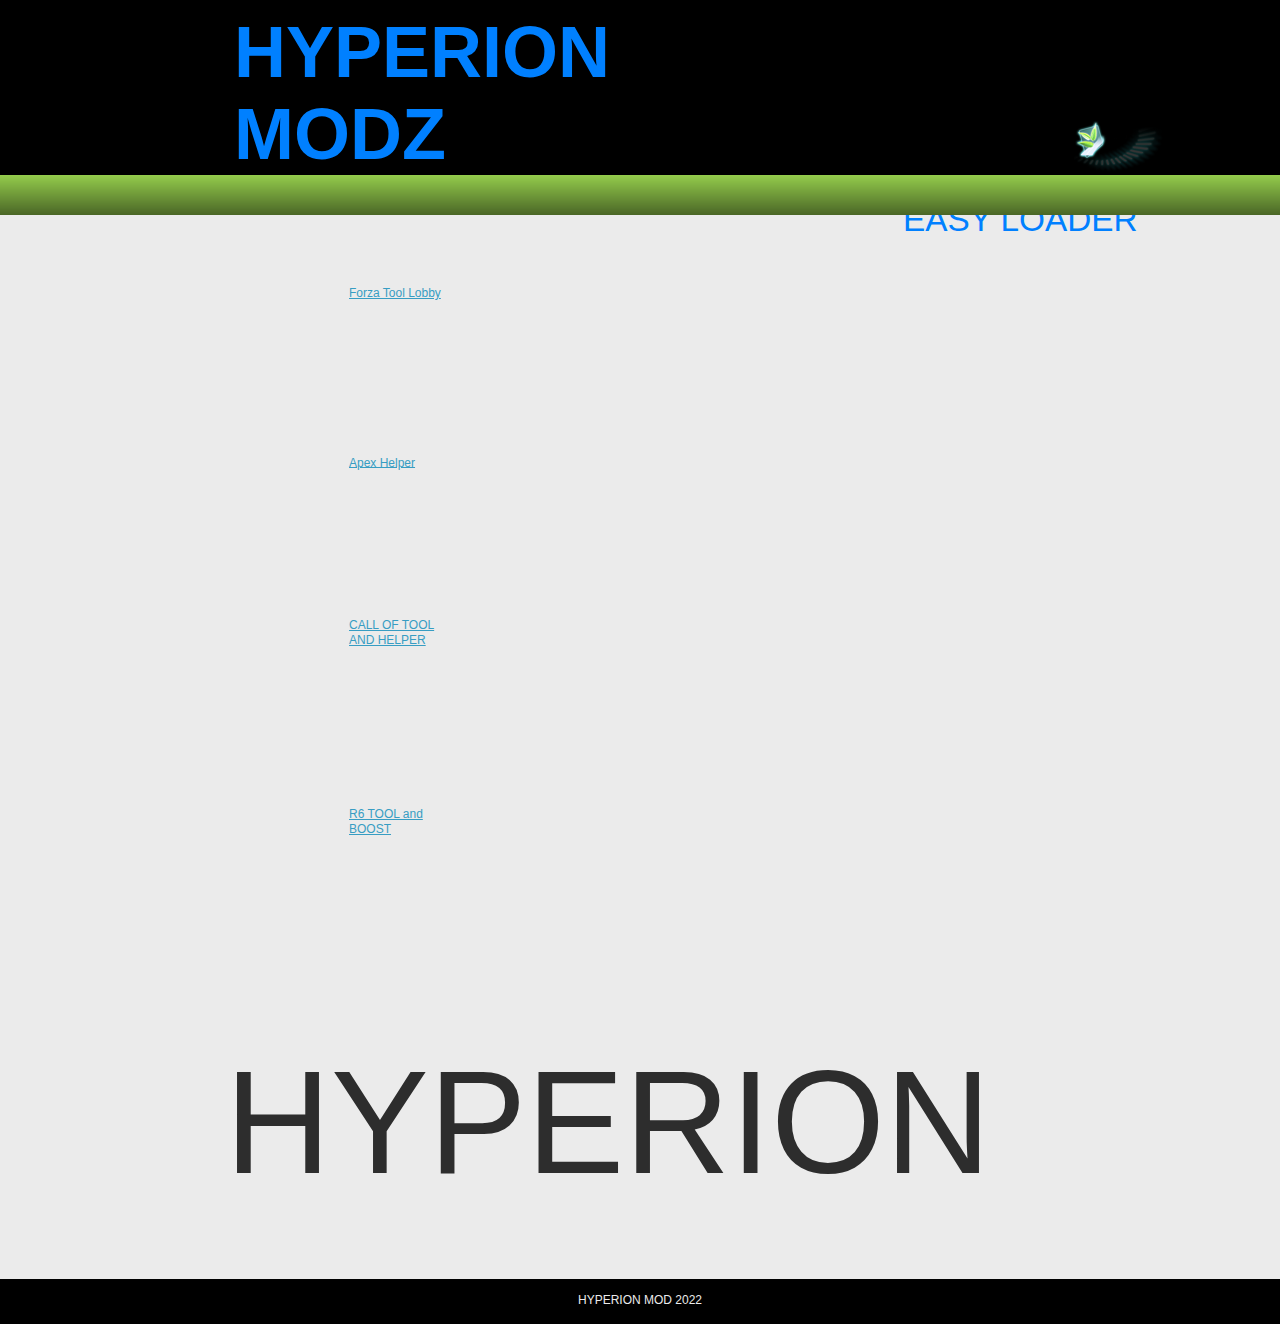
==== index.html @ d2118a26 "Alpha" ====
<!DOCTYPE html>
<!-- PAGE_Hyperion_Modz 17/02/2022 09:05 WEBDEV 24 24.0.64.0 --><html lang="fr" class="htmlstd html5">
<head><meta http-equiv="Content-Type" content="text/html; charset=UTF-8">
<title>Hyperion Modz</title><meta name="generator" content="WEBDEV">
<meta http-equiv="x-ua-compatible" content="ie=edge,requiresActiveX=true">
<style type="text/css">.wblien,.wblienHorsZTR {border:0;background:transparent;padding:0;text-align:center;box-shadow:none;_line-height:normal; color:#379dc3;}.wblienHorsZTR {border:0 !important;background:transparent !important;outline-width:0 !important;} .wblienHorsZTR:not([class^=l-]) {box-shadow: none !important;}a:active{}a:visited{}</style><link rel="stylesheet" type="text/css" href="res/standard.css?100018fea9cb8">
<link rel="stylesheet" type="text/css" href="res/static.css?10002ffa6e9c0">
<link rel="stylesheet" type="text/css" href="Hybrid150HybridOliveLight.css?10000e218c5f6">
<link rel="stylesheet" type="text/css" href="HyperionModz150HybridOliveLight.css?10000bf484368">
<link rel="stylesheet" type="text/css" href="palette-OliveLight.css?10000375f5180">
<link rel="stylesheet" type="text/css" href="PAGE_Hyperion_Modz_style.css?1000099848a98">
<style type="text/css">
body{line-height:normal;height:100%;width:100%;margin:0; color:#2d2d2d;} body{}html,body {background-image:url('../ext/logo%201/One.png');background-position:center top ;background-repeat:no-repeat;background-color:#9d9d9d;}#page{position:relative;background-position:center top ; background-color:#ebebeb;}html, form {height:100%;}body {background:none;}.l-0{background-image:url(res/MDL_Header_132150_HybridOlive__Light.png);background-position:center center ;background-repeat:no-repeat;}.l-3{background-image:url(res/00000404_5179fd27_wwcb1.png);background-repeat:repeat;background-size:100% 100% !important;}.l-6{background-image:url(res/Advert150%20Hybrid.png);background-position:right bottom ;background-repeat:no-repeat;}#M19,#tzM19{font-family:Impact, Charcoal, sans-serif;font-size:72px;color:#0080FF;}.dzA5{width:67px;height:74px;;overflow-x:hidden;;overflow-y:hidden;position:static;}#A15,#tzA15{background-image:url(res/watch%20v=Z-VfaG9ZN_U_CE_.png);}.dzA1{width:256px;height:190px;;overflow-x:hidden;;overflow-y:hidden;position:static;}.dzA2{width:245px;height:167px;;overflow-x:hidden;;overflow-y:hidden;position:static;}.dzA3{width:245px;height:149px;;overflow-x:hidden;;overflow-y:hidden;position:static;}.dzA4{width:142px;height:150px;;overflow-x:hidden;;overflow-y:hidden;position:static;}.dzA10{width:402px;height:472px;;overflow-x:hidden;;overflow-y:hidden;position:static;}#A11,#tzA11{font-size:25pt;color:#0080FF;}#A12,#tzA12{font-size:110pt;}.padding#A12,.webdevclass-riche #A12,.webdevclass-riche#A12,.padding#tzA12,.webdevclass-riche #tzA12,.webdevclass-riche#tzA12{padding:0;}.wbplanche{background-repeat:repeat;background-position:0% 0%;background-attachment:scroll;background-size:auto auto;background-origin:padding-box;}.wbplancheLibInc{_font-size:1px;}</style><style id="wbStyleAncrageIE11" type="text/css">/*<!--*/ @media all and (-ms-high-contrast:none) { *::-ms-backdrop, #page, tr[style*='height: 100%']>td>*[style*='height: 100%'] { height:auto !important; } }  /* IE11 -->*/</style><style type="text/css" class="wbAndrageIEChargement1erAffichage">html.js body {opacity:0;} html.js body:not(*:root){opacity:1;} @media screen { @media (min-width: 0px) {html.js body{opacity:1;}} }</style></head><body onload="clWDUtil.pfGetTraitement('PAGE_HYPERION_MODZ',15,'_COM')(event); "><form name="PAGE_HYPERION_MODZ" action="index.html" target="_self" method="post"><div class="h-0"><input type="hidden" name="WD_JSON_PROPRIETE_" value=""/><input type="hidden" name="WD_BUTTON_CLICK_" value=""><input type="hidden" name="WD_ACTION_" value=""></div><table style="width:100.00%;height:100.00%"><tr style="height:100.00%"><td style="width:100.00%"><div  id="page" class="clearfix pos1" data-window-width="1016" data-window-height="1304" data-width="1016" data-height="1304"><table style="width:100.00%;height:100.00%"><tr style="height:150px"><td style="width:100.00%"><header  class="pos2"><div id="dwwM1" style="position:fixed;left:0px;top:0px;width:100%;height:150px;z-index:800;" class="wbEpingle ancragefixedl" data-width="1016"><table data-width="1016" style=" width:100%; background-color:#000000;" id="M1" class="wbEpingle">
<tr><td style=" height:150px;" class="l-0 M1 wbEpingle"><table style="width:100.00%;height:150px"><tr style="height:110px"><td style="width:100.00%"><table style="width:100.00%;height:110px"><tr style="height:110px"><td style="width:100.00%"><table style=" width:100%; background-color:#000000;" id="M6">
<tr><td style=" height:110px;" class="l-6 M6"><table style="width:100.00%;height:110px"><tr style="height:110px"><td style="width:100.00%"><table style="width:100.00%;height:110px"><tr style="height:110px"><td style="width:12px;min-width:12px"><div style="height:100%;min-width:12px;width:auto !important;width:12px;" class="lh0"></div></td><td style="width:67px;min-width:67px"><div style="height:100%;min-width:67px;width:auto !important;width:67px;" class="lh0"><div  class="pos3"><div  class="pos4"><div class="lh0 dzSpan dzA5" id="dzA5" style=""><i class="wbHnImg" style="opacity:0;" data-wbModeHomothetique="21"><img src="../ext/One.png" alt="" id="A5" class="Image padding" style=" width:67px; height:74px;display:block;border:0;" onload="(window.wbImgHomNav ? window.wbImgHomNav(this,21) : (window['wbImgHomNav_DejaLoaded'] = (window['wbImgHomNav_DejaLoaded']||[]).concat([  [this,21]  ]))); "></i></div></div></div></div></td><td style="width:50.00%"></td><td style="width:23px;min-width:23px"><div style="height:100%;min-width:23px;width:auto !important;width:23px;" class="lh0"></div></td><td style="width:510px;min-width:510px"><div style="height:100%;min-width:510px;width:auto !important;width:510px;" class="lh0"><div  class="pos5"><div  class="pos6"><table style=" width:510px;height:75px;"><tr><td id="tzM19" class="Titre-Site padding">HYPERION MODZ</td></tr></table></div></div></div></td><td style="width:50.00%"></td><td style="width:6px;min-width:6px"><div style="height:100%;min-width:6px;width:auto !important;width:6px;" class="lh0"></div></td><td style="width:398px;min-width:398px"><div style="height:100%;min-width:398px;width:auto !important;width:398px;" class="lh0"><table style=" width:398px;height:110px;"><tr><td id="tzA15" class="l-15 padding valignmiddle"><iframe id="A15_YT" type="text/html" width="100%" height="100%" src="https://www.youtube.com/embed/Z-VfaG9ZN_U?enablejsapi=1&controls=0&fs=0&loop=1&playlist=Z-VfaG9ZN_U" frameborder="0"></iframe></td></tr></table></div></td></tr></table></td></tr></table></td></tr></table></td></tr></table></td></tr><tr><td style="width:100.00%"><table style="width:100.00%"><tr><td style="width:100.00%"><table style=" width:100%; background-color:#94cc4c;" id="M7">
<tr><td style=" min-width:100%;" class="l-3 M7"></td></tr></table></td></tr></table></td></tr></table></td></tr></table></div></header></td></tr><tr style="height:100.00%"><td style="width:100.00%"><table style="width:100.00%;height:100.00%"><tr style="height:100%"><td style="width:100.00%"><table style=" width:100%;height:100%;" id="M2">
<tr><td><table style="width:100.00%;height:100.00%"><tr style="height:33px"><td style="width:1016px"></td></tr><tr style="height:78.32%"><td style="width:100.00%"><table style="width:100.00%;height:100.00%"><tr style="height:100%"><td style="width:59px;min-width:59px"><div style="height:100%;min-width:59px;width:auto !important;width:59px;" class="lh0"></div></td><td style="width:256px;min-width:256px"><div style="height:100%;min-width:256px;width:auto !important;width:256px;" class="lh0"><div  class="pos7"><div  class="pos8"><div class="lh0 dzSpan dzA1" id="dzA1" style=""><i class="wbHnImg" style="opacity:0;" data-wbModeHomothetique="21"><img src="../ext/fz/forza-logo-png-1.png" alt="" id="A1" class="Image padding" style=" width:256px; height:190px;display:block;border:0;" onload="(window.wbImgHomNav ? window.wbImgHomNav(this,21) : (window['wbImgHomNav_DejaLoaded'] = (window['wbImgHomNav_DejaLoaded']||[]).concat([  [this,21]  ]))); "></i></div></div></div><div  class="pos9"><div  class="pos10"><div class="lh0 dzSpan dzA2" id="dzA2" style=""><i class="wbHnImg" style="opacity:0;" data-wbModeHomothetique="21"><img src="../ext/apx/258-2585974_apex-legends-apex-legends-logo-png-transparent-png.png" alt="" id="A2" class="Image padding" style=" width:245px; height:167px;display:block;border:0;" onload="(window.wbImgHomNav ? window.wbImgHomNav(this,21) : (window['wbImgHomNav_DejaLoaded'] = (window['wbImgHomNav_DejaLoaded']||[]).concat([  [this,21]  ]))); "></i></div></div></div><div  class="pos11"><div  class="pos12"><div class="lh0 dzSpan dzA3" id="dzA3" style=""><i class="wbHnImg" style="opacity:0;" data-wbModeHomothetique="21"><img src="../ext/call/800px-Call_of_Duty_Black_Ops_Logo.png" alt="" id="A3" class="Image padding" style=" width:245px; height:149px;display:block;border:0;" onload="(window.wbImgHomNav ? window.wbImgHomNav(this,21) : (window['wbImgHomNav_DejaLoaded'] = (window['wbImgHomNav_DejaLoaded']||[]).concat([  [this,21]  ]))); "></i></div></div></div></div></td><td style="width:34px;min-width:34px"><div style="height:100%;min-width:34px;width:auto !important;width:34px;" class="lh0"></div></td><td style="width:182px;min-width:182px"><div style="height:100%;min-width:182px;width:auto !important;width:182px;" class="lh0"><table style="width:182px;height:100.00%"><tr><td></td></tr><tr style="height:85px"><td style="width:182px"></td></tr><tr style="height:49px"><td style="width:182px;min-width:182px"><div style="height:100%;min-width:182px;width:auto !important;width:182px;" class="lh0"><table style=" width:182px;height:49px;"><tr><td id="tzA6" class="LIEN-Gauche-Non-Souligne"><a href="[%URL()%]?A6" target="_self" id="A6" class="LIEN-Gauche-Non-Souligne wblienHorsZTR padding">Forza Tool Lobby</a></td></tr></table></div></td></tr><tr style="height:131px"><td style="width:182px"></td></tr><tr style="height:28px"><td style="width:182px;min-width:182px"><div style="height:100%;min-width:182px;width:auto !important;width:182px;" class="lh0"><div  class="pos13"><div  class="pos14"><table style=" width:144px;height:28px;"><tr><td id="tzA7" class="LIEN-Gauche-Non-Souligne"><a href="[%URL()%]?A7" target="_self" id="A7" class="LIEN-Gauche-Non-Souligne wblienHorsZTR padding">Apex Helper</a></td></tr></table></div></div></div></td></tr><tr style="height:136px"><td style="width:182px"></td></tr><tr style="height:40px"><td style="width:182px;min-width:182px"><div style="height:100%;min-width:182px;width:auto !important;width:182px;" class="lh0"><div  class="pos15"><div  class="pos16"><table style=" width:100px;height:40px;"><tr><td id="tzA8" class="LIEN-Gauche-Non-Souligne"><a href="[%URL()%]?A8" target="_self" id="A8" class="LIEN-Gauche-Non-Souligne wblienHorsZTR padding">CALL OF TOOL AND HELPER</a></td></tr></table></div></div></div></td></tr><tr style="height:73px"><td style="width:182px"></td></tr><tr><td></td></tr></table></div></td><td style="width:100.00%"></td><td style="width:57px;min-width:57px"><div style="height:100%;min-width:57px;width:auto !important;width:57px;" class="lh0"></div></td><td style="width:402px;min-width:402px"><div style="height:100%;min-width:402px;width:auto !important;width:402px;" class="lh0"><table style="width:402px;height:100.00%"><tr style="height:14px"><td style="width:402px"></td></tr><tr style="height:50px"><td style="width:402px;min-width:402px"><div style="height:100%;min-width:402px;width:auto !important;width:402px;" class="lh0"><div  class="pos17"><div  class="pos18"><table style=" width:300px;height:50px;"><tr><td id="A11" class="TXT-Titre-3 padding effet webdevclass-riche" data-wbEffetApparition=" { 'bToujours' : true,'sId' : '[id$=\'A11\']','nDuree' : 2750,'animation' : 'fadeInLeft 1000ms ease 1000ms 1 normal both,tada 750ms ease 2000ms 1 normal forwards','opacity' : '1.00' } "><p>EASY LOADER&nbsp;</p></td></tr></table></div></div></div></td></tr><tr><td></td></tr><tr style="height:6px"><td style="width:402px"></td></tr><tr style="height:472px"><td style="width:402px;min-width:402px"><div style="height:100%;min-width:402px;width:auto !important;width:402px;" class="lh0"><div class="lh0 dzSpan dzA10" id="dzA10" style=""><i class="wbHnImg" style="opacity:0;" data-wbModeHomothetique="21"><img src="../ext/Loader/Hyperion%20Loader.PNG" alt="" id="A10" class="Image padding" style=" width:402px; height:472px;display:block;border:0;" onload="(window.wbImgHomNav ? window.wbImgHomNav(this,21) : (window['wbImgHomNav_DejaLoaded'] = (window['wbImgHomNav_DejaLoaded']||[]).concat([  [this,21]  ]))); "></i></div></div></td></tr><tr><td></td></tr></table></div></td><td style="width:26px;min-width:26px"><div style="height:100%;min-width:26px;width:auto !important;width:26px;" class="lh0"></div></td></tr></table></td></tr><tr style="height:12px"><td style="width:1016px"></td></tr><tr style="height:21.68%"><td style="width:1016px;min-width:1016px"><div style="height:100%;min-width:1016px;width:auto !important;width:1016px;" class="lh0"><table style="width:1016px;height:100.00%"><tr style="height:100%"><td style="width:162px;min-width:162px"></td><td style="width:142px;min-width:142px"><div style="height:100%;min-width:142px;width:auto !important;width:142px;" class="lh0"><div  class="pos19"><div  class="pos20"><div class="lh0 dzSpan dzA4" id="dzA4" style=""><i class="wbHnImg" style="opacity:0;" data-wbModeHomothetique="21"><img src="../ext/six/R.png" alt="" id="A4" class="Image padding" style=" width:142px; height:150px;display:block;border:0;" onload="(window.wbImgHomNav ? window.wbImgHomNav(this,21) : (window['wbImgHomNav_DejaLoaded'] = (window['wbImgHomNav_DejaLoaded']||[]).concat([  [this,21]  ]))); "></i></div></div></div></div></td><td style="width:712px;min-width:712px"><div style="height:100%;min-width:712px;width:auto !important;width:712px;" class="lh0"><div  class="pos21"><div  class="pos22"><table style=" width:100px;height:38px;"><tr><td id="tzA9" class="LIEN-Gauche-Non-Souligne"><a href="[%URL()%]?A9" target="_self" id="A9" class="LIEN-Gauche-Non-Souligne wblienHorsZTR padding">R6 TOOL and BOOST</a></td></tr></table></div></div></div></td></tr></table></div></td></tr><tr style="height:133px"><td style="width:1016px"></td></tr><tr style="height:185px"><td class="ancragecenter" style="width:100.00%"><table style="margin:0 auto;;width:1016px;height:185px"><tr style="height:185px"><td style="width:93px;min-width:93px"><div style="height:100%;min-width:93px;width:auto !important;width:93px;" class="lh0"></div></td><td style="width:831px;min-width:831px"><div style="height:100%;min-width:831px;width:auto !important;width:831px;" class="lh0"><table style=" width:831px;height:185px;"><tr><td id="A12" class="TXT-Normal padding effet webdevclass-riche"><p>HYPERION</p></td></tr></table></div></td><td style="width:92px;min-width:92px"><div style="height:100%;min-width:92px;width:auto !important;width:92px;" class="lh0"></div></td></tr></table></td></tr><tr style="height:54px"><td style="width:1016px"></td></tr></table></td></tr></table></td></tr></table></td></tr><tr style="height:45px"><td style="width:100.00%"><table style="width:100.00%;height:45px"><tr style="height:45px"><td style="width:100.00%"><footer  class="pos23"><table style=" width:100%; background-color:#000000;" id="M12">
<tr><td style=" height:45px;"><table style="width:100.00%;height:100.00%"><tr><td></td></tr><tr style="height:8px"><td style="width:1016px"></td></tr><tr style="height:25px"><td style="width:100.00%"><table style="width:100.00%;height:25px"><tr style="height:25px"><td style="width:159px;min-width:159px"><div style="height:100%;min-width:159px;width:auto !important;width:159px;" class="lh0"></div></td><td style="width:100.00%"><table style=" width:100%;height:25px;"><tr><td id="tzM10" class="pied-de-page padding">HYPERION MOD 2022</td></tr></table></td><td style="width:159px;min-width:159px"><div style="height:100%;min-width:159px;width:auto !important;width:159px;" class="lh0"></div></td></tr></table></td></tr><tr style="height:12px"><td style="width:1016px"></td></tr></table></td></tr></table></footer></td></tr></table></td></tr></table></div></td></tr></table>
</form>
<script type="text/javascript">var _bTable16_=false;
</script>
<script type="text/javascript" src="./res/WWConstante5.js?3fffeff930e67"></script>
<script type="text/javascript" src="./res/WDUtil.js?3ffff4ab22f3b"></script>
<script type="text/javascript" src="./res/WDChamp.js?3000147165c75"></script>
<script type="text/javascript" src="./res/WDVideo.js?300196c741581"></script>
<script type="text/javascript">
var _WD_="/HYPERION_MODZ_WEB/";var _WDR_="../";var _NA_=5;var _PAGE_=document["PAGE_HYPERION_MODZ"];clWDUtil.DeclareChamp("A15",void 0,void 0,void 0,WDVideo,[{"sFichier":"https://www.youtube.com/watch?v=Z-VfaG9ZN_U","m_sTypeMIME":"","eType":10,"m_tabSousTitres":[],"sImage":"","sLibelle":"Vidéo","ePlayerDefaut":8,"bPleinEcran":false,"bDemarrageAuto":false,"bBoucle":true,"eControles":0,"sHTMLDefaut":"\u003Ciframe id=\"A15_YT\" type=\"text/html\" width=\"100%\" height=\"100%\" src=\"https://www.youtube.com/embed/Z-VfaG9ZN_U?enablejsapi=1&controls=0&fs=0&loop=1&playlist=Z-VfaG9ZN_U\" frameborder=\"0\"\u003E\u003C/iframe\u003E"}],true,true);
<!--
clWDUtil.DeclareTraitement("PAGE_HYPERION_MODZ",true,[15,function(event){clWDUtil.DeclareChampInit();window.chfocus&&chfocus();},"_COM",16,function(event){},"_COM"]);
//-->
</script>

<script type="text/javascript" src="res/jquery-3.js?20000743875f4"></script><script type="text/javascript" data-wb-modal src="res/jquery-ancrage-ie.js?2000369081542"></script><script type="text/javascript" src="res/jquery-ui.js?20006bdd857cc"></script><script type="text/javascript" src="res/jquery-effet.js?2000469f11a2a"></script><script type="text/javascript" data-wb-modal src="res/jquery-ancrage-sup-epingle.js?200051b5cfa39"></script><style type="text/css">.wbTooltip{font-family:Arial, Helvetica, sans-serif;font-size:9pt;color:#FFFFFF;text-align:left;vertical-align:middle;background-color:#5BC0DE;border-radius:2px;padding:3px 8px;}</style><script type="text/javascript">jQuery().ready(function(){$( document ).tooltip({ 	items: "[title]", position : {my: 'left top+20',collision: 'flip'},	track : true, tooltipClass : "wbTooltip",open: function( event, ui ) { $('.wbTooltip').not($(ui.tooltip[0])).fadeOut(500); }});if (window.clWDUtil && window.$ && window.$.ui){function fNettoyageBulle(){$('.wbTooltip').fadeOut(500);	}if (clWDUtil.m_oNotificationsAjoutHTML){clWDUtil.m_oNotificationsAjoutHTML.AddNotification(fNettoyageBulle);}if (clWDUtil.m_oNotificationsFinAJAX){clWDUtil.m_oNotificationsFinAJAX.AddNotification(fNettoyageBulle);}} });</script><script type="text/javascript">
<!--
if (window["_gtabPostTrt"]!==undefined){for(var i=window["_gtabPostTrt"].length-1; i>-1; --i){var domCible = window["_gtabPostTrt"][i].cible;for(pcode in window["_gtabPostTrt"][i].pcode){var tmp=domCible[pcode.toString()]; var f = window["_gtabPostTrt"][i].pcode[pcode];  domCible[pcode.toString()] = function() { if (tmp) tmp.apply(this,arguments); return f.apply(this,arguments); };if (pcode.toString()=='onload'){if (domCible.complete || domCible.getAttribute("data-onload-posttrt")=="true") domCible[pcode.toString()]();domCible.removeAttribute("data-onload-posttrt");}}}}
//-->
</script></body></html>
---- res/standard.css ----
a,abbr,acronym,address,applet,article,aside,audio,b,big,blockquote,body,canvas,center,cite,code,dd,del,details,dfn,div,dl,dt,em,embed,fieldset,figcaption,figure,footer,form,h1,h2,h3,h4,h5,h6,header,hgroup,html,i,iframe,img,ins,kbd,label,legend,li,mark,menu,nav,object,ol,output,p,pre,q,ruby,s,samp,section,small,strike,strong,sub,summary,sup,time,tt,u,ul,var,video{margin:0;padding:0;border:0;font:inherit;vertical-align:baseline}caption,table,tbody,tfoot,th,thead,tr{margin:0;padding:0;border:0;font:inherit}@media only screen{span{margin:0;padding:0}}span{border:0;font:inherit;vertical-align:baseline}td{margin:0;padding:0;border:0;font:inherit}article,aside,details,figcaption,figure,footer,header,hgroup,menu,nav,section{display:block}body{line-height:1}blockquote,q{quotes:none}blockquote:after,blockquote:before,q:after,q:before{content:'';content:none}table{border-collapse:collapse;border-spacing:0}article,aside,details,figcaption,figure,footer,header,hgroup,nav,section{display:block}audio,canvas,video{display:inline-block;*display:inline;*zoom:1}audio:not([controls]){display:none}[hidden]{display:none}html{-webkit-text-size-adjust:100%;-ms-text-size-adjust:100%}button,html,input,select,textarea{color:#222}body{margin:0;line-height:normal}a:focus{outline:thin dotted}@media only screen{a:active,a:hover{outline:0}}abbr[title]{border-bottom:1px dotted}b,strong{font-weight:700}em,i{font-style:italic}blockquote{margin:1em 40px}dfn{font-style:italic}hr{display:block;border:0;margin:0;padding:0!important}ins{background:#ff9;color:#000;text-decoration:none}mark{background:#ff0;color:#000}code,kbd,pre,samp{font-family:monospace,serif;_font-family:'courier new',monospace}pre{white-space:pre;white-space:pre-wrap;word-wrap:break-word}q{quotes:none}q:after,q:before{content:"";content:none}small{font-size:85%}sub,sup{font-size:75%;line-height:0;position:relative;vertical-align:baseline}sup{top:-.5em}sub{bottom:-.25em}ol,ul{margin:1em 0;padding:0 0 0 40px}dd{margin:0 0 0 40px}nav ol,nav ul{list-style:none;list-style-image:none;margin:0;padding:0}img{border:0;-ms-interpolation-mode:bicubic;vertical-align:middle}svg:not(:root){overflow:hidden}figure{margin:0}form{margin:0}fieldset{border:0;margin:0;padding:0}label{cursor:pointer}legend{border:0;*margin-left:-7px;padding:0;white-space:normal}button,input,select,textarea{margin:0;vertical-align:baseline;*vertical-align:middle}button,input{line-height:normal}button,input[type=button],input[type=reset],input[type=submit]{cursor:pointer;-webkit-appearance:button;*overflow:visible}button[disabled],input[disabled]{cursor:default}input[type=checkbox],input[type=radio]{box-sizing:border-box;padding:0;*width:13px;*height:13px}input[type=search]{-webkit-appearance:textfield;-moz-box-sizing:content-box;-webkit-box-sizing:content-box;box-sizing:content-box}button::-moz-focus-inner,input::-moz-focus-inner{border:0;padding:0}textarea{overflow:auto;vertical-align:top;resize:vertical}input:invalid,textarea:invalid{background-color:#f0dddd}table{border-collapse:collapse;border-spacing:0}.chromeframe{margin:.2em 0;background:#ccc;color:#000;padding:.2em 0}
---- res/static.css ----
.wb-maj{text-transform:uppercase}.wb-min{text-transform:lowercase}.webdevclass-riche mark{background:0 0;color:inherit}.wb-loupeFiltre{position:absolute;bottom:1px;right:1px}.wb-loupeFiltre img{display:block}.dzSpan{display:block;position:relative}.dzSpanRiche{display:inline-block;position:relative}/*! jQuery UI - v1.12.1 - 2017-03-07
* http://jqueryui.com
* Includes: draggable.css, core.css, resizable.css, autocomplete.css, menu.css, tooltip.css, theme.css
* To view and modify this theme, visit http://jqueryui.com/themeroller/?scope=&folderName=base&cornerRadiusShadow=8px&offsetLeftShadow=0px&offsetTopShadow=0px&thicknessShadow=5px&opacityShadow=30&bgImgOpacityShadow=0&bgTextureShadow=flat&bgColorShadow=666666&opacityOverlay=30&bgImgOpacityOverlay=0&bgTextureOverlay=flat&bgColorOverlay=aaaaaa&iconColorError=cc0000&fcError=5f3f3f&borderColorError=f1a899&bgTextureError=flat&bgColorError=fddfdf&iconColorHighlight=777620&fcHighlight=777620&borderColorHighlight=dad55e&bgTextureHighlight=flat&bgColorHighlight=fffa90&iconColorActive=ffffff&fcActive=ffffff&borderColorActive=003eff&bgTextureActive=flat&bgColorActive=007fff&iconColorHover=555555&fcHover=2b2b2b&borderColorHover=cccccc&bgTextureHover=flat&bgColorHover=ededed&iconColorDefault=777777&fcDefault=454545&borderColorDefault=c5c5c5&bgTextureDefault=flat&bgColorDefault=f6f6f6&iconColorContent=444444&fcContent=333333&borderColorContent=dddddd&bgTextureContent=flat&bgColorContent=ffffff&iconColorHeader=444444&fcHeader=333333&borderColorHeader=dddddd&bgTextureHeader=flat&bgColorHeader=e9e9e9&cornerRadius=3px&fwDefault=normal&fsDefault=1em&ffDefault=Arial%2CHelvetica%2Csans-serif
* Copyright jQuery Foundation and other contributors; Licensed MIT */.ui-draggable-handle{-ms-touch-action:none;touch-action:none}.ui-helper-hidden{display:none}.ui-helper-hidden-accessible{border:0;clip:rect(0 0 0 0);height:1px;margin:-1px;overflow:hidden;padding:0;position:absolute;width:1px}.ui-helper-reset{margin:0;padding:0;border:0;outline:0;line-height:1.3;text-decoration:none;font-size:100%;list-style:none}.ui-helper-clearfix:after,.ui-helper-clearfix:before{content:"";display:table;border-collapse:collapse}.ui-helper-clearfix:after{clear:both}.ui-helper-zfix{width:100%;height:100%;top:0;left:0;position:absolute;opacity:0;filter:Alpha(Opacity=0)}.ui-front{z-index:100}.ui-state-disabled{cursor:default!important;pointer-events:none}.ui-icon{display:inline-block;vertical-align:middle;margin-top:-.25em;position:relative;text-indent:-99999px;overflow:hidden;background-repeat:no-repeat}.ui-widget-icon-block{left:50%;margin-left:-8px;display:block}.ui-widget-overlay{position:fixed;top:0;left:0;width:100%;height:100%}.ui-resizable{position:relative}.ui-resizable-handle{position:absolute;font-size:.1px;display:block;-ms-touch-action:none;touch-action:none}.ui-resizable-autohide .ui-resizable-handle,.ui-resizable-disabled .ui-resizable-handle{display:none}.ui-resizable-n{cursor:n-resize;height:7px;width:100%;top:-5px;left:0}.ui-resizable-s{cursor:s-resize;height:7px;width:100%;bottom:-5px;left:0}.ui-resizable-e{cursor:e-resize;width:7px;right:-5px;top:0;height:100%}.ui-resizable-w{cursor:w-resize;width:7px;left:-5px;top:0;height:100%}.ui-resizable-se{cursor:se-resize;width:12px;height:12px;right:1px;bottom:1px}.ui-resizable-sw{cursor:sw-resize;width:9px;height:9px;left:-5px;bottom:-5px}.ui-resizable-nw{cursor:nw-resize;width:9px;height:9px;left:-5px;top:-5px}.ui-resizable-ne{cursor:ne-resize;width:9px;height:9px;right:-5px;top:-5px}.ui-autocomplete{position:absolute;top:0;left:0;cursor:default}.ui-menu{list-style:none;padding:0;margin:0;display:block;outline:0}.ui-menu .ui-menu{position:absolute}.ui-menu .ui-menu-item{margin:0;cursor:pointer;list-style-image:url([data-uri])}.ui-menu .ui-menu-item-wrapper{position:relative;padding:3px 1em 3px .4em;display:block}.ui-menu .ui-menu-divider{margin:5px 0;height:0;font-size:0;line-height:0;border-width:1px 0 0 0}.ui-menu .ui-state-active,.ui-menu .ui-state-focus{margin:-1px}.ui-menu-icons{position:relative}.ui-menu-icons .ui-menu-item-wrapper{padding-left:2em}.ui-menu .ui-icon{position:absolute;top:0;bottom:0;left:.2em;margin:auto 0}.ui-menu .ui-menu-icon{left:auto;right:0}.ui-widget{font-family:Arial,Helvetica,sans-serif;font-size:1em}.ui-widget .ui-widget{font-size:1em}.ui-widget button,.ui-widget input,.ui-widget select,.ui-widget textarea{font-family:Arial,Helvetica,sans-serif;font-size:1em}.ui-widget.ui-widget-content:not(.wbTooltip){border:1px solid #c5c5c5}.ui-widget-content{border:1px solid #ddd;background:#fff;color:#333}.ui-widget-content a{color:#333}.ui-widget-header{border:1px solid #ddd;background:#e9e9e9;color:#333;font-weight:700}.ui-widget-header a{color:#333}.ui-button,.ui-state-default,.ui-widget-content .ui-state-default,.ui-widget-header .ui-state-default,html .ui-button.ui-state-disabled:active,html .ui-button.ui-state-disabled:hover{border:1px solid #c5c5c5;background:#f6f6f6;font-weight:400;color:#454545}.ui-button,.ui-state-default a,.ui-state-default a:link,.ui-state-default a:visited,a.ui-button,a:link.ui-button,a:visited.ui-button{color:#454545;text-decoration:none}.ui-button:focus,.ui-button:hover,.ui-state-focus,.ui-state-hover,.ui-widget-content .ui-state-focus,.ui-widget-content .ui-state-hover,.ui-widget-header .ui-state-focus,.ui-widget-header .ui-state-hover{border:1px solid #ccc;background:#ededed;font-weight:400;color:#2b2b2b}.ui-state-focus a,.ui-state-focus a:hover,.ui-state-focus a:link,.ui-state-focus a:visited,.ui-state-hover a,.ui-state-hover a:hover,.ui-state-hover a:link,.ui-state-hover a:visited,a.ui-button:focus,a.ui-button:hover{color:#2b2b2b;text-decoration:none}.ui-visual-focus{box-shadow:0 0 3px 1px #5e9ed6}.ui-button.ui-state-active:hover,.ui-button:active,.ui-state-active,.ui-widget-content .ui-state-active,.ui-widget-header .ui-state-active,a.ui-button:active{border:1px solid #003eff;background:#007fff;font-weight:400;color:#fff}.ui-icon-background,.ui-state-active .ui-icon-background{border:#003eff;background-color:#fff}.ui-state-active a,.ui-state-active a:link,.ui-state-active a:visited{color:#fff;text-decoration:none}.ui-state-highlight,.ui-widget-content .ui-state-highlight,.ui-widget-header .ui-state-highlight{border:1px solid #dad55e;background:#fffa90;color:#777620}.ui-state-checked{border:1px solid #dad55e;background:#fffa90}.ui-state-highlight a,.ui-widget-content .ui-state-highlight a,.ui-widget-header .ui-state-highlight a{color:#777620}.ui-state-error,.ui-widget-content .ui-state-error,.ui-widget-header .ui-state-error{border:1px solid #f1a899;background:#fddfdf;color:#5f3f3f}.ui-state-error a,.ui-widget-content .ui-state-error a,.ui-widget-header .ui-state-error a{color:#5f3f3f}.ui-state-error-text,.ui-widget-content .ui-state-error-text,.ui-widget-header .ui-state-error-text{color:#5f3f3f}.ui-priority-primary,.ui-widget-content .ui-priority-primary,.ui-widget-header .ui-priority-primary{font-weight:700}.ui-priority-secondary,.ui-widget-content .ui-priority-secondary,.ui-widget-header .ui-priority-secondary{opacity:.7;filter:Alpha(Opacity=70);font-weight:400}.ui-state-disabled,.ui-widget-content .ui-state-disabled,.ui-widget-header .ui-state-disabled{opacity:.35;filter:Alpha(Opacity=35);background-image:none}.ui-state-disabled .ui-icon{filter:Alpha(Opacity=35)}.ui-corner-all,.ui-corner-left,.ui-corner-tl,.ui-corner-top{border-top-left-radius:3px}.ui-corner-all,.ui-corner-right,.ui-corner-top,.ui-corner-tr{border-top-right-radius:3px}.ui-corner-all,.ui-corner-bl,.ui-corner-bottom,.ui-corner-left{border-bottom-left-radius:3px}.ui-corner-all,.ui-corner-bottom,.ui-corner-br,.ui-corner-right{border-bottom-right-radius:3px}.ui-widget-overlay{background:#aaa;opacity:.3;filter:Alpha(Opacity=30)}.ui-widget-shadow{-webkit-box-shadow:0 0 5px #666;box-shadow:0 0 5px #666}.ui-tooltip{position:absolute;z-index:9999;max-width:300px}.ui-tooltip{padding:8px;box-shadow:0 0 5px #aaa}body .ui-tooltip:not(.wbTooltip){border-width:2px}.ui-slider{position:relative;text-align:left}.ui-slider .ui-slider-handle{position:absolute;z-index:2;width:1.2em;height:1.2em;cursor:default;-ms-touch-action:none;touch-action:none}.ui-slider .ui-slider-range{position:absolute;z-index:1;font-size:.7em;display:block;border:0;background-position:0 0}.ui-slider.ui-state-disabled .ui-slider-handle,.ui-slider.ui-state-disabled .ui-slider-range{filter:inherit}.ui-slider-horizontal{height:.8em}.ui-slider-horizontal .ui-slider-handle{top:-.3em;margin-left:-.6em}.ui-slider-horizontal .ui-slider-range{top:0;height:100%}.ui-slider-horizontal .ui-slider-range-min{left:0}.ui-slider-horizontal .ui-slider-range-max{right:0}.ui-slider-vertical{width:.8em;height:100px}.ui-slider-vertical .ui-slider-handle{left:-.3em;margin-left:0;margin-bottom:-.6em}.ui-slider-vertical .ui-slider-range{left:0;width:100%}.ui-slider-vertical .ui-slider-range-min{bottom:0}.ui-slider-vertical .ui-slider-range-max{top:0}.ui-autocomplete-loading{background:#fff url(ui-anim_basic_16x16.gif) right center no-repeat}.ui-autocomplete{max-height:300px;overflow-y:auto;overflow-x:hidden}* html .ui-autocomplete{height:300px}.ui-autocomplete-term{color:grey}.ui-widget-content{background-image:none}.ui-widget-content:not(.wbTooltip){border:1px solid #ccc}.ui-widget-content{border-radius:0}.ui-state-focus{border-radius:0}.ui-widget{font-size:9pt}.wbTooltip{background:0 0;border:none;border-radius:0;box-shadow:none;color:initial;font-size:.75rem;padding:0;pointer-events:none;transition:none!important;overflow:hidden}.ui-menu{padding:2px}.ui-autocomplete{border:1px solid #ccc;box-shadow:0 2px 4px rgba(0,0,0,.2);cursor:default;border-top:0;font-family:Arial,Helvetica,sans-serif;z-index:999}.ui-menu .ui-menu-item a,.ui-menu .ui-menu-item a.ui-state-focus{font-weight:700}.ui-autocomplete .ui-state-active,.ui-menu .ui-menu-item a.ui-state-focus{background:none #eee;border:0;margin:0}.ui-autocomplete-term{color:#222;font-weight:400}.ui-autocomplete.ui-widget-content .ui-state-active{color:inherit;text-decoration:none}.wbDerniereColonneVisible{border-right-width:0!important}.wbtablesep{width:1px;min-width:1px}::-webkit-input-placeholder{font-style:italic;color:#888}:-moz-placeholder{font-style:italic;color:#888}::-moz-placeholder{font-style:italic;color:#888}:-ms-input-placeholder[value=""]{font-style:italic!important;color:#888!important}textarea:-ms-input-placeholder{font-style:italic;color:#888}.wbTdbME{position:absolute;left:0;top:0;right:0;bottom:0}.wbTdbHG{position:absolute;left:0;top:0;width:4px;height:4px}.wbTdbH{position:absolute;left:4px;right:4px;top:0;height:4px}.wbTdbHD{position:absolute;right:0;top:0;width:4px;height:4px}.wbTdbD{position:absolute;right:0;top:4px;bottom:4px;width:4px}.wbTdbBD{position:absolute;right:0;bottom:0;width:4px;height:4px}.wbTdbB{position:absolute;left:4px;right:4px;bottom:0;height:4px}.wbTdbBG{position:absolute;left:0;bottom:0;width:4px;height:4px}.wbTdbG{position:absolute;left:0;top:4px;bottom:4px;width:4px}.wbTdbRedim .wbTdbHG{cursor:SE-resize}.wbTdbRedim .wbTdbH{cursor:N-resize}.wbTdbRedim .wbTdbHD{cursor:NE-resize}.wbTdbRedim .wbTdbD{cursor:E-resize}.wbTdbRedim .wbTdbBD{cursor:SE-resize}.wbTdbRedim .wbTdbB{cursor:N-resize}.wbTdbRedim .wbTdbBG{cursor:NE-resize}.wbTdbRedim .wbTdbG{cursor:E-resize}.wbBorderBox{-webkit-box-sizing:border-box;-moz-box-sizing:border-box;box-sizing:border-box}.wbLibChamp{display:table-row;list-style:none;margin:0;padding:0;vertical-align:middle;position:relative}.wbLibChamp>li{display:table-cell;vertical-align:middle}.wbLibChamp>li:first-child{z-index:1}.WDBarreOutils{height:24px;display:none;position:absolute;top:-23px;bottom:0}.WDBarreOutilsPopup{display:none;position:absolute;left:0;top:22px;margin:0;padding:0}.WDBarreOutilsPopup img{vertical-align:middle}.WDBarreOutilsPopup span{font-family:Tahoma,Arial,Helvetica,sans-serif;font-size:10pt;cursor:default;padding-left:2px;padding-right:4px;white-space:nowrap}.WDBarreOutils .WDBordDroit,.WDBarreOutils .WDBordGauche{border-collapse:collapse;empty-cells:show;border-spacing:0}.WDBarreOutils .WDBordGauche{border-left:solid 1px #a0a0a0}.WDBarreOutils .WDBordDroit{border-right:solid 1px #a0a0a0}.WDBarreOutils tr{border-right:solid 1px #a0a0a0;border-collapse:collapse;empty-cells:show;border-spacing:0;background-color:#f5f5f5}.WDBarreOutils td{border-top:solid 1px #a0a0a0;border-bottom:solid 1px #a0a0a0;border-collapse:collapse;empty-cells:show;border-spacing:0}.WDBarreOutils .WDBarreOutilsPopup{border-style:solid;border-width:1px;border-color:#a0a0a0;border-collapse:collapse;empty-cells:show;border-spacing:0}.WDBarreOutils td td,.WDBarreOutils tr tr{color:#344963;background-color:#f5f5f5;border:none;background-image:none}.grfWDPaintCSSoGetInfoCSS{position:fixed;visibility:hidden;white-space:nowrap;will-change:content,font}.grfBurger{background:0 0;height:2rem;width:2rem;position:absolute;right:0;margin-right:.5rem;margin-top:.5rem;cursor:pointer;z-index:1;transition:transform 1ms ease-in-out 201ms,opacity .2s ease-in-out}.pr:hover>.grfBurger{transition:opacity .2s ease-in-out}.grfBurger input{display:none}.grfBurger>div{display:inline-block;background:#cfcfcf;background:rgba(207,207,207,.5);border-radius:50%;box-sizing:border-box;transform:rotateZ(90deg);padding:.875rem .525rem;line-height:0;font-size:0}.grfBurger>div:active{background:rgba(207,207,207,1)}.grfBurger>input:checked+div{background:rgba(207,207,207,.8)}.grfBurger>div:after,.grfBurger>div:before,.grfBurger>div>span{background:#fff;content:"";transition:.75s;width:.25rem;height:.25rem;border-radius:50%;display:inline-block}.grfBurger>div>span{margin:0 .1rem}.grfBurgerMenu .grfBouton input,.grfBurgerMenu .grfBulle input,.grfBurgerMenu .grfLegende input,.grfBurgerMenu .grfOptions input,.grfBurgerMenu .grfQuadrillage input,.grfBurgerMenu .grfType input{position:absolute;top:-9999px;left:-9999px;opacity:0;display:none}.grfBurgerMenuPosition li,.grfBurgerMenuPosition ul{margin:0;padding:0;list-style:none}.grfBurgerMenuPosition li,.grfBurgerMenuPosition ul{font-family:Verdana;font-size:.7rem}.grfBurgerMenuPosition{position:fixed;z-index:799}.grfBurgerMenu{max-width:70vw;width:20rem;height:auto;max-height:85vh;overflow:auto;overflow-y:scroll;overflow-x:hidden;box-sizing:border-box}.grfBurgerMenu{border:1px solid #cfcfcf;color:#000;background-color:rgba(255,255,255,.9);box-shadow:0 3px 6px rgba(0,0,0,.16),0 3px 6px rgba(0,0,0,.23)}.grfBurgerMenu .ui-slider-horizontal .ui-slider-handle{top:-.5em;width:.8em}.grfBurgerMenu .ui-slider-horizontal{height:.4em}.grfBurgerMenu>li{padding-bottom:.5rem;padding-left:.5rem;padding-right:.5rem;padding-top:.5rem;box-sizing:border-box}.grfBurgerMenu>li:first-child{border-top:none}.grfTitreDeplacable .grfBurgerMenu>li.grfTitre{margin:0;margin:0;padding:.5rem;box-sizing:border-box}.grfTitre h1{font-size:.95rem}@media print{.grfBurgerMenuPosition{display:none!important}}.grfEnreg,.grfEnregPRI .grfBulle,.grfEnregSAV,.grfLegende,.grfOpacite,.grfOptionAnimation,.grfOptionAntiAliasing,.grfOptionDegrade,.grfOptionInteractif,.grfOptionLissage,.grfOptionRelief,.grfQuadrillage,.grfQuadrillageHorizontal,.grfQuadrillageVertical,.grfType,.grfTypeCOL,.grfTypeCUR,.grfTypePIE,.grfTypeSTO,.grfZoomHorizontal,.grfZoomVertical .grfOptions{display:none}.grfTypeCOL .grfTypeCOL,.grfTypeCUR .grfTypeCUR,.grfTypePIE .grfTypePIE,.grfTypeSTO .grfTypeSTO{display:inline}.grfQuadrillageHorizontal .grfQuadrillageHorizontal,.grfQuadrillageVertical .grfQuadrillageVertical{display:inline}.grfEnregPRI .grfEnregPRI,.grfEnregSAV .grfEnregSAV{display:inline-block}.grfOptionAnimation .grfOptionAnimation,.grfOptionAntiAliasing .grfOptionAntiAliasing,.grfOptionDegrade .grfOptionDegrade,.grfOptionInteractif .grfOptionInteractif,.grfOptionLissage .grfOptionLissage,.grfOptionRelief .grfOptionRelief{display:block}.grfBulle .grfBulle,.grfEnregPRI .grfEnreg,.grfEnregSAV .grfEnreg,.grfLegendeAucune .grfLegende,.grfLegendeBas .grfLegende,.grfLegendeDroite .grfLegende,.grfLegendeGauche .grfLegende,.grfLegendeHaut .grfLegende,.grfOpacite .grfOpacite,.grfOptionAnimation .grfOptions,.grfOptionAntiAliasing .grfOptions,.grfOptionDegrade .grfOptions,.grfOptionInteractif .grfOptions,.grfOptionLissage .grfOptions,.grfOptionRelief .grfOptions,.grfOptions .grfOptions,.grfQuadrillageHorizontal .grfQuadrillage,.grfQuadrillageVertical .grfQuadrillage,.grfType .grfType,.grfTypeCOL .grfType,.grfTypeCUR .grfType,.grfTypePIE .grfType,.grfTypeSTO .grfType,.grfZoomHorizontal .grfZoomHorizontal,.grfZoomVertical .grfZoomVertical{display:block}.grfBurgerMenu{display:block}.grfBurgerMenuPosition{display:block;transition:.5s transform;transform-origin:top left}.grfBurgerMenuPosition.grfMenuMasque{transform:scale(.1,.1);transition:transform 1ms 401ms}.grfBurgerMenu .grfBouton>:hover{background-color:#4281f4;color:#fff}.grfBurgerMenu .grfBouton input+span{padding:.5rem .25rem;text-align:center}.grfBurgerMenu .grfBouton input:checked+span{outline:1px solid #cfcfcf}.grfBurgerMenu .grfQuadrillage li{float:left;width:50%;padding:.125rem;box-sizing:border-box}.grfBurgerMenu .grfQuadrillage ul{padding:.25rem 0}.grfBurgerMenu .grfQuadrillage li label span{display:block}.grfBurgerMenu .grfOptions>label{width:30%;float:left;padding:0;box-sizing:border-box;margin:.25rem}.grfBurgerMenu .grfOptions>label span{padding:.5rem .125rem;display:block;text-overflow:ellipsis;overflow:hidden}.grfBurgerMenu .grfOpacite li{display:table-cell;width:60%;box-sizing:border-box}.grfBurgerMenu .grfOpacite li:first-child{width:40%;padding:1rem 0}.grfBurgerMenu .grfOpacite .grfSaisie{position:relative}.grfBurgerMenu .grfOpacite .grfSaisie .ui-slider-range{background:#e9e9e9}.grfBurgerMenu .grfOpacite .grfOpaciteSaisie+*,.grfBurgerMenu .grfOpacite .grfOpaciteSaisie+*+*{display:none}.grfBurgerMenu .grfOpacite{margin:0;padding:0 0 0 .5rem;display:table;width:100%}.grfBurgerMenu .grfOpacite li{padding:.5rem 1.5rem;vertical-align:middle}.grfBurgerMenu .grfOpacite .grfSaisie input{padding:.125rem 0;border:none;text-align:center;font-size:.7rem;outline:0;width:100%}.grfBurgerMenu .grfOpacite .grfSaisie input[type=number]+span{margin-left:-1rem}.grfBurgerMenu .grfOpacite .grfSaisie input[type=range]+span{display:none}.grfBurgerMenuPosition .grfOpacite>ul{display:table-row;width:100%}.grfBurgerMenuPosition .grfOpacite>ul>li{display:table-cell}.grfBurgerMenu .grfOpacite .grfSaisie:hover span{background-color:#4281f4;color:#fff}.grfBurgerMenu .grfZoom li{display:table-cell;width:60%;box-sizing:border-box}.grfBurgerMenu .grfZoom li:first-child{width:40%;padding:.5rem}.grfBurgerMenu .grfZoom .grfSaisie{position:relative}.grfBurgerMenu .grfZoom{margin:0;padding:0;display:table;width:100%}.grfBurgerMenu .grfZoom li{padding:.5rem 1.5rem;vertical-align:middle}.grfBurgerMenu .grfZoom .grfSaisie input{padding:.125rem 0;border:none;text-align:center;font-size:.7rem;outline:0;width:auto}.grfBurgerMenuPosition .grfZoom>ul{display:table-row;width:100%}.grfBurgerMenuPosition .grfZoom>ul>li{display:table-cell}.grfBurgerMenu .grfZoom+.grfZoom{border-top:none}.grfBurgerMenu .grfZoom .grfSaisie:hover span{background-color:#4281f4;color:#fff}.grfBurgerMenu .grfZoom span{display:block}.grfBurgerMenu .grfLegende li{float:left}.grfBurgerMenu .grfLegende li:first-child{width:27%;padding-top:.25rem;margin-top:.25rem}.grfBurgerMenu .grfLegende label{float:left;padding:.5rem;margin:.5rem;position:relative}.grfBurgerMenu .grfLegende label span{position:absolute;width:100%;height:100%;top:0;left:0;background-size:6.25rem 58.125rem;background-clip:content-box;font-size:1px;line-height:0;color:transparent}.grfBurgerMenu .grfLegende label input:checked+span,.grfBurgerMenu .grfLegende label:hover span{margin-top:-.25rem;margin-left:-.25rem;margin-right:-.25rem;border:.25rem solid transparent}.grfBurgerMenu .grfLegende label input:checked+span{outline:1px solid #cfcfcf}.grfBurgerMenu .grfLegende label:hover input:checked+span,.grfBurgerMenu .grfLegende label:hover span{border-color:#4281f4;background-color:#4281f4}.grfBurgerMenu .grfLegende .grfLegendeAucune span{background-position:-.1rem 4.9rem}.grfBurgerMenu .grfLegende .grfLegendeHaut span{background-position:0 3.9rem}.grfBurgerMenu .grfLegende .grfLegendeBas span{background-position:0 3rem}.grfBurgerMenu .grfLegende .grfLegendeGauche span{background-position:0 2rem}.grfBurgerMenu .grfLegende .grfLegendeDroite span{background-position:0 1rem}.grfBurgerMenu .grfLegende .grfLegendeAucune:hover input:checked+span,.grfBurgerMenu .grfLegende .grfLegendeAucune:hover span{background-position:-1rem 4.9rem}.grfBurgerMenu .grfLegende .grfLegendeHaut:hover input:checked+span,.grfBurgerMenu .grfLegende .grfLegendeHaut:hover span{background-position:-1rem 3.9rem}.grfBurgerMenu .grfLegende .grfLegendeBas:hover input:checked+span,.grfBurgerMenu .grfLegende .grfLegendeBas:hover span{background-position:-1rem 3rem}.grfBurgerMenu .grfLegende .grfLegendeGauche:hover input:checked+span,.grfBurgerMenu .grfLegende .grfLegendeGauche:hover span{background-position:-1rem 2rem}.grfBurgerMenu .grfLegende .grfLegendeDroite:hover input:checked+span,.grfBurgerMenu .grfLegende .grfLegendeDroite:hover span{background-position:-1rem 1rem}.grfBurgerMenu .grfBulle li{float:left}.grfBurgerMenu .grfBulle li:first-child{width:27%;padding-top:.25rem;margin-top:.25rem}.grfBurgerMenu .grfBulle label{float:right;padding:.25rem}.grfBurgerMenu .grfBulle label{float:left;padding:.5rem;margin:.5rem;position:relative}.grfBurgerMenu .grfBulle label span{position:absolute;width:100%;height:100%;top:0;left:0;background-size:6.25rem 58.125rem;background-clip:content-box;font-size:1px;line-height:0;color:transparent;background-position-x:-2rem}.grfBurgerMenu .grfBulle label input:checked+span,.grfBurgerMenu .grfBulle label:hover span{margin-top:-.25rem;margin-left:-.25rem;margin-right:-.25rem;border:.25rem solid transparent}.grfBurgerMenu .grfBulle label input:checked+span{outline:1px solid #cfcfcf}.grfBurgerMenu .grfBulle label:hover input:checked+span,.grfBurgerMenu .grfBulle label:hover span{border-color:#4281f4;background-color:#4281f4}.grfBurgerMenu .grfBulle .grfBulleSimple span{background-position:-2rem 4rem}.grfBurgerMenu .grfBulle .grfMire span{background-position:-2rem 3rem}.grfBurgerMenu .grfBulle .grfMireMultiple span{background-position:-2rem 2rem}.grfBurgerMenu .grfBulle .grfSansBulle span{background-position:-.1rem 4.9rem}.grfBurgerMenu .grfBulle .grfSansBulle:hover input:checked+span,.grfBurgerMenu .grfBulle .grfSansBulle:hover span{background-position:-1rem 4.9rem}.grfBurgerMenu .grfBulle .grfBulleSimple:hover input:checked+span,.grfBurgerMenu .grfBulle .grfBulleSimple:hover span{background-position:-3rem 4rem}.grfBurgerMenu .grfBulle .grfMire:hover input:checked+span,.grfBurgerMenu .grfBulle .grfMire:hover span{background-position:-3rem 3rem}.grfBurgerMenu .grfBulle .grfMireMultiple:hover input:checked+span,.grfBurgerMenu .grfBulle .grfMireMultiple:hover span{background-position:-3rem 2rem}.grfBurgerMenu .grfType{padding-top:0;padding-bottom:1.5rem}.grfBurgerMenu .grfType li{float:left;width:0;padding:16.6666666666%;height:0;position:relative;margin-top:.25rem}.grfBurgerMenu .grfType label{border:1px solid transparent}.grfBurgerMenu .grfType li:hover>label{border-radius:2px}.grfBurgerMenu .grfType li input:checked+span{border:1px solid #cfcfcf}.grfBurgerMenu .grfType li:hover>label>span{color:#4281f4}.grfBurgerMenu .grfTypeAutres>a{cursor:pointer;display:inline-block;width:100%;text-align:center;line-height:1;position:absolute;margin-top:.75rem}.grfBurgerMenu .grfTypeAutres>a>i{border:solid #cfcfcf;border-width:0 .0625rem .0625rem 0;display:inline-block;padding:.1875rem;transform:translateY(-.15rem) rotate(45deg);transition:transform .4s ease}.grfBurgerMenu .grfTypeAutres>a:hover>i{border-color:#4281f4}.grfBurgerMenu .grfTypeAutres>ul[style*=block]+a>i{transform:translateY(-.15rem) rotate(225deg)}.grfBurgerMenu .grfTypeAutres ul{display:none}.grfBurgerMenu .grfType .grfTypeAutres{width:100%;position:relative;height:auto;box-sizing:border-box;padding:0;margin-top:0;background:0 0}.grfBurgerMenu .grfType li label span{position:absolute;left:-20%;width:150%;text-align:center;top:105%;padding:.125rem 0;text-overflow:ellipsis;overflow:hidden}.grfBurgerMenu .grfType li label{width:60%;height:60%;position:absolute;top:20%;left:10%;background-repeat:no-repeat;background-size:200% auto}.grfBurgerMenu .grfType li.grfTypeSecteur label{background-position:0 91.2%}.grfBurgerMenu .grfType li.grfTypeDonut label{background-position:0 80.6%}.grfBurgerMenu .grfType li.grfTypeHemicycle label{background-position:0 86%}.grfBurgerMenu .grfType li.grfTypeCourbe label{background-position:0 43%}.grfBurgerMenu .grfType li.grfTypeAire label{background-position:0 32.4%}.grfBurgerMenu .grfType li.grfTypeHistoGroupe label{background-position:0 69.8%}.grfBurgerMenu .grfType li.grfTypeHistoGroupeHoriz label{background-position:0 64.45%}.grfBurgerMenu .grfType>ul>li.grfTypeHistoEmpileHoriz,.grfBurgerMenu .grfType>ul>li.grfTypeHistoGroupeHoriz{margin-bottom:1rem}.grfBurgerMenu .grfType li.grfTypeHistoEmpile label{background-position:0 59.1%}.grfBurgerMenu .grfType li.grfTypeHistoEmpileHoriz label{background-position:0 53.7%}.grfBurgerMenu .grfType li.grfTypeMinMax label{background-position:0 5.4%}.grfBurgerMenu .grfType li.grfTypeBarChart label{background-position:0 10.7%}.grfBurgerMenu .grfType li.grfTypeChandelier label{background-position:0 16%}.grfBurgerMenu .grfType li.grfTypeWaterfall label{background-position:0 48.4%}.grfBurgerMenu .grfType li.grfTypeBulles label{background-position:0 21.6%}.grfBurgerMenu .grfType li.grfTypeNuage label{background-position:0 37.7%}.grfBurgerMenu .grfType li.grfTypeEntonnoir label{background-position:0 75.2%}.grfBurgerMenu .grfType li.grfTypeRadar label{background-position:0 27%}.grfBurgerMenu .grfType li.grfTypeHeatMap label{background-position:0 .1%}.grfBurgerMenu .grfType li.grfTypeSecteur:hover label{background-position:100% 91.2%}.grfBurgerMenu .grfType li.grfTypeDonut:hover label{background-position:100% 80.6%}.grfBurgerMenu .grfType li.grfTypeHemicycle:hover label{background-position:100% 86%}.grfBurgerMenu .grfType li.grfTypeCourbe:hover label{background-position:100% 43%}.grfBurgerMenu .grfType li.grfTypeAire:hover label{background-position:100% 32.4%}.grfBurgerMenu .grfType li.grfTypeHistoGroupe:hover label{background-position:100% 69.8%}.grfBurgerMenu .grfType li.grfTypeHistoGroupeHoriz:hover label{background-position:100% 64.45%}.grfBurgerMenu .grfType li.grfTypeHistoEmpile:hover label{background-position:100% 59.1%}.grfBurgerMenu .grfType li.grfTypeHistoEmpileHoriz:hover label{background-position:100% 53.7%}.grfBurgerMenu .grfType li.grfTypeMinMax:hover label{background-position:100% 5.4%}.grfBurgerMenu .grfType li.grfTypeBarChart:hover label{background-position:100% 10.7%}.grfBurgerMenu .grfType li.grfTypeChandelier:hover label{background-position:100% 16%}.grfBurgerMenu .grfType li.grfTypeWaterfall:hover label{background-position:100% 48.4%}.grfBurgerMenu .grfType li.grfTypeBulles:hover label{background-position:100% 21.6%}.grfBurgerMenu .grfType li.grfTypeNuage:hover label{background-position:100% 37.7%}.grfBurgerMenu .grfType li.grfTypeEntonnoir:hover label{background-position:100% 75.2%}.grfBurgerMenu .grfType li.grfTypeRadar:hover label{background-position:100% 27%}.grfBurgerMenu .grfType li.grfTypeHeatMap:hover label{background-position:100% .1%}.grfBurgerMenu .grfEnreg{margin:0;padding:.5rem 0;border-top:.1rem solid #cfcfcf;box-sizing:border-box;background-color:#f5f5f5}.grfBurgerMenu .grfEnreg button{-webkit-appearance:none;background-color:#f5f5f5;border:1px solid #cfcfcf;border:1px solid transparent;padding:.25rem;font-size:.7rem;margin:.25rem;vertical-align:middle}.grfBurgerMenu .grfEnreg button:hover{border:1px solid #cfcfcf;background-color:#fff}.grfBurgerMenu .grfEnreg button.wbActif,.grfBurgerMenu .grfEnreg button:active{border:1px solid #fff;color:#fff;background-color:#4281f4}.grfBurgerMenu .grfBouton span{transition:150ms border}.grfFullScreenHTML [id^=dww]{z-index:-1!important}.grfFullScreen{position:fixed;top:0;left:0;width:100%!important;height:100%!important;background-color:#fff;box-sizing:border-box}.grfFullScreen td{padding:1%!important}.grfFullScreen img,.grfFullScreen svg{width:100%!important;height:100%!important}.grfFullScreenHTML{position:absolute;top:-999999999px}.grfFullScreenBurger{position:fixed;right:2rem;top:2rem}@-webkit-keyframes hvr-ripple-out{100%{top:-12px;right:-12px;bottom:-12px;left:-12px;opacity:0}}@keyframes hvr-ripple-out{100%{top:-12px;right:-12px;bottom:-12px;left:-12px;opacity:0}}.rating td{height:100%}.rating ul{height:100%;margin:0 auto;display:block;list-style:none;padding:0}.rating li{height:100%;margin:0 auto;height:100%;width:100%;background-repeat:no-repeat;background-position:0 center;list-style:none;padding:0;cursor:pointer}@media only all and (max-width:30rem){html .grfBurgerMenuPosition li,html .grfBurgerMenuPosition ul{font-size:1rem}html .grfBurgerMenu .grfType .grfTypeAutres>ul{padding-top:1rem}html .grfBurgerMenuPosition{position:fixed!important;top:2rem!important;left:.5rem!important;right:.5rem!important;bottom:.5rem!important}html .grfBurger input:checked+div{position:fixed;top:.5rem;left:.75rem}html .grfBurgerMenu{width:100%;max-width:100%;max-height:100%;overflow:auto;box-sizing:border-box}html .grfBurgerMenu .grfType li{padding:16%;margin-top:0}html .grfBurgerMenu .grfType .grfTypeAutres{padding:0;padding-top:1rem}html .grfBurgerMenu .grfType li span{display:none}html .grfBurgerMenu .grfBulle li,html .grfBurgerMenu .grfLegende li,html .grfBurgerMenu .grfOpacite li{max-width:75%}html .grfBurgerMenu .grfBulle li:first-child,html .grfBurgerMenu .grfLegende li:first-child,html .grfBurgerMenu .grfOpacite li:first-child{width:25%;text-overflow:ellipsis;overflow:hidden}html .grfBurgerMenu input+span{background-image:none!important}html .grfBurgerMenu .grfOptions>label,html .grfBurgerMenu .grfQuadrillage li{width:100%;margin:.25rem 0;padding:0}html .grfBurgerMenu .grfBulle label span,html .grfBurgerMenu .grfLegende label span{position:static;width:auto;height:auto;font-size:1rem;line-height:normal;color:inherit}html .grfBurgerMenu .grfBulle label,html .grfBurgerMenu .grfLegende label{float:left;padding:.5rem;margin:0;min-width:50%;position:relative;box-sizing:border-box}html .grfBurgerMenu .grfEnreg button{width:100%;font-size:1rem;margin:0}html .grfBurgerMenu .grfTypeAutres>a{right:1rem;font-size:2rem;right:0;height:1rem;border:1px solid #cfcfcf;text-align:center;padding:0;margin:0;line-height:0}html .grfBurgerMenu .grfType li label{width:90%;height:90%;left:5%;top:5%}html .grfBurgerMenu .grfType>ul>li.grfTypeHistoEmpileHoriz,html .grfBurgerMenu .grfType>ul>li.grfTypeHistoGroupeHoriz{margin-bottom:0}html .grfTitreDeplacable .grfBurgerMenu>li.grfTitre{left:0;right:0;margin:0;box-shadow:0 3px 6px rgba(0,0,0,.08);width:100%}html .grfBurgerMenu .grfZoom li{display:none}html .grfBurgerMenu .grfZoom li:first-child{display:block;width:100%;padding:0}html .grfBurgerMenu .grfZoom+.grfZoom{padding-top:0}html .grfBurgerMenu .grfZoom{padding:.75rem .5rem}}.grfTitreDeplacable .grfBurgerMenu>li.grfTitre{position:absolute;background-color:rgba(255,255,255,.8);z-index:799;box-sizing:border-box;margin:0;width:90%;background:rgba(255,255,255,1);background:-moz-linear-gradient(left,rgba(255,255,255,1) 0,rgba(255,255,255,0) 100%);background:-o-linear-gradient(left,rgba(255,255,255,1) 0,rgba(255,255,255,0) 100%);background:-ms-linear-gradient(left,rgba(255,255,255,1) 0,rgba(255,255,255,0) 100%);background:linear-gradient(to right,rgba(255,255,255,1) 0,rgba(255,255,255,0) 100%)}.grfTitreDeplacable .grfBurgerMenu>li.grfTitre+li{margin-top:2rem;border-top:0}.grfTracker{cursor:move;position:absolute;outline:2px dotted rgba(0,0,128,0);transition:.3s outline,.3s outline-offset;outline-offset:-5px;border:1px dotted navy}.grfTracker:hover{outline-color:navy;outline-offset:0;border-color:transparent}.grfTracker.grfTrackerLegende{background-color:rgba(173,216,230,.23)}.grfTracker.grfTrackerTitre{background-color:rgba(173,230,216,.23)}.grfTracker.grfTrackerGraphe{background-color:rgba(230,216,173,.23)}.grfTracker .grfFermer{float:right;margin-top:-1rem;margin-right:-1rem;cursor:pointer;color:#fff;border:1px solid #aeaeae;border-radius:30px;background:#605f61;font-size:1rem;font-weight:700;display:inline-block;line-height:0;padding:.55rem .125rem}.grfTracker .grfFermer{opacity:.5;transition:.3s opacity}.grfTracker:hover .grfFermer{opacity:1}.grfTracker .grfFermer:before{content:"\D7"}.grfTracker .grfFermer.grfMasque:before{content:"\21B6"}.ui-draggable-dragging li *{pointer-events:none}.ir{display:block;border:0;text-indent:-999em;overflow:hidden;background-color:transparent;background-repeat:no-repeat;text-align:left;direction:ltr;*line-height:0}.ir br{display:none}.hidden{display:none!important;visibility:hidden}.visuallyhidden{border:0;clip:rect(0 0 0 0);height:1px;margin:-1px;overflow:hidden;padding:0;position:absolute;width:1px}.visuallyhidden.focusable:active,.visuallyhidden.focusable:focus{clip:auto;height:auto;margin:0;overflow:visible;position:static;width:auto}.invisible{visibility:hidden}.clearfix:after,.clearfix:before{content:"";display:table}.clearfix:after{clear:both}.clearfix{*zoom:1}.wbMaxWidthIeTdImg{width:100%}@media screen{@media (min-width:0px){.wbMaxWidthIeTdImg{width:auto}}}@-moz-document url-prefix(){.wbMaxWidthIeTdImg{width:100%}}input.wbCoche+i{background-repeat:repeat;display:block}input.wbCoche{opacity:0}input.wbCoche+i{background-position:-400% 0}input.wbCoche:hover+i,label:hover>input.wbCoche+i{background-position:-700% 0}input.wbCoche:active+i{background-position:-500% 0}input.wbCoche.wbgrise+i,input[disabled]+i{background-position:-600% 0}input.wbCoche:checked+i{background-position:0 0}input.wbCoche:checked:hover+i,label:hover>input.wbCoche:checked+i{background-position:-300% 0}input.wbCoche:checked:active+i{background-position:-100% 0}input.wbCoche:checked.wbgrise+i,input[disabled]:checked+i{background-position:-200% 0}.wbCoche+i{-webkit-animation-fill-mode:forwards!important;-moz-animation-fill-mode:forwards!important;-o-animation-fill-mode:forwards!important;-ms-animation-fill-mode:forwards!important;animation-fill-mode:forwards!important}.wbSelecteurInterrupteur *{text-decoration:inherit}ol.wbPlanPuces{list-style:none;padding:0;margin:0;position:absolute;left:0;width:100%;text-align:center;line-height:0;display:block;z-index:99;bottom:10px;transition:opacity .4s}ol.wbPlanPuces>li{padding:0;margin:0;list-style:none;display:inline;display:inline-block}ol.wbPlanPuces>li>label{display:inline-block}ol.wbPlanPuces>li>label>input{display:none}ol.wbPlanPuces>li>label>input+i{-webkit-box-sizing:border-box;-moz-box-sizing:border-box;box-sizing:border-box}.wbPlanPuces>li+li{margin-left:1rem}.wbPlanPuces>li.wbPlanMasque{display:none!important}.wbPlanBoutonPrecedent.wbPlanMasque,.wbPlanBoutonSuivant.wbPlanMasque,.wbPlanPuces.wbPlanMasque{opacity:0}.wbGalerieBoutonFermer,.wbGalerieBoutonPrecedent,.wbGalerieBoutonSuivant,.wbPlanBoutonPrecedent,.wbPlanBoutonSuivant{position:absolute;display:block;-webkit-box-sizing:border-box;-moz-box-sizing:border-box;box-sizing:border-box;transition:.3s transform;text-indent:-9999px!important;padding:0!important;top:50%;cursor:pointer;z-index:99}.wbGalerieBoutonFermer,.wbGalerieBoutonPrecedent,.wbGalerieBoutonSuivant{position:fixed;z-index:991}.wbGalerieBoutonPrecedent.wbgrise,.wbGalerieBoutonSuivant.wbgrise{pointer-events:auto!important;cursor:not-allowed}.wbGalerieBoutonFermer.wbplanche,.wbGalerieBoutonPrecedent.wbplanche,.wbGalerieBoutonSuivant.wbplanche,.wbPlanBoutonPrecedent.wbplanche,.wbPlanBoutonSuivant.wbplanche,.wbPlanPuces .wbCoche+i{background-origin:border-box}.wbGalerieBoutonPrecedent,.wbPlanBoutonPrecedent{left:0}.wbGalerieBoutonFermer,.wbGalerieBoutonSuivant,.wbPlanBoutonSuivant{right:0}.wbGalerieBoutonFermer{top:0}.grfBurgerMenu .grfBulle label span,.grfBurgerMenu .grfLegende label span,.grfBurgerMenu .grfType li label{background-image:url(grf_sprites.png)}.grfBurgerMenu.grfPlancheSVG .grfBulle label span,.grfBurgerMenu.grfPlancheSVG .grfLegende label span,.grfBurgerMenu.grfPlancheSVG .grfType li label{background-image:url(grf_sprites.svg)}/*!
 * animate.css -http://daneden.me/animate
 * Version - 3.5.1
 * Licensed under the MIT license - http://opensource.org/licenses/MIT
 *
 * Copyright (c) 2016 Daniel Eden
 */.animated{-webkit-animation-duration:1s;animation-duration:1s;-webkit-animation-fill-mode:both;animation-fill-mode:both}.animated.infinite{-webkit-animation-iteration-count:infinite;animation-iteration-count:infinite}.animated.hinge{-webkit-animation-duration:2s;animation-duration:2s}.animated.bounceIn,.animated.bounceOut,.animated.flipOutX,.animated.flipOutY{-webkit-animation-duration:.75s;animation-duration:.75s}@-webkit-keyframes bounce{20%,53%,80%,from,to{-webkit-animation-timing-function:cubic-bezier(.215,.61,.355,1);animation-timing-function:cubic-bezier(.215,.61,.355,1);-webkit-transform:translate3d(0,0,0);transform:translate3d(0,0,0)}40%,43%{-webkit-animation-timing-function:cubic-bezier(.755,.050,.855,.060);animation-timing-function:cubic-bezier(.755,.050,.855,.060);-webkit-transform:translate3d(0,-30px,0);transform:translate3d(0,-30px,0)}70%{-webkit-animation-timing-function:cubic-bezier(.755,.050,.855,.060);animation-timing-function:cubic-bezier(.755,.050,.855,.060);-webkit-transform:translate3d(0,-15px,0);transform:translate3d(0,-15px,0)}90%{-webkit-transform:translate3d(0,-4px,0);transform:translate3d(0,-4px,0)}}@keyframes bounce{20%,53%,80%,from,to{-webkit-animation-timing-function:cubic-bezier(.215,.61,.355,1);animation-timing-function:cubic-bezier(.215,.61,.355,1);-webkit-transform:translate3d(0,0,0);transform:translate3d(0,0,0)}40%,43%{-webkit-animation-timing-function:cubic-bezier(.755,.050,.855,.060);animation-timing-function:cubic-bezier(.755,.050,.855,.060);-webkit-transform:translate3d(0,-30px,0);transform:translate3d(0,-30px,0)}70%{-webkit-animation-timing-function:cubic-bezier(.755,.050,.855,.060);animation-timing-function:cubic-bezier(.755,.050,.855,.060);-webkit-transform:translate3d(0,-15px,0);transform:translate3d(0,-15px,0)}90%{-webkit-transform:translate3d(0,-4px,0);transform:translate3d(0,-4px,0)}}.bounce{-webkit-animation-name:bounce;animation-name:bounce;-webkit-transform-origin:center bottom;transform-origin:center bottom}@-webkit-keyframes flash{50%,from,to{opacity:1}25%,75%{opacity:0}}@keyframes flash{50%,from,to{opacity:1}25%,75%{opacity:0}}.flash{-webkit-animation-name:flash;animation-name:flash}@-webkit-keyframes pulse{from{-webkit-transform:scale3d(1,1,1);transform:scale3d(1,1,1)}50%{-webkit-transform:scale3d(1.05,1.05,1.05);transform:scale3d(1.05,1.05,1.05)}to{-webkit-transform:scale3d(1,1,1);transform:scale3d(1,1,1)}}@keyframes pulse{from{-webkit-transform:scale3d(1,1,1);transform:scale3d(1,1,1)}50%{-webkit-transform:scale3d(1.05,1.05,1.05);transform:scale3d(1.05,1.05,1.05)}to{-webkit-transform:scale3d(1,1,1);transform:scale3d(1,1,1)}}.pulse{-webkit-animation-name:pulse;animation-name:pulse}@-webkit-keyframes rubberBand{from{-webkit-transform:scale3d(1,1,1);transform:scale3d(1,1,1)}30%{-webkit-transform:scale3d(1.25,.75,1);transform:scale3d(1.25,.75,1)}40%{-webkit-transform:scale3d(.75,1.25,1);transform:scale3d(.75,1.25,1)}50%{-webkit-transform:scale3d(1.15,.85,1);transform:scale3d(1.15,.85,1)}65%{-webkit-transform:scale3d(.95,1.05,1);transform:scale3d(.95,1.05,1)}75%{-webkit-transform:scale3d(1.05,.95,1);transform:scale3d(1.05,.95,1)}to{-webkit-transform:scale3d(1,1,1);transform:scale3d(1,1,1)}}@keyframes rubberBand{from{-webkit-transform:scale3d(1,1,1);transform:scale3d(1,1,1)}30%{-webkit-transform:scale3d(1.25,.75,1);transform:scale3d(1.25,.75,1)}40%{-webkit-transform:scale3d(.75,1.25,1);transform:scale3d(.75,1.25,1)}50%{-webkit-transform:scale3d(1.15,.85,1);transform:scale3d(1.15,.85,1)}65%{-webkit-transform:scale3d(.95,1.05,1);transform:scale3d(.95,1.05,1)}75%{-webkit-transform:scale3d(1.05,.95,1);transform:scale3d(1.05,.95,1)}to{-webkit-transform:scale3d(1,1,1);transform:scale3d(1,1,1)}}.rubberBand{-webkit-animation-name:rubberBand;animation-name:rubberBand}@-webkit-keyframes shake{from,to{-webkit-transform:translate3d(0,0,0);transform:translate3d(0,0,0)}10%,30%,50%,70%,90%{-webkit-transform:translate3d(-10px,0,0);transform:translate3d(-10px,0,0)}20%,40%,60%,80%{-webkit-transform:translate3d(10px,0,0);transform:translate3d(10px,0,0)}}@keyframes shake{from,to{-webkit-transform:translate3d(0,0,0);transform:translate3d(0,0,0)}10%,30%,50%,70%,90%{-webkit-transform:translate3d(-10px,0,0);transform:translate3d(-10px,0,0)}20%,40%,60%,80%{-webkit-transform:translate3d(10px,0,0);transform:translate3d(10px,0,0)}}@keyframes shakeLight{from,to{-webkit-transform:translate3d(0,0,0);transform:translate3d(0,0,0)}25%,75%{-webkit-transform:translate3d(-10px,0,0);transform:translate3d(-10px,0,0)}50%{-webkit-transform:translate3d(10px,0,0);transform:translate3d(10px,0,0)}}@keyframes shakeLightLittle{from,to{transform:translate3d(0,0,0)}25%,75%{transform:translate3d(-5px,0,0)}50%{transform:translate3d(5px,0,0)}}.shake{-webkit-animation-name:shake;animation-name:shake}@-webkit-keyframes headShake{0%{-webkit-transform:translateX(0);transform:translateX(0)}6.5%{-webkit-transform:translateX(-6px) rotateY(-9deg);transform:translateX(-6px) rotateY(-9deg)}18.5%{-webkit-transform:translateX(5px) rotateY(7deg);transform:translateX(5px) rotateY(7deg)}31.5%{-webkit-transform:translateX(-3px) rotateY(-5deg);transform:translateX(-3px) rotateY(-5deg)}43.5%{-webkit-transform:translateX(2px) rotateY(3deg);transform:translateX(2px) rotateY(3deg)}50%{-webkit-transform:translateX(0);transform:translateX(0)}}@keyframes headShake{0%{-webkit-transform:translateX(0);transform:translateX(0)}6.5%{-webkit-transform:translateX(-6px) rotateY(-9deg);transform:translateX(-6px) rotateY(-9deg)}18.5%{-webkit-transform:translateX(5px) rotateY(7deg);transform:translateX(5px) rotateY(7deg)}31.5%{-webkit-transform:translateX(-3px) rotateY(-5deg);transform:translateX(-3px) rotateY(-5deg)}43.5%{-webkit-transform:translateX(2px) rotateY(3deg);transform:translateX(2px) rotateY(3deg)}50%{-webkit-transform:translateX(0);transform:translateX(0)}}.headShake{-webkit-animation-timing-function:ease-in-out;animation-timing-function:ease-in-out;-webkit-animation-name:headShake;animation-name:headShake}@-webkit-keyframes swing{20%{-webkit-transform:rotate3d(0,0,1,15deg);transform:rotate3d(0,0,1,15deg)}40%{-webkit-transform:rotate3d(0,0,1,-10deg);transform:rotate3d(0,0,1,-10deg)}60%{-webkit-transform:rotate3d(0,0,1,5deg);transform:rotate3d(0,0,1,5deg)}80%{-webkit-transform:rotate3d(0,0,1,-5deg);transform:rotate3d(0,0,1,-5deg)}to{-webkit-transform:rotate3d(0,0,1,0deg);transform:rotate3d(0,0,1,0deg)}}@keyframes swing{20%{-webkit-transform:rotate3d(0,0,1,15deg);transform:rotate3d(0,0,1,15deg)}40%{-webkit-transform:rotate3d(0,0,1,-10deg);transform:rotate3d(0,0,1,-10deg)}60%{-webkit-transform:rotate3d(0,0,1,5deg);transform:rotate3d(0,0,1,5deg)}80%{-webkit-transform:rotate3d(0,0,1,-5deg);transform:rotate3d(0,0,1,-5deg)}to{-webkit-transform:rotate3d(0,0,1,0deg);transform:rotate3d(0,0,1,0deg)}}.swing{-webkit-transform-origin:top center;transform-origin:top center;-webkit-animation-name:swing;animation-name:swing}@-webkit-keyframes tada{from{-webkit-transform:scale3d(1,1,1);transform:scale3d(1,1,1)}10%,20%{-webkit-transform:scale3d(.9,.9,.9) rotate3d(0,0,1,-3deg);transform:scale3d(.9,.9,.9) rotate3d(0,0,1,-3deg)}30%,50%,70%,90%{-webkit-transform:scale3d(1.1,1.1,1.1) rotate3d(0,0,1,3deg);transform:scale3d(1.1,1.1,1.1) rotate3d(0,0,1,3deg)}40%,60%,80%{-webkit-transform:scale3d(1.1,1.1,1.1) rotate3d(0,0,1,-3deg);transform:scale3d(1.1,1.1,1.1) rotate3d(0,0,1,-3deg)}to{-webkit-transform:scale3d(1,1,1);transform:scale3d(1,1,1)}}@keyframes tada{from{-webkit-transform:scale3d(1,1,1);transform:scale3d(1,1,1)}10%,20%{-webkit-transform:scale3d(.9,.9,.9) rotate3d(0,0,1,-3deg);transform:scale3d(.9,.9,.9) rotate3d(0,0,1,-3deg)}30%,50%,70%,90%{-webkit-transform:scale3d(1.1,1.1,1.1) rotate3d(0,0,1,3deg);transform:scale3d(1.1,1.1,1.1) rotate3d(0,0,1,3deg)}40%,60%,80%{-webkit-transform:scale3d(1.1,1.1,1.1) rotate3d(0,0,1,-3deg);transform:scale3d(1.1,1.1,1.1) rotate3d(0,0,1,-3deg)}to{-webkit-transform:scale3d(1,1,1);transform:scale3d(1,1,1)}}.tada{-webkit-animation-name:tada;animation-name:tada}@-webkit-keyframes wobble{from{-webkit-transform:none;transform:none}15%{-webkit-transform:translate3d(-25%,0,0) rotate3d(0,0,1,-5deg);transform:translate3d(-25%,0,0) rotate3d(0,0,1,-5deg)}30%{-webkit-transform:translate3d(20%,0,0) rotate3d(0,0,1,3deg);transform:translate3d(20%,0,0) rotate3d(0,0,1,3deg)}45%{-webkit-transform:translate3d(-15%,0,0) rotate3d(0,0,1,-3deg);transform:translate3d(-15%,0,0) rotate3d(0,0,1,-3deg)}60%{-webkit-transform:translate3d(10%,0,0) rotate3d(0,0,1,2deg);transform:translate3d(10%,0,0) rotate3d(0,0,1,2deg)}75%{-webkit-transform:translate3d(-5%,0,0) rotate3d(0,0,1,-1deg);transform:translate3d(-5%,0,0) rotate3d(0,0,1,-1deg)}to{-webkit-transform:none;transform:none}}@keyframes wobble{from{-webkit-transform:none;transform:none}15%{-webkit-transform:translate3d(-25%,0,0) rotate3d(0,0,1,-5deg);transform:translate3d(-25%,0,0) rotate3d(0,0,1,-5deg)}30%{-webkit-transform:translate3d(20%,0,0) rotate3d(0,0,1,3deg);transform:translate3d(20%,0,0) rotate3d(0,0,1,3deg)}45%{-webkit-transform:translate3d(-15%,0,0) rotate3d(0,0,1,-3deg);transform:translate3d(-15%,0,0) rotate3d(0,0,1,-3deg)}60%{-webkit-transform:translate3d(10%,0,0) rotate3d(0,0,1,2deg);transform:translate3d(10%,0,0) rotate3d(0,0,1,2deg)}75%{-webkit-transform:translate3d(-5%,0,0) rotate3d(0,0,1,-1deg);transform:translate3d(-5%,0,0) rotate3d(0,0,1,-1deg)}to{-webkit-transform:none;transform:none}}.wobble{-webkit-animation-name:wobble;animation-name:wobble}@-webkit-keyframes jello{11.1%,from,to{-webkit-transform:none;transform:none}22.2%{-webkit-transform:skewX(-12.5deg) skewY(-12.5deg);transform:skewX(-12.5deg) skewY(-12.5deg)}33.3%{-webkit-transform:skewX(6.25deg) skewY(6.25deg);transform:skewX(6.25deg) skewY(6.25deg)}44.4%{-webkit-transform:skewX(-3.125deg) skewY(-3.125deg);transform:skewX(-3.125deg) skewY(-3.125deg)}55.5%{-webkit-transform:skewX(1.5625deg) skewY(1.5625deg);transform:skewX(1.5625deg) skewY(1.5625deg)}66.6%{-webkit-transform:skewX(-.78125deg) skewY(-.78125deg);transform:skewX(-.78125deg) skewY(-.78125deg)}77.7%{-webkit-transform:skewX(.390625deg) skewY(.390625deg);transform:skewX(.390625deg) skewY(.390625deg)}88.8%{-webkit-transform:skewX(-.1953125deg) skewY(-.1953125deg);transform:skewX(-.1953125deg) skewY(-.1953125deg)}}@keyframes jello{11.1%,from,to{-webkit-transform:none;transform:none}22.2%{-webkit-transform:skewX(-12.5deg) skewY(-12.5deg);transform:skewX(-12.5deg) skewY(-12.5deg)}33.3%{-webkit-transform:skewX(6.25deg) skewY(6.25deg);transform:skewX(6.25deg) skewY(6.25deg)}44.4%{-webkit-transform:skewX(-3.125deg) skewY(-3.125deg);transform:skewX(-3.125deg) skewY(-3.125deg)}55.5%{-webkit-transform:skewX(1.5625deg) skewY(1.5625deg);transform:skewX(1.5625deg) skewY(1.5625deg)}66.6%{-webkit-transform:skewX(-.78125deg) skewY(-.78125deg);transform:skewX(-.78125deg) skewY(-.78125deg)}77.7%{-webkit-transform:skewX(.390625deg) skewY(.390625deg);transform:skewX(.390625deg) skewY(.390625deg)}88.8%{-webkit-transform:skewX(-.1953125deg) skewY(-.1953125deg);transform:skewX(-.1953125deg) skewY(-.1953125deg)}}.jello{-webkit-animation-name:jello;animation-name:jello;-webkit-transform-origin:center;transform-origin:center}@-webkit-keyframes bounceIn{20%,40%,60%,80%,from,to{-webkit-animation-timing-function:cubic-bezier(.215,.61,.355,1);animation-timing-function:cubic-bezier(.215,.61,.355,1)}0%{opacity:0;-webkit-transform:scale3d(.3,.3,.3);transform:scale3d(.3,.3,.3)}20%{-webkit-transform:scale3d(1.1,1.1,1.1);transform:scale3d(1.1,1.1,1.1)}40%{-webkit-transform:scale3d(.9,.9,.9);transform:scale3d(.9,.9,.9)}60%{opacity:1;-webkit-transform:scale3d(1.03,1.03,1.03);transform:scale3d(1.03,1.03,1.03)}80%{-webkit-transform:scale3d(.97,.97,.97);transform:scale3d(.97,.97,.97)}to{opacity:1;-webkit-transform:scale3d(1,1,1);transform:scale3d(1,1,1)}}@keyframes bounceIn{20%,40%,60%,80%,from,to{-webkit-animation-timing-function:cubic-bezier(.215,.61,.355,1);animation-timing-function:cubic-bezier(.215,.61,.355,1)}0%{opacity:0;-webkit-transform:scale3d(.3,.3,.3);transform:scale3d(.3,.3,.3)}20%{-webkit-transform:scale3d(1.1,1.1,1.1);transform:scale3d(1.1,1.1,1.1)}40%{-webkit-transform:scale3d(.9,.9,.9);transform:scale3d(.9,.9,.9)}60%{opacity:1;-webkit-transform:scale3d(1.03,1.03,1.03);transform:scale3d(1.03,1.03,1.03)}80%{-webkit-transform:scale3d(.97,.97,.97);transform:scale3d(.97,.97,.97)}to{opacity:1;-webkit-transform:scale3d(1,1,1);transform:scale3d(1,1,1)}}.bounceIn{-webkit-animation-name:bounceIn;animation-name:bounceIn}@-webkit-keyframes bounceInDown{60%,75%,90%,from,to{-webkit-animation-timing-function:cubic-bezier(.215,.61,.355,1);animation-timing-function:cubic-bezier(.215,.61,.355,1)}0%{opacity:0;-webkit-transform:translate3d(0,-3000px,0);transform:translate3d(0,-3000px,0)}60%{opacity:1;-webkit-transform:translate3d(0,25px,0);transform:translate3d(0,25px,0)}75%{-webkit-transform:translate3d(0,-10px,0);transform:translate3d(0,-10px,0)}90%{-webkit-transform:translate3d(0,5px,0);transform:translate3d(0,5px,0)}to{-webkit-transform:none;transform:none}}@keyframes bounceInDown{60%,75%,90%,from,to{-webkit-animation-timing-function:cubic-bezier(.215,.61,.355,1);animation-timing-function:cubic-bezier(.215,.61,.355,1)}0%{opacity:0;-webkit-transform:translate3d(0,-3000px,0);transform:translate3d(0,-3000px,0)}60%{opacity:1;-webkit-transform:translate3d(0,25px,0);transform:translate3d(0,25px,0)}75%{-webkit-transform:translate3d(0,-10px,0);transform:translate3d(0,-10px,0)}90%{-webkit-transform:translate3d(0,5px,0);transform:translate3d(0,5px,0)}to{-webkit-transform:none;transform:none}}.bounceInDown{-webkit-animation-name:bounceInDown;animation-name:bounceInDown}@-webkit-keyframes bounceInLeft{60%,75%,90%,from,to{-webkit-animation-timing-function:cubic-bezier(.215,.61,.355,1);animation-timing-function:cubic-bezier(.215,.61,.355,1)}0%{opacity:0;-webkit-transform:translate3d(-3000px,0,0);transform:translate3d(-3000px,0,0)}60%{opacity:1;-webkit-transform:translate3d(25px,0,0);transform:translate3d(25px,0,0)}75%{-webkit-transform:translate3d(-10px,0,0);transform:translate3d(-10px,0,0)}90%{-webkit-transform:translate3d(5px,0,0);transform:translate3d(5px,0,0)}to{-webkit-transform:none;transform:none}}@keyframes bounceInLeft{60%,75%,90%,from,to{-webkit-animation-timing-function:cubic-bezier(.215,.61,.355,1);animation-timing-function:cubic-bezier(.215,.61,.355,1)}0%{opacity:0;-webkit-transform:translate3d(-3000px,0,0);transform:translate3d(-3000px,0,0)}60%{opacity:1;-webkit-transform:translate3d(25px,0,0);transform:translate3d(25px,0,0)}75%{-webkit-transform:translate3d(-10px,0,0);transform:translate3d(-10px,0,0)}90%{-webkit-transform:translate3d(5px,0,0);transform:translate3d(5px,0,0)}to{-webkit-transform:none;transform:none}}.bounceInLeft{-webkit-animation-name:bounceInLeft;animation-name:bounceInLeft}@-webkit-keyframes bounceInRight{60%,75%,90%,from,to{-webkit-animation-timing-function:cubic-bezier(.215,.61,.355,1);animation-timing-function:cubic-bezier(.215,.61,.355,1)}from{opacity:0;-webkit-transform:translate3d(3000px,0,0);transform:translate3d(3000px,0,0)}60%{opacity:1;-webkit-transform:translate3d(-25px,0,0);transform:translate3d(-25px,0,0)}75%{-webkit-transform:translate3d(10px,0,0);transform:translate3d(10px,0,0)}90%{-webkit-transform:translate3d(-5px,0,0);transform:translate3d(-5px,0,0)}to{-webkit-transform:none;transform:none}}@keyframes bounceInRight{60%,75%,90%,from,to{-webkit-animation-timing-function:cubic-bezier(.215,.61,.355,1);animation-timing-function:cubic-bezier(.215,.61,.355,1)}from{opacity:0;-webkit-transform:translate3d(3000px,0,0);transform:translate3d(3000px,0,0)}60%{opacity:1;-webkit-transform:translate3d(-25px,0,0);transform:translate3d(-25px,0,0)}75%{-webkit-transform:translate3d(10px,0,0);transform:translate3d(10px,0,0)}90%{-webkit-transform:translate3d(-5px,0,0);transform:translate3d(-5px,0,0)}to{-webkit-transform:none;transform:none}}.bounceInRight{-webkit-animation-name:bounceInRight;animation-name:bounceInRight}@-webkit-keyframes bounceInUp{60%,75%,90%,from,to{-webkit-animation-timing-function:cubic-bezier(.215,.61,.355,1);animation-timing-function:cubic-bezier(.215,.61,.355,1)}from{opacity:0;-webkit-transform:translate3d(0,3000px,0);transform:translate3d(0,3000px,0)}60%{opacity:1;-webkit-transform:translate3d(0,-20px,0);transform:translate3d(0,-20px,0)}75%{-webkit-transform:translate3d(0,10px,0);transform:translate3d(0,10px,0)}90%{-webkit-transform:translate3d(0,-5px,0);transform:translate3d(0,-5px,0)}to{-webkit-transform:translate3d(0,0,0);transform:translate3d(0,0,0)}}@keyframes bounceInUp{60%,75%,90%,from,to{-webkit-animation-timing-function:cubic-bezier(.215,.61,.355,1);animation-timing-function:cubic-bezier(.215,.61,.355,1)}from{opacity:0;-webkit-transform:translate3d(0,3000px,0);transform:translate3d(0,3000px,0)}60%{opacity:1;-webkit-transform:translate3d(0,-20px,0);transform:translate3d(0,-20px,0)}75%{-webkit-transform:translate3d(0,10px,0);transform:translate3d(0,10px,0)}90%{-webkit-transform:translate3d(0,-5px,0);transform:translate3d(0,-5px,0)}to{-webkit-transform:translate3d(0,0,0);transform:translate3d(0,0,0)}}.bounceInUp{-webkit-animation-name:bounceInUp;animation-name:bounceInUp}@-webkit-keyframes bounceOut{20%{-webkit-transform:scale3d(.9,.9,.9);transform:scale3d(.9,.9,.9)}50%,55%{opacity:1;-webkit-transform:scale3d(1.1,1.1,1.1);transform:scale3d(1.1,1.1,1.1)}to{opacity:0;-webkit-transform:scale3d(.3,.3,.3);transform:scale3d(.3,.3,.3)}}@keyframes bounceOut{20%{-webkit-transform:scale3d(.9,.9,.9);transform:scale3d(.9,.9,.9)}50%,55%{opacity:1;-webkit-transform:scale3d(1.1,1.1,1.1);transform:scale3d(1.1,1.1,1.1)}to{opacity:0;-webkit-transform:scale3d(.3,.3,.3);transform:scale3d(.3,.3,.3)}}.bounceOut{-webkit-animation-name:bounceOut;animation-name:bounceOut}@-webkit-keyframes bounceOutDown{20%{-webkit-transform:translate3d(0,10px,0);transform:translate3d(0,10px,0)}40%,45%{opacity:1;-webkit-transform:translate3d(0,-20px,0);transform:translate3d(0,-20px,0)}to{opacity:0;-webkit-transform:translate3d(0,2000px,0);transform:translate3d(0,2000px,0)}}@keyframes bounceOutDown{20%{-webkit-transform:translate3d(0,10px,0);transform:translate3d(0,10px,0)}40%,45%{opacity:1;-webkit-transform:translate3d(0,-20px,0);transform:translate3d(0,-20px,0)}to{opacity:0;-webkit-transform:translate3d(0,2000px,0);transform:translate3d(0,2000px,0)}}.bounceOutDown{-webkit-animation-name:bounceOutDown;animation-name:bounceOutDown}@-webkit-keyframes bounceOutLeft{20%{opacity:1;-webkit-transform:translate3d(20px,0,0);transform:translate3d(20px,0,0)}to{opacity:0;-webkit-transform:translate3d(-2000px,0,0);transform:translate3d(-2000px,0,0)}}@keyframes bounceOutLeft{20%{opacity:1;-webkit-transform:translate3d(20px,0,0);transform:translate3d(20px,0,0)}to{opacity:0;-webkit-transform:translate3d(-2000px,0,0);transform:translate3d(-2000px,0,0)}}.bounceOutLeft{-webkit-animation-name:bounceOutLeft;animation-name:bounceOutLeft}@-webkit-keyframes bounceOutRight{20%{opacity:1;-webkit-transform:translate3d(-20px,0,0);transform:translate3d(-20px,0,0)}to{opacity:0;-webkit-transform:translate3d(2000px,0,0);transform:translate3d(2000px,0,0)}}@keyframes bounceOutRight{20%{opacity:1;-webkit-transform:translate3d(-20px,0,0);transform:translate3d(-20px,0,0)}to{opacity:0;-webkit-transform:translate3d(2000px,0,0);transform:translate3d(2000px,0,0)}}.bounceOutRight{-webkit-animation-name:bounceOutRight;animation-name:bounceOutRight}@-webkit-keyframes bounceOutUp{20%{-webkit-transform:translate3d(0,-10px,0);transform:translate3d(0,-10px,0)}40%,45%{opacity:1;-webkit-transform:translate3d(0,20px,0);transform:translate3d(0,20px,0)}to{opacity:0;-webkit-transform:translate3d(0,-2000px,0);transform:translate3d(0,-2000px,0)}}@keyframes bounceOutUp{20%{-webkit-transform:translate3d(0,-10px,0);transform:translate3d(0,-10px,0)}40%,45%{opacity:1;-webkit-transform:translate3d(0,20px,0);transform:translate3d(0,20px,0)}to{opacity:0;-webkit-transform:translate3d(0,-2000px,0);transform:translate3d(0,-2000px,0)}}.bounceOutUp{-webkit-animation-name:bounceOutUp;animation-name:bounceOutUp}@-webkit-keyframes fadeIn{from{opacity:0}to{opacity:1}}@keyframes fadeIn{from{opacity:0}to{opacity:1}}.fadeIn{-webkit-animation-name:fadeIn;animation-name:fadeIn}@-webkit-keyframes fadeInDown{from{opacity:0;-webkit-transform:translate3d(0,-100%,0);transform:translate3d(0,-100%,0)}to{opacity:1;-webkit-transform:none;transform:none}}@keyframes fadeInDown{from{opacity:0;-webkit-transform:translate3d(0,-100%,0);transform:translate3d(0,-100%,0)}to{opacity:1;-webkit-transform:none;transform:none}}.fadeInDown{-webkit-animation-name:fadeInDown;animation-name:fadeInDown}@-webkit-keyframes fadeInDownBig{from{opacity:0;-webkit-transform:translate3d(0,-2000px,0);transform:translate3d(0,-2000px,0)}to{opacity:1;-webkit-transform:none;transform:none}}@keyframes fadeInDownBig{from{opacity:0;-webkit-transform:translate3d(0,-2000px,0);transform:translate3d(0,-2000px,0)}to{opacity:1;-webkit-transform:none;transform:none}}.fadeInDownBig{-webkit-animation-name:fadeInDownBig;animation-name:fadeInDownBig}@-webkit-keyframes fadeInLeft{from{opacity:0;-webkit-transform:translate3d(-100%,0,0);transform:translate3d(-100%,0,0)}to{opacity:1;-webkit-transform:none;transform:none}}@keyframes fadeInLeft{from{opacity:0;-webkit-transform:translate3d(-100%,0,0);transform:translate3d(-100%,0,0)}to{opacity:1;-webkit-transform:none;transform:none}}.fadeInLeft{-webkit-animation-name:fadeInLeft;animation-name:fadeInLeft}@-webkit-keyframes fadeInLeftBig{from{opacity:0;-webkit-transform:translate3d(-2000px,0,0);transform:translate3d(-2000px,0,0)}to{opacity:1;-webkit-transform:none;transform:none}}@keyframes fadeInLeftBig{from{opacity:0;-webkit-transform:translate3d(-2000px,0,0);transform:translate3d(-2000px,0,0)}to{opacity:1;-webkit-transform:none;transform:none}}.fadeInLeftBig{-webkit-animation-name:fadeInLeftBig;animation-name:fadeInLeftBig}@-webkit-keyframes fadeInRight{from{opacity:0;-webkit-transform:translate3d(100%,0,0);transform:translate3d(100%,0,0)}to{opacity:1;-webkit-transform:none;transform:none}}@keyframes fadeInRight{from{opacity:0;-webkit-transform:translate3d(100%,0,0);transform:translate3d(100%,0,0)}to{opacity:1;-webkit-transform:none;transform:none}}.fadeInRight{-webkit-animation-name:fadeInRight;animation-name:fadeInRight}@-webkit-keyframes fadeInRightBig{from{opacity:0;-webkit-transform:translate3d(2000px,0,0);transform:translate3d(2000px,0,0)}to{opacity:1;-webkit-transform:none;transform:none}}@keyframes fadeInRightBig{from{opacity:0;-webkit-transform:translate3d(2000px,0,0);transform:translate3d(2000px,0,0)}to{opacity:1;-webkit-transform:none;transform:none}}.fadeInRightBig{-webkit-animation-name:fadeInRightBig;animation-name:fadeInRightBig}@-webkit-keyframes fadeInUp{from{opacity:0;-webkit-transform:translate3d(0,100%,0);transform:translate3d(0,100%,0)}to{opacity:1;-webkit-transform:none;transform:none}}@keyframes fadeInUp{from{opacity:0;-webkit-transform:translate3d(0,100%,0);transform:translate3d(0,100%,0)}to{opacity:1;-webkit-transform:none;transform:none}}.fadeInUp{-webkit-animation-name:fadeInUp;animation-name:fadeInUp}@-webkit-keyframes fadeInUpBig{from{opacity:0;-webkit-transform:translate3d(0,2000px,0);transform:translate3d(0,2000px,0)}to{opacity:1;-webkit-transform:none;transform:none}}@keyframes fadeInUpBig{from{opacity:0;-webkit-transform:translate3d(0,2000px,0);transform:translate3d(0,2000px,0)}to{opacity:1;-webkit-transform:none;transform:none}}.fadeInUpBig{-webkit-animation-name:fadeInUpBig;animation-name:fadeInUpBig}@-webkit-keyframes fadeOut{from{opacity:1}to{opacity:0}}@keyframes fadeOut{from{opacity:1}to{opacity:0}}.fadeOut{-webkit-animation-name:fadeOut;animation-name:fadeOut}@-webkit-keyframes fadeOutDown{from{opacity:1}to{opacity:0;-webkit-transform:translate3d(0,100%,0);transform:translate3d(0,100%,0)}}@keyframes fadeOutDown{from{opacity:1}to{opacity:0;-webkit-transform:translate3d(0,100%,0);transform:translate3d(0,100%,0)}}.fadeOutDown{-webkit-animation-name:fadeOutDown;animation-name:fadeOutDown}@-webkit-keyframes fadeOutDownBig{from{opacity:1}to{opacity:0;-webkit-transform:translate3d(0,2000px,0);transform:translate3d(0,2000px,0)}}@keyframes fadeOutDownBig{from{opacity:1}to{opacity:0;-webkit-transform:translate3d(0,2000px,0);transform:translate3d(0,2000px,0)}}.fadeOutDownBig{-webkit-animation-name:fadeOutDownBig;animation-name:fadeOutDownBig}@-webkit-keyframes fadeOutLeft{from{opacity:1}to{opacity:0;-webkit-transform:translate3d(-100%,0,0);transform:translate3d(-100%,0,0)}}@keyframes fadeOutLeft{from{opacity:1}to{opacity:0;-webkit-transform:translate3d(-100%,0,0);transform:translate3d(-100%,0,0)}}.fadeOutLeft{-webkit-animation-name:fadeOutLeft;animation-name:fadeOutLeft}@-webkit-keyframes fadeOutLeftBig{from{opacity:1}to{opacity:0;-webkit-transform:translate3d(-2000px,0,0);transform:translate3d(-2000px,0,0)}}@keyframes fadeOutLeftBig{from{opacity:1}to{opacity:0;-webkit-transform:translate3d(-2000px,0,0);transform:translate3d(-2000px,0,0)}}.fadeOutLeftBig{-webkit-animation-name:fadeOutLeftBig;animation-name:fadeOutLeftBig}@-webkit-keyframes fadeOutRight{from{opacity:1}to{opacity:0;-webkit-transform:translate3d(100%,0,0);transform:translate3d(100%,0,0)}}@keyframes fadeOutRight{from{opacity:1}to{opacity:0;-webkit-transform:translate3d(100%,0,0);transform:translate3d(100%,0,0)}}.fadeOutRight{-webkit-animation-name:fadeOutRight;animation-name:fadeOutRight}@-webkit-keyframes fadeOutRightBig{from{opacity:1}to{opacity:0;-webkit-transform:translate3d(2000px,0,0);transform:translate3d(2000px,0,0)}}@keyframes fadeOutRightBig{from{opacity:1}to{opacity:0;-webkit-transform:translate3d(2000px,0,0);transform:translate3d(2000px,0,0)}}.fadeOutRightBig{-webkit-animation-name:fadeOutRightBig;animation-name:fadeOutRightBig}@-webkit-keyframes fadeOutUp{from{opacity:1}to{opacity:0;-webkit-transform:translate3d(0,-100%,0);transform:translate3d(0,-100%,0)}}@keyframes fadeOutUp{from{opacity:1}to{opacity:0;-webkit-transform:translate3d(0,-100%,0);transform:translate3d(0,-100%,0)}}.fadeOutUp{-webkit-animation-name:fadeOutUp;animation-name:fadeOutUp}@-webkit-keyframes fadeOutUpBig{from{opacity:1}to{opacity:0;-webkit-transform:translate3d(0,-2000px,0);transform:translate3d(0,-2000px,0)}}@keyframes fadeOutUpBig{from{opacity:1}to{opacity:0;-webkit-transform:translate3d(0,-2000px,0);transform:translate3d(0,-2000px,0)}}.fadeOutUpBig{-webkit-animation-name:fadeOutUpBig;animation-name:fadeOutUpBig}@-webkit-keyframes flip{from{-webkit-transform:perspective(400px) rotate3d(0,1,0,-360deg);transform:perspective(400px) rotate3d(0,1,0,-360deg);-webkit-animation-timing-function:ease-out;animation-timing-function:ease-out}40%{-webkit-transform:perspective(400px) translate3d(0,0,150px) rotate3d(0,1,0,-190deg);transform:perspective(400px) translate3d(0,0,150px) rotate3d(0,1,0,-190deg);-webkit-animation-timing-function:ease-out;animation-timing-function:ease-out}50%{-webkit-transform:perspective(400px) translate3d(0,0,150px) rotate3d(0,1,0,-170deg);transform:perspective(400px) translate3d(0,0,150px) rotate3d(0,1,0,-170deg);-webkit-animation-timing-function:ease-in;animation-timing-function:ease-in}80%{-webkit-transform:perspective(400px) scale3d(.95,.95,.95);transform:perspective(400px) scale3d(.95,.95,.95);-webkit-animation-timing-function:ease-in;animation-timing-function:ease-in}to{-webkit-transform:perspective(400px);transform:perspective(400px);-webkit-animation-timing-function:ease-in;animation-timing-function:ease-in}}@keyframes flip{from{-webkit-transform:perspective(400px) rotate3d(0,1,0,-360deg);transform:perspective(400px) rotate3d(0,1,0,-360deg);-webkit-animation-timing-function:ease-out;animation-timing-function:ease-out}40%{-webkit-transform:perspective(400px) translate3d(0,0,150px) rotate3d(0,1,0,-190deg);transform:perspective(400px) translate3d(0,0,150px) rotate3d(0,1,0,-190deg);-webkit-animation-timing-function:ease-out;animation-timing-function:ease-out}50%{-webkit-transform:perspective(400px) translate3d(0,0,150px) rotate3d(0,1,0,-170deg);transform:perspective(400px) translate3d(0,0,150px) rotate3d(0,1,0,-170deg);-webkit-animation-timing-function:ease-in;animation-timing-function:ease-in}80%{-webkit-transform:perspective(400px) scale3d(.95,.95,.95);transform:perspective(400px) scale3d(.95,.95,.95);-webkit-animation-timing-function:ease-in;animation-timing-function:ease-in}to{-webkit-transform:perspective(400px);transform:perspective(400px);-webkit-animation-timing-function:ease-in;animation-timing-function:ease-in}}.animated.flip{-webkit-backface-visibility:visible;backface-visibility:visible;-webkit-animation-name:flip;animation-name:flip}@-webkit-keyframes flipInX{from{-webkit-transform:perspective(400px) rotate3d(1,0,0,90deg);transform:perspective(400px) rotate3d(1,0,0,90deg);-webkit-animation-timing-function:ease-in;animation-timing-function:ease-in;opacity:0}40%{-webkit-transform:perspective(400px) rotate3d(1,0,0,-20deg);transform:perspective(400px) rotate3d(1,0,0,-20deg);-webkit-animation-timing-function:ease-in;animation-timing-function:ease-in}60%{-webkit-transform:perspective(400px) rotate3d(1,0,0,10deg);transform:perspective(400px) rotate3d(1,0,0,10deg);opacity:1}80%{-webkit-transform:perspective(400px) rotate3d(1,0,0,-5deg);transform:perspective(400px) rotate3d(1,0,0,-5deg)}to{-webkit-transform:perspective(400px);transform:perspective(400px)}}@keyframes flipInX{from{-webkit-transform:perspective(400px) rotate3d(1,0,0,90deg);transform:perspective(400px) rotate3d(1,0,0,90deg);-webkit-animation-timing-function:ease-in;animation-timing-function:ease-in;opacity:0}40%{-webkit-transform:perspective(400px) rotate3d(1,0,0,-20deg);transform:perspective(400px) rotate3d(1,0,0,-20deg);-webkit-animation-timing-function:ease-in;animation-timing-function:ease-in}60%{-webkit-transform:perspective(400px) rotate3d(1,0,0,10deg);transform:perspective(400px) rotate3d(1,0,0,10deg);opacity:1}80%{-webkit-transform:perspective(400px) rotate3d(1,0,0,-5deg);transform:perspective(400px) rotate3d(1,0,0,-5deg)}to{-webkit-transform:perspective(400px);transform:perspective(400px)}}.flipInX{-webkit-backface-visibility:visible!important;backface-visibility:visible!important;-webkit-animation-name:flipInX;animation-name:flipInX}@-webkit-keyframes flipInY{from{-webkit-transform:perspective(400px) rotate3d(0,1,0,90deg);transform:perspective(400px) rotate3d(0,1,0,90deg);-webkit-animation-timing-function:ease-in;animation-timing-function:ease-in;opacity:0}40%{-webkit-transform:perspective(400px) rotate3d(0,1,0,-20deg);transform:perspective(400px) rotate3d(0,1,0,-20deg);-webkit-animation-timing-function:ease-in;animation-timing-function:ease-in}60%{-webkit-transform:perspective(400px) rotate3d(0,1,0,10deg);transform:perspective(400px) rotate3d(0,1,0,10deg);opacity:1}80%{-webkit-transform:perspective(400px) rotate3d(0,1,0,-5deg);transform:perspective(400px) rotate3d(0,1,0,-5deg)}to{-webkit-transform:perspective(400px);transform:perspective(400px)}}@keyframes flipInY{from{-webkit-transform:perspective(400px) rotate3d(0,1,0,90deg);transform:perspective(400px) rotate3d(0,1,0,90deg);-webkit-animation-timing-function:ease-in;animation-timing-function:ease-in;opacity:0}40%{-webkit-transform:perspective(400px) rotate3d(0,1,0,-20deg);transform:perspective(400px) rotate3d(0,1,0,-20deg);-webkit-animation-timing-function:ease-in;animation-timing-function:ease-in}60%{-webkit-transform:perspective(400px) rotate3d(0,1,0,10deg);transform:perspective(400px) rotate3d(0,1,0,10deg);opacity:1}80%{-webkit-transform:perspective(400px) rotate3d(0,1,0,-5deg);transform:perspective(400px) rotate3d(0,1,0,-5deg)}to{-webkit-transform:perspective(400px);transform:perspective(400px)}}.flipInY{-webkit-backface-visibility:visible!important;backface-visibility:visible!important;-webkit-animation-name:flipInY;animation-name:flipInY}@-webkit-keyframes flipOutX{from{-webkit-transform:perspective(400px);transform:perspective(400px)}30%{-webkit-transform:perspective(400px) rotate3d(1,0,0,-20deg);transform:perspective(400px) rotate3d(1,0,0,-20deg);opacity:1}to{-webkit-transform:perspective(400px) rotate3d(1,0,0,90deg);transform:perspective(400px) rotate3d(1,0,0,90deg);opacity:0}}@keyframes flipOutX{from{-webkit-transform:perspective(400px);transform:perspective(400px)}30%{-webkit-transform:perspective(400px) rotate3d(1,0,0,-20deg);transform:perspective(400px) rotate3d(1,0,0,-20deg);opacity:1}to{-webkit-transform:perspective(400px) rotate3d(1,0,0,90deg);transform:perspective(400px) rotate3d(1,0,0,90deg);opacity:0}}.flipOutX{-webkit-animation-name:flipOutX;animation-name:flipOutX;-webkit-backface-visibility:visible!important;backface-visibility:visible!important}@-webkit-keyframes flipOutY{from{-webkit-transform:perspective(400px);transform:perspective(400px)}30%{-webkit-transform:perspective(400px) rotate3d(0,1,0,-15deg);transform:perspective(400px) rotate3d(0,1,0,-15deg);opacity:1}to{-webkit-transform:perspective(400px) rotate3d(0,1,0,90deg);transform:perspective(400px) rotate3d(0,1,0,90deg);opacity:0}}@keyframes flipOutY{from{-webkit-transform:perspective(400px);transform:perspective(400px)}30%{-webkit-transform:perspective(400px) rotate3d(0,1,0,-15deg);transform:perspective(400px) rotate3d(0,1,0,-15deg);opacity:1}to{-webkit-transform:perspective(400px) rotate3d(0,1,0,90deg);transform:perspective(400px) rotate3d(0,1,0,90deg);opacity:0}}.flipOutY{-webkit-backface-visibility:visible!important;backface-visibility:visible!important;-webkit-animation-name:flipOutY;animation-name:flipOutY}@-webkit-keyframes lightSpeedIn{from{-webkit-transform:translate3d(100%,0,0) skewX(-30deg);transform:translate3d(100%,0,0) skewX(-30deg);opacity:0}60%{-webkit-transform:skewX(20deg);transform:skewX(20deg);opacity:1}80%{-webkit-transform:skewX(-5deg);transform:skewX(-5deg);opacity:1}to{-webkit-transform:none;transform:none;opacity:1}}@keyframes lightSpeedIn{from{-webkit-transform:translate3d(100%,0,0) skewX(-30deg);transform:translate3d(100%,0,0) skewX(-30deg);opacity:0}60%{-webkit-transform:skewX(20deg);transform:skewX(20deg);opacity:1}80%{-webkit-transform:skewX(-5deg);transform:skewX(-5deg);opacity:1}to{-webkit-transform:none;transform:none;opacity:1}}.lightSpeedIn{-webkit-animation-name:lightSpeedIn;animation-name:lightSpeedIn;-webkit-animation-timing-function:ease-out;animation-timing-function:ease-out}@-webkit-keyframes lightSpeedOut{from{opacity:1}to{-webkit-transform:translate3d(100%,0,0) skewX(30deg);transform:translate3d(100%,0,0) skewX(30deg);opacity:0}}@keyframes lightSpeedOut{from{opacity:1}to{-webkit-transform:translate3d(100%,0,0) skewX(30deg);transform:translate3d(100%,0,0) skewX(30deg);opacity:0}}.lightSpeedOut{-webkit-animation-name:lightSpeedOut;animation-name:lightSpeedOut;-webkit-animation-timing-function:ease-in;animation-timing-function:ease-in}@-webkit-keyframes rotateIn{from{-webkit-transform-origin:center;transform-origin:center;-webkit-transform:rotate3d(0,0,1,-200deg);transform:rotate3d(0,0,1,-200deg);opacity:0}to{-webkit-transform-origin:center;transform-origin:center;-webkit-transform:none;transform:none;opacity:1}}@keyframes rotateIn{from{-webkit-transform-origin:center;transform-origin:center;-webkit-transform:rotate3d(0,0,1,-200deg);transform:rotate3d(0,0,1,-200deg);opacity:0}to{-webkit-transform-origin:center;transform-origin:center;-webkit-transform:none;transform:none;opacity:1}}.rotateIn{-webkit-animation-name:rotateIn;animation-name:rotateIn}@-webkit-keyframes rotateInDownLeft{from{-webkit-transform-origin:left bottom;transform-origin:left bottom;-webkit-transform:rotate3d(0,0,1,-45deg);transform:rotate3d(0,0,1,-45deg);opacity:0}to{-webkit-transform-origin:left bottom;transform-origin:left bottom;-webkit-transform:none;transform:none;opacity:1}}@keyframes rotateInDownLeft{from{-webkit-transform-origin:left bottom;transform-origin:left bottom;-webkit-transform:rotate3d(0,0,1,-45deg);transform:rotate3d(0,0,1,-45deg);opacity:0}to{-webkit-transform-origin:left bottom;transform-origin:left bottom;-webkit-transform:none;transform:none;opacity:1}}.rotateInDownLeft{-webkit-animation-name:rotateInDownLeft;animation-name:rotateInDownLeft}@-webkit-keyframes rotateInDownRight{from{-webkit-transform-origin:right bottom;transform-origin:right bottom;-webkit-transform:rotate3d(0,0,1,45deg);transform:rotate3d(0,0,1,45deg);opacity:0}to{-webkit-transform-origin:right bottom;transform-origin:right bottom;-webkit-transform:none;transform:none;opacity:1}}@keyframes rotateInDownRight{from{-webkit-transform-origin:right bottom;transform-origin:right bottom;-webkit-transform:rotate3d(0,0,1,45deg);transform:rotate3d(0,0,1,45deg);opacity:0}to{-webkit-transform-origin:right bottom;transform-origin:right bottom;-webkit-transform:none;transform:none;opacity:1}}.rotateInDownRight{-webkit-animation-name:rotateInDownRight;animation-name:rotateInDownRight}@-webkit-keyframes rotateInUpLeft{from{-webkit-transform-origin:left bottom;transform-origin:left bottom;-webkit-transform:rotate3d(0,0,1,45deg);transform:rotate3d(0,0,1,45deg);opacity:0}to{-webkit-transform-origin:left bottom;transform-origin:left bottom;-webkit-transform:none;transform:none;opacity:1}}@keyframes rotateInUpLeft{from{-webkit-transform-origin:left bottom;transform-origin:left bottom;-webkit-transform:rotate3d(0,0,1,45deg);transform:rotate3d(0,0,1,45deg);opacity:0}to{-webkit-transform-origin:left bottom;transform-origin:left bottom;-webkit-transform:none;transform:none;opacity:1}}.rotateInUpLeft{-webkit-animation-name:rotateInUpLeft;animation-name:rotateInUpLeft}@-webkit-keyframes rotateInUpRight{from{-webkit-transform-origin:right bottom;transform-origin:right bottom;-webkit-transform:rotate3d(0,0,1,-90deg);transform:rotate3d(0,0,1,-90deg);opacity:0}to{-webkit-transform-origin:right bottom;transform-origin:right bottom;-webkit-transform:none;transform:none;opacity:1}}@keyframes rotateInUpRight{from{-webkit-transform-origin:right bottom;transform-origin:right bottom;-webkit-transform:rotate3d(0,0,1,-90deg);transform:rotate3d(0,0,1,-90deg);opacity:0}to{-webkit-transform-origin:right bottom;transform-origin:right bottom;-webkit-transform:none;transform:none;opacity:1}}.rotateInUpRight{-webkit-animation-name:rotateInUpRight;animation-name:rotateInUpRight}@-webkit-keyframes rotateOut{from{-webkit-transform-origin:center;transform-origin:center;opacity:1}to{-webkit-transform-origin:center;transform-origin:center;-webkit-transform:rotate3d(0,0,1,200deg);transform:rotate3d(0,0,1,200deg);opacity:0}}@keyframes rotateOut{from{-webkit-transform-origin:center;transform-origin:center;opacity:1}to{-webkit-transform-origin:center;transform-origin:center;-webkit-transform:rotate3d(0,0,1,200deg);transform:rotate3d(0,0,1,200deg);opacity:0}}.rotateOut{-webkit-animation-name:rotateOut;animation-name:rotateOut}@-webkit-keyframes rotateOutDownLeft{from{-webkit-transform-origin:left bottom;transform-origin:left bottom;opacity:1}to{-webkit-transform-origin:left bottom;transform-origin:left bottom;-webkit-transform:rotate3d(0,0,1,45deg);transform:rotate3d(0,0,1,45deg);opacity:0}}@keyframes rotateOutDownLeft{from{-webkit-transform-origin:left bottom;transform-origin:left bottom;opacity:1}to{-webkit-transform-origin:left bottom;transform-origin:left bottom;-webkit-transform:rotate3d(0,0,1,45deg);transform:rotate3d(0,0,1,45deg);opacity:0}}.rotateOutDownLeft{-webkit-animation-name:rotateOutDownLeft;animation-name:rotateOutDownLeft}@-webkit-keyframes rotateOutDownRight{from{-webkit-transform-origin:right bottom;transform-origin:right bottom;opacity:1}to{-webkit-transform-origin:right bottom;transform-origin:right bottom;-webkit-transform:rotate3d(0,0,1,-45deg);transform:rotate3d(0,0,1,-45deg);opacity:0}}@keyframes rotateOutDownRight{from{-webkit-transform-origin:right bottom;transform-origin:right bottom;opacity:1}to{-webkit-transform-origin:right bottom;transform-origin:right bottom;-webkit-transform:rotate3d(0,0,1,-45deg);transform:rotate3d(0,0,1,-45deg);opacity:0}}.rotateOutDownRight{-webkit-animation-name:rotateOutDownRight;animation-name:rotateOutDownRight}@-webkit-keyframes rotateOutUpLeft{from{-webkit-transform-origin:left bottom;transform-origin:left bottom;opacity:1}to{-webkit-transform-origin:left bottom;transform-origin:left bottom;-webkit-transform:rotate3d(0,0,1,-45deg);transform:rotate3d(0,0,1,-45deg);opacity:0}}@keyframes rotateOutUpLeft{from{-webkit-transform-origin:left bottom;transform-origin:left bottom;opacity:1}to{-webkit-transform-origin:left bottom;transform-origin:left bottom;-webkit-transform:rotate3d(0,0,1,-45deg);transform:rotate3d(0,0,1,-45deg);opacity:0}}.rotateOutUpLeft{-webkit-animation-name:rotateOutUpLeft;animation-name:rotateOutUpLeft}@-webkit-keyframes rotateOutUpRight{from{-webkit-transform-origin:right bottom;transform-origin:right bottom;opacity:1}to{-webkit-transform-origin:right bottom;transform-origin:right bottom;-webkit-transform:rotate3d(0,0,1,90deg);transform:rotate3d(0,0,1,90deg);opacity:0}}@keyframes rotateOutUpRight{from{-webkit-transform-origin:right bottom;transform-origin:right bottom;opacity:1}to{-webkit-transform-origin:right bottom;transform-origin:right bottom;-webkit-transform:rotate3d(0,0,1,90deg);transform:rotate3d(0,0,1,90deg);opacity:0}}.rotateOutUpRight{-webkit-animation-name:rotateOutUpRight;animation-name:rotateOutUpRight}@-webkit-keyframes hinge{0%{-webkit-transform-origin:top left;transform-origin:top left;-webkit-animation-timing-function:ease-in-out;animation-timing-function:ease-in-out}20%,60%{-webkit-transform:rotate3d(0,0,1,80deg);transform:rotate3d(0,0,1,80deg);-webkit-transform-origin:top left;transform-origin:top left;-webkit-animation-timing-function:ease-in-out;animation-timing-function:ease-in-out}40%,80%{-webkit-transform:rotate3d(0,0,1,60deg);transform:rotate3d(0,0,1,60deg);-webkit-transform-origin:top left;transform-origin:top left;-webkit-animation-timing-function:ease-in-out;animation-timing-function:ease-in-out;opacity:1}to{-webkit-transform:translate3d(0,700px,0);transform:translate3d(0,700px,0);opacity:0}}@keyframes hinge{0%{-webkit-transform-origin:top left;transform-origin:top left;-webkit-animation-timing-function:ease-in-out;animation-timing-function:ease-in-out}20%,60%{-webkit-transform:rotate3d(0,0,1,80deg);transform:rotate3d(0,0,1,80deg);-webkit-transform-origin:top left;transform-origin:top left;-webkit-animation-timing-function:ease-in-out;animation-timing-function:ease-in-out}40%,80%{-webkit-transform:rotate3d(0,0,1,60deg);transform:rotate3d(0,0,1,60deg);-webkit-transform-origin:top left;transform-origin:top left;-webkit-animation-timing-function:ease-in-out;animation-timing-function:ease-in-out;opacity:1}to{-webkit-transform:translate3d(0,700px,0);transform:translate3d(0,700px,0);opacity:0}}.hinge{-webkit-animation-name:hinge;animation-name:hinge}@-webkit-keyframes rollIn{from{opacity:0;-webkit-transform:translate3d(-100%,0,0) rotate3d(0,0,1,-120deg);transform:translate3d(-100%,0,0) rotate3d(0,0,1,-120deg)}to{opacity:1;-webkit-transform:none;transform:none}}@keyframes rollIn{from{opacity:0;-webkit-transform:translate3d(-100%,0,0) rotate3d(0,0,1,-120deg);transform:translate3d(-100%,0,0) rotate3d(0,0,1,-120deg)}to{opacity:1;-webkit-transform:none;transform:none}}.rollIn{-webkit-animation-name:rollIn;animation-name:rollIn}@-webkit-keyframes rollOut{from{opacity:1}to{opacity:0;-webkit-transform:translate3d(100%,0,0) rotate3d(0,0,1,120deg);transform:translate3d(100%,0,0) rotate3d(0,0,1,120deg)}}@keyframes rollOut{from{opacity:1}to{opacity:0;-webkit-transform:translate3d(100%,0,0) rotate3d(0,0,1,120deg);transform:translate3d(100%,0,0) rotate3d(0,0,1,120deg)}}.rollOut{-webkit-animation-name:rollOut;animation-name:rollOut}@-webkit-keyframes zoomIn{from{opacity:0;-webkit-transform:scale3d(.3,.3,.3);transform:scale3d(.3,.3,.3)}50%{opacity:1}}@keyframes zoomIn{from{opacity:0;-webkit-transform:scale3d(.3,.3,.3);transform:scale3d(.3,.3,.3)}50%{opacity:1}}.zoomIn{-webkit-animation-name:zoomIn;animation-name:zoomIn}@-webkit-keyframes zoomInDown{from{opacity:0;-webkit-transform:scale3d(.1,.1,.1) translate3d(0,-1000px,0);transform:scale3d(.1,.1,.1) translate3d(0,-1000px,0);-webkit-animation-timing-function:cubic-bezier(.55,.055,.675,.19);animation-timing-function:cubic-bezier(.55,.055,.675,.19)}60%{opacity:1;-webkit-transform:scale3d(.475,.475,.475) translate3d(0,60px,0);transform:scale3d(.475,.475,.475) translate3d(0,60px,0);-webkit-animation-timing-function:cubic-bezier(.175,.885,.32,1);animation-timing-function:cubic-bezier(.175,.885,.32,1)}}@keyframes zoomInDown{from{opacity:0;-webkit-transform:scale3d(.1,.1,.1) translate3d(0,-1000px,0);transform:scale3d(.1,.1,.1) translate3d(0,-1000px,0);-webkit-animation-timing-function:cubic-bezier(.55,.055,.675,.19);animation-timing-function:cubic-bezier(.55,.055,.675,.19)}60%{opacity:1;-webkit-transform:scale3d(.475,.475,.475) translate3d(0,60px,0);transform:scale3d(.475,.475,.475) translate3d(0,60px,0);-webkit-animation-timing-function:cubic-bezier(.175,.885,.32,1);animation-timing-function:cubic-bezier(.175,.885,.32,1)}}.zoomInDown{-webkit-animation-name:zoomInDown;animation-name:zoomInDown}@-webkit-keyframes zoomInLeft{from{opacity:0;-webkit-transform:scale3d(.1,.1,.1) translate3d(-1000px,0,0);transform:scale3d(.1,.1,.1) translate3d(-1000px,0,0);-webkit-animation-timing-function:cubic-bezier(.55,.055,.675,.19);animation-timing-function:cubic-bezier(.55,.055,.675,.19)}60%{opacity:1;-webkit-transform:scale3d(.475,.475,.475) translate3d(10px,0,0);transform:scale3d(.475,.475,.475) translate3d(10px,0,0);-webkit-animation-timing-function:cubic-bezier(.175,.885,.32,1);animation-timing-function:cubic-bezier(.175,.885,.32,1)}}@keyframes zoomInLeft{from{opacity:0;-webkit-transform:scale3d(.1,.1,.1) translate3d(-1000px,0,0);transform:scale3d(.1,.1,.1) translate3d(-1000px,0,0);-webkit-animation-timing-function:cubic-bezier(.55,.055,.675,.19);animation-timing-function:cubic-bezier(.55,.055,.675,.19)}60%{opacity:1;-webkit-transform:scale3d(.475,.475,.475) translate3d(10px,0,0);transform:scale3d(.475,.475,.475) translate3d(10px,0,0);-webkit-animation-timing-function:cubic-bezier(.175,.885,.32,1);animation-timing-function:cubic-bezier(.175,.885,.32,1)}}.zoomInLeft{-webkit-animation-name:zoomInLeft;animation-name:zoomInLeft}@-webkit-keyframes zoomInRight{from{opacity:0;-webkit-transform:scale3d(.1,.1,.1) translate3d(1000px,0,0);transform:scale3d(.1,.1,.1) translate3d(1000px,0,0);-webkit-animation-timing-function:cubic-bezier(.55,.055,.675,.19);animation-timing-function:cubic-bezier(.55,.055,.675,.19)}60%{opacity:1;-webkit-transform:scale3d(.475,.475,.475) translate3d(-10px,0,0);transform:scale3d(.475,.475,.475) translate3d(-10px,0,0);-webkit-animation-timing-function:cubic-bezier(.175,.885,.32,1);animation-timing-function:cubic-bezier(.175,.885,.32,1)}}@keyframes zoomInRight{from{opacity:0;-webkit-transform:scale3d(.1,.1,.1) translate3d(1000px,0,0);transform:scale3d(.1,.1,.1) translate3d(1000px,0,0);-webkit-animation-timing-function:cubic-bezier(.55,.055,.675,.19);animation-timing-function:cubic-bezier(.55,.055,.675,.19)}60%{opacity:1;-webkit-transform:scale3d(.475,.475,.475) translate3d(-10px,0,0);transform:scale3d(.475,.475,.475) translate3d(-10px,0,0);-webkit-animation-timing-function:cubic-bezier(.175,.885,.32,1);animation-timing-function:cubic-bezier(.175,.885,.32,1)}}.zoomInRight{-webkit-animation-name:zoomInRight;animation-name:zoomInRight}@-webkit-keyframes zoomInUp{from{opacity:0;-webkit-transform:scale3d(.1,.1,.1) translate3d(0,1000px,0);transform:scale3d(.1,.1,.1) translate3d(0,1000px,0);-webkit-animation-timing-function:cubic-bezier(.55,.055,.675,.19);animation-timing-function:cubic-bezier(.55,.055,.675,.19)}60%{opacity:1;-webkit-transform:scale3d(.475,.475,.475) translate3d(0,-60px,0);transform:scale3d(.475,.475,.475) translate3d(0,-60px,0);-webkit-animation-timing-function:cubic-bezier(.175,.885,.32,1);animation-timing-function:cubic-bezier(.175,.885,.32,1)}}@keyframes zoomInUp{from{opacity:0;-webkit-transform:scale3d(.1,.1,.1) translate3d(0,1000px,0);transform:scale3d(.1,.1,.1) translate3d(0,1000px,0);-webkit-animation-timing-function:cubic-bezier(.55,.055,.675,.19);animation-timing-function:cubic-bezier(.55,.055,.675,.19)}60%{opacity:1;-webkit-transform:scale3d(.475,.475,.475) translate3d(0,-60px,0);transform:scale3d(.475,.475,.475) translate3d(0,-60px,0);-webkit-animation-timing-function:cubic-bezier(.175,.885,.32,1);animation-timing-function:cubic-bezier(.175,.885,.32,1)}}.zoomInUp{-webkit-animation-name:zoomInUp;animation-name:zoomInUp}@-webkit-keyframes zoomOut{from{opacity:1}50%{opacity:0;-webkit-transform:scale3d(.3,.3,.3);transform:scale3d(.3,.3,.3)}to{opacity:0}}@keyframes zoomOut{from{opacity:1}50%{opacity:0;-webkit-transform:scale3d(.3,.3,.3);transform:scale3d(.3,.3,.3)}to{opacity:0}}.zoomOut{-webkit-animation-name:zoomOut;animation-name:zoomOut}@-webkit-keyframes zoomOutDown{40%{opacity:1;-webkit-transform:scale3d(.475,.475,.475) translate3d(0,-60px,0);transform:scale3d(.475,.475,.475) translate3d(0,-60px,0);-webkit-animation-timing-function:cubic-bezier(.55,.055,.675,.19);animation-timing-function:cubic-bezier(.55,.055,.675,.19)}to{opacity:0;-webkit-transform:scale3d(.1,.1,.1) translate3d(0,2000px,0);transform:scale3d(.1,.1,.1) translate3d(0,2000px,0);-webkit-transform-origin:center bottom;transform-origin:center bottom;-webkit-animation-timing-function:cubic-bezier(.175,.885,.32,1);animation-timing-function:cubic-bezier(.175,.885,.32,1)}}@keyframes zoomOutDown{40%{opacity:1;-webkit-transform:scale3d(.475,.475,.475) translate3d(0,-60px,0);transform:scale3d(.475,.475,.475) translate3d(0,-60px,0);-webkit-animation-timing-function:cubic-bezier(.55,.055,.675,.19);animation-timing-function:cubic-bezier(.55,.055,.675,.19)}to{opacity:0;-webkit-transform:scale3d(.1,.1,.1) translate3d(0,2000px,0);transform:scale3d(.1,.1,.1) translate3d(0,2000px,0);-webkit-transform-origin:center bottom;transform-origin:center bottom;-webkit-animation-timing-function:cubic-bezier(.175,.885,.32,1);animation-timing-function:cubic-bezier(.175,.885,.32,1)}}.zoomOutDown{-webkit-animation-name:zoomOutDown;animation-name:zoomOutDown}@-webkit-keyframes zoomOutLeft{40%{opacity:1;-webkit-transform:scale3d(.475,.475,.475) translate3d(42px,0,0);transform:scale3d(.475,.475,.475) translate3d(42px,0,0)}to{opacity:0;-webkit-transform:scale(.1) translate3d(-2000px,0,0);transform:scale(.1) translate3d(-2000px,0,0);-webkit-transform-origin:left center;transform-origin:left center}}@keyframes zoomOutLeft{40%{opacity:1;-webkit-transform:scale3d(.475,.475,.475) translate3d(42px,0,0);transform:scale3d(.475,.475,.475) translate3d(42px,0,0)}to{opacity:0;-webkit-transform:scale(.1) translate3d(-2000px,0,0);transform:scale(.1) translate3d(-2000px,0,0);-webkit-transform-origin:left center;transform-origin:left center}}.zoomOutLeft{-webkit-animation-name:zoomOutLeft;animation-name:zoomOutLeft}@-webkit-keyframes zoomOutRight{40%{opacity:1;-webkit-transform:scale3d(.475,.475,.475) translate3d(-42px,0,0);transform:scale3d(.475,.475,.475) translate3d(-42px,0,0)}to{opacity:0;-webkit-transform:scale(.1) translate3d(2000px,0,0);transform:scale(.1) translate3d(2000px,0,0);-webkit-transform-origin:right center;transform-origin:right center}}@keyframes zoomOutRight{40%{opacity:1;-webkit-transform:scale3d(.475,.475,.475) translate3d(-42px,0,0);transform:scale3d(.475,.475,.475) translate3d(-42px,0,0)}to{opacity:0;-webkit-transform:scale(.1) translate3d(2000px,0,0);transform:scale(.1) translate3d(2000px,0,0);-webkit-transform-origin:right center;transform-origin:right center}}.zoomOutRight{-webkit-animation-name:zoomOutRight;animation-name:zoomOutRight}@-webkit-keyframes zoomOutUp{40%{opacity:1;-webkit-transform:scale3d(.475,.475,.475) translate3d(0,60px,0);transform:scale3d(.475,.475,.475) translate3d(0,60px,0);-webkit-animation-timing-function:cubic-bezier(.55,.055,.675,.19);animation-timing-function:cubic-bezier(.55,.055,.675,.19)}to{opacity:0;-webkit-transform:scale3d(.1,.1,.1) translate3d(0,-2000px,0);transform:scale3d(.1,.1,.1) translate3d(0,-2000px,0);-webkit-transform-origin:center bottom;transform-origin:center bottom;-webkit-animation-timing-function:cubic-bezier(.175,.885,.32,1);animation-timing-function:cubic-bezier(.175,.885,.32,1)}}@keyframes zoomOutUp{40%{opacity:1;-webkit-transform:scale3d(.475,.475,.475) translate3d(0,60px,0);transform:scale3d(.475,.475,.475) translate3d(0,60px,0);-webkit-animation-timing-function:cubic-bezier(.55,.055,.675,.19);animation-timing-function:cubic-bezier(.55,.055,.675,.19)}to{opacity:0;-webkit-transform:scale3d(.1,.1,.1) translate3d(0,-2000px,0);transform:scale3d(.1,.1,.1) translate3d(0,-2000px,0);-webkit-transform-origin:center bottom;transform-origin:center bottom;-webkit-animation-timing-function:cubic-bezier(.175,.885,.32,1);animation-timing-function:cubic-bezier(.175,.885,.32,1)}}.zoomOutUp{-webkit-animation-name:zoomOutUp;animation-name:zoomOutUp}@-webkit-keyframes slideInDown{from{-webkit-transform:translate3d(0,-100%,0);transform:translate3d(0,-100%,0);visibility:visible}to{-webkit-transform:translate3d(0,0,0);transform:translate3d(0,0,0)}}@keyframes slideInDown{from{-webkit-transform:translate3d(0,-100%,0);transform:translate3d(0,-100%,0);visibility:visible}to{-webkit-transform:translate3d(0,0,0);transform:translate3d(0,0,0)}}.slideInDown{-webkit-animation-name:slideInDown;animation-name:slideInDown}@-webkit-keyframes slideInLeft{from{-webkit-transform:translate3d(-100%,0,0);transform:translate3d(-100%,0,0);visibility:visible}to{-webkit-transform:translate3d(0,0,0);transform:translate3d(0,0,0)}}@keyframes slideInLeft{from{-webkit-transform:translate3d(-100%,0,0);transform:translate3d(-100%,0,0);visibility:visible}to{-webkit-transform:translate3d(0,0,0);transform:translate3d(0,0,0)}}.slideInLeft{-webkit-animation-name:slideInLeft;animation-name:slideInLeft}@-webkit-keyframes slideInRight{from{-webkit-transform:translate3d(100%,0,0);transform:translate3d(100%,0,0);visibility:visible}to{-webkit-transform:translate3d(0,0,0);transform:translate3d(0,0,0)}}@keyframes slideInRight{from{-webkit-transform:translate3d(100%,0,0);transform:translate3d(100%,0,0);visibility:visible}to{-webkit-transform:translate3d(0,0,0);transform:translate3d(0,0,0)}}.slideInRight{-webkit-animation-name:slideInRight;animation-name:slideInRight}@-webkit-keyframes slideInUp{from{-webkit-transform:translate3d(0,100%,0);transform:translate3d(0,100%,0);visibility:visible}to{-webkit-transform:translate3d(0,0,0);transform:translate3d(0,0,0)}}@keyframes slideInUp{from{-webkit-transform:translate3d(0,100%,0);transform:translate3d(0,100%,0);visibility:visible}to{-webkit-transform:translate3d(0,0,0);transform:translate3d(0,0,0)}}.slideInUp{-webkit-animation-name:slideInUp;animation-name:slideInUp}@-webkit-keyframes slideOutDown{from{-webkit-transform:translate3d(0,0,0);transform:translate3d(0,0,0)}to{visibility:hidden;-webkit-transform:translate3d(0,100%,0);transform:translate3d(0,100%,0)}}@keyframes slideOutDown{from{-webkit-transform:translate3d(0,0,0);transform:translate3d(0,0,0)}to{visibility:hidden;-webkit-transform:translate3d(0,100%,0);transform:translate3d(0,100%,0)}}.slideOutDown{-webkit-animation-name:slideOutDown;animation-name:slideOutDown}@-webkit-keyframes slideOutLeft{from{-webkit-transform:translate3d(0,0,0);transform:translate3d(0,0,0)}to{visibility:hidden;-webkit-transform:translate3d(-100%,0,0);transform:translate3d(-100%,0,0)}}@keyframes slideOutLeft{from{-webkit-transform:translate3d(0,0,0);transform:translate3d(0,0,0)}to{visibility:hidden;-webkit-transform:translate3d(-100%,0,0);transform:translate3d(-100%,0,0)}}.slideOutLeft{-webkit-animation-name:slideOutLeft;animation-name:slideOutLeft}@-webkit-keyframes slideOutRight{from{-webkit-transform:translate3d(0,0,0);transform:translate3d(0,0,0)}to{visibility:hidden;-webkit-transform:translate3d(100%,0,0);transform:translate3d(100%,0,0)}}@keyframes slideOutRight{from{-webkit-transform:translate3d(0,0,0);transform:translate3d(0,0,0)}to{visibility:hidden;-webkit-transform:translate3d(100%,0,0);transform:translate3d(100%,0,0)}}.slideOutRight{-webkit-animation-name:slideOutRight;animation-name:slideOutRight}@-webkit-keyframes slideOutUp{from{-webkit-transform:translate3d(0,0,0);transform:translate3d(0,0,0)}to{visibility:hidden;-webkit-transform:translate3d(0,-100%,0);transform:translate3d(0,-100%,0)}}@keyframes slideOutUp{from{-webkit-transform:translate3d(0,0,0);transform:translate3d(0,0,0)}to{visibility:hidden;-webkit-transform:translate3d(0,-100%,0);transform:translate3d(0,-100%,0)}}.slideOutUp{-webkit-animation-name:slideOutUp;animation-name:slideOutUp}.wbPlanConteneur{position:relative}.wbPlanConteneur div.wbPlan,.wbPlanConteneur section.wbPlan,.wbPlanConteneur table.wbPlan{display:none}.wbPlanConteneur table.wbPlan.wbActif,.wbPlanConteneur table.wbPlan.wbPlanPrecedent,.wbPlanConteneur table.wbPlan.wbPlanSuivant{display:table}.wbPlanConteneur div.wbPlan.wbActif,.wbPlanConteneur div.wbPlan.wbPlanPrecedent,.wbPlanConteneur div.wbPlan.wbPlanSuivant,.wbPlanConteneur section.wbPlan.wbActif,.wbPlanConteneur section.wbPlan.wbPlanPrecedent,.wbPlanConteneur section.wbPlan.wbPlanSuivant{display:block}.wbPlanDefilementUtilisateur.padding,.wbPlanSimple.padding{box-sizing:border-box}.wbPlan.wbActif{animation-duration:.75s}.wbPlanEffet{position:relative;z-index:2;backface-visibility:hidden}.wbPlanSimple{will-change:animation,transform,opacity,display,filter,-webkit-filter}.wbPlanSimple.wbPlanEffet{position:absolute!important;top:0;left:0}.wbPlanMultiple.wbPlanEffet,.wbPlanSimple.wbPlanEffet{transition-property:transform;transition-duration:0s}[data-wbPlanEffet1erAffichage]{opacity:0}@keyframes wbElargissement{from{opacity:.25;transform:scale(0,1)}to{opacity:.5;transform:scale(1,1)}}.wbPlanJauge{display:block;position:absolute;background-color:#b91f1f;bottom:1px;left:0;transform:scale(0,1);will-change:transform,opacity;border-radius:1px;height:2px;width:100%;transform-origin:left center}.wbPlanConteneur{position:relative}.wbPlanSimple.wbActif:not(.animated)~.wbPlanJauge{animation-name:wbElargissement;animation-timing-function:linear;animation-iteration-count:1;animation-fill-mode:both}.wbPlanDefilementPauseSurvol:hover .wbPlanJauge{animation:none!important}.wbPlanJauge:after,.wbPlanJauge:before{position:absolute;top:0;height:2px;box-shadow:#b91f1f 1px 0 6px 1px;border-radius:100%;content:''}.wbPlanJauge:before{opacity:.6;width:20px;right:0;clip:rect(-6px,22px,14px,10px)}.wbPlanJauge:after{opacity:.6;width:180px;right:-80px;clip:rect(-6px,90px,14px,-6px)}@keyframes wbFoldOutUp{from{transform:rotateX(0) scale(1) translateY(0);transform-origin:50% 0}to{transform:rotateX(90deg) scale(.6) translateY(50%);transform-origin:50% 0}}@keyframes wbFoldInUp{from{transform:rotateX(-90deg) translate3d(0,-50%,0) scale(.6);transform-origin:50% 100%}to{transform:rotateX(0) translate3d(0,0,0) scale(1);transform-origin:50% 100%}}@keyframes wbFoldOutDown{from{transform:rotateX(0) scale(1) translateY(0);transform-origin:50% 100%}to{transform:rotateX(-90deg) scale(.6) translateY(-50%);transform-origin:50% 100%}}@keyframes wbFoldInDown{from{transform:rotateX(90deg) translate3d(0,50%,0) scale(.6);transform-origin:50% 0}to{transform:rotateX(0) translate3d(0,0,0) scale(1);transform-origin:50% 0}}@keyframes wbFoldOutLeft{from{transform:rotateY(0) scale(1) translateX(0);transform-origin:0 50%}to{transform:rotateY(-90deg) scale(.6) translateX(50%);transform-origin:0 50%}}@keyframes wbFoldInLeft{from{transform:rotateY(90deg) translate3d(-50%,0,0) scale(.6);transform-origin:100% 50%}to{transform:rotateY(0) translate3d(0,0,0) scale(1);transform-origin:100% 50%}}@keyframes wbFoldOutRight{from{transform:rotateY(0) scale(1) translateX(0);transform-origin:100% 50%}to{transform:rotateY(90deg) scale(.6) translateX(-50%);transform-origin:100% 50%}}@keyframes wbFoldInRight{from{transform:rotateY(-90deg) translate3d(50%,0,0) scale(.6);transform-origin:0 50%}to{transform:rotateY(0) translate3d(0,0,0) scale(1);transform-origin:0 50%}}@keyframes wbBlurOut{to{-webkit-filter:blur(30px);filter:blur(30px);transform:scale(1.2);opacity:0}}@keyframes wbBlurIn{from{-webkit-filter:blur(30px);filter:blur(30px);transform:scale(1.2);opacity:0}}.wbParallaxFond{background-attachment:fixed!important;background-size:cover;/*!important non car c'est modifié par prog pendant le défilement*/background-repeat:no-repeat!important;background-position:center center/*!important non car c'est modifié par prog pendant le défilement*/}[data-wbParallaxeFond]{opacity:0}[data-wbEffetApparition]{opacity:0}.wbEffetEnCours,.wbPlanDefilementUtilisateur,table.wbEffetEnCours>tbody,table.wbEffetEnCours>tbody>tr,table.wbEffetEnCours>tbody>tr>td,table.wbEffetEnCours>tr,table.wbEffetEnCours>tr>td,table.wbPlanDefilementUtilisateur>tbody,table.wbPlanDefilementUtilisateur>tbody>tr,table.wbPlanDefilementUtilisateur>tbody>tr>td,table.wbPlanDefilementUtilisateur>tr,table.wbPlanDefilementUtilisateur>tr>td{overflow:hidden;display:block;height:100%}.pr{position:relative}.wbGlisserEnCours{cursor:-moz-grabbing;cursor:-webkit-grabbing;cursor:grabbing}.wbPlanSuivant{position:absolute!important;left:100%;top:0}.wbPlanPrecedent{position:absolute!important;right:100%;top:0}@keyframes wbFlipDroitAncien{0%{transform:translateZ(-200px) rotateY(0) scale(1.4,1.4)}15%{transform:translateZ(-100px) rotateY(0) scale(1.4,1.4)}65%{transform:translateZ(-100px) rotateY(180deg) scale(1.4,1.4)}100%{transform:translateZ(-200px) rotateY(180deg) scale(1.4,1.4)}}@keyframes wbFlipDroitNouveau{0%{transform:translateZ(-200px) rotateY(-180deg) scale(1.4,1.4)}15%{transform:translateZ(-100px) rotateY(-180deg) scale(1.4,1.4)}65%{transform:translateZ(-100px) rotateY(0) scale(1.4,1.4)}100%{transform:translateZ(-200px) rotateY(0) scale(1.4,1.4)}}@keyframes wbFlipGaucheAncien{0%{transform:translateZ(-200px) rotateY(0) scale(1.4,1.4)}15%{transform:translateZ(-100px) rotateY(0) scale(1.4,1.4)}65%{transform:translateZ(-100px) rotateY(-180deg) scale(1.4,1.4)}100%{transform:translateZ(-200px) rotateY(-180deg) scale(1.4,1.4)}}@keyframes wbFlipGaucheNouveau{0%{transform:translateZ(-200px) rotateY(-180deg) scale(1.4,1.4)}15%{transform:translateZ(-100px) rotateY(-180deg) scale(1.4,1.4)}65%{transform:translateZ(-100px) rotateY(0) scale(1.4,1.4)}100%{transform:translateZ(-200px) rotateY(0) scale(1.4,1.4)}}@keyframes wbFlipHautAncien{0%{transform:translateZ(-200px) rotateX(0) scale(1.4,1.4)}15%{transform:translateZ(-100px) rotateX(0) scale(1.4,1.4)}65%{transform:translateZ(-100px) rotateX(180deg) scale(1.4,1.4)}100%{transform:translateZ(-200px) rotateX(180deg) scale(1.4,1.4)}}@keyframes wbFlipHautNouveau{0%{transform:translateZ(-200px) rotateX(180deg) scale(1.4,1.4)}15%{transform:translateZ(-100px) rotateX(180deg) scale(1.4,1.4)}65%{transform:translateZ(-100px) rotateX(0) scale(1.4,1.4)}100%{transform:translateZ(-200px) rotateX(0) scale(1.4,1.4)}}@keyframes wbFlipBasAncien{0%{transform:translateZ(-200px) rotateX(0) scale(1.4,1.4)}15%{transform:translateZ(-100px) rotateX(0) scale(1.4,1.4)}65%{transform:translateZ(-100px) rotateX(-180deg) scale(1.4,1.4)}100%{transform:translateZ(-200px) rotateX(-180deg) scale(1.4,1.4)}}@keyframes wbFlipBasNouveau{0%{transform:translateZ(-200px) rotateX(-180deg) scale(1.4,1.4)}15%{transform:translateZ(-100px) rotateX(-180deg) scale(1.4,1.4)}65%{transform:translateZ(-100px) rotateX(0) scale(1.4,1.4)}100%{transform:translateZ(-200px) rotateX(0) scale(1.4,1.4)}}.wbPlanDiffereChargementEnCours.wbHeureTourne{position:absolute;top:0;left:0;display:block;vertical-align:middle;width:100%;text-align:center;height:100%;background:rgba(125,125,125,.15);opacity:1;overflow:hidden;transition:.3s all}.wbPlanDiffereChargementEnCours.wbHeureTourne:after{content:'\1F550';animation:1s wbHeureTourne infinite,1s rubberBand infinite .5s;animation-timing-function:ease;display:block;position:relative;top:50%;margin-top:-5rem;font-size:5rem;font-family:Arial;text-transform:none;font-style:normal;color:#fff;z-index:999}@keyframes wbHeureTourne{0%{content:'\1F550'}9%{content:'\1F551'}18%{content:'\1F552'}27%{content:'\1F553'}36%{content:'\1F554'}45%{content:'\1F555'}54%{content:'\1F556'}63%{content:'\1F557'}72%{content:'\1F558'}81%{content:'\1F559'}90%{content:'\1F55A'}100%{content:'\1F55B'}}.wbPlanDiffereChargementEnCours.wbRayure{position:absolute;top:0;left:0;bottom:0;right:0;background-image:linear-gradient(-45deg,rgba(255,255,255,.2) 25%,transparent 25%,transparent 50%,rgba(255,255,255,.2) 50%,rgba(255,255,255,.2) 75%,transparent 75%,transparent);z-index:99999;background-size:150px 150px;animation:wbBgOutRight 2s linear infinite;will-change:background-position;background-color:#555;opacity:.125;display:block!important}@keyframes wbBgOutRight{0%{background-position:0 0}100%{background-position:150px 150px}}.wbPlanConteneurDiffereChargementEnCours .wbPlanSimple.wbActif{filter:blur(10px);opacity:.8;transition:.3s filter}.wbPlanConteneurDiffereChargementEnCours:after{content:'';position:absolute;left:0;top:0;width:100%;height:100%;background-position:center center;background-repeat:no-repeat}.wbPlanConteneurDiffereChargementDefaut.wbPlanConteneurDiffereChargementEnCours:after{top:47.5%;left:50%;bottom:47.5%;height:auto;margin-left:-75px;width:150px;border-radius:20px;background-image:linear-gradient(-45deg,rgba(255,255,255,.2) 25%,transparent 25%,transparent 50%,rgba(255,255,255,.2) 50%,rgba(255,255,255,.2) 75%,transparent 75%,transparent);z-index:99999;background-size:25px 25px;animation:wbBgOutRight 4s linear infinite;will-change:background-position;background-color:#555;opacity:.25;display:block;background-repeat:repeat}.wbPlanConteneurDiffereChargementEnCours{pointer-events:none}.posfbox{flex-wrap:nowrap;display:flex;flex-grow:1;flex-shrink:1;box-sizing:border-box}.posfboxauto,.posfboxpx{flex-grow:0;flex-shrink:0}.posfboxauto{flex-basis:auto;flex-grow:0}.posfboxgv{flex-direction:column}html[dir=rtl] .posfbox{flex-direction:row-reverse}html[dir=rtl] .posfboxgv{flex-direction:column-reverse}.wbgrise,[disabled]{pointer-events:none}.wbImgAnim{height:0;overflow:hidden;position:relative;display:block}.wbImgAnim>img{width:100%;margin-top:-100%}.wbDisplayNone .wbImgAnim>img,.wbDisplayNone.wbImgAnim>img,.wbHidden .wbImgAnim>img,.wbHidden.wbImgAnim>img{-ms-animation:none;-o-animation:none;-moz-animation:none;-webkit-animation:none;animation:none}.wbDisplayNone{display:none!important}.wbHidden{visibility:hidden!important}input[type=password]::-ms-clear,input[type=password]::-ms-reveal{display:none}.wbImpaire>td,.wbPaire>td{position:relative;_position:static}.wbOverflowHidden{overflow:hidden!important}.wbOverflowHiddenX{overflow-x:hidden!important;overflow-y:auto!important}.wbHnImg{overflow:hidden;display:block;font-size:0;line-height:0}@media screen{.wbHnImg>img{opacity:0}}@media print{.wbHnImg>img{opacity:1}}.wbGalerie{opacity:0;transform:translateY(25px)}.wbGalerieComplete{opacity:1;transform:none;transition:opacity 450ms ease-out 150ms,transform .3s ease-out}.wbGaleriePleinEcran{position:fixed!important;z-index:991;transition:none!important}.wbGalerieColonne .wbGalerieChpRef{height:auto!important}.wbGalerieLigne .wbGalerieTd{width:100%!important}.wbGalerie:not(.wbGalerieComplete),.wbRwd{overflow:hidden}.wbGalerieTd>canvas{position:absolute;display:none}.wbGaleriePleinEcranEnCours>canvas{display:block}.wbGaleriePleinEcranClicFond .wbGalerieTd>table:not(.wbGaleriePleinEcran){cursor:pointer}.wbGalerieTd>table.wbGalerieEffetRipple:active{overflow:hidden}.wbGalerieTd>table.wbGalerieEffetRipple:after{content:'';position:absolute;opacity:0;background:rgba(255,255,255,.5);border-radius:100%;transform:scale(0,0);transform-origin:50% 50%;pointer-events:none;will-change:transform,opacity;top:50%;left:50%;width:10%;height:100%}.wbGalerieTd>table.wbGalerieEffetRippleCssVars:after{top:var(--wb-galerie-ripple-top,50%);left:var(--wb-galerie-ripple-left,50%);width:0;padding:var(--wb-galerie-ripple-padding,16px);height:0}@keyframes rippleGalerie{from{opacity:1;transform:scale(0)}20%{opacity:1;transform:scale(10)}to{opacity:0;transform:scale(30)}}@keyframes rippleGalerieCssVars{from{opacity:1;transform:scale(0)}to{opacity:0;transform:scale(2.5)}}.wbGaleriePleinEcranClicFond .wbGalerieTd>table.wbGalerieEffetRipple:active:not(.wbGaleriePleinEcran)::after{animation:rippleGalerie .3s ease-out}.wbGaleriePleinEcranClicFond .wbGalerieTd>table.wbGalerieEffetRippleCssVars:active:not(.wbGaleriePleinEcran)::after{animation:rippleGalerieCssVars .3s ease-out}.wbGaleriePleinEcranEnCours.wbGalerieFondFlou>:not(.wbGaleriePleinEcran){filter:blur(5px)}.wbGalerieActif{opacity:.7!important;-webkit-tap-highlight-color:transparent}.wbTableRwd{border:0!important}.wbTableRwd.wbTableRwdTitre>tbody>tr:nth-child(2){display:none}.wbTableRwd.wbTableRwdTitre>tbody>tr:nth-child(3){display:none}.wbTableRwd.wbTableRwdSansTitre>tbody>tr:nth-child(1){display:none}.wbTableRwd.wbTableRwdSansTitre>tbody>tr:nth-child(2){display:none}.wbTableRwd>tbody>tr.wbImpaire,.wbTableRwd>tbody>tr.wbPaire{display:table;width:100%!important}.wbTableRwd>tbody>tr.wbImpaire:not(:first-child)>td,.wbTableRwd>tbody>tr.wbPaire:not(:first-child)>td{width:100%!important;display:block;position:relative;height:auto!important}.wbTableRwd>tbody>tr.wbImpaire:not(:first-child)>td:before,.wbTableRwd>tbody>tr.wbPaire:not(:first-child)>td:before{display:inline-block;content:attr(data-wbTableTitre);vertical-align:middle;height:100%;position:absolute;top:0;left:0}.wbRwd table[data-media][data-classRemove]{opacity:0;width:0;height:0;overflow:hidden;display:block}.wbSaisieJetonsWrap{display:inline-block;max-width:100%;box-sizing:border-box;cursor:text;overflow:hidden;position:relative;min-height:1.3rem}.wbSaisieJetonsWrapHorizontal{white-space:nowrap;overflow:hidden;overflow-y:hidden;overflow-x:hidden}.wbSaisieJetonsWrapVertical{overflow:hidden;overflow-y:auto;overflow-x:hidden}.wbSaisieJetonsWrapDefautStyle{padding:1px 0;-webkit-appearance:textfield;background-color:#fff;-webkit-rtl-ordering:logical;cursor:text;border-width:2px;border-style:inset;border-color:initial;border-image:initial;text-rendering:auto;color:initial;letter-spacing:normal;word-spacing:normal;text-transform:none;text-indent:0;text-shadow:none;display:inline-block;text-align:start;margin:0;font:400 .83333333125rem Arial;padding:4px 6px}.wbJeton{display:inline-block!important;box-sizing:border-box;cursor:pointer;position:relative;max-width:100%;overflow:hidden;text-overflow:ellipsis;white-space:nowrap;vertical-align:baseline;line-height:1;padding:.2em 1.3em .3em .4em}.wbJetonDefaut{font-weight:700;text-align:center;border-radius:.25em;color:#fff;background-color:#5bc0de}.wbJeton.wbActif{background-color:#00f;color:#fff}.wbSaisieJetonsInput{border:none!important;box-shadow:none!important;outline:0!important;background-color:transparent!important;padding:0 6px!important;margin:0!important;width:auto!important;max-width:100%!important;height:1.375em!important;min-height:auto!important;min-width:48px!important;box-sizing:border-box!important;font:inherit}.wbSaisieJetonsInput:focus{border:none;box-shadow:none}.wbJeton{margin-right:.4166666666666667rem;user-select:none;-webkit-user-select:none;-moz-user-select:none;-ms-user-select:none;padding:.3333333333333333rem .5rem .3333333333333333rem .5rem}.wbJeton [data-role=remove]{cursor:pointer;margin-left:.6666666666666666rem;margin-right:.333333333333rem;text-align:center;display:inline-block;width:.75rem;height:.75rem}.wbSaisieJetonsWrapDefautCroix .wbJeton [data-role=remove]:after{content:"\2715"}.wbSaisieJetonsSansCroix .wbJeton [data-role=remove]{display:none}.wbSaisieJetonsInnerWrap{width:100%}.wbSaisieJetonsWrap:not(.wbFocus)>.wbSaisieJetonsInnerWrap::after{display:inline-block;content:'';width:48px}.wbJeton.wbFocus~input{color:transparent!important;text-shadow:0 0 0 #000!important}
---- Hybrid150HybridOliveLight.css ----
.Normal,.REGLE-Selection-Normal{font-family:Arial, Helvetica, sans-serif;font-size:9pt;color:#2D2D2D;vertical-align:middle;outline:none;}.htmlstd .padding.Normal,.htmlstd .webdevclass-riche .Normal,.htmlstd .webdevclass-riche.Normal,.htmlstd .padding.BTN-Defaut,.htmlstd .webdevclass-riche .BTN-Defaut,.htmlstd .webdevclass-riche.BTN-Defaut,.htmlstd .padding.BTN-Couleur-2,.htmlstd .webdevclass-riche .BTN-Couleur-2,.htmlstd .webdevclass-riche.BTN-Couleur-2,.htmlstd .padding.Note-Fond-2,.htmlstd .webdevclass-riche .Note-Fond-2,.htmlstd .webdevclass-riche.Note-Fond-2,.htmlstd .padding.Titre-Fond-3,.htmlstd .webdevclass-riche .Titre-Fond-3,.htmlstd .webdevclass-riche.Titre-Fond-3,.htmlstd .padding.BTN-Picto,.htmlstd .webdevclass-riche .BTN-Picto,.htmlstd .webdevclass-riche.BTN-Picto,.htmlstd .padding.REGLE-Selection-Normal,.htmlstd .webdevclass-riche .REGLE-Selection-Normal,.htmlstd .webdevclass-riche.REGLE-Selection-Normal,.htmlstd .padding.SousMenu-Separateur-Petit,.htmlstd .webdevclass-riche .SousMenu-Separateur-Petit,.htmlstd .webdevclass-riche.SousMenu-Separateur-Petit,.htmlstd .padding.SousMenu-Ombre,.htmlstd .webdevclass-riche .SousMenu-Ombre,.htmlstd .webdevclass-riche.SousMenu-Ombre,.htmlstd .padding.LIEN-Encart-Gauche,.htmlstd .webdevclass-riche .LIEN-Encart-Gauche,.htmlstd .webdevclass-riche.LIEN-Encart-Gauche,.htmlstd .padding.LIEN-Encart-Droite,.htmlstd .webdevclass-riche .LIEN-Encart-Droite,.htmlstd .webdevclass-riche.LIEN-Encart-Droite,.htmlstd .padding.BTN-Ajouter-Fond,.htmlstd .webdevclass-riche .BTN-Ajouter-Fond,.htmlstd .webdevclass-riche.BTN-Ajouter-Fond,.htmlstd .padding.BTN-Ajouter-Fond-Cadre,.htmlstd .webdevclass-riche .BTN-Ajouter-Fond-Cadre,.htmlstd .webdevclass-riche.BTN-Ajouter-Fond-Cadre,.htmlstd .padding.BTN-Annuler-Fond,.htmlstd .webdevclass-riche .BTN-Annuler-Fond,.htmlstd .webdevclass-riche.BTN-Annuler-Fond,.htmlstd .padding.BTN-Annuler-Fond-Cadre,.htmlstd .webdevclass-riche .BTN-Annuler-Fond-Cadre,.htmlstd .webdevclass-riche.BTN-Annuler-Fond-Cadre,.htmlstd .padding.BTN-Deplacer-Fond,.htmlstd .webdevclass-riche .BTN-Deplacer-Fond,.htmlstd .webdevclass-riche.BTN-Deplacer-Fond,.htmlstd .padding.BTN-Deplacer-Fond-Cadre,.htmlstd .webdevclass-riche .BTN-Deplacer-Fond-Cadre,.htmlstd .webdevclass-riche.BTN-Deplacer-Fond-Cadre,.htmlstd .padding.BTN-Details-Fond,.htmlstd .webdevclass-riche .BTN-Details-Fond,.htmlstd .webdevclass-riche.BTN-Details-Fond,.htmlstd .padding.BTN-Details-Fond-Cadre,.htmlstd .webdevclass-riche .BTN-Details-Fond-Cadre,.htmlstd .webdevclass-riche.BTN-Details-Fond-Cadre,.htmlstd .padding.BTN-Fleche-Bas-Fond,.htmlstd .webdevclass-riche .BTN-Fleche-Bas-Fond,.htmlstd .webdevclass-riche.BTN-Fleche-Bas-Fond,.htmlstd .padding.BTN-Fleche-Bas-Fond-Cadre,.htmlstd .webdevclass-riche .BTN-Fleche-Bas-Fond-Cadre,.htmlstd .webdevclass-riche.BTN-Fleche-Bas-Fond-Cadre,.htmlstd .padding.BTN-Fleche-Gauche-Fond,.htmlstd .webdevclass-riche .BTN-Fleche-Gauche-Fond,.htmlstd .webdevclass-riche.BTN-Fleche-Gauche-Fond,.htmlstd .padding.BTN-Fleche-Gauche-Fond-Cadre,.htmlstd .webdevclass-riche .BTN-Fleche-Gauche-Fond-Cadre,.htmlstd .webdevclass-riche.BTN-Fleche-Gauche-Fond-Cadre,.htmlstd .padding.BTN-Fleche-Haut-Fond,.htmlstd .webdevclass-riche .BTN-Fleche-Haut-Fond,.htmlstd .webdevclass-riche.BTN-Fleche-Haut-Fond,.htmlstd .padding.BTN-Fleche-Haut-Fond-Cadre,.htmlstd .webdevclass-riche .BTN-Fleche-Haut-Fond-Cadre,.htmlstd .webdevclass-riche.BTN-Fleche-Haut-Fond-Cadre,.htmlstd .padding.BTN-Imprimer-Fond,.htmlstd .webdevclass-riche .BTN-Imprimer-Fond,.htmlstd .webdevclass-riche.BTN-Imprimer-Fond,.htmlstd .padding.BTN-Imprimer-Fond-Cadre,.htmlstd .webdevclass-riche .BTN-Imprimer-Fond-Cadre,.htmlstd .webdevclass-riche.BTN-Imprimer-Fond-Cadre,.htmlstd .padding.BTN-Jaime-Fond,.htmlstd .webdevclass-riche .BTN-Jaime-Fond,.htmlstd .webdevclass-riche.BTN-Jaime-Fond,.htmlstd .padding.BTN-Jaime-Fond-Cadre,.htmlstd .webdevclass-riche .BTN-Jaime-Fond-Cadre,.htmlstd .webdevclass-riche.BTN-Jaime-Fond-Cadre,.htmlstd .padding.BTN-Jaime-Pas-Fond,.htmlstd .webdevclass-riche .BTN-Jaime-Pas-Fond,.htmlstd .webdevclass-riche.BTN-Jaime-Pas-Fond,.htmlstd .padding.BTN-Jaime-Pas-Fond-Cadre,.htmlstd .webdevclass-riche .BTN-Jaime-Pas-Fond-Cadre,.htmlstd .webdevclass-riche.BTN-Jaime-Pas-Fond-Cadre,.htmlstd .padding.BTN-Lien-Fond,.htmlstd .webdevclass-riche .BTN-Lien-Fond,.htmlstd .webdevclass-riche.BTN-Lien-Fond,.htmlstd .padding.BTN-Lien-Fond-Cadre,.htmlstd .webdevclass-riche .BTN-Lien-Fond-Cadre,.htmlstd .webdevclass-riche.BTN-Lien-Fond-Cadre,.htmlstd .padding.BTN-Menu-Fond,.htmlstd .webdevclass-riche .BTN-Menu-Fond,.htmlstd .webdevclass-riche.BTN-Menu-Fond,.htmlstd .padding.BTN-Menu-Fond-Cadre,.htmlstd .webdevclass-riche .BTN-Menu-Fond-Cadre,.htmlstd .webdevclass-riche.BTN-Menu-Fond-Cadre,.htmlstd .padding.BTN-Panier-Fond,.htmlstd .webdevclass-riche .BTN-Panier-Fond,.htmlstd .webdevclass-riche.BTN-Panier-Fond,.htmlstd .padding.BTN-Panier-Fond-Cadre,.htmlstd .webdevclass-riche .BTN-Panier-Fond-Cadre,.htmlstd .webdevclass-riche.BTN-Panier-Fond-Cadre,.htmlstd .padding.BTN-Partager-Fond,.htmlstd .webdevclass-riche .BTN-Partager-Fond,.htmlstd .webdevclass-riche.BTN-Partager-Fond,.htmlstd .padding.BTN-Partager-Fond-Cadre,.htmlstd .webdevclass-riche .BTN-Partager-Fond-Cadre,.htmlstd .webdevclass-riche.BTN-Partager-Fond-Cadre,.htmlstd .padding.BTN-Sauvegarder-Fond,.htmlstd .webdevclass-riche .BTN-Sauvegarder-Fond,.htmlstd .webdevclass-riche.BTN-Sauvegarder-Fond,.htmlstd .padding.BTN-Sauvegarder-Fond-Cadre,.htmlstd .webdevclass-riche .BTN-Sauvegarder-Fond-Cadre,.htmlstd .webdevclass-riche.BTN-Sauvegarder-Fond-Cadre,.htmlstd .padding.BTN-Statistique-Fond,.htmlstd .webdevclass-riche .BTN-Statistique-Fond,.htmlstd .webdevclass-riche.BTN-Statistique-Fond,.htmlstd .padding.BTN-Statistique-Fond-Cadre,.htmlstd .webdevclass-riche .BTN-Statistique-Fond-Cadre,.htmlstd .webdevclass-riche.BTN-Statistique-Fond-Cadre,.htmlstd .padding.BTN-Supprimer-Fond,.htmlstd .webdevclass-riche .BTN-Supprimer-Fond,.htmlstd .webdevclass-riche.BTN-Supprimer-Fond,.htmlstd .padding.BTN-Supprimer-Fond-Cadre,.htmlstd .webdevclass-riche .BTN-Supprimer-Fond-Cadre,.htmlstd .webdevclass-riche.BTN-Supprimer-Fond-Cadre,.htmlstd .padding.BTN-Valider-Fond,.htmlstd .webdevclass-riche .BTN-Valider-Fond,.htmlstd .webdevclass-riche.BTN-Valider-Fond,.htmlstd .padding.BTN-Valider-Fond-Cadre,.htmlstd .webdevclass-riche .BTN-Valider-Fond-Cadre,.htmlstd .webdevclass-riche.BTN-Valider-Fond-Cadre,.htmlstd .padding.BTN-Editer-Fond,.htmlstd .webdevclass-riche .BTN-Editer-Fond,.htmlstd .webdevclass-riche.BTN-Editer-Fond,.htmlstd .padding.BTN-Editer-Fond-Cadre,.htmlstd .webdevclass-riche .BTN-Editer-Fond-Cadre,.htmlstd .webdevclass-riche.BTN-Editer-Fond-Cadre,.htmlstd .padding.BTN-Telecharger-Fond,.htmlstd .webdevclass-riche .BTN-Telecharger-Fond,.htmlstd .webdevclass-riche.BTN-Telecharger-Fond,.htmlstd .padding.BTN-Telecharger-Fond-Cadre,.htmlstd .webdevclass-riche .BTN-Telecharger-Fond-Cadre,.htmlstd .webdevclass-riche.BTN-Telecharger-Fond-Cadre,.htmlstd .padding.BTN-Localisation-Fond,.htmlstd .webdevclass-riche .BTN-Localisation-Fond,.htmlstd .webdevclass-riche.BTN-Localisation-Fond,.htmlstd .padding.BTN-Localisation-Fond-Cadre,.htmlstd .webdevclass-riche .BTN-Localisation-Fond-Cadre,.htmlstd .webdevclass-riche.BTN-Localisation-Fond-Cadre,.htmlstd .padding.BTN-Circulaire,.htmlstd .webdevclass-riche .BTN-Circulaire,.htmlstd .webdevclass-riche.BTN-Circulaire,.htmlstd .padding.BDN-Original,.htmlstd .webdevclass-riche .BDN-Original,.htmlstd .webdevclass-riche.BDN-Original,.htmlstd .padding.btn-avertissement,.htmlstd .webdevclass-riche .btn-avertissement,.htmlstd .webdevclass-riche.btn-avertissement,.htmlstd .padding.btn-information,.htmlstd .webdevclass-riche .btn-information,.htmlstd .webdevclass-riche.btn-information,.htmlstd .padding.btn-validation,.htmlstd .webdevclass-riche .btn-validation,.htmlstd .webdevclass-riche.btn-validation,.htmlstd .padding.btn-modification,.htmlstd .webdevclass-riche .btn-modification,.htmlstd .webdevclass-riche.btn-modification,.htmlstd .padding.btn-popup-fermer,.htmlstd .webdevclass-riche .btn-popup-fermer,.htmlstd .webdevclass-riche.btn-popup-fermer{padding-left:0;}.Normal-Gras{font-family:Arial, Helvetica, sans-serif;font-size:9pt;font-weight:bold;color:#2D2D2D;vertical-align:middle;}.Normal-Italique{font-family:Arial, Helvetica, sans-serif;font-size:9pt;font-style:italic;color:#2D2D2D;vertical-align:middle;}.Normal-Couleur{font-family:Arial, Helvetica, sans-serif;font-size:9pt;color:#CDF5A0;vertical-align:middle;}.Normal-Couleur-Gras{font-family:Arial, Helvetica, sans-serif;font-size:9pt;font-weight:bold;color:#CDF5A0;vertical-align:middle;}.Normal-Lien-Italique{font-family:Arial, Helvetica, sans-serif;font-size:9pt;font-style:italic;color:#379DC3;vertical-align:middle;}.Normal-Fond-Couleur{font-family:Arial, Helvetica, sans-serif;font-size:9pt;color:#2D2D2D;vertical-align:middle;background-color:#CDF5A0;}.Normal-Gris{font-family:Arial, Helvetica, sans-serif;font-size:9pt;color:#818080;vertical-align:middle;}.Calendrier-Aujourdhui{font-family:Arial, Helvetica, sans-serif;font-size:9pt;color:#2D2D2D;text-align:left;vertical-align:middle;background-color:#F1F1CF;}.Note,.Note-Normal{font-family:Arial, Helvetica, sans-serif;font-size:7pt;color:#2D2D2D;vertical-align:middle;}.Note-Gras,.Note-Normal-Gras{font-family:Arial, Helvetica, sans-serif;font-size:7pt;font-weight:bold;color:#2D2D2D;vertical-align:middle;}.Note-Italique{font-family:Arial, Helvetica, sans-serif;font-size:7pt;font-style:italic;color:#2D2D2D;text-align:left;vertical-align:middle;}.Note-Fond-Couleur{font-family:Arial, Helvetica, sans-serif;font-size:7pt;color:#2D2D2D;text-align:left;vertical-align:middle;background-color:#F1F1CF;}.htmlstd .padding.Note-Fond-Couleur,.htmlstd .webdevclass-riche .Note-Fond-Couleur,.htmlstd .webdevclass-riche.Note-Fond-Couleur,.htmlstd .padding.Normal-Fond,.htmlstd .webdevclass-riche .Normal-Fond,.htmlstd .webdevclass-riche.Normal-Fond,.htmlstd .padding.Normal-Fond-2,.htmlstd .webdevclass-riche .Normal-Fond-2,.htmlstd .webdevclass-riche.Normal-Fond-2,.htmlstd .padding.PLN-Fond-General,.htmlstd .webdevclass-riche .PLN-Fond-General,.htmlstd .webdevclass-riche.PLN-Fond-General{padding:0;}.SAI{font-family:Arial, Helvetica, sans-serif;font-size:9pt;color:#2D2D2D;vertical-align:middle;background-color:#FFFFFF;border-top-width:0;border-right-width:0;border-bottom-width:0;border-left-width:0;border-left:1px solid #EBEBEB;border-top:1px solid #EBEBEB;border-radius:0;box-shadow:2px 2px 5px 0 rgba(0,0,0,0.25) inset;}.htmlstd .padding.SAI,.htmlstd .webdevclass-riche .SAI,.htmlstd .webdevclass-riche.SAI{padding:0 4px 0 5px;}.SAI-Lecture-Seulement{font-family:Arial, Helvetica, sans-serif;font-size:9pt;color:#808080;text-align:left;vertical-align:middle;background-color:#E0E0E0;border-top-width:0;border-right-width:0;border-bottom-width:0;border-left-width:0;border-left:1px solid #2D2D2D;border-top:1px solid #2D2D2D;border-right:1px solid #2D2D2D;border-bottom:1px solid #2D2D2D;}.htmlstd .padding.SAI-Lecture-Seulement,.htmlstd .webdevclass-riche .SAI-Lecture-Seulement,.htmlstd .webdevclass-riche.SAI-Lecture-Seulement,.htmlstd .padding.Normal-Fond-Negatif,.htmlstd .webdevclass-riche .Normal-Fond-Negatif,.htmlstd .webdevclass-riche.Normal-Fond-Negatif,.htmlstd .padding.SAI-Fond-Image,.htmlstd .webdevclass-riche .SAI-Fond-Image,.htmlstd .webdevclass-riche.SAI-Fond-Image,.htmlstd .padding.SAI-Vierge,.htmlstd .webdevclass-riche .SAI-Vierge,.htmlstd .webdevclass-riche.SAI-Vierge,.htmlstd .padding.Attention-3,.htmlstd .webdevclass-riche .Attention-3,.htmlstd .webdevclass-riche.Attention-3,.htmlstd .padding.Noir,.htmlstd .webdevclass-riche .Noir,.htmlstd .webdevclass-riche.Noir,.htmlstd .padding.SAI-Multilignes,.htmlstd .webdevclass-riche .SAI-Multilignes,.htmlstd .webdevclass-riche.SAI-Multilignes{padding-right:2px;padding-left:2px;}.Selection{font-family:Arial, Helvetica, sans-serif;font-size:9pt;color:#2D2D2D;vertical-align:middle;background-color:#CAF185;background-image:url(res/Select150_HybridOlive__Light.png);background-position:center top ;background-repeat:repeat-x;}.Survol{font-family:Arial, Helvetica, sans-serif;font-size:9pt;color:#2D2D2D;background-color:#646464;background-image:url(res/Rollover150_HybridOlive__Light.png);}.LIEN-Negatif,.Normal-Negatif{font-family:Arial, Helvetica, sans-serif;font-size:9pt;color:#F4F4F4;vertical-align:middle;}.Lignes-Paires,.Normal-Fond{font-family:Arial, Helvetica, sans-serif;font-size:9pt;color:#2D2D2D;vertical-align:middle;background-color:#EBEBEB;}.Partie,.Normal-Options{font-family:Arial, Helvetica, sans-serif;font-size:9pt;color:#4A6626;text-align:left;vertical-align:middle;}.Titre-Colonne{font-family:Arial, Helvetica, sans-serif;font-size:9pt;color:#F4F4F4;text-align:center;vertical-align:middle;background-color:#2D2D2D;}.htmlstd .padding.Titre-Colonne,.htmlstd .webdevclass-riche .Titre-Colonne,.htmlstd .webdevclass-riche.Titre-Colonne{padding-top:5px;padding-bottom:5px;padding-left:0;}.LIEN-Negatif-Gras{font-family:Arial, Helvetica, sans-serif;font-size:9pt;font-weight:bold;color:#F4F4F4;}.Partie-Gras,.Normal-Couleur-Gras-3{font-family:Arial, Helvetica, sans-serif;font-size:9pt;font-weight:bold;color:#4A6626;text-align:left;vertical-align:middle;}.SousTitre{font-family:Arial, Helvetica, sans-serif;font-size:12pt;color:#000000;text-align:left;vertical-align:middle;}.SousTitre-Gras{font-family:Arial, Helvetica, sans-serif;font-size:12pt;font-weight:bold;color:#000000;text-align:left;vertical-align:middle;}.SousTitre-Italique{font-family:Arial, Helvetica, sans-serif;font-size:12pt;font-style:italic;color:#000000;text-align:left;vertical-align:middle;}.Titre,.Titre-2{font-family:Arial, Helvetica, sans-serif;font-size:14pt;color:#EBEBEB;text-align:left;vertical-align:middle;}.Titre-Gras,.Titre-Gras-2{font-family:Arial, Helvetica, sans-serif;font-size:14pt;font-weight:bold;color:#EBEBEB;text-align:left;vertical-align:middle;}.Titre-Selecteur{font-family:Arial, Helvetica, sans-serif;font-size:12pt;color:#4A6626;}.Titre-Normal-1{font-family:Arial, Helvetica, sans-serif;font-size:14pt;color:#94CC4C;text-align:left;vertical-align:middle;}.LIEN,.BTN-H-04{font-family:Arial, Helvetica, sans-serif;font-size:9pt;color:#379DC3;text-decoration:underline ;vertical-align:middle;}.LIEN-Gras{font-family:Arial, Helvetica, sans-serif;font-size:9pt;font-weight:bold;color:#379DC3;text-align:center;vertical-align:middle;}.LIEN-Normal,.ONG-Style-01-Inactif{font-family:Arial, Helvetica, sans-serif;font-size:9pt;color:#379DC3;text-align:center;vertical-align:middle;}.LIEN-Negatif-Centre{font-family:Arial, Helvetica, sans-serif;font-size:9pt;color:#F4F4F4;text-align:center;text-decoration:underline ;vertical-align:middle;}.LIEN-Couleur{font-family:Arial, Helvetica, sans-serif;font-size:9pt;color:#94CC4C;text-decoration:underline ;vertical-align:middle;}.LIEN-Couleur-Gras{font-family:Arial, Helvetica, sans-serif;font-size:9pt;font-weight:bold;color:#94CC4C;text-decoration:underline ;vertical-align:middle;}.LIEN-Haut-de-page-Centre-2,.LIEN-Normal-3,.REGLE-Lien{font-family:Arial, Helvetica, sans-serif;font-size:9pt;color:#379DC3;text-align:center;text-decoration:none ;vertical-align:middle;}.Normal-Negatif-Gras{font-family:Arial, Helvetica, sans-serif;font-size:9pt;font-weight:bold;color:#F4F4F4;vertical-align:middle;}.Normal-Negatif-Italique{font-family:Arial, Helvetica, sans-serif;font-size:9pt;font-style:italic;color:#F4F4F4;vertical-align:middle;}.Note-Negatif{font-family:Arial, Helvetica, sans-serif;font-size:7pt;color:#F4F4F4;text-align:left;vertical-align:middle;}.Note-Negatif-Gras{font-family:Arial, Helvetica, sans-serif;font-size:7pt;font-weight:bold;color:#F4F4F4;text-align:left;vertical-align:middle;}.Note-Negatif-Italique{font-family:Arial, Helvetica, sans-serif;font-size:7pt;font-style:italic;color:#F4F4F4;text-align:left;vertical-align:middle;}.SousTitre-Negatif{font-family:Arial, Helvetica, sans-serif;font-size:12pt;color:#F4F4F4;text-align:left;vertical-align:middle;}.SousTitre-Negatif-Gras{font-family:Arial, Helvetica, sans-serif;font-size:12pt;font-weight:bold;color:#F4F4F4;text-align:left;vertical-align:middle;}.SousTitre-Negatif-Italique{font-family:Arial, Helvetica, sans-serif;font-size:12pt;font-style:italic;color:#F4F4F4;}.SousTitre-Normal,.LIEN-Gauche-Grand-Non-Souligne-2{font-family:Arial, Helvetica, sans-serif;font-size:12pt;color:#94CC4C;text-align:left;vertical-align:middle;}.SousTitre-Normal-Gras{font-family:Arial, Helvetica, sans-serif;font-size:12pt;font-weight:bold;color:#94CC4C;text-align:left;vertical-align:middle;}.SousTitre-Normal-Italique{font-family:Arial, Helvetica, sans-serif;font-size:12pt;font-style:italic;color:#94CC4C;text-align:left;vertical-align:middle;}.Titre-Partie{font-family:Arial, Helvetica, sans-serif;font-size:9pt;color:#EBEBEB;text-align:left;vertical-align:middle;}.Titre-Normal,.Titre-3{font-family:Arial, Helvetica, sans-serif;font-size:14pt;color:#2D2D2D;text-align:left;vertical-align:middle;}.Titre-Normal-Gras,.Titre-Gras-3{font-family:Arial, Helvetica, sans-serif;font-size:14pt;font-weight:bold;color:#2D2D2D;text-align:left;vertical-align:middle;}.Note-Couleur-Italique{font-family:Arial, Helvetica, sans-serif;font-size:7pt;font-style:italic;color:#94CC4C;}.Titre-Normal-Gras-1{font-family:Arial, Helvetica, sans-serif;font-size:14pt;font-weight:bold;color:#94CC4C;text-align:left;vertical-align:middle;}.SAI-Transparent{font-family:Arial, Helvetica, sans-serif;font-size:9pt;color:#2D2D2D;}.Normal-Fond-Negatif{font-family:Arial, Helvetica, sans-serif;font-size:9pt;color:#F4F4F4;vertical-align:middle;background-color:#2D2D2D;border-top-width:0;border-right-width:0;border-bottom-width:0;border-left-width:0;border-left:1px solid #2D2D2D;border-top:1px solid #2D2D2D;border-right:1px solid #2D2D2D;border-bottom:1px solid #2D2D2D;}.Cadre-Negatif{font-family:Arial, Helvetica, sans-serif;font-size:9pt;color:#E6E6E6;vertical-align:middle;}.Titre-Site{font-family:Arial, Helvetica, sans-serif;font-size:23pt;font-weight:bold;color:#EBEBEB;text-align:left;vertical-align:top;}.Titre-Colonne-Gauche{font-family:Arial, Helvetica, sans-serif;font-size:10pt;font-weight:bold;color:#EBEBEB;text-align:center;vertical-align:middle;background-image:url(res/ColTitle_Left150_HybridOlive__Light.png);background-position:center center ;background-repeat:repeat-x;}.Titre-Colonne-Droite{font-family:Arial, Helvetica, sans-serif;font-size:10pt;font-weight:bold;color:#2D2D2D;text-align:center;vertical-align:middle;background-image:url(res/ColTitle_Right150_HybridOlive__Light.png);background-position:center center ;background-repeat:repeat-x;}.SAI-Fond-Image{font-family:Arial, Helvetica, sans-serif;font-size:9pt;color:#2D2D2D;text-align:left;vertical-align:middle;background-color:#FFFFFF;border-top-width:0;border-right-width:0;border-bottom-width:0;border-left-width:0;border-left:1px solid #B4B4B4;border-top:1px solid #B4B4B4;border-right:1px solid #B4B4B4;border-bottom:1px solid #B4B4B4;}.LIEN-Haut-de-page{font-family:Arial, Helvetica, sans-serif;font-size:9pt;color:#EBEBEB;text-decoration:underline ;}.LIEN-Haut-de-page-Centre,.REGLE-Lien-Gras-2{font-family:Arial, Helvetica, sans-serif;font-size:9pt;font-weight:bold;color:#94CC4C;text-align:center;text-decoration:none ;vertical-align:middle;}.BTN-Defaut{font-family:Arial, Helvetica, sans-serif;font-size:9pt;color:#F4F4F4;text-align:center;vertical-align:middle;background-color:#2D2D2D;background-image:linear-gradient( #646464 0, #646464 50%, #2D2D2D 50%, #2D2D2D 100%);border-top-width:0;border-right-width:0;border-bottom-width:0;border-left-width:0;border-left:1px solid #2D2D2D;border-top:1px solid #2D2D2D;border-right:1px solid #2D2D2D;border-bottom:1px solid #2D2D2D;border-radius:4px;-ms-transition:background-color 200ms ease 0ms,border 200ms ease 0ms,box-shadow 200ms ease 0ms,color 200ms ease 0ms,font 200ms ease 0ms,opacity 200ms ease 0ms,outline 200ms ease 0ms;-moz-transition:background-color 200ms ease 0ms,border 200ms ease 0ms,box-shadow 200ms ease 0ms,color 200ms ease 0ms,font 200ms ease 0ms,opacity 200ms ease 0ms,outline 200ms ease 0ms;-webkit-transition:background-color 200ms ease 0ms,border 200ms ease 0ms,box-shadow 200ms ease 0ms,color 200ms ease 0ms,font 200ms ease 0ms,opacity 200ms ease 0ms,outline 200ms ease 0ms;-o-transition:background-color 200ms ease 0ms,border 200ms ease 0ms,box-shadow 200ms ease 0ms,color 200ms ease 0ms,font 200ms ease 0ms,opacity 200ms ease 0ms,outline 200ms ease 0ms;transition:background-color 200ms ease 0ms,border 200ms ease 0ms,box-shadow 200ms ease 0ms,color 200ms ease 0ms,font 200ms ease 0ms,opacity 200ms ease 0ms,outline 200ms ease 0ms;}.LIEN-Fond,.LIEN-Fond-Non-Souligne{font-family:Arial, Helvetica, sans-serif;font-size:9pt;color:#379DC3;background-color:#EBEBEB;}.BTN-Couleur{font-family:Arial, Helvetica, sans-serif;font-size:9pt;color:#F4F4F4;text-align:center;vertical-align:middle;background-color:#2D2D2D;background-repeat:repeat;-ms-transition:all 200ms ease 0ms;-moz-transition:all 200ms ease 0ms;-webkit-transition:all 200ms ease 0ms;-o-transition:all 200ms ease 0ms;transition:all 200ms ease 0ms;}.BTN-Couleur-2,.BTN-Fond-Cadre-2{font-family:Arial, Helvetica, sans-serif;font-size:9pt;color:#FFFFFF;text-align:center;text-decoration:none ;vertical-align:middle;background-color:#646464;-ms-transition:all 200ms ease 0ms;-moz-transition:all 200ms ease 0ms;-webkit-transition:all 200ms ease 0ms;-o-transition:all 200ms ease 0ms;transition:all 200ms ease 0ms;}.Note-Fond{font-family:Arial, Helvetica, sans-serif;font-size:7pt;color:#2D2D2D;vertical-align:middle;background-color:#F1F1CF;}.Normal-Roug-Fond-Negatif{font-family:Arial, Helvetica, sans-serif;font-size:9pt;color:#FF0000;background-color:#2D2D2D;}.LIEN-Non-Souligne{font-family:Arial, Helvetica, sans-serif;font-size:9pt;color:#379DC3;vertical-align:middle;}.LIEN-Gras-Non-Souligne{font-family:Arial, Helvetica, sans-serif;font-size:9pt;font-weight:bold;color:#379DC3;}.LIEN-Centre-Non-Souligne{font-family:Arial, Helvetica, sans-serif;font-size:9pt;color:#379DC3;text-align:center;}.Normal-Negatif-Fond-Couleur-1{font-family:Arial, Helvetica, sans-serif;font-size:9pt;color:#F4F4F4;background-color:#CDF5A0;}.Normal-Negatif-Fond-Couleur-2,.JAUGE-Couleur{font-family:Arial, Helvetica, sans-serif;font-size:9pt;color:#F4F4F4;background-color:#94CC4C;}.menu-fond,.corps,.corps-normal{font-family:Arial, Helvetica, sans-serif;font-size:10pt;color:#2D2D2D;vertical-align:middle;background-color:#EBEBEB;}.Lignes-Paires-Droite{font-family:Arial, Helvetica, sans-serif;font-size:9pt;color:#F4F4F4;text-align:center;background-color:#9D9D9D;}.Normal-Fond-Couleur-2{font-family:Arial, Helvetica, sans-serif;font-size:9pt;color:#2D2D2D;vertical-align:middle;background-color:#94CC4C;}.Normal-Fond-Negatif-Droite{font-family:Arial, Helvetica, sans-serif;font-size:9pt;color:#F4F4F4;text-align:right;background-color:#2D2D2D;}.Normal-Clair{font-family:Arial, Helvetica, sans-serif;font-size:9pt;color:#B4B4B4;background-color:#EBEBEB;}.Lignes-Clair,.Normal-Fond-Negatif-Clair,.Lignes-Paires-2{font-family:Arial, Helvetica, sans-serif;font-size:9pt;color:#B4B4B4;background-color:#2D2D2D;}.Selection-Claire{font-family:Arial, Helvetica, sans-serif;font-size:9pt;color:#2D2D2D;vertical-align:middle;background-color:#CAF185;}.CPTCH-Normal{font-family:Arial, Helvetica, sans-serif;font-size:30px;color:#2D2D2D;background-color:#FFFFFF;}.CPTCH-Fond{font-family:Arial, Helvetica, sans-serif;font-size:30px;color:#F4F4F4;background-color:#2D2D2D;}.CPTCH-Gras{font-family:Arial, Helvetica, sans-serif;font-size:30px;font-weight:bold;color:#F4F4F4;background-color:#2D2D2D;}.CPTCH-Alerte{font-family:Arial, Helvetica, sans-serif;font-size:30px;color:#2D2D2D;background-color:#F1C494;}.Normal-Bouton-Table,.Normal-Negatif-Fond{font-family:Arial, Helvetica, sans-serif;font-size:9pt;color:#F4F4F4;vertical-align:middle;background-color:#2D2D2D;}.Normal-Fond-2{font-family:Arial, Helvetica, sans-serif;font-size:9pt;color:#4A6626;vertical-align:middle;background-color:#CFCFCF;}.Note-Negatif-2{font-family:Arial, Helvetica, sans-serif;font-size:9pt;color:#FFFFFF;background-color:#4E4E4E;}.Normal-Titre{font-family:Arial, Helvetica, sans-serif;font-size:14pt;color:#2D2D2D;vertical-align:middle;}.Lignes-Impaires{font-family:Arial, Helvetica, sans-serif;font-size:9pt;color:#2D2D2D;vertical-align:middle;background-color:#BCBCBC;}.Normal-Centre,.ONG-Style-03-Actif{font-family:Arial, Helvetica, sans-serif;font-size:9pt;color:#2D2D2D;text-align:center;vertical-align:middle;}.Lignes-Impaires-Table{font-family:Arial, Helvetica, sans-serif;font-size:9pt;color:#2D2D2D;text-indent:3px;vertical-align:middle;background-color:#BCBCBC;}.Lignes-Paires-Table{font-family:Arial, Helvetica, sans-serif;font-size:9pt;color:#2D2D2D;text-indent:3px;vertical-align:middle;background-color:#EBEBEB;}.Volet-Actif,.Volet-Inactif,.BTN-Image-2{font-family:Arial, Helvetica, sans-serif;font-size:9pt;color:#F4F4F4;text-align:center;vertical-align:middle;background-repeat:repeat;}.SousMenu{font-family:Tahoma, Geneva, sans-serif;font-size:9pt;color:#94CC4C;background-color:#9D9D9D;}.Titre-Vertical{font-family:Arial, Helvetica, sans-serif;font-size:9pt;color:#EBEBEB;text-align:center;vertical-align:middle;background-color:#000000;}.Note-3{font-family:Arial, Helvetica, sans-serif;font-size:7pt;font-style:italic;color:#2D2D2D;text-align:left;vertical-align:middle;background-color:#F1F1CF;}.htmlstd .padding.Note-3,.htmlstd .webdevclass-riche .Note-3,.htmlstd .webdevclass-riche.Note-3,.htmlstd .padding.Normal-Fond-3,.htmlstd .webdevclass-riche .Normal-Fond-3,.htmlstd .webdevclass-riche.Normal-Fond-3,.htmlstd .padding.Normal-2,.htmlstd .webdevclass-riche .Normal-2,.htmlstd .webdevclass-riche.Normal-2,.htmlstd .padding.Attention-2,.htmlstd .webdevclass-riche .Attention-2,.htmlstd .webdevclass-riche.Attention-2,.htmlstd .padding.Lignes-Impaires-2,.htmlstd .webdevclass-riche .Lignes-Impaires-2,.htmlstd .webdevclass-riche.Lignes-Impaires-2{padding-right:0;padding-bottom:0;padding-left:0;}.SousTitre-Colonne{font-family:Arial, Helvetica, sans-serif;font-size:9pt;color:#2D2D2D;text-align:center;vertical-align:middle;background-color:#94CC4C;background-repeat:repeat-x;}.MENU-Principal,.MENU-Sans-Fond,.BTN-Menu,.MENU-Original,.MENU-Carre{font-family:Arial, Helvetica, sans-serif;font-size:10pt;color:#2D2D2D;text-align:center;vertical-align:middle;}.SousMenu-Principal{font-family:Arial, Helvetica, sans-serif;font-size:10pt;color:#2D2D2D;text-decoration:none ;vertical-align:middle;background-color:#94CC4C;}.Selection-RendezVous{font-family:Arial, Helvetica, sans-serif;font-size:9pt;color:#2D2D2D;vertical-align:middle;background-color:#CAF185;background-image:url(res/Select150_HybridOlive__Light.png);}.Normal-Fond-3{font-family:Arial, Helvetica, sans-serif;font-size:9pt;color:#94CC4C;vertical-align:middle;background-color:#9D9D9D;}.Note-Fond-2,.Note-Fond-Couleur-Gras{font-family:Arial, Helvetica, sans-serif;font-size:7pt;font-weight:bold;color:#2D2D2D;text-align:left;vertical-align:middle;background-color:#F1F1CF;}.Note-RendezVous{font-family:Arial, Helvetica, sans-serif;font-size:9pt;color:#2D2D2D;vertical-align:middle;background-color:#F1F1CF;}.Note-RendezVous-2{font-family:Arial, Helvetica, sans-serif;font-size:9pt;color:#2D2D2D;vertical-align:middle;}.pied-de-page,.LIEN-Non-Souligne-6,.pied-de-page-2,.pied-de-page-3{font-family:Arial, Helvetica, sans-serif;font-size:9pt;color:#EBEBEB;text-align:center;vertical-align:middle;}.BTN-Style-1,.BTN-Style-2,.LIEN-Negatif-Centre-Non-Souligne,.ONG-Style-01-Actif{font-family:Arial, Helvetica, sans-serif;font-size:9pt;color:#F4F4F4;text-align:center;vertical-align:middle;}.Normal-Negatif-Fond-3{font-family:Arial, Helvetica, sans-serif;font-size:9pt;color:#FFFFFF;vertical-align:middle;background-color:#4E4E4E;border-top-width:0;border-right-width:0;border-bottom-width:0;border-left-width:0;border-left:1px solid #4E4E4E;border-top:1px solid #4E4E4E;border-right:1px solid #4E4E4E;border-bottom:1px solid #4E4E4E;}.htmlstd .padding.Normal-Negatif-Fond-3,.htmlstd .webdevclass-riche .Normal-Negatif-Fond-3,.htmlstd .webdevclass-riche.Normal-Negatif-Fond-3,.htmlstd .padding.Normal-Negatif-Fond-4,.htmlstd .webdevclass-riche .Normal-Negatif-Fond-4,.htmlstd .webdevclass-riche.Normal-Negatif-Fond-4{padding-top:0;padding-right:2px;padding-left:2px;}.Normal-Negatif-Fond-4{font-family:Arial, Helvetica, sans-serif;font-size:9pt;color:#DFDFDF;vertical-align:middle;background-color:#6D6D6D;border-top-width:0;border-right-width:0;border-bottom-width:0;border-left-width:0;border-left:1px solid #6D6D6D;border-top:1px solid #6D6D6D;border-right:1px solid #6D6D6D;border-bottom:1px solid #6D6D6D;}.BTN-Style-3{font-family:Arial, Helvetica, sans-serif;font-size:9pt;color:#EBEBEB;text-align:center;vertical-align:middle;background-color:#2D2D2D;border-radius:4px;}.BTN-Fond-Cadre-1{font-family:Arial, Helvetica, sans-serif;font-size:9pt;color:#F4F4F4;text-align:center;text-decoration:none ;vertical-align:middle;background-color:#2D2D2D;-ms-transition:all 200ms ease 0ms;-moz-transition:all 200ms ease 0ms;-webkit-transition:all 200ms ease 0ms;-o-transition:all 200ms ease 0ms;transition:all 200ms ease 0ms;}.Attention-Rouge{font-family:Arial, Helvetica, sans-serif;font-size:9pt;color:#FFFFFE;text-align:center;vertical-align:middle;background-color:#CC0000;}.Attention-Blanc{font-family:Arial, Helvetica, sans-serif;font-size:9pt;color:#CC0000;text-align:center;vertical-align:middle;background-color:#FFFFFE;}.BTN-Principal{font-family:Arial, Helvetica, sans-serif;font-size:9pt;color:#2D2D2D;text-align:center;text-decoration:none ;vertical-align:middle;background-color:#94CC4C;background-repeat:repeat;-ms-transition:all 200ms ease 0ms;-moz-transition:all 200ms ease 0ms;-webkit-transition:all 200ms ease 0ms;-o-transition:all 200ms ease 0ms;transition:all 200ms ease 0ms;}.BTN-Negatif{font-family:Arial, Helvetica, sans-serif;font-size:9pt;color:#F4F4F4;text-align:center;text-decoration:none ;vertical-align:middle;background-color:#2D2D2D;background-repeat:repeat;-ms-transition:all 200ms ease 0ms;-moz-transition:all 200ms ease 0ms;-webkit-transition:all 200ms ease 0ms;-o-transition:all 200ms ease 0ms;transition:all 200ms ease 0ms;}.LIEN-Grand{font-family:Arial, Helvetica, sans-serif;font-size:12pt;color:#379DC3;text-align:center;text-decoration:underline ;vertical-align:middle;}.LIEN-Normal-2{font-family:Arial, Helvetica, sans-serif;font-size:9pt;color:#94CC4C;text-align:center;text-decoration:underline ;vertical-align:middle;}.LIEN-Attention-Blanc,.Normal-Blanc-Attention{font-family:Arial, Helvetica, sans-serif;font-size:9pt;color:#FFFFFE;text-align:left;vertical-align:middle;}.LIEN-Attention-Rouge,.Normal-Rouge-Attention{font-family:Arial, Helvetica, sans-serif;font-size:9pt;color:#CC0000;vertical-align:middle;}.SAI-Recherche{font-family:Arial, Helvetica, sans-serif;font-size:9pt;color:#F4F4F4;text-align:left;vertical-align:middle;background-color:#2D2D2D;border-top-width:0;border-right-width:0;border-bottom-width:0;border-left-width:0;border-left:2px solid #2D2D2D;border-top:2px solid #2D2D2D;border-right:2px solid #2D2D2D;border-bottom:2px solid #2D2D2D;}.htmlstd .padding.SAI-Recherche,.htmlstd .webdevclass-riche .SAI-Recherche,.htmlstd .webdevclass-riche.SAI-Recherche{padding-right:4px;padding-left:4px;}.MENU-Principal-Fond{font-family:Arial, Helvetica, sans-serif;font-size:9pt;color:#2D2D2D;text-decoration:none ;vertical-align:middle;}.Cadre{font-family:Arial, Helvetica, sans-serif;font-size:9pt;color:#B4B4B4;vertical-align:middle;}.Cadre-Bouton,.Cadre-Menu,.Cadre-SousMenu,.Cadre-Attention{color:#2D2D2D;}.Note-Lien{font-family:Arial, Helvetica, sans-serif;font-size:7pt;color:#379DC3;text-align:left;text-decoration:underline ;vertical-align:middle;}.LIEN-Couleur-Non-Souligne{font-family:Arial, Helvetica, sans-serif;font-size:9pt;color:#94CC4C;text-decoration:underline ;}.LIEN-Non-Souligne-2,.LIEN-Centre-2{font-family:Arial, Helvetica, sans-serif;font-size:9pt;color:#94CC4C;text-align:center;vertical-align:middle;}.LIEN-Normal-Gras-2,.Normal-Gras-3{font-family:Arial, Helvetica, sans-serif;font-size:9pt;font-weight:bold;color:#94CC4C;vertical-align:middle;}.Degrade-1{font-family:Arial, Helvetica, sans-serif;font-size:9pt;color:#F4F4F4;background-color:#94CC4C;background-repeat:repeat;}.Degrade-2{background-color:#CDF5A0;background-repeat:repeat;}.Degrade-3{background-color:#4A6626;background-repeat:repeat;}.BTN-Principal-2{font-family:Arial, Helvetica, sans-serif;font-size:9pt;color:#000000;text-align:center;text-decoration:none ;vertical-align:middle;background-color:#CDF5A0;background-repeat:repeat;}.htmlstd .padding.Normal-Negatif-Fond,.htmlstd .webdevclass-riche .Normal-Negatif-Fond,.htmlstd .webdevclass-riche.Normal-Negatif-Fond,.htmlstd .padding.Normal-3,.htmlstd .webdevclass-riche .Normal-3,.htmlstd .webdevclass-riche.Normal-3,.htmlstd .padding.Titre-Fond-2,.htmlstd .webdevclass-riche .Titre-Fond-2,.htmlstd .webdevclass-riche.Titre-Fond-2,.htmlstd .padding.Image,.htmlstd .webdevclass-riche .Image,.htmlstd .webdevclass-riche.Image,.htmlstd .padding.ONG-Style-03-Actif,.htmlstd .webdevclass-riche .ONG-Style-03-Actif,.htmlstd .webdevclass-riche.ONG-Style-03-Actif,.htmlstd .padding.FOND-Image,.htmlstd .webdevclass-riche .FOND-Image,.htmlstd .webdevclass-riche.FOND-Image{padding-right:0;padding-left:0;}.LIEN-Gras-2,.LIEN-Couleur-Gras-Centre{font-family:Arial, Helvetica, sans-serif;font-size:9pt;font-weight:bold;color:#94CC4C;text-align:center;vertical-align:middle;}.LIEN-Couleur-Large,.LIEN-Grand-2{font-family:Arial, Helvetica, sans-serif;font-size:12pt;color:#94CC4C;text-align:center;text-decoration:underline ;vertical-align:middle;}.SAI-Double{font-family:Arial, Helvetica, sans-serif;font-size:9pt;color:#2D2D2D;text-align:left;vertical-align:middle;background-color:#FFFFFF;border-style: double;
border-color: #000000;
border-width: 3px;}.SAI-Vierge{font-family:Arial, Helvetica, sans-serif;font-size:9pt;color:#2D2D2D;text-align:left;vertical-align:middle;background-color:#FFFFFF;border-top-width:0;border-right-width:0;border-bottom-width:0;border-left-width:0;border-left:1px solid #FFFFFF;border-top:1px solid #FFFFFF;border-right:1px solid #FFFFFF;border-bottom:1px solid #FFFFFF;border-radius:2px;}.SAI-Grand{font-family:Arial, Helvetica, sans-serif;font-size:9pt;color:#2D2D2D;text-align:left;vertical-align:middle;background-color:#FFFFFE;border-style: solid;
border-color: #F2F2F2;
border-width: 5px;}.Normal-Rouge{font-family:Arial, Helvetica, sans-serif;font-size:9pt;color:#F0142E;text-align:center;vertical-align:middle;background-color:#FFFFFF;}.Normal-Negatif-3,.LIEN-Negatif-3{font-family:Arial, Helvetica, sans-serif;font-size:9pt;color:#DFDFDF;vertical-align:middle;}.Normal-Negatif-2{font-family:Arial, Helvetica, sans-serif;font-size:9pt;color:#FFFFFF;vertical-align:middle;}.Normal-3,.Normal-Couleur-2{font-family:Arial, Helvetica, sans-serif;font-size:9pt;color:#94CC4C;vertical-align:middle;}.Normal-2,.Normal-Couleur-3{font-family:Arial, Helvetica, sans-serif;font-size:9pt;color:#4A6626;vertical-align:middle;}.Normal-Gras-2{font-family:Arial, Helvetica, sans-serif;font-size:9pt;font-weight:bold;color:#4A6626;vertical-align:middle;}.Normal-Negatif-Gras-2{font-family:Arial, Helvetica, sans-serif;font-size:9pt;font-weight:bold;color:#FFFFFF;text-align:left;vertical-align:middle;}.Normal-Negatif-Gras-3{font-family:Arial, Helvetica, sans-serif;font-size:9pt;font-weight:bold;color:#DFDFDF;text-align:left;vertical-align:middle;}.BTN-Couleur-3{font-family:Arial, Helvetica, sans-serif;font-size:9pt;color:#F4F4F4;text-align:center;text-decoration:none ;vertical-align:middle;background-color:#979797;-ms-transition:all 200ms ease 0ms;-moz-transition:all 200ms ease 0ms;-webkit-transition:all 200ms ease 0ms;-o-transition:all 200ms ease 0ms;transition:all 200ms ease 0ms;}.LIEN-Negatif-Centre-2{font-family:Arial, Helvetica, sans-serif;font-size:9pt;color:#FFFFFF;text-align:center;text-decoration:underline ;vertical-align:middle;}.LIEN-Negatif-Centre-3{font-family:Arial, Helvetica, sans-serif;font-size:9pt;color:#DFDFDF;text-align:center;text-decoration:underline ;vertical-align:middle;}.LIEN-Normal-4{font-family:Arial, Helvetica, sans-serif;font-size:9pt;color:#297693;text-align:center;text-decoration:underline ;vertical-align:middle;}.LIEN-Normal-5{font-family:Arial, Helvetica, sans-serif;font-size:9pt;color:#CDF5A0;text-align:center;text-decoration:underline ;vertical-align:middle;}.LIEN-Normal-6{font-family:Arial, Helvetica, sans-serif;font-size:9pt;color:#EBEBEB;text-align:center;text-decoration:underline ;vertical-align:middle;}.Projet{font-family:Arial, Helvetica, sans-serif;font-size:23pt;color:#2D2D2D;text-align:left;vertical-align:middle;}.Normal-Fond-Couleur-3{font-family:Arial, Helvetica, sans-serif;font-size:9pt;color:#2D2D2D;text-align:left;vertical-align:middle;background-color:#4A6626;}.Titre-Fond{font-family:Arial, Helvetica, sans-serif;font-size:14pt;color:#F4F4F4;text-align:left;vertical-align:middle;background-color:#2D2D2D;}.htmlstd .padding.Titre-Fond,.htmlstd .webdevclass-riche .Titre-Fond,.htmlstd .webdevclass-riche.Titre-Fond{padding-right:0;padding-bottom:0;padding-left:8px;}.Grand-XXL{font-family:Arial, Helvetica, sans-serif;font-size:60pt;color:#2D2D2D;text-align:left;vertical-align:middle;}.Attention-2{font-family:Arial, Helvetica, sans-serif;font-size:9pt;color:#2D2D2D;vertical-align:middle;background-color:#F1C494;}.Attention-3{font-family:Arial, Helvetica, sans-serif;font-size:9pt;color:#F0142E;vertical-align:middle;background-color:#FFFFFF;}.Cadre-2{font-family:Arial, Helvetica, sans-serif;font-size:9pt;color:#466228;text-align:left;vertical-align:middle;}.Cadre-3{font-family:Arial, Helvetica, sans-serif;font-size:9pt;color:#0C0C0C;text-align:left;vertical-align:middle;}.Normal-Couleur-Gras-2,.LIEN-Gauche-Gras-2,.LIEN-Gauche-Gras-Non-Souligne-2{font-family:Arial, Helvetica, sans-serif;font-size:9pt;font-weight:bold;color:#94CC4C;text-align:left;vertical-align:middle;}.Normal-Italique-2{font-family:Arial, Helvetica, sans-serif;font-size:9pt;font-style:italic;color:#4A6626;text-align:left;vertical-align:middle;}.Normal-Italique-3{font-family:Arial, Helvetica, sans-serif;font-size:9pt;font-style:italic;color:#94CC4C;text-align:left;vertical-align:middle;}.Normal-Negatif-Italique-2{font-family:Arial, Helvetica, sans-serif;font-size:9pt;font-style:italic;color:#FFFFFF;text-align:left;vertical-align:middle;}.Normal-Negatif-Italique-3{font-family:Arial, Helvetica, sans-serif;font-size:9pt;font-style:italic;color:#DFDFDF;text-align:left;vertical-align:middle;}.SousTitre-2{font-family:Arial, Helvetica, sans-serif;font-size:12pt;color:#2D2D2D;text-align:left;vertical-align:middle;}.SousTitre-3{font-family:Arial, Helvetica, sans-serif;font-size:12pt;color:#4A6626;text-align:left;vertical-align:middle;}.SousTitre-Gras-2{font-family:Arial, Helvetica, sans-serif;font-size:12pt;font-weight:bold;color:#2D2D2D;text-align:left;vertical-align:middle;}.SousTitre-Gras-3{font-family:Arial, Helvetica, sans-serif;font-size:12pt;font-weight:bold;color:#4A6626;text-align:left;vertical-align:middle;}.SousTitre-Italique-2{font-family:Arial, Helvetica, sans-serif;font-size:12pt;font-style:italic;color:#2D2D2D;text-align:left;vertical-align:middle;}.SousTitre-Italique-3{font-family:Arial, Helvetica, sans-serif;font-size:12pt;font-style:italic;color:#4A6626;text-align:left;vertical-align:middle;}.SousTitre-Negatif-2{font-family:Arial, Helvetica, sans-serif;font-size:12pt;color:#FFFFFF;text-align:left;vertical-align:middle;}.SousTitre-Negatif-3{font-family:Arial, Helvetica, sans-serif;font-size:12pt;color:#DFDFDF;text-align:left;vertical-align:middle;}.SousTitre-Negatif-Gras-3{font-family:Arial, Helvetica, sans-serif;font-size:12pt;font-weight:bold;color:#DFDFDF;text-align:left;vertical-align:middle;}.SousTitre-Negatif-Gras-2{font-family:Arial, Helvetica, sans-serif;font-size:12pt;font-weight:bold;color:#FFFFFF;text-align:left;vertical-align:middle;}.Titre-Fond-2{font-family:Arial, Helvetica, sans-serif;font-size:14pt;color:#EBEBEB;text-align:left;vertical-align:middle;background-color:#000000;}.Titre-Fond-3{font-family:Arial, Helvetica, sans-serif;font-size:14pt;color:#2D2D2D;text-align:left;vertical-align:middle;background-color:#94CC4C;}.Grand-XL{font-family:Arial, Helvetica, sans-serif;font-size:40pt;color:#2D2D2D;text-align:left;vertical-align:middle;}.Grand-L{font-family:Arial, Helvetica, sans-serif;font-size:20pt;color:#2D2D2D;text-align:left;vertical-align:middle;}.LIEN-Gras-3{font-family:Arial, Helvetica, sans-serif;font-size:9pt;font-weight:bold;color:#43C0EE;text-align:center;vertical-align:middle;}.LIEN-Gras-4{font-family:Arial, Helvetica, sans-serif;font-size:9pt;font-weight:bold;color:#297693;text-align:center;vertical-align:middle;}.LIEN-Gras-5{font-family:Arial, Helvetica, sans-serif;font-size:9pt;font-weight:bold;color:#CDF5A0;text-align:center;vertical-align:middle;}.LIEN-Gras-6{font-family:Arial, Helvetica, sans-serif;font-size:9pt;font-weight:bold;color:#EBEBEB;text-align:center;vertical-align:middle;}.Cadre-Bouton-2{color:#000000;}.Cadre-Bouton-3,.Cadre-Menu-3,.Cadre-SousMenu-3,.Cadre-Negatif-3{color:#CDF5A0;}.Cadre-Menu-2,.Cadre-SousMenu-2{color:#466228;}.Cadre-Attention-2{color:#1F1F1F;}.Cadre-Attention-3{color:#F0142E;}.Cadre-Negatif-2{color:#FFFFFF;}.BTN-Couleur-Fixe,.ONG-Style-02-Inactif{font-family:Arial, Helvetica, sans-serif;font-size:9pt;color:#F4F4F4;text-align:center;text-decoration:none ;vertical-align:middle;background-color:#2D2D2D;background-repeat:repeat;}.BTN-Couleur-Fixe-2,.REGLE-Bouton-2,.ONG-Style-02-Actif{font-family:Arial, Helvetica, sans-serif;font-size:9pt;color:#FFFFFF;text-align:center;text-decoration:none ;vertical-align:middle;background-color:#646464;background-repeat:repeat;}.LIEN-Negatif-2{font-family:Arial, Helvetica, sans-serif;font-size:9pt;color:#FFFFFF;}.BTN-Couleur-Fixe-3{font-family:Arial, Helvetica, sans-serif;font-size:9pt;color:#F4F4F4;text-align:center;vertical-align:middle;background-color:#979797;background-repeat:repeat;}.MENU-Fond{font-family:Arial, Helvetica, sans-serif;font-size:10pt;color:#2D2D2D;vertical-align:middle;background-color:#94CC4C;background-repeat:repeat;}.MENU-Fond-2{font-family:Arial, Helvetica, sans-serif;font-size:9pt;color:#000000;vertical-align:middle;background-color:#CDF5A0;background-repeat:repeat;}.MENU-Fond-3{font-family:Arial, Helvetica, sans-serif;font-size:9pt;color:#000000;vertical-align:middle;background-color:#4A6626;background-repeat:repeat;}.BTN-Picto{font-family:Arial, Helvetica, sans-serif;font-size:9pt;color:#F4F4F4;text-align:left;text-indent:30px;vertical-align:middle;background-color:#2D2D2D;}.Pied-de-Page-WebApp{font-family:Arial, Helvetica, sans-serif;font-size:9pt;color:#A8A8A8;vertical-align:bottom;}.BTN-Calendrier-Aujourdhui{font-family:Arial, Helvetica, sans-serif;font-size:9pt;color:#F4F4F4;text-align:center;text-decoration:underline ;vertical-align:middle;background-color:#2D2D2D;background-repeat:repeat;}.Lignes-Impaires-2{font-family:Arial, Helvetica, sans-serif;font-size:9pt;color:#4A6626;vertical-align:middle;background-color:#BCBCBC;}.LIEN-Picto{font-family:Arial, Helvetica, sans-serif;font-size:9pt;color:#379DC3;text-decoration:underline ;text-indent:20px;vertical-align:middle;}.LIEN-Grand-3{font-family:Arial, Helvetica, sans-serif;font-size:12pt;color:#43C0EE;text-align:center;text-decoration:underline ;vertical-align:middle;}.LIEN-Grand-4{font-family:Arial, Helvetica, sans-serif;font-size:12pt;color:#297693;text-align:center;text-decoration:underline ;vertical-align:middle;}.LIEN-Grand-5{font-family:Arial, Helvetica, sans-serif;font-size:12pt;color:#CDF5A0;text-align:center;text-decoration:underline ;vertical-align:middle;}.LIEN-Grand-6{font-family:Arial, Helvetica, sans-serif;font-size:12pt;color:#EBEBEB;text-align:center;text-decoration:underline ;vertical-align:middle;}.LIEN-Gauche{font-family:Arial, Helvetica, sans-serif;font-size:9pt;color:#379DC3;text-align:left;text-decoration:underline ;vertical-align:middle;}.LIEN-Gauche-3{font-family:Arial, Helvetica, sans-serif;font-size:9pt;color:#43C0EE;text-align:left;text-decoration:underline ;vertical-align:middle;}.LIEN-Gauche-4{font-family:Arial, Helvetica, sans-serif;font-size:9pt;color:#297693;text-align:left;text-decoration:underline ;vertical-align:middle;}.LIEN-Gauche-5{font-family:Arial, Helvetica, sans-serif;font-size:9pt;color:#CDF5A0;text-align:left;text-decoration:underline ;vertical-align:middle;}.LIEN-Gauche-6{font-family:Arial, Helvetica, sans-serif;font-size:9pt;color:#EBEBEB;text-align:left;text-decoration:underline ;vertical-align:middle;}.LIEN-Gauche-Gras{font-family:Arial, Helvetica, sans-serif;font-size:9pt;font-weight:bold;color:#379DC3;text-align:left;vertical-align:middle;}.LIEN-Gauche-Gras-3{font-family:Arial, Helvetica, sans-serif;font-size:9pt;font-weight:bold;color:#43C0EE;text-align:left;vertical-align:middle;}.LIEN-Gauche-Gras-4{font-family:Arial, Helvetica, sans-serif;font-size:9pt;font-weight:bold;color:#297693;text-align:left;vertical-align:middle;}.LIEN-Gauche-Gras-5{font-family:Arial, Helvetica, sans-serif;font-size:9pt;font-weight:bold;color:#CDF5A0;text-align:left;vertical-align:middle;}.LIEN-Gauche-Gras-6{font-family:Arial, Helvetica, sans-serif;font-size:9pt;font-weight:bold;color:#EBEBEB;text-align:left;vertical-align:middle;}.LIEN-Non-Souligne-3,.LIEN-Negatif-Centre-Non-Souligne-2{font-family:Arial, Helvetica, sans-serif;font-size:9pt;color:#FFFFFF;text-align:center;vertical-align:middle;}.LIEN-Non-Souligne-4{font-family:Arial, Helvetica, sans-serif;font-size:9pt;color:#297693;text-align:center;vertical-align:middle;}.LIEN-Non-Souligne-5{font-family:Arial, Helvetica, sans-serif;font-size:9pt;color:#CDF5A0;text-align:center;vertical-align:middle;}.LIEN-Gauche-2{font-family:Arial, Helvetica, sans-serif;font-size:9pt;color:#94CC4C;text-align:left;text-decoration:underline ;vertical-align:middle;}.LIEN-Gauche-Non-Souligne-6{font-family:Arial, Helvetica, sans-serif;font-size:9pt;color:#EBEBEB;text-align:left;vertical-align:middle;-ms-transition:all 200ms ease 0ms;-moz-transition:all 200ms ease 0ms;-webkit-transition:all 200ms ease 0ms;-o-transition:all 200ms ease 0ms;transition:all 200ms ease 0ms;}.LIEN-Gauche-Non-Souligne-5{font-family:Arial, Helvetica, sans-serif;font-size:9pt;color:#CDF5A0;text-align:left;vertical-align:middle;-ms-transition:all 200ms ease 0ms;-moz-transition:all 200ms ease 0ms;-webkit-transition:all 200ms ease 0ms;-o-transition:all 200ms ease 0ms;transition:all 200ms ease 0ms;}.LIEN-Gauche-Non-Souligne-4{font-family:Arial, Helvetica, sans-serif;font-size:9pt;color:#297693;text-align:left;vertical-align:middle;-ms-transition:all 200ms ease 0ms;-moz-transition:all 200ms ease 0ms;-webkit-transition:all 200ms ease 0ms;-o-transition:all 200ms ease 0ms;transition:all 200ms ease 0ms;}.LIEN-Gauche-Non-Souligne-2{font-family:Arial, Helvetica, sans-serif;font-size:9pt;color:#94CC4C;text-align:left;vertical-align:middle;-ms-transition:all 200ms ease 0ms;-moz-transition:all 200ms ease 0ms;-webkit-transition:all 200ms ease 0ms;-o-transition:all 200ms ease 0ms;transition:all 200ms ease 0ms;}.LIEN-Gauche-Non-Souligne-3{font-family:Arial, Helvetica, sans-serif;font-size:9pt;color:#43C0EE;text-align:left;text-decoration:none ;vertical-align:middle;-ms-transition:all 200ms ease 0ms;-moz-transition:all 200ms ease 0ms;-webkit-transition:all 200ms ease 0ms;-o-transition:all 200ms ease 0ms;transition:all 200ms ease 0ms;}.LIEN-Gauche-Non-Souligne{font-family:Arial, Helvetica, sans-serif;font-size:9pt;color:#379DC3;text-align:left;vertical-align:middle;-ms-transition:all 200ms ease 0ms;-moz-transition:all 200ms ease 0ms;-webkit-transition:all 200ms ease 0ms;-o-transition:all 200ms ease 0ms;transition:all 200ms ease 0ms;}.LIEN-Gauche-Grand-6{font-family:Arial, Helvetica, sans-serif;font-size:12pt;color:#EBEBEB;text-align:left;text-decoration:underline ;vertical-align:middle;}.LIEN-Gauche-Grand-5{font-family:Arial, Helvetica, sans-serif;font-size:12pt;color:#CDF5A0;text-align:left;text-decoration:underline ;vertical-align:middle;}.LIEN-Gauche-Grand-4{font-family:Arial, Helvetica, sans-serif;font-size:12pt;color:#297693;text-align:left;text-decoration:underline ;vertical-align:middle;}.LIEN-Gauche-Grand-3{font-family:Arial, Helvetica, sans-serif;font-size:12pt;color:#43C0EE;text-align:left;text-decoration:underline ;vertical-align:middle;}.LIEN-Gauche-Grand-2{font-family:Arial, Helvetica, sans-serif;font-size:12pt;color:#94CC4C;text-align:left;text-decoration:underline ;vertical-align:middle;}.LIEN-Gauche-Grand{font-family:Arial, Helvetica, sans-serif;font-size:12pt;color:#379DC3;text-align:left;text-decoration:underline ;vertical-align:middle;}.LIEN-Grand-Non-Souligne{font-family:Arial, Helvetica, sans-serif;font-size:12pt;color:#379DC3;text-align:center;vertical-align:middle;}.LIEN-Grand-Non-Souligne-2{font-family:Arial, Helvetica, sans-serif;font-size:12pt;color:#94CC4C;text-align:center;vertical-align:middle;}.LIEN-Grand-Non-Souligne-3{font-family:Arial, Helvetica, sans-serif;font-size:12pt;color:#43C0EE;text-align:center;vertical-align:middle;}.LIEN-Grand-Non-Souligne-4{font-family:Arial, Helvetica, sans-serif;font-size:12pt;color:#297693;text-align:center;vertical-align:middle;}.LIEN-Grand-Non-Souligne-5{font-family:Arial, Helvetica, sans-serif;font-size:12pt;color:#CDF5A0;text-align:center;vertical-align:middle;}.LIEN-Grand-Non-Souligne-6{font-family:Arial, Helvetica, sans-serif;font-size:12pt;color:#EBEBEB;text-align:center;vertical-align:middle;}.LIEN-Gauche-Grand-Non-Souligne{font-family:Arial, Helvetica, sans-serif;font-size:12pt;color:#379DC3;text-align:left;vertical-align:middle;}.LIEN-Gauche-Grand-Non-Souligne-3{font-family:Arial, Helvetica, sans-serif;font-size:12pt;color:#43C0EE;text-align:left;vertical-align:middle;}.LIEN-Gauche-Grand-Non-Souligne-4{font-family:Arial, Helvetica, sans-serif;font-size:12pt;color:#297693;text-align:left;vertical-align:middle;}.LIEN-Gauche-Grand-Non-Souligne-5{font-family:Arial, Helvetica, sans-serif;font-size:12pt;color:#CDF5A0;text-align:left;vertical-align:middle;}.LIEN-Gauche-Grand-Non-Souligne-6{font-family:Arial, Helvetica, sans-serif;font-size:12pt;color:#EBEBEB;text-align:left;vertical-align:middle;}.LIEN-Negatif-Centre-Non-Souligne-3{font-family:Arial, Helvetica, sans-serif;font-size:9pt;color:#DFDFDF;text-align:center;vertical-align:middle;}.LIEN-Gauche-Negatif{font-family:Arial, Helvetica, sans-serif;font-size:9pt;color:#F4F4F4;text-align:left;text-decoration:underline ;vertical-align:middle;}.LIEN-Gauche-Negatif-2{font-family:Arial, Helvetica, sans-serif;font-size:9pt;color:#FFFFFF;text-align:left;text-decoration:underline ;vertical-align:middle;}.LIEN-Gauche-Negatif-3{font-family:Arial, Helvetica, sans-serif;font-size:9pt;color:#DFDFDF;text-align:left;text-decoration:underline ;vertical-align:middle;}.Attention-Gras-2{font-family:Arial, Helvetica, sans-serif;font-size:9pt;font-weight:bold;color:#2D2D2D;vertical-align:middle;background-color:#F1C494;}.LIEN-Gauche-Gras-Non-Souligne{font-family:Arial, Helvetica, sans-serif;font-size:9pt;font-weight:bold;color:#379DC3;text-align:left;text-decoration:underline ;vertical-align:middle;}.BTN-Couleur-Fixe-Gauche{font-family:Arial, Helvetica, sans-serif;font-size:9pt;color:#F4F4F4;text-align:left;vertical-align:middle;background-color:#2D2D2D;background-repeat:repeat;}.BTN-Couleur-Fixe-Gauche-2{font-family:Arial, Helvetica, sans-serif;font-size:9pt;color:#FFFFFF;text-align:left;vertical-align:middle;background-color:#646464;background-repeat:repeat;}.BTN-Couleur-Fixe-Gauche-3{font-family:Arial, Helvetica, sans-serif;font-size:9pt;color:#F4F4F4;text-align:left;vertical-align:middle;background-color:#979797;background-repeat:repeat;}.Normal-Negatif-Fond-2{font-family:Arial, Helvetica, sans-serif;font-size:9pt;color:#F4F4F4;vertical-align:middle;background-color:#4E4E4E;}.BTN-Couleur-SansTexte{background-color:#2D2D2D;background-repeat:repeat;}.Aujourdhui{font-family:Arial, Helvetica, sans-serif;font-size:9pt;color:#2D2D2D;text-align:left;vertical-align:middle;background-color:#9D9D9D;}.POT-Fond-Degrade{background-image:url(res/POT_H_0104_Gradient_Background150_HybridOlive__Light.png);background-position:center center ;background-repeat:no-repeat;}.POT-Surbrillance-Degrade{background-image:url(res/POT_H_0104_Gradient_Highlighted150_HybridOlive__Light.png);background-position:center center ;background-repeat:no-repeat;}.POT-Curseur{background-image:url(res/POT_H_010203_Cursor_Off150_HybridOlive__Light.png);background-repeat:no-repeat;}.POT-Surbrillance-Degrade-2{background-image:url(res/POT_H_0205_Gradient_Highlighted150_HybridOlive__Light.png);background-position:center center ;background-repeat:no-repeat;}.POT-Surbrillance-Degrade-3{background-image:url(res/POT_H_0306_Gradient_Highlighted150_HybridOlive__Light.png);background-position:center center ;background-repeat:no-repeat;}.POT-Fond-Degrade-2{background-image:url(res/POT_H_0205_Gradient_Background150_HybridOlive__Light.png);background-position:center center ;background-repeat:no-repeat;}.POT-Fond-Degrade-3{background-image:url(res/POT_H_0306_Gradient_Background150_HybridOlive__Light.png);background-position:center center ;background-repeat:no-repeat;}.POT-Curseur-2{background-image:url(res/POT_H_040506_Cursor_Off150_HybridOlive__Light.png);background-repeat:no-repeat;}.POT-Original{background-image:url(res/POT_H_Original_Background150_HybridOlive__Light.png);background-position:center center ;background-repeat:no-repeat;}.POT-Surbrillance-Original{background-image:url(res/POT_H_Original_Highlighted150_HybridOlive__Light.png);background-position:center center ;background-repeat:no-repeat;}.POT-Curseur-Original{background-image:url(res/POT_H_Original_Cursor_Off150_HybridOlive__Light.png);background-repeat:no-repeat;}.POT-Fond-Normal{background-image:url(res/POT_H_0104_Simple_Background150_HybridOlive__Light.png);background-position:center center ;background-repeat:no-repeat;}.POT-Fond-Normal-2{background-image:url(res/POT_H_0205_Simple_Background150_HybridOlive__Light.png);background-position:center center ;background-repeat:no-repeat;}.POT-Fond-Normal-3{background-image:url(res/POT_H_0306_Simple_Background150_HybridOlive__Light.png);background-position:center center ;background-repeat:no-repeat;}.POT-Surbrillance-Normal{background-image:url(res/POT_H_0104_Simple_Highlighted150_HybridOlive__Light.png);background-position:center center ;background-repeat:no-repeat;}.POT-Surbrillance-Normal-2{background-image:url(res/POT_H_0205_Simple_Highlighted150_HybridOlive__Light.png);background-position:center center ;background-repeat:no-repeat;}.POT-Surbrillance-Normal-3{background-image:url(res/POT_H_0306_Simple_Highlighted150_HybridOlive__Light.png);background-position:center center ;background-repeat:no-repeat;}.LIEN-Haut-de-page-Centre-3,.REGLE-Lien-Negatif{font-family:Arial, Helvetica, sans-serif;font-size:9pt;color:#F4F4F4;text-align:center;text-decoration:none ;vertical-align:middle;}.Titre-Site-2{font-family:Arial, Helvetica, sans-serif;font-size:33pt;font-weight:bold;color:#EBEBEB;line-height:1;text-align:left;vertical-align:middle;}.MENU-Haut-de-page-Centre,.MENU-Ombre{font-family:Arial, Helvetica, sans-serif;font-size:10pt;color:#F4F4F4;text-align:center;vertical-align:middle;}.Titre-Site-3{font-family:Arial, Helvetica, sans-serif;font-size:23pt;font-weight:bold;color:#EBEBEB;text-align:left;vertical-align:middle;}.REGLE-Lien-Gras{font-family:Arial, Helvetica, sans-serif;font-size:9pt;font-weight:bold;color:#379DC3;text-align:center;text-decoration:none ;vertical-align:middle;}.REGLE-Lien-2{font-family:Arial, Helvetica, sans-serif;font-size:9pt;color:#94CC4C;text-align:center;text-decoration:none ;vertical-align:middle;}.REGLE-Selection-Gras,.REGLE-Note-Selection-Gras{font-family:Arial, Helvetica, sans-serif;font-size:9pt;font-weight:bold;color:#2D2D2D;text-align:center;text-decoration:none ;vertical-align:middle;background-color:#CAF185;}.htmlstd .padding.REGLE-Selection-Gras,.htmlstd .webdevclass-riche .REGLE-Selection-Gras,.htmlstd .webdevclass-riche.REGLE-Selection-Gras,.htmlstd .padding.REGLE-Selection,.htmlstd .webdevclass-riche .REGLE-Selection,.htmlstd .webdevclass-riche.REGLE-Selection,.htmlstd .padding.REGLE-Bouton,.htmlstd .webdevclass-riche .REGLE-Bouton,.htmlstd .webdevclass-riche.REGLE-Bouton,.htmlstd .padding.REGLE-Bouton-2,.htmlstd .webdevclass-riche .REGLE-Bouton-2,.htmlstd .webdevclass-riche.REGLE-Bouton-2,.htmlstd .padding.REGLE-Bouton-3,.htmlstd .webdevclass-riche .REGLE-Bouton-3,.htmlstd .webdevclass-riche.REGLE-Bouton-3,.htmlstd .padding.REGLE-Note,.htmlstd .webdevclass-riche .REGLE-Note,.htmlstd .webdevclass-riche.REGLE-Note,.htmlstd .padding.REGLE-Note-Gras,.htmlstd .webdevclass-riche .REGLE-Note-Gras,.htmlstd .webdevclass-riche.REGLE-Note-Gras,.htmlstd .padding.REGLE-Note-Selection,.htmlstd .webdevclass-riche .REGLE-Note-Selection,.htmlstd .webdevclass-riche.REGLE-Note-Selection,.htmlstd .padding.REGLE-Note-Selection-Gras,.htmlstd .webdevclass-riche .REGLE-Note-Selection-Gras,.htmlstd .webdevclass-riche.REGLE-Note-Selection-Gras,.htmlstd .padding.REGLE-Negatif,.htmlstd .webdevclass-riche .REGLE-Negatif,.htmlstd .webdevclass-riche.REGLE-Negatif,.htmlstd .padding.REGLE-Negatif-Gras,.htmlstd .webdevclass-riche .REGLE-Negatif-Gras,.htmlstd .webdevclass-riche.REGLE-Negatif-Gras,.htmlstd .padding.REGLE-Normal-2,.htmlstd .webdevclass-riche .REGLE-Normal-2,.htmlstd .webdevclass-riche.REGLE-Normal-2,.htmlstd .padding.REGLE-Normal-3,.htmlstd .webdevclass-riche .REGLE-Normal-3,.htmlstd .webdevclass-riche.REGLE-Normal-3,.htmlstd .padding.REGLE-Normal,.htmlstd .webdevclass-riche .REGLE-Normal,.htmlstd .webdevclass-riche.REGLE-Normal{padding-right:8px;padding-left:8px;}.REGLE-Selection,.REGLE-Note-Selection{font-family:Arial, Helvetica, sans-serif;font-size:9pt;color:#2D2D2D;text-align:center;text-decoration:none ;vertical-align:middle;background-color:#CAF185;}.REGLE-Bouton,.REGLE-Negatif{font-family:Arial, Helvetica, sans-serif;font-size:9pt;color:#F4F4F4;text-align:center;text-decoration:none ;vertical-align:middle;background-color:#2D2D2D;}.REGLE-Bouton-Gras{font-family:Arial, Helvetica, sans-serif;font-size:9pt;font-weight:bold;color:#F4F4F4;text-align:center;text-decoration:none ;vertical-align:middle;background-color:#2D2D2D;background-repeat:repeat;}.htmlstd .padding.REGLE-Bouton-Gras,.htmlstd .webdevclass-riche .REGLE-Bouton-Gras,.htmlstd .webdevclass-riche.REGLE-Bouton-Gras,.htmlstd .padding.REGLE-Bouton-Gras-2,.htmlstd .webdevclass-riche .REGLE-Bouton-Gras-2,.htmlstd .webdevclass-riche.REGLE-Bouton-Gras-2,.htmlstd .padding.REGLE-Bouton-Gras-3,.htmlstd .webdevclass-riche .REGLE-Bouton-Gras-3,.htmlstd .webdevclass-riche.REGLE-Bouton-Gras-3{padding-right:6px;padding-left:6px;}.REGLE-Bouton-Gras-2{font-family:Arial, Helvetica, sans-serif;font-size:9pt;font-weight:bold;color:#FFFFFF;text-align:center;text-decoration:none ;vertical-align:middle;background-color:#646464;background-repeat:repeat;}.REGLE-Bouton-3{font-family:Arial, Helvetica, sans-serif;font-size:9pt;color:#F4F4F4;text-align:center;text-decoration:none ;vertical-align:middle;background-color:#979797;}.REGLE-Bouton-Gras-3{font-family:Arial, Helvetica, sans-serif;font-size:9pt;font-weight:bold;color:#F4F4F4;text-align:center;text-decoration:none ;vertical-align:middle;background-color:#979797;}.REGLE-Lien-Negatif-Gras{font-family:Arial, Helvetica, sans-serif;font-size:9pt;font-weight:bold;color:#F4F4F4;text-align:center;vertical-align:middle;}.REGLE-Lien-Negatif-2{font-family:Arial, Helvetica, sans-serif;font-size:9pt;color:#FFFFFF;text-align:center;text-decoration:none ;vertical-align:middle;}.REGLE-Lien-Negatif-Gras-2{font-family:Arial, Helvetica, sans-serif;font-size:9pt;font-weight:bold;color:#FFFFFF;text-align:center;text-decoration:none ;vertical-align:middle;}.REGLE-Lien-3,.REGLE-Lien-Gras-3,.REGLE-Lien-Negatif-3{font-family:Arial, Helvetica, sans-serif;font-size:9pt;color:#DFDFDF;text-align:center;text-decoration:none ;vertical-align:middle;}.REGLE-Note{font-family:Arial, Helvetica, sans-serif;font-size:7pt;color:#2D2D2D;text-align:center;text-decoration:none ;vertical-align:middle;background-color:#F1F1CF;}.REGLE-Note-Gras{font-family:Arial, Helvetica, sans-serif;font-size:7pt;font-weight:bold;color:#2D2D2D;text-align:center;text-decoration:none ;vertical-align:middle;background-color:#F1F1CF;}.REGLE-Lien-Negatif-Gras-3{font-family:Arial, Helvetica, sans-serif;font-size:9pt;font-weight:bold;color:#DFDFDF;text-align:center;text-decoration:none ;vertical-align:middle;}.REGLE-Negatif-Gras{font-family:Arial, Helvetica, sans-serif;font-size:9pt;font-weight:bold;color:#F4F4F4;text-align:center;text-decoration:none ;vertical-align:middle;background-color:#2D2D2D;}.REGLE-Normal-2{font-family:Arial, Helvetica, sans-serif;font-size:9pt;color:#4A6626;text-align:center;text-decoration:none ;vertical-align:middle;background-color:#CFCFCF;}.REGLE-Normal-3{font-family:Arial, Helvetica, sans-serif;font-size:9pt;color:#94CC4C;text-align:center;text-decoration:none ;vertical-align:middle;background-color:#9D9D9D;}.REGLE-Normal{font-family:Arial, Helvetica, sans-serif;font-size:9pt;color:#F4F4F4;text-align:center;text-decoration:none ;vertical-align:middle;background-color:#2D2D2D;background-image:url(res/PGR_Simple_01150_HybridOlive__Light.png);background-position:center bottom ;background-repeat:repeat-x;border-top-width:0;border-right-width:0;border-bottom-width:0;border-left-width:0;border-left:1px solid #2D2D2D;border-top:1px solid #2D2D2D;border-right:1px solid #2D2D2D;border-bottom:1px solid #2D2D2D;}.Noir{font-family:Arial, Helvetica, sans-serif;font-size:9pt;color:#01011A;vertical-align:middle;}.AGD-Calendrier-Heures-Normal{font-family:Arial, Helvetica, sans-serif;font-size:9pt;color:#2D2D2D;text-align:right;vertical-align:top;background-color:#EBEBEB;}.AGD-Calendrier-Heures-Negatif{font-family:Arial, Helvetica, sans-serif;font-size:9pt;color:#FFFFFF;text-align:right;vertical-align:top;background-color:#4E4E4E;}.htmlstd .padding.AGD-Calendrier-Heures-Negatif,.htmlstd .webdevclass-riche .AGD-Calendrier-Heures-Negatif,.htmlstd .webdevclass-riche.AGD-Calendrier-Heures-Negatif,.htmlstd .padding.AGD-Calendrier-Heures-Negatif-2,.htmlstd .webdevclass-riche .AGD-Calendrier-Heures-Negatif-2,.htmlstd .webdevclass-riche.AGD-Calendrier-Heures-Negatif-2{padding-left:2px;}.AGD-Calendrier-Heures-Menu{font-family:Arial, Helvetica, sans-serif;font-size:9pt;color:#000000;text-align:right;vertical-align:top;background-color:#CDF5A0;background-repeat:repeat;}.AGD-Calendrier-Heures-Negatif-2{font-family:Arial, Helvetica, sans-serif;font-size:9pt;color:#DFDFDF;text-align:right;vertical-align:top;background-color:#6D6D6D;}.MENU-Grand,.SousMenu-Grand{font-family:'Arial Black', Gadget, sans-serif;font-size:10pt;font-weight:900;color:#2D2D2D;text-align:center;text-transform:uppercase;vertical-align:middle;background-color:#94CC4C;}.MENU-Separateur-Petit{font-family:Verdana, Arial, Helvetica, sans-serif;font-size:9pt;color:#2D2D2D;text-align:left;text-decoration:none ;vertical-align:middle;}.htmlstd .padding.MENU-Separateur-Petit,.htmlstd .webdevclass-riche .MENU-Separateur-Petit,.htmlstd .webdevclass-riche.MENU-Separateur-Petit{padding-right:5px;padding-left:1px;}.SousMenu-Separateur-Petit{font-family:Verdana, Arial, Helvetica, sans-serif;font-size:9pt;color:#2D2D2D;text-align:left;text-decoration:none ;vertical-align:middle;background-color:#EBEBEB;}.MENU-Separateur-Grand{font-family:Verdana, Arial, Helvetica, sans-serif;font-size:9pt;color:#2D2D2D;text-align:left;text-decoration:none ;vertical-align:bottom;background-color:#EBEBEB;}.htmlstd .padding.MENU-Separateur-Grand,.htmlstd .webdevclass-riche .MENU-Separateur-Grand,.htmlstd .webdevclass-riche.MENU-Separateur-Grand{padding-right:10px;padding-left:5px;}.SousMenu-Separateur-Grand{font-family:Verdana, Arial, Helvetica, sans-serif;font-size:9pt;font-weight:normal;color:#2D2D2D;text-align:left;vertical-align:middle;background-color:#94CC4C;}.SousMenu-Original,.MENU-CSS-Defaut{font-family:Arial, Helvetica, sans-serif;font-size:10pt;color:#2D2D2D;text-align:center;vertical-align:middle;background-color:#94CC4C;}.MENU-Cadre{font-family:Arial, Helvetica, sans-serif;font-size:10pt;color:#2D2D2D;text-align:center;vertical-align:middle;background-color:#EBEBEB;border-top-width:0;border-right-width:0;border-bottom-width:0;border-left-width:0;border-left:1px solid #B4B4B4;border-top:1px solid #B4B4B4;border-right:1px solid #B4B4B4;border-bottom:1px solid #B4B4B4;}.SousMenu-Cadre{font-family:Arial, Helvetica, sans-serif;font-size:10pt;color:#2D2D2D;text-align:center;vertical-align:middle;background-color:#EBEBEB;}.SousMenu-Ombre{font-family:Arial, Helvetica, sans-serif;font-size:10pt;color:#FFFFFF;text-align:center;vertical-align:middle;background-color:#646464;}.SousMenu-Carre{font-family:Arial, Helvetica, sans-serif;font-size:10pt;color:#2D2D2D;text-align:left;vertical-align:middle;background-color:#CAF185;}.Lignes-Impaires-Centre{font-family:Arial, Helvetica, sans-serif;font-size:9pt;color:#2D2D2D;text-align:center;vertical-align:middle;background-color:#BCBCBC;}.Normal-Haut{font-family:Arial, Helvetica, sans-serif;font-size:9pt;color:#2D2D2D;text-align:left;vertical-align:top;}.Normal-Negatif-Fond-Haut-1{font-family:Arial, Helvetica, sans-serif;font-size:9pt;color:#F4F4F4;text-align:left;vertical-align:top;background-color:#2D2D2D;}.Normal-Fond-Couleur-Haut{font-family:Arial, Helvetica, sans-serif;font-size:9pt;color:#2D2D2D;text-align:left;vertical-align:top;background-color:#CDF5A0;}.Cadre-Haut{font-family:Arial, Helvetica, sans-serif;font-size:9pt;color:#B4B4B4;text-align:left;vertical-align:top;}.Cadre-Negatif-Haut{font-family:Arial, Helvetica, sans-serif;font-size:9pt;color:#E6E6E6;text-align:left;vertical-align:top;}.LIEN-Haut{font-family:Arial, Helvetica, sans-serif;font-size:9pt;color:#379DC3;text-align:left;text-decoration:underline ;vertical-align:top;}.LIEN-Normal-Haut-2{font-family:Arial, Helvetica, sans-serif;font-size:9pt;color:#94CC4C;text-align:left;text-decoration:underline ;vertical-align:top;}.LIEN-Negatif-Haut,.Normal-Negatif-Haut{font-family:Arial, Helvetica, sans-serif;font-size:9pt;color:#F4F4F4;text-align:left;vertical-align:top;}.LIEN-Negatif-Haut-2,.Normal-Negatif-Haut-2{font-family:Arial, Helvetica, sans-serif;font-size:9pt;color:#FFFFFF;text-align:left;vertical-align:top;}.LIEN-Negatif-Haut-3,.Normal-Negatif-Haut-3{font-family:Arial, Helvetica, sans-serif;font-size:9pt;color:#DFDFDF;text-align:left;vertical-align:top;}.Normal-Haut-2{font-family:Arial, Helvetica, sans-serif;font-size:9pt;color:#4A6626;text-align:left;vertical-align:top;}.Normal-Haut-3{font-family:Arial, Helvetica, sans-serif;font-size:9pt;color:#94CC4C;text-align:left;vertical-align:top;}.Normal-Gras-Haut{font-family:Arial, Helvetica, sans-serif;font-size:9pt;font-weight:bold;color:#2D2D2D;text-align:left;vertical-align:top;}.Normal-Gras-Haut-2{font-family:Arial, Helvetica, sans-serif;font-size:9pt;font-weight:bold;color:#4A6626;text-align:left;vertical-align:top;}.Normal-Gras-Haut-3{font-family:Arial, Helvetica, sans-serif;font-size:9pt;font-weight:bold;color:#94CC4C;text-align:left;vertical-align:top;}.Normal-Negatif-Gras-Haut{font-family:Arial, Helvetica, sans-serif;font-size:9pt;font-weight:bold;color:#F4F4F4;text-align:left;vertical-align:top;}.Normal-Negatif-Gras-Haut-2{font-family:Arial, Helvetica, sans-serif;font-size:9pt;font-weight:bold;color:#FFFFFF;text-align:left;vertical-align:top;}.Normal-Negatif-Gras-Haut-3{font-family:Arial, Helvetica, sans-serif;font-size:9pt;font-weight:bold;color:#DFDFDF;text-align:left;vertical-align:top;}.POT-Vertical-Surbrillance-Normal{background-image:url(res/POT_V_0104_Simple_Highlighted150_HybridOlive__Light.png);background-position:center center ;background-repeat:no-repeat;}.POT-Vertical-Normal{text-align:center;vertical-align:middle;background-image:url(res/POT_V_0104_Simple_Background150_HybridOlive__Light.png);background-position:center center ;background-repeat:no-repeat;}.POT-Vertical-Curseur{text-align:center;vertical-align:middle;background-image:url(res/POT_V_010203_Cursor_Off150_HybridOlive__Light.png);background-position:center center ;background-repeat:no-repeat;}.POT-Vertical-Fond-Degrade{text-align:center;vertical-align:middle;background-image:url(res/POT_V_0104_Gradient_Background150_HybridOlive__Light.png);background-position:center center ;background-repeat:no-repeat;}.POT-Vertical-Surbrillance-Degrade{text-align:center;vertical-align:middle;background-image:url(res/POT_V_0104_Gradient_Highlighted150_HybridOlive__Light.png);background-position:center center ;background-repeat:no-repeat;}.POT-Vertical-Fond-Degrade-2{text-align:center;vertical-align:middle;background-image:url(res/POT_V_0205_Gradient_Background150_HybridOlive__Light.png);background-position:center center ;background-repeat:no-repeat;}.POT-Vertical-Surbrillance-Degrade-2{text-align:center;vertical-align:middle;background-image:url(res/POT_V_0205_Gradient_Highlighted150_HybridOlive__Light.png);background-position:center center ;background-repeat:no-repeat;}.POT-Vertical-Fond-Degrade-3{text-align:center;vertical-align:middle;background-image:url(res/POT_V_0306_Gradient_Background150_HybridOlive__Light.png);background-position:center center ;background-repeat:no-repeat;}.POT-Vertical-Surbrillance-Degrade-3{text-align:center;vertical-align:middle;background-image:url(res/POT_V_0306_Gradient_Highlighted150_HybridOlive__Light.png);background-position:center center ;background-repeat:no-repeat;}.POT-Vertical-Curseur-2{text-align:center;vertical-align:middle;background-image:url(res/POT_V_040506_Cursor_Off150_HybridOlive__Light.png);background-position:center center ;background-repeat:no-repeat;}.POT-Vertical-Original{text-align:center;vertical-align:middle;background-image:url(res/POT_V_Original_Background150_HybridOlive__Light.png);background-position:center center ;background-repeat:no-repeat;}.POT-Vertical-Surbrillance-Original{text-align:center;vertical-align:middle;background-image:url(res/POT_V_Original_Highlighted150_HybridOlive__Light.png);background-position:center center ;background-repeat:no-repeat;}.POT-Vertical-Curseur-Original{text-align:center;vertical-align:middle;background-image:url(res/POT_V_Original_Cursor_Off150_HybridOlive__Light.png);background-position:center center ;background-repeat:no-repeat;}.POT-Vertical-Normal-2{text-align:center;vertical-align:middle;background-image:url(res/POT_V_0205_Simple_Background150_HybridOlive__Light.png);background-position:center center ;background-repeat:no-repeat;}.POT-Vertical-Surbrillance-Normal-2{text-align:center;vertical-align:middle;background-image:url(res/POT_V_0205_Simple_Highlighted150_HybridOlive__Light.png);background-position:center center ;background-repeat:no-repeat;}.POT-Vertical-Normal-3{text-align:center;vertical-align:middle;background-image:url(res/POT_V_0306_Simple_Background150_HybridOlive__Light.png);background-position:center center ;background-repeat:no-repeat;}.POT-Vertical-Surbrillance-Normal-3{text-align:center;vertical-align:middle;background-image:url(res/POT_V_0306_Simple_Highlighted150_HybridOlive__Light.png);background-position:center center ;background-repeat:no-repeat;}.Normal-Centre-2{font-family:Arial, Helvetica, sans-serif;font-size:9pt;color:#4A6626;text-align:center;vertical-align:middle;}.BTN-Picto-Droite{font-family:Arial, Helvetica, sans-serif;font-size:9pt;color:#F4F4F4;text-align:left;text-indent:6px;vertical-align:middle;background-color:#2D2D2D;}.LIEN-Picto-Droite{font-family:Arial, Helvetica, sans-serif;font-size:9pt;color:#379DC3;text-align:left;text-decoration:underline ;text-indent:6px;vertical-align:middle;}.LIEN-Menu{font-family:Arial, Helvetica, sans-serif;font-size:9pt;color:#2D2D2D;text-decoration:none ;}.LIEN-Encart-Gauche{font-family:Arial, Helvetica, sans-serif;font-size:9pt;color:#EBEBEB;text-align:center;text-decoration:none ;vertical-align:middle;}.LIEN-Encart-Droite{font-family:Arial, Helvetica, sans-serif;font-size:9pt;color:#2D2D2D;text-align:center;text-decoration:none ;vertical-align:middle;}.TXT-Normal,.TXT-Attention-2,.fond,.popup{font-family:Arial, Helvetica, sans-serif;font-size:9pt;color:#2D2D2D;line-height:1.4;}.MENU-Onglet{font-family:Arial, Helvetica, sans-serif;font-size:10pt;color:#2D2D2D;text-align:center;vertical-align:top;}.TXT-Titre-Normal,.TXT-Titre-3{font-family:Arial, Helvetica, sans-serif;font-size:14pt;color:#2D2D2D;line-height:1.4;}.TXT-Sous-Titre{font-family:Arial, Helvetica, sans-serif;font-size:12pt;color:#000000;line-height:1.4;}.TXT-Lien{font-family:Arial, Helvetica, sans-serif;font-size:9pt;color:#379DC3;line-height:1.4;text-decoration:underline ;}.TXT-Bouton,.TXT-Bouton-3{font-family:Arial, Helvetica, sans-serif;font-size:9pt;color:#F4F4F4;line-height:1.4;}.TXT-Note{font-family:Arial, Helvetica, sans-serif;font-size:7pt;color:#2D2D2D;line-height:1.4;}.TXT-Attention{font-family:Arial, Helvetica, sans-serif;font-size:9pt;color:#F0142E;line-height:1.4;}.TXT-Bouton-2{font-family:Arial, Helvetica, sans-serif;font-size:9pt;color:#FFFFFF;line-height:1.4;}.TXT-Lien-2{font-family:Arial, Helvetica, sans-serif;font-size:9pt;color:#43C0EE;line-height:1.4;text-decoration:underline ;}.TXT-Lien-3{font-family:Arial, Helvetica, sans-serif;font-size:9pt;color:#297693;line-height:1.4;text-decoration:underline ;}.TXT-Titre,.TXT-Titre-2{font-family:Arial, Helvetica, sans-serif;font-size:14pt;color:#EBEBEB;line-height:1.4;}.TXT-Sous-Titre-2,.TXT-Sous-Titre-Normal{font-family:Arial, Helvetica, sans-serif;font-size:12pt;color:#2D2D2D;line-height:1.4;}.TXT-Sous-Titre-3{font-family:Arial, Helvetica, sans-serif;font-size:12pt;color:#4A6626;line-height:1.4;}.PLN-Fond-Negatif{vertical-align:middle;background-color:#BCBCBC;}.PLN-Fond,.PLN-Fond-General{vertical-align:middle;background-color:#EBEBEB;}.BTN-Suivant{font-family:Arial, Helvetica, sans-serif;font-size:9pt;color:#F4F4F4;text-align:center;vertical-align:middle;background-image:url(res/Btn_Style_Next_A150_HybridOlive__Light.png);background-position:center center ;background-repeat:no-repeat;background-size:contain;-ms-transition:background-color 200ms ease 0ms,border 200ms ease 0ms,box-shadow 200ms ease 0ms,color 200ms ease 0ms,font 200ms ease 0ms,opacity 200ms ease 0ms,outline 200ms ease 0ms;-moz-transition:background-color 200ms ease 0ms,border 200ms ease 0ms,box-shadow 200ms ease 0ms,color 200ms ease 0ms,font 200ms ease 0ms,opacity 200ms ease 0ms,outline 200ms ease 0ms;-webkit-transition:background-color 200ms ease 0ms,border 200ms ease 0ms,box-shadow 200ms ease 0ms,color 200ms ease 0ms,font 200ms ease 0ms,opacity 200ms ease 0ms,outline 200ms ease 0ms;-o-transition:background-color 200ms ease 0ms,border 200ms ease 0ms,box-shadow 200ms ease 0ms,color 200ms ease 0ms,font 200ms ease 0ms,opacity 200ms ease 0ms,outline 200ms ease 0ms;transition:background-color 200ms ease 0ms,border 200ms ease 0ms,box-shadow 200ms ease 0ms,color 200ms ease 0ms,font 200ms ease 0ms,opacity 200ms ease 0ms,outline 200ms ease 0ms;background-origin:border-box;}.BTN-Precedent{font-family:Arial, Helvetica, sans-serif;font-size:9pt;color:#F4F4F4;text-align:center;vertical-align:middle;background-image:url(res/Btn_Style_Back_A150_HybridOlive__Light.png);background-position:center center ;background-repeat:no-repeat;background-size:contain;-ms-transition:background-color 200ms ease 0ms,border 200ms ease 0ms,box-shadow 200ms ease 0ms,color 200ms ease 0ms,font 200ms ease 0ms,opacity 200ms ease 0ms,outline 200ms ease 0ms;-moz-transition:background-color 200ms ease 0ms,border 200ms ease 0ms,box-shadow 200ms ease 0ms,color 200ms ease 0ms,font 200ms ease 0ms,opacity 200ms ease 0ms,outline 200ms ease 0ms;-webkit-transition:background-color 200ms ease 0ms,border 200ms ease 0ms,box-shadow 200ms ease 0ms,color 200ms ease 0ms,font 200ms ease 0ms,opacity 200ms ease 0ms,outline 200ms ease 0ms;-o-transition:background-color 200ms ease 0ms,border 200ms ease 0ms,box-shadow 200ms ease 0ms,color 200ms ease 0ms,font 200ms ease 0ms,opacity 200ms ease 0ms,outline 200ms ease 0ms;transition:background-color 200ms ease 0ms,border 200ms ease 0ms,box-shadow 200ms ease 0ms,color 200ms ease 0ms,font 200ms ease 0ms,opacity 200ms ease 0ms,outline 200ms ease 0ms;background-origin:border-box;}.BTN-Menu-Contextuel{font-family:Arial, Helvetica, sans-serif;font-size:9pt;color:#F4F4F4;text-align:center;vertical-align:middle;background-color:#2D2D2D;background-image:url(res/Btn_Menu_Popup150_HybridOlive__Light.png);background-position:center center ;background-repeat:no-repeat;border-radius:0;-ms-transition:all 200ms ease 0ms;-moz-transition:all 200ms ease 0ms;-webkit-transition:all 200ms ease 0ms;-o-transition:all 200ms ease 0ms;transition:all 200ms ease 0ms;}.TDB-Normal{background-color:#CFCFCF;border-top-width:0;border-right-width:0;border-bottom-width:0;border-left-width:0;border-left:1px solid #B4B4B4;border-top:1px solid #B4B4B4;border-right:1px solid #B4B4B4;border-bottom:1px solid #B4B4B4;}.TDB-Normal-Edition{background-color:rgba(202,241,133,0.15);border-top-width:0;border-right-width:0;border-bottom-width:0;border-left-width:0;border-left:1px dashed #2D2D2D;border-top:1px dashed #2D2D2D;border-right:1px dashed #2D2D2D;border-bottom:1px dashed #2D2D2D;}.TDB-Normal-Edition-Vide,.TDB-Original-Edition-Vide{border-top-width:0;border-right-width:0;border-bottom-width:0;border-left-width:0;border-left:1px dashed #B4B4B4;border-top:1px dashed #B4B4B4;border-right:1px dashed #B4B4B4;border-bottom:1px dashed #B4B4B4;}.TDB-Original{background-color:#CFCFCF;border-top-width:0;border-right-width:0;border-bottom-width:0;border-left-width:0;border-top:4px solid #2D2D2D;box-shadow:1px 1px 6px 0 rgba(45,45,45,0.30);}.TDB-Original-Edition{border-top-width:0;border-right-width:0;border-bottom-width:0;border-left-width:0;border-left:1px dashed #2D2D2D;border-top:4px solid #2D2D2D;border-right:1px dashed #2D2D2D;border-bottom:1px dashed #2D2D2D;}.TXT-Attention-3{font-family:Arial, Helvetica, sans-serif;font-size:9pt;color:#F0142E;line-height:1.4;background-color:#FFFFFF;}.TXT-Attention-4{font-family:Arial, Helvetica, sans-serif;font-size:9pt;color:#2D2D2D;line-height:1.4;background-color:#F1C494;}.BTN-Ajouter-Fond{font-family:Arial, Helvetica, sans-serif;font-size:9pt;color:#F4F4F4;text-align:left;text-indent:30px;vertical-align:middle;background-color:#2D2D2D;background-image:url(res/Btn_Img_Add_02150_HybridOlive__Light.png);background-position:left center ;background-repeat:no-repeat;}.BTN-Ajouter-Fond-Cadre{font-family:Arial, Helvetica, sans-serif;font-size:9pt;color:#F4F4F4;text-align:left;text-indent:30px;vertical-align:middle;background-color:#2D2D2D;background-image:url(res/Btn_Img_Add_02150_HybridOlive__Light.png);background-position:left center ;background-repeat:no-repeat;border-top-width:0;border-right-width:0;border-bottom-width:0;border-left-width:0;border-left:1px solid #2D2D2D;border-top:1px solid #2D2D2D;border-right:1px solid #2D2D2D;border-bottom:1px solid #2D2D2D;}.BTN-Ajouter-Lien{font-family:Arial, Helvetica, sans-serif;font-size:9pt;color:#379DC3;text-align:left;text-decoration:underline ;text-indent:30px;vertical-align:middle;background-image:url(res/Btn_Img_Add_02150_HybridOlive__Light.png);background-position:left center ;background-repeat:no-repeat;}.BTN-Annuler-Fond{font-family:Arial, Helvetica, sans-serif;font-size:9pt;color:#F4F4F4;text-align:left;text-indent:30px;vertical-align:middle;background-color:#2D2D2D;background-image:url(res/Btn_Img_Cancel_02150_HybridOlive__Light.png);background-position:left center ;background-repeat:no-repeat;}.BTN-Annuler-Fond-Cadre{font-family:Arial, Helvetica, sans-serif;font-size:9pt;color:#F4F4F4;text-align:left;text-indent:30px;vertical-align:middle;background-color:#2D2D2D;background-image:url(res/Btn_Img_Cancel_02150_HybridOlive__Light.png);background-position:left center ;background-repeat:no-repeat;border-top-width:0;border-right-width:0;border-bottom-width:0;border-left-width:0;border-left:1px solid #2D2D2D;border-top:1px solid #2D2D2D;border-right:1px solid #2D2D2D;border-bottom:1px solid #2D2D2D;}.BTN-Annuler-Lien{font-family:Arial, Helvetica, sans-serif;font-size:9pt;color:#379DC3;text-align:left;text-decoration:underline ;text-indent:30px;vertical-align:middle;background-image:url(res/Btn_Img_Cancel_02150_HybridOlive__Light.png);background-position:left center ;background-repeat:no-repeat;}.BTN-Deplacer-Fond{font-family:Arial, Helvetica, sans-serif;font-size:9pt;color:#F4F4F4;text-align:left;text-indent:30px;vertical-align:middle;background-color:#2D2D2D;background-image:url(res/Btn_Img_Move_02150_HybridOlive__Light.png);background-position:left center ;background-repeat:no-repeat;}.BTN-Deplacer-Fond-Cadre{font-family:Arial, Helvetica, sans-serif;font-size:9pt;color:#F4F4F4;text-align:left;text-indent:30px;vertical-align:middle;background-color:#2D2D2D;background-image:url(res/Btn_Img_Move_02150_HybridOlive__Light.png);background-position:left center ;background-repeat:no-repeat;border-top-width:0;border-right-width:0;border-bottom-width:0;border-left-width:0;border-left:1px solid #2D2D2D;border-top:1px solid #2D2D2D;border-right:1px solid #2D2D2D;border-bottom:1px solid #2D2D2D;}.BTN-Deplacer-Lien{font-family:Arial, Helvetica, sans-serif;font-size:9pt;color:#379DC3;text-align:left;text-decoration:underline ;text-indent:30px;vertical-align:middle;background-image:url(res/Btn_Img_Move_02150_HybridOlive__Light.png);background-position:left center ;background-repeat:no-repeat;}.BTN-Details-Fond{font-family:Arial, Helvetica, sans-serif;font-size:9pt;color:#F4F4F4;text-align:left;text-indent:30px;vertical-align:middle;background-color:#2D2D2D;background-image:url(res/Btn_Img_Details_02150_HybridOlive__Light.png);background-position:left center ;background-repeat:no-repeat;}.BTN-Details-Fond-Cadre{font-family:Arial, Helvetica, sans-serif;font-size:9pt;color:#F4F4F4;text-align:left;text-indent:30px;vertical-align:middle;background-color:#2D2D2D;background-image:url(res/Btn_Img_Details_02150_HybridOlive__Light.png);background-position:left center ;background-repeat:no-repeat;border-top-width:0;border-right-width:0;border-bottom-width:0;border-left-width:0;border-left:1px solid #2D2D2D;border-top:1px solid #2D2D2D;border-right:1px solid #2D2D2D;border-bottom:1px solid #2D2D2D;}.BTN-Details-Lien{font-family:Arial, Helvetica, sans-serif;font-size:9pt;color:#379DC3;text-align:left;text-decoration:underline ;text-indent:30px;vertical-align:middle;background-image:url(res/Btn_Img_Details_02150_HybridOlive__Light.png);background-position:left center ;background-repeat:no-repeat;}.BTN-Fleche-Bas-Fond{font-family:Arial, Helvetica, sans-serif;font-size:9pt;color:#F4F4F4;text-align:left;text-indent:30px;vertical-align:middle;background-color:#2D2D2D;background-image:url(res/Btn_Img_Bottom_Arrow_02150_HybridOlive__Light.png);background-position:left center ;background-repeat:no-repeat;}.BTN-Fleche-Bas-Fond-Cadre{font-family:Arial, Helvetica, sans-serif;font-size:9pt;color:#F4F4F4;text-align:left;text-indent:30px;vertical-align:middle;background-color:#2D2D2D;background-image:url(res/Btn_Img_Bottom_Arrow_02150_HybridOlive__Light.png);background-position:left center ;background-repeat:no-repeat;border-top-width:0;border-right-width:0;border-bottom-width:0;border-left-width:0;border-left:1px solid #2D2D2D;border-top:1px solid #2D2D2D;border-right:1px solid #2D2D2D;border-bottom:1px solid #2D2D2D;}.BTN-Fleche-Bas-Lien{font-family:Arial, Helvetica, sans-serif;font-size:9pt;color:#379DC3;text-align:left;text-decoration:underline ;text-indent:30px;vertical-align:middle;background-image:url(res/Btn_Img_Bottom_Arrow_02150_HybridOlive__Light.png);background-position:left center ;background-repeat:no-repeat;}.BTN-Fleche-Droite-Fond{font-family:Arial, Helvetica, sans-serif;font-size:9pt;color:#F4F4F4;text-align:right;vertical-align:middle;background-color:#2D2D2D;background-image:url(res/Btn_Img_Right_Arrow_02150_HybridOlive__Light.png);background-position:right center ;background-repeat:no-repeat;}.htmlstd .padding.BTN-Fleche-Droite-Fond,.htmlstd .webdevclass-riche .BTN-Fleche-Droite-Fond,.htmlstd .webdevclass-riche.BTN-Fleche-Droite-Fond,.htmlstd .padding.BTN-Fleche-Droite-Lien,.htmlstd .webdevclass-riche .BTN-Fleche-Droite-Lien,.htmlstd .webdevclass-riche.BTN-Fleche-Droite-Lien{padding-right:30px;padding-bottom:0;padding-left:0;}.BTN-Fleche-Droite-Fond-Cadre{font-family:Arial, Helvetica, sans-serif;font-size:9pt;color:#F4F4F4;text-align:right;vertical-align:middle;background-color:#2D2D2D;background-image:url(res/Btn_Img_Right_Arrow_02150_HybridOlive__Light.png);background-position:right center ;background-repeat:no-repeat;border-top-width:0;border-right-width:0;border-bottom-width:0;border-left-width:0;border-left:1px solid #2D2D2D;border-top:1px solid #2D2D2D;border-right:1px solid #2D2D2D;border-bottom:1px solid #2D2D2D;}.htmlstd .padding.BTN-Fleche-Droite-Fond-Cadre,.htmlstd .webdevclass-riche .BTN-Fleche-Droite-Fond-Cadre,.htmlstd .webdevclass-riche.BTN-Fleche-Droite-Fond-Cadre{padding-right:30px;padding-left:0;}.BTN-Fleche-Droite-Lien{font-family:Arial, Helvetica, sans-serif;font-size:9pt;color:#379DC3;text-align:right;text-decoration:underline ;vertical-align:middle;background-image:url(res/Btn_Img_Right_Arrow_02150_HybridOlive__Light.png);background-position:right center ;background-repeat:no-repeat;}.BTN-Fleche-Gauche-Fond{font-family:Arial, Helvetica, sans-serif;font-size:9pt;color:#F4F4F4;text-align:left;text-indent:30px;vertical-align:middle;background-color:#2D2D2D;background-image:url(res/Btn_Img_Left_Arrow_02150_HybridOlive__Light.png);background-position:left center ;background-repeat:no-repeat;}.BTN-Fleche-Gauche-Fond-Cadre{font-family:Arial, Helvetica, sans-serif;font-size:9pt;color:#F4F4F4;text-align:left;text-indent:30px;vertical-align:middle;background-color:#2D2D2D;background-image:url(res/Btn_Img_Left_Arrow_02150_HybridOlive__Light.png);background-position:left center ;background-repeat:no-repeat;border-top-width:0;border-right-width:0;border-bottom-width:0;border-left-width:0;border-left:1px solid #2D2D2D;border-top:1px solid #2D2D2D;border-right:1px solid #2D2D2D;border-bottom:1px solid #2D2D2D;}.BTN-Fleche-Gauche-Lien{font-family:Arial, Helvetica, sans-serif;font-size:9pt;color:#379DC3;text-align:left;text-decoration:underline ;text-indent:30px;vertical-align:middle;background-image:url(res/Btn_Img_Left_Arrow_02150_HybridOlive__Light.png);background-position:left center ;background-repeat:no-repeat;}.BTN-Fleche-Haut-Fond{font-family:Arial, Helvetica, sans-serif;font-size:9pt;color:#F4F4F4;text-align:left;text-indent:30px;vertical-align:middle;background-color:#2D2D2D;background-image:url(res/Btn_Img_Top_Arrow_02150_HybridOlive__Light.png);background-position:left center ;background-repeat:no-repeat;}.BTN-Fleche-Haut-Fond-Cadre{font-family:Arial, Helvetica, sans-serif;font-size:9pt;color:#F4F4F4;text-align:left;text-indent:30px;vertical-align:middle;background-color:#2D2D2D;background-image:url(res/Btn_Img_Top_Arrow_02150_HybridOlive__Light.png);background-position:left center ;background-repeat:no-repeat;border-top-width:0;border-right-width:0;border-bottom-width:0;border-left-width:0;border-left:1px solid #2D2D2D;border-top:1px solid #2D2D2D;border-right:1px solid #2D2D2D;border-bottom:1px solid #2D2D2D;}.BTN-Fleche-Haut-Lien{font-family:Arial, Helvetica, sans-serif;font-size:9pt;color:#379DC3;text-align:left;text-decoration:underline ;text-indent:30px;vertical-align:middle;background-image:url(res/Btn_Img_Top_Arrow_02150_HybridOlive__Light.png);background-position:left center ;background-repeat:no-repeat;}.BTN-Imprimer-Fond{font-family:Arial, Helvetica, sans-serif;font-size:9pt;color:#F4F4F4;text-align:left;text-indent:30px;vertical-align:middle;background-color:#2D2D2D;background-image:url(res/Btn_Img_Print_02150_HybridOlive__Light.png);background-position:left center ;background-repeat:no-repeat;}.BTN-Imprimer-Fond-Cadre{font-family:Arial, Helvetica, sans-serif;font-size:9pt;color:#F4F4F4;text-align:left;text-indent:30px;vertical-align:middle;background-color:#2D2D2D;background-image:url(res/Btn_Img_Print_02150_HybridOlive__Light.png);background-position:left center ;background-repeat:no-repeat;border-top-width:0;border-right-width:0;border-bottom-width:0;border-left-width:0;border-left:1px solid #2D2D2D;border-top:1px solid #2D2D2D;border-right:1px solid #2D2D2D;border-bottom:1px solid #2D2D2D;}.BTN-Imprimer-Lien{font-family:Arial, Helvetica, sans-serif;font-size:9pt;color:#379DC3;text-align:left;text-decoration:underline ;text-indent:30px;vertical-align:middle;background-image:url(res/Btn_Img_Print_02150_HybridOlive__Light.png);background-position:left center ;background-repeat:no-repeat;}.BTN-Jaime-Fond{font-family:Arial, Helvetica, sans-serif;font-size:9pt;color:#F4F4F4;text-align:left;text-indent:30px;vertical-align:middle;background-color:#2D2D2D;background-image:url(res/Btn_Img_Like_02150_HybridOlive__Light.png);background-position:left center ;background-repeat:no-repeat;}.BTN-Jaime-Fond-Cadre{font-family:Arial, Helvetica, sans-serif;font-size:9pt;color:#F4F4F4;text-align:left;text-indent:30px;vertical-align:middle;background-color:#2D2D2D;background-image:url(res/Btn_Img_Like_02150_HybridOlive__Light.png);background-position:left center ;background-repeat:no-repeat;border-top-width:0;border-right-width:0;border-bottom-width:0;border-left-width:0;border-left:1px solid #2D2D2D;border-top:1px solid #2D2D2D;border-right:1px solid #2D2D2D;border-bottom:1px solid #2D2D2D;}.BTN-Jaime-Lien{font-family:Arial, Helvetica, sans-serif;font-size:9pt;color:#379DC3;text-align:left;text-decoration:underline ;text-indent:30px;vertical-align:middle;background-image:url(res/Btn_Img_Like_02150_HybridOlive__Light.png);background-position:left center ;background-repeat:no-repeat;}.BTN-Jaime-Pas-Fond{font-family:Arial, Helvetica, sans-serif;font-size:9pt;color:#F4F4F4;text-align:left;text-indent:30px;vertical-align:middle;background-color:#2D2D2D;background-image:url(res/Btn_Img_DisLike_02150_HybridOlive__Light.png);background-position:left center ;background-repeat:no-repeat;}.BTN-Jaime-Pas-Fond-Cadre{font-family:Arial, Helvetica, sans-serif;font-size:9pt;color:#F4F4F4;text-align:left;text-indent:30px;vertical-align:middle;background-color:#2D2D2D;background-image:url(res/Btn_Img_DisLike_02150_HybridOlive__Light.png);background-position:left center ;background-repeat:no-repeat;border-top-width:0;border-right-width:0;border-bottom-width:0;border-left-width:0;border-left:1px solid #2D2D2D;border-top:1px solid #2D2D2D;border-right:1px solid #2D2D2D;border-bottom:1px solid #2D2D2D;}.BTN-Jaime-Pas-Lien{font-family:Arial, Helvetica, sans-serif;font-size:9pt;color:#379DC3;text-align:left;text-decoration:underline ;text-indent:30px;vertical-align:middle;background-image:url(res/Btn_Img_DisLike_02150_HybridOlive__Light.png);background-position:left center ;background-repeat:no-repeat;}.BTN-Lien-Fond{font-family:Arial, Helvetica, sans-serif;font-size:9pt;color:#F4F4F4;text-align:left;text-indent:30px;vertical-align:middle;background-color:#2D2D2D;background-image:url(res/Btn_Img_Link_02150_HybridOlive__Light.png);background-position:left center ;background-repeat:no-repeat;}.BTN-Lien-Fond-Cadre{font-family:Arial, Helvetica, sans-serif;font-size:9pt;color:#F4F4F4;text-align:left;text-indent:30px;vertical-align:middle;background-color:#2D2D2D;background-image:url(res/Btn_Img_Link_02150_HybridOlive__Light.png);background-position:left center ;background-repeat:no-repeat;border-top-width:0;border-right-width:0;border-bottom-width:0;border-left-width:0;border-left:1px solid #2D2D2D;border-top:1px solid #2D2D2D;border-right:1px solid #2D2D2D;border-bottom:1px solid #2D2D2D;}.BTN-Lien-Lien{font-family:Arial, Helvetica, sans-serif;font-size:9pt;color:#379DC3;text-align:left;text-decoration:underline ;text-indent:30px;vertical-align:middle;background-image:url(res/Btn_Img_Link_02150_HybridOlive__Light.png);background-position:left center ;background-repeat:no-repeat;}.BTN-Menu-Fond{font-family:Arial, Helvetica, sans-serif;font-size:9pt;color:#F4F4F4;text-align:left;text-indent:30px;vertical-align:middle;background-color:#2D2D2D;background-image:url(res/Btn_Img_Menu_02150_HybridOlive__Light.png);background-position:left center ;background-repeat:no-repeat;}.BTN-Menu-Fond-Cadre{font-family:Arial, Helvetica, sans-serif;font-size:9pt;color:#F4F4F4;text-align:left;text-indent:30px;vertical-align:middle;background-color:#2D2D2D;background-image:url(res/Btn_Img_Menu_02150_HybridOlive__Light.png);background-position:left center ;background-repeat:no-repeat;border-top-width:0;border-right-width:0;border-bottom-width:0;border-left-width:0;border-left:1px solid #2D2D2D;border-top:1px solid #2D2D2D;border-right:1px solid #2D2D2D;border-bottom:1px solid #2D2D2D;}.Btn-Menu-Lien{font-family:Arial, Helvetica, sans-serif;font-size:9pt;color:#2D2D2D;text-align:left;text-decoration:underline ;text-indent:30px;vertical-align:middle;background-image:url(res/Btn_Img_Menu_Link150_HybridOlive__Light.png);background-position:left center ;background-repeat:no-repeat;}.BTN-Panier-Fond{font-family:Arial, Helvetica, sans-serif;font-size:9pt;color:#F4F4F4;text-align:left;text-indent:30px;vertical-align:middle;background-color:#2D2D2D;background-image:url(res/Btn_Img_Basket_02150_HybridOlive__Light.png);background-position:left center ;background-repeat:no-repeat;}.BTN-Panier-Fond-Cadre{font-family:Arial, Helvetica, sans-serif;font-size:9pt;color:#F4F4F4;text-align:left;text-indent:30px;vertical-align:middle;background-color:#2D2D2D;background-image:url(res/Btn_Img_Basket_02150_HybridOlive__Light.png);background-position:left center ;background-repeat:no-repeat;border-top-width:0;border-right-width:0;border-bottom-width:0;border-left-width:0;border-left:1px solid #2D2D2D;border-top:1px solid #2D2D2D;border-right:1px solid #2D2D2D;border-bottom:1px solid #2D2D2D;}.BTN-Panier-Lien{font-family:Arial, Helvetica, sans-serif;font-size:9pt;color:#379DC3;text-align:left;text-decoration:underline ;text-indent:30px;vertical-align:middle;background-image:url(res/Btn_Img_Basket_02150_HybridOlive__Light.png);background-position:left center ;background-repeat:no-repeat;}.BTN-Partager-Fond{font-family:Arial, Helvetica, sans-serif;font-size:9pt;color:#F4F4F4;text-align:left;text-indent:30px;vertical-align:middle;background-color:#2D2D2D;background-image:url(res/Btn_Img_Share_02150_HybridOlive__Light.png);background-position:left center ;background-repeat:no-repeat;}.BTN-Partager-Fond-Cadre{font-family:Arial, Helvetica, sans-serif;font-size:9pt;color:#F4F4F4;text-align:left;text-indent:30px;vertical-align:middle;background-color:#2D2D2D;background-image:url(res/Btn_Img_Share_02150_HybridOlive__Light.png);background-position:left center ;background-repeat:no-repeat;border-top-width:0;border-right-width:0;border-bottom-width:0;border-left-width:0;border-left:1px solid #2D2D2D;border-top:1px solid #2D2D2D;border-right:1px solid #2D2D2D;border-bottom:1px solid #2D2D2D;}.BTN-Partager-Lien{font-family:Arial, Helvetica, sans-serif;font-size:9pt;color:#379DC3;text-align:left;text-decoration:underline ;text-indent:30px;vertical-align:middle;background-image:url(res/Btn_Img_Share_02150_HybridOlive__Light.png);background-position:left center ;background-repeat:no-repeat;}.BTN-Sauvegarder-Fond{font-family:Arial, Helvetica, sans-serif;font-size:9pt;color:#F4F4F4;text-align:left;text-indent:30px;vertical-align:middle;background-color:#2D2D2D;background-image:url(res/Btn_Img_Save_02150_HybridOlive__Light.png);background-position:left center ;background-repeat:no-repeat;}.BTN-Sauvegarder-Fond-Cadre{font-family:Arial, Helvetica, sans-serif;font-size:9pt;color:#F4F4F4;text-align:left;text-indent:30px;vertical-align:middle;background-color:#2D2D2D;background-image:url(res/Btn_Img_Save_02150_HybridOlive__Light.png);background-position:left center ;background-repeat:no-repeat;border-top-width:0;border-right-width:0;border-bottom-width:0;border-left-width:0;border-left:1px solid #2D2D2D;border-top:1px solid #2D2D2D;border-right:1px solid #2D2D2D;border-bottom:1px solid #2D2D2D;}.BTN-Sauvegarder-Lien{font-family:Arial, Helvetica, sans-serif;font-size:9pt;color:#379DC3;text-align:left;text-decoration:underline ;text-indent:30px;vertical-align:middle;background-image:url(res/Btn_Img_Save_02150_HybridOlive__Light.png);background-position:left center ;background-repeat:no-repeat;}.BTN-Statistique-Fond{font-family:Arial, Helvetica, sans-serif;font-size:9pt;color:#F4F4F4;text-align:left;text-indent:30px;vertical-align:middle;background-color:#2D2D2D;background-image:url(res/Btn_Img_Statistic_02150_HybridOlive__Light.png);background-position:left center ;background-repeat:no-repeat;}.BTN-Statistique-Fond-Cadre{font-family:Arial, Helvetica, sans-serif;font-size:9pt;color:#F4F4F4;text-align:left;text-indent:30px;vertical-align:middle;background-color:#2D2D2D;background-image:url(res/Btn_Img_Statistic_02150_HybridOlive__Light.png);background-position:left center ;background-repeat:no-repeat;border-top-width:0;border-right-width:0;border-bottom-width:0;border-left-width:0;border-left:1px solid #2D2D2D;border-top:1px solid #2D2D2D;border-right:1px solid #2D2D2D;border-bottom:1px solid #2D2D2D;}.BTN-Statistique-Lien{font-family:Arial, Helvetica, sans-serif;font-size:9pt;color:#379DC3;text-align:left;text-decoration:underline ;text-indent:30px;vertical-align:middle;background-image:url(res/Btn_Img_Statistic_02150_HybridOlive__Light.png);background-position:left center ;background-repeat:no-repeat;}.BTN-Supprimer-Fond{font-family:Arial, Helvetica, sans-serif;font-size:9pt;color:#F4F4F4;text-align:left;text-indent:30px;vertical-align:middle;background-color:#2D2D2D;background-image:url(res/Btn_Img_Remove_02150_HybridOlive__Light.png);background-position:left center ;background-repeat:no-repeat;}.BTN-Supprimer-Fond-Cadre{font-family:Arial, Helvetica, sans-serif;font-size:9pt;color:#F4F4F4;text-align:left;text-indent:30px;vertical-align:middle;background-color:#2D2D2D;background-image:url(res/Btn_Img_Remove_02150_HybridOlive__Light.png);background-position:left center ;background-repeat:no-repeat;border-top-width:0;border-right-width:0;border-bottom-width:0;border-left-width:0;border-left:1px solid #2D2D2D;border-top:1px solid #2D2D2D;border-right:1px solid #2D2D2D;border-bottom:1px solid #2D2D2D;}.BTN-Supprimer-Lien{font-family:Arial, Helvetica, sans-serif;font-size:9pt;color:#379DC3;text-align:left;text-decoration:underline ;text-indent:30px;vertical-align:middle;background-image:url(res/Btn_Img_Remove_02150_HybridOlive__Light.png);background-position:left center ;background-repeat:no-repeat;}.BTN-Valider-Fond{font-family:Arial, Helvetica, sans-serif;font-size:9pt;color:#F4F4F4;text-align:left;text-indent:30px;vertical-align:middle;background-color:#2D2D2D;background-image:url(res/Btn_Img_Validate_02150_HybridOlive__Light.png);background-position:left center ;background-repeat:no-repeat;}.BTN-Valider-Fond-Cadre{font-family:Arial, Helvetica, sans-serif;font-size:9pt;color:#F4F4F4;text-align:left;text-indent:30px;vertical-align:middle;background-color:#2D2D2D;background-image:url(res/Btn_Img_Validate_02150_HybridOlive__Light.png);background-position:left center ;background-repeat:no-repeat;border-top-width:0;border-right-width:0;border-bottom-width:0;border-left-width:0;border-left:1px solid #2D2D2D;border-top:1px solid #2D2D2D;border-right:1px solid #2D2D2D;border-bottom:1px solid #2D2D2D;}.BTN-Valider-Lien{font-family:Arial, Helvetica, sans-serif;font-size:9pt;color:#379DC3;text-align:left;text-decoration:underline ;text-indent:30px;vertical-align:middle;background-image:url(res/Btn_Img_Validate_02150_HybridOlive__Light.png);background-position:left center ;background-repeat:no-repeat;}.BTN-Editer-Fond{font-family:Arial, Helvetica, sans-serif;font-size:9pt;color:#F4F4F4;text-align:left;text-indent:30px;vertical-align:middle;background-color:#2D2D2D;background-image:url(res/Btn_Img_Edit_02150_HybridOlive__Light.png);background-position:left center ;background-repeat:no-repeat;}.BTN-Editer-Fond-Cadre{font-family:Arial, Helvetica, sans-serif;font-size:9pt;color:#F4F4F4;text-align:left;text-indent:30px;vertical-align:middle;background-color:#2D2D2D;background-image:url(res/Btn_Img_Edit_02150_HybridOlive__Light.png);background-position:left center ;background-repeat:no-repeat;border-top-width:0;border-right-width:0;border-bottom-width:0;border-left-width:0;border-left:1px solid #2D2D2D;border-top:1px solid #2D2D2D;border-right:1px solid #2D2D2D;border-bottom:1px solid #2D2D2D;}.BTN-Editer-Lien{font-family:Arial, Helvetica, sans-serif;font-size:9pt;color:#379DC3;text-align:left;text-decoration:underline ;text-indent:30px;vertical-align:middle;background-image:url(res/Btn_Img_Edit_02150_HybridOlive__Light.png);background-position:left center ;background-repeat:no-repeat;}.BTN-Telecharger-Fond{font-family:Arial, Helvetica, sans-serif;font-size:9pt;color:#F4F4F4;text-align:left;text-indent:30px;vertical-align:middle;background-color:#2D2D2D;background-image:url(res/Btn_Img_Download_02150_HybridOlive__Light.png);background-position:left center ;background-repeat:no-repeat;}.BTN-Telecharger-Fond-Cadre{font-family:Arial, Helvetica, sans-serif;font-size:9pt;color:#F4F4F4;text-align:left;text-indent:30px;vertical-align:middle;background-color:#2D2D2D;background-image:url(res/Btn_Img_Download_02150_HybridOlive__Light.png);background-position:left center ;background-repeat:no-repeat;border-top-width:0;border-right-width:0;border-bottom-width:0;border-left-width:0;border-left:1px solid #2D2D2D;border-top:1px solid #2D2D2D;border-right:1px solid #2D2D2D;border-bottom:1px solid #2D2D2D;}.BTN-Telecharger-Lien{font-family:Arial, Helvetica, sans-serif;font-size:9pt;color:#379DC3;text-align:left;text-decoration:underline ;text-indent:30px;vertical-align:middle;background-image:url(res/Btn_Img_Download_02150_HybridOlive__Light.png);background-position:left center ;background-repeat:no-repeat;}.BTN-Localisation-Fond{font-family:Arial, Helvetica, sans-serif;font-size:9pt;color:#F4F4F4;text-align:left;text-indent:30px;vertical-align:middle;background-color:#2D2D2D;background-image:url(res/Btn_Img_Location_02150_HybridOlive__Light.png);background-position:left center ;background-repeat:no-repeat;}.BTN-Localisation-Fond-Cadre{font-family:Arial, Helvetica, sans-serif;font-size:9pt;color:#F4F4F4;text-align:left;text-indent:30px;vertical-align:middle;background-color:#2D2D2D;background-image:url(res/Btn_Img_Location_02150_HybridOlive__Light.png);background-position:left center ;background-repeat:no-repeat;border-top-width:0;border-right-width:0;border-bottom-width:0;border-left-width:0;border-left:1px solid #2D2D2D;border-top:1px solid #2D2D2D;border-right:1px solid #2D2D2D;border-bottom:1px solid #2D2D2D;}.BTN-Localisation-Lien{font-family:Arial, Helvetica, sans-serif;font-size:9pt;color:#379DC3;text-align:left;text-decoration:underline ;text-indent:30px;vertical-align:middle;background-image:url(res/Btn_Img_Location_02150_HybridOlive__Light.png);background-position:left center ;background-repeat:no-repeat;}.JAUGE-Normal,.JAUGE-Negatif{background-color:#2D2D2D;}.JAUGE-Attention{background-color:#CC0000;}.JAUGE-Couleur-2{background-color:#CDF5A0;}.JAUGE-Couleur-3,.ban-circulaire,.ban-geometrique{background-color:#4A6626;}.ONG-Style-03-Inactif{font-family:Arial, Helvetica, sans-serif;font-size:9pt;color:#2D2D2D;text-align:center;vertical-align:middle;background-color:#94CC4C;}.CAL-Jours-de-la-semaine-Couleur{font-family:Arial, Helvetica, sans-serif;font-size:9pt;color:#F4F4F4;text-align:center;vertical-align:middle;background-color:#646464;}.htmlstd .padding.MENU-CSS-Defaut,.htmlstd .webdevclass-riche .MENU-CSS-Defaut,.htmlstd .webdevclass-riche.MENU-CSS-Defaut,.htmlstd .padding.MENU-CSS-Original,.htmlstd .webdevclass-riche .MENU-CSS-Original,.htmlstd .webdevclass-riche.MENU-CSS-Original,.htmlstd .padding.BDN-Defaut,.htmlstd .webdevclass-riche .BDN-Defaut,.htmlstd .webdevclass-riche.BDN-Defaut{padding:8px;}.SOUSMENU-CSS-Defaut{font-family:Arial, Helvetica, sans-serif;font-size:10pt;color:#2D2D2D;vertical-align:middle;background-color:#94CC4C;}.htmlstd .padding.SOUSMENU-CSS-Defaut,.htmlstd .webdevclass-riche .SOUSMENU-CSS-Defaut,.htmlstd .webdevclass-riche.SOUSMENU-CSS-Defaut,.htmlstd .padding.SOUSMENU-CSS-Original,.htmlstd .webdevclass-riche .SOUSMENU-CSS-Original,.htmlstd .webdevclass-riche.SOUSMENU-CSS-Original{padding:8px 16px 8px 8px;}.MENU-CSS-Original{font-family:Arial, Helvetica, sans-serif;font-size:10pt;color:#2D2D2D;text-align:center;text-transform:uppercase;vertical-align:middle;background-color:#94CC4C;}.SOUSMENU-CSS-Original{font-family:Arial, Helvetica, sans-serif;font-size:10pt;color:#2D2D2D;text-align:center;vertical-align:middle;background-color:#4A6626;}.SAI-Multilignes{font-family:Arial, Helvetica, sans-serif;font-size:9pt;color:#2D2D2D;vertical-align:middle;background-color:#FFFFFF;border-top-width:0;border-right-width:0;border-bottom-width:0;border-left-width:0;border-left:1px solid #2D2D2D;border-top:1px solid #2D2D2D;border-right:1px solid #2D2D2D;border-bottom:1px solid #2D2D2D;}.FOND-Image{font-family:Arial, Helvetica, sans-serif;font-size:9pt;color:#4A6626;vertical-align:middle;background-color:#CFCFCF;border-radius:2px;box-shadow:0 2px 2px 0 rgba(45,45,45,0.14),0 3px 1px -2px rgba(45,45,45,0.20),0 1px 5px 0 rgba(45,45,45,0.12);}.BTN-Circulaire{font-family:Arial, Helvetica, sans-serif;font-size:9pt;color:#F4F4F4;text-align:center;text-decoration:none ;vertical-align:middle;background-color:#2D2D2D;background-image:linear-gradient( #2D2D2D 0, #646464 100%);border-radius:50%;-ms-transition:all 200ms ease 0ms;-moz-transition:all 200ms ease 0ms;-webkit-transition:all 200ms ease 0ms;-o-transition:all 200ms ease 0ms;transition:all 200ms ease 0ms;}.BDN-Defaut{font-family:Arial, Helvetica, sans-serif;font-size:10pt;color:#2D2D2D;vertical-align:middle;background-color:#94CC4C;box-shadow:0 2px 2px 0 #B4B4B4;}.BDN-Original{font-family:Arial, Helvetica, sans-serif;font-size:10pt;color:#EBEBEB;vertical-align:middle;background-color:#000000;box-shadow:0 2px 2px 0 #B4B4B4;}.ban-defaut{color:#EBEBEB;background-color:#4A6626;}.ban-defaut-puces{border-top-width:0;border-right-width:0;border-bottom-width:0;border-left-width:0;border-left:2px solid #EBEBEB;border-top:2px solid #EBEBEB;border-right:2px solid #EBEBEB;border-bottom:2px solid #EBEBEB;border-radius:50%;-ms-transition:all 200ms ease 0ms;-moz-transition:all 200ms ease 0ms;-webkit-transition:all 200ms ease 0ms;-o-transition:all 200ms ease 0ms;transition:all 200ms ease 0ms;}.ban-defaut-btn-gauche{background-image:url(res/BAN_Default_Arrow_Left150_HybridOlive__Light.png);background-position:center center ;background-repeat:no-repeat;opacity:0.15;zoom:1;filter:alpha(opacity=15);-ms-transition:all 200ms ease 0ms;-moz-transition:all 200ms ease 0ms;-webkit-transition:all 200ms ease 0ms;-o-transition:all 200ms ease 0ms;transition:all 200ms ease 0ms;}.ban-defaut-btn-droite{background-image:url(res/BAN_Default_Arrow_Right150_HybridOlive__Light.png);background-position:center center ;background-repeat:no-repeat;opacity:0.15;zoom:1;filter:alpha(opacity=15);-ms-transition:all 200ms ease 0ms;-moz-transition:all 200ms ease 0ms;-webkit-transition:all 200ms ease 0ms;-o-transition:all 200ms ease 0ms;transition:all 200ms ease 0ms;}.ban-circulaire-puces{background-color:rgba(235,235,235,0.15);border-radius:50%;-ms-transition:all 200ms ease 0ms;-moz-transition:all 200ms ease 0ms;-webkit-transition:all 200ms ease 0ms;-o-transition:all 200ms ease 0ms;transition:all 200ms ease 0ms;}.ban-circulaire-btn-gauche{background-image:url(res/BAN_Circular_Arrow_Left150_HybridOlive__Light.png);background-position:center center ;background-repeat:no-repeat;opacity:0.15;zoom:1;filter:alpha(opacity=15);border-top-width:0;border-right-width:0;border-bottom-width:0;border-left-width:0;border-left:2px solid #EBEBEB;border-top:2px solid #EBEBEB;border-right:2px solid #EBEBEB;border-bottom:2px solid #EBEBEB;border-radius:50%;-ms-transition:all 200ms ease 0ms;-moz-transition:all 200ms ease 0ms;-webkit-transition:all 200ms ease 0ms;-o-transition:all 200ms ease 0ms;transition:all 200ms ease 0ms;}.ban-circulaire-btn-droite{background-image:url(res/BAN_Circular_Arrow_Right150_HybridOlive__Light.png);background-position:center center ;background-repeat:no-repeat;opacity:0.15;zoom:1;filter:alpha(opacity=15);border-top-width:0;border-right-width:0;border-bottom-width:0;border-left-width:0;border-left:2px solid #EBEBEB;border-top:2px solid #EBEBEB;border-right:2px solid #EBEBEB;border-bottom:2px solid #EBEBEB;border-radius:50%;-ms-transition:all 200ms ease 0ms;-moz-transition:all 200ms ease 0ms;-webkit-transition:all 200ms ease 0ms;-o-transition:all 200ms ease 0ms;transition:all 200ms ease 0ms;}.ban-geometrique-puces{border-top-width:0;border-right-width:0;border-bottom-width:0;border-left-width:0;border-left:2px solid #EBEBEB;border-top:2px solid #EBEBEB;border-right:2px solid #EBEBEB;border-bottom:2px solid #EBEBEB;border-radius:0;-ms-transition:all 200ms ease 0ms;-moz-transition:all 200ms ease 0ms;-webkit-transition:all 200ms ease 0ms;-o-transition:all 200ms ease 0ms;transition:all 200ms ease 0ms;}.ban-geometrique-btn-droite{background-image:url(res/BAN_Geometric_Arrow_Right150_HybridOlive__Light.png);background-position:center center ;background-repeat:no-repeat;opacity:0.15;zoom:1;filter:alpha(opacity=15);-ms-transition:all 200ms ease 0ms;-moz-transition:all 200ms ease 0ms;-webkit-transition:all 200ms ease 0ms;-o-transition:all 200ms ease 0ms;transition:all 200ms ease 0ms;}.ban-geometrique-btn-gauche{background-image:url(res/BAN_Geometric_Arrow_Left150_HybridOlive__Light.png);background-position:center center ;background-repeat:no-repeat;opacity:0.15;zoom:1;filter:alpha(opacity=15);border-radius:0;-ms-transition:all 200ms ease 0ms;-moz-transition:all 200ms ease 0ms;-webkit-transition:all 200ms ease 0ms;-o-transition:all 200ms ease 0ms;transition:all 200ms ease 0ms;}.infobulle{font-family:Arial, Helvetica, sans-serif;font-size:9pt;color:#FFFFFF;text-align:left;vertical-align:middle;background-color:#5BC0DE;border-radius:2px;}.htmlstd .padding.infobulle,.htmlstd .webdevclass-riche .infobulle,.htmlstd .webdevclass-riche.infobulle{padding:3px 8px;}.btn-avertissement{font-family:Arial, Helvetica, sans-serif;font-size:9pt;color:#FFFFFF;text-align:center;vertical-align:middle;background-color:#D9534F;border-top-width:0;border-right-width:0;border-bottom-width:0;border-left-width:0;border-left:1px solid #D43F3A;border-top:1px solid #D43F3A;border-right:1px solid #D43F3A;border-bottom:1px solid #D43F3A;-ms-transition:all 200ms ease 0ms;-moz-transition:all 200ms ease 0ms;-webkit-transition:all 200ms ease 0ms;-o-transition:all 200ms ease 0ms;transition:all 200ms ease 0ms;outline:none;}.btn-information{font-family:Arial, Helvetica, sans-serif;font-size:9pt;color:#FFFFFF;text-align:center;vertical-align:middle;background-color:#5BC0DE;border-top-width:0;border-right-width:0;border-bottom-width:0;border-left-width:0;border-left:1px solid #46B8DA;border-top:1px solid #46B8DA;border-right:1px solid #46B8DA;border-bottom:1px solid #46B8DA;-ms-transition:all 200ms ease 0ms;-moz-transition:all 200ms ease 0ms;-webkit-transition:all 200ms ease 0ms;-o-transition:all 200ms ease 0ms;transition:all 200ms ease 0ms;outline:none;}.btn-validation{font-family:Arial, Helvetica, sans-serif;font-size:9pt;color:#FFFFFF;text-align:center;vertical-align:middle;background-color:#5CB85C;border-top-width:0;border-right-width:0;border-bottom-width:0;border-left-width:0;border-left:1px solid #4CAE4C;border-top:1px solid #4CAE4C;border-right:1px solid #4CAE4C;border-bottom:1px solid #4CAE4C;-ms-transition:all 200ms ease 0ms;-moz-transition:all 200ms ease 0ms;-webkit-transition:all 200ms ease 0ms;-o-transition:all 200ms ease 0ms;transition:all 200ms ease 0ms;outline:none;}.btn-modification{font-family:Arial, Helvetica, sans-serif;font-size:9pt;color:#FFFFFF;text-align:center;vertical-align:middle;background-color:#F0AD4E;border-top-width:0;border-right-width:0;border-bottom-width:0;border-left-width:0;border-left:1px solid #EEA236;border-top:1px solid #EEA236;border-right:1px solid #EEA236;border-bottom:1px solid #EEA236;-ms-transition:all 200ms ease 0ms;-moz-transition:all 200ms ease 0ms;-webkit-transition:all 200ms ease 0ms;-o-transition:all 200ms ease 0ms;transition:all 200ms ease 0ms;outline:none;}.avertissement{font-family:Arial, Helvetica, sans-serif;font-size:9pt;color:#FFFFFF;text-align:left;vertical-align:middle;background-color:#D9534F;}.htmlstd .padding.avertissement,.htmlstd .webdevclass-riche .avertissement,.htmlstd .webdevclass-riche.avertissement,.htmlstd .padding.information,.htmlstd .webdevclass-riche .information,.htmlstd .webdevclass-riche.information,.htmlstd .padding.validation,.htmlstd .webdevclass-riche .validation,.htmlstd .webdevclass-riche.validation,.htmlstd .padding.modification,.htmlstd .webdevclass-riche .modification,.htmlstd .webdevclass-riche.modification{padding-top:0;padding-right:8px;padding-left:8px;}.information{font-family:Arial, Helvetica, sans-serif;font-size:9pt;color:#FFFFFF;text-align:left;vertical-align:middle;background-color:#5BC0DE;border-radius:0;}.validation{font-family:Arial, Helvetica, sans-serif;font-size:9pt;color:#FFFFFF;text-align:left;vertical-align:middle;background-color:#5CB85C;}.modification{font-family:Arial, Helvetica, sans-serif;font-size:9pt;color:#FFFFFF;text-align:left;vertical-align:middle;background-color:#F0AD4E;}.lien-avertissement{font-family:Arial, Helvetica, sans-serif;font-size:9pt;color:#D9534F;text-align:left;vertical-align:middle;-ms-transition:all 200ms ease 0ms;-moz-transition:all 200ms ease 0ms;-webkit-transition:all 200ms ease 0ms;-o-transition:all 200ms ease 0ms;transition:all 200ms ease 0ms;}.lien-information{font-family:Arial, Helvetica, sans-serif;font-size:9pt;color:#5BC0DE;text-align:left;vertical-align:middle;-ms-transition:all 200ms ease 0ms;-moz-transition:all 200ms ease 0ms;-webkit-transition:all 200ms ease 0ms;-o-transition:all 200ms ease 0ms;transition:all 200ms ease 0ms;}.lien-validation{font-family:Arial, Helvetica, sans-serif;font-size:9pt;color:#5CB85C;text-align:left;vertical-align:middle;-ms-transition:all 200ms ease 0ms;-moz-transition:all 200ms ease 0ms;-webkit-transition:all 200ms ease 0ms;-o-transition:all 200ms ease 0ms;transition:all 200ms ease 0ms;}.lien-modification{font-family:Arial, Helvetica, sans-serif;font-size:9pt;color:#F0AD4E;text-align:left;vertical-align:middle;-ms-transition:all 200ms ease 0ms;-moz-transition:all 200ms ease 0ms;-webkit-transition:all 200ms ease 0ms;-o-transition:all 200ms ease 0ms;transition:all 200ms ease 0ms;}.MENU-CSS-Simple{font-family:Arial, Helvetica, sans-serif;font-size:10pt;color:#2D2D2D;vertical-align:middle;-ms-transition:all 300ms linear 0ms;-moz-transition:all 300ms linear 0ms;-webkit-transition:all 300ms linear 0ms;-o-transition:all 300ms linear 0ms;transition:all 300ms linear 0ms;outline:none;}.htmlstd .padding.MENU-CSS-Simple,.htmlstd .webdevclass-riche .MENU-CSS-Simple,.htmlstd .webdevclass-riche.MENU-CSS-Simple{padding:8px 8px 8px 32px;}.GAL-Gauche{background-color:#383838;background-image:url(res/GAL_Left150_HybridOlive__Light.png);background-position:20px 28px ;background-repeat:no-repeat;border-top-width:0;border-right-width:0;border-bottom-width:0;border-left-width:0;border-top:1px solid #141414;border-right:1px solid #141414;border-bottom:1px solid #141414;border-radius:0 2px 2px 0;box-shadow:0 1px 0 0 rgba(255,255,255,0.15) inset,0 1px 0 0 rgba(255,255,255,0.15);background-size:14px 23px;-ms-transition:all 200ms ease 0ms;-moz-transition:all 200ms ease 0ms;-webkit-transition:all 200ms ease 0ms;-o-transition:all 200ms ease 0ms;transition:all 200ms ease 0ms;}.GAL-Droite{background-color:#383838;background-image:url(res/GAL_Right150_HybridOlive__Light.png);background-position:9px 28px ;background-repeat:no-repeat;border-top-width:0;border-right-width:0;border-bottom-width:0;border-left-width:0;border-left:1px solid #141414;border-top:1px solid #141414;border-bottom:1px solid #141414;border-radius:2px 0 0 2px;box-shadow:0 1px 0 0 rgba(255,255,255,0.15),0 1px 0 0 rgba(255,255,255,0.15) inset;background-size:14px 23px;-ms-transition:all 200ms ease 0ms;-moz-transition:all 200ms ease 0ms;-webkit-transition:all 200ms ease 0ms;-o-transition:all 200ms ease 0ms;transition:all 200ms ease 0ms;}.GAL-Fermer{background-image:url(res/GAL_Close150_HybridOlive__Light.png);background-position:center center ;background-repeat:no-repeat;opacity:0.35;zoom:1;filter:alpha(opacity=35);}.rendezvous{font-family:Arial, Helvetica, sans-serif;font-size:9pt;color:#2D2D2D;text-align:left;vertical-align:middle;background-color:#F1C494;border-radius:2px;outline:none;}.htmlstd .padding.rendezvous,.htmlstd .webdevclass-riche .rendezvous,.htmlstd .webdevclass-riche.rendezvous,.htmlstd .padding.rendezvous-titre,.htmlstd .webdevclass-riche .rendezvous-titre,.htmlstd .webdevclass-riche.rendezvous-titre,.htmlstd .padding.rendezvous-detail,.htmlstd .webdevclass-riche .rendezvous-detail,.htmlstd .webdevclass-riche.rendezvous-detail,.htmlstd .padding.rendezvous-selectionne,.htmlstd .webdevclass-riche .rendezvous-selectionne,.htmlstd .webdevclass-riche.rendezvous-selectionne,.htmlstd .padding.rendezvous-selectionne-titre,.htmlstd .webdevclass-riche .rendezvous-selectionne-titre,.htmlstd .webdevclass-riche.rendezvous-selectionne-titre,.htmlstd .padding.rendezvous-selectionne-detail,.htmlstd .webdevclass-riche .rendezvous-selectionne-detail,.htmlstd .webdevclass-riche.rendezvous-selectionne-detail{padding:3px;}.rendezvous-titre,.rendezvous-selectionne-titre{font-family:Arial, Helvetica, sans-serif;font-size:9pt;font-weight:bold;color:#2D2D2D;text-align:left;vertical-align:middle;border-radius:2px;outline:none;}.rendezvous-detail,.rendezvous-selectionne-detail{font-family:Arial, Helvetica, sans-serif;font-size:9pt;color:#2D2D2D;text-align:left;vertical-align:top;border-radius:2px;outline:none;}.rendezvous-selectionne{font-family:Arial, Helvetica, sans-serif;font-size:9pt;color:#2D2D2D;text-align:left;vertical-align:middle;background-color:#F1C494;border-radius:2px;box-shadow:0 6px 10px 0 rgba(0,0,0,0.14),0 1px 18px 0 rgba(0,0,0,0.12),0 3px 5px 0 rgba(0,0,0,0.20),0 0 100px 999px rgba(0,0,0,0.15) inset;outline:none;}.rendezvous-supprimer{font-family:Arial, Helvetica, sans-serif;font-size:9pt;text-align:center;background-image:url(res/Btn_Appointment_Close_01150_HybridOlive__Light.png);background-position:center center ;background-repeat:no-repeat;}.weekend{font-family:Arial, Helvetica, sans-serif;font-size:9pt;background-color:#9D9D9D;}.CELL-Popup-Menu{font-family:Arial, Helvetica, sans-serif;font-size:9pt;color:#2D2D2D;line-height:1.4;background-color:#CDF5A0;}.fond-normal{font-family:Arial, Helvetica, sans-serif;font-size:9pt;color:#2D2D2D;line-height:1.4;background-color:#EBEBEB;}.CELL-Menu{font-family:Arial, Helvetica, sans-serif;font-size:10pt;color:#2D2D2D;background-color:#94CC4C;}.CELL-Defaut{font-family:Arial, Helvetica, sans-serif;font-size:9pt;color:#2D2D2D;background-color:#EBEBEB;}.CELL-Popup{font-family:Arial, Helvetica, sans-serif;font-size:9pt;background-color:#EBEBEB;}.CELL-Contenu,.CELL-Secondaire{font-family:Arial, Helvetica, sans-serif;font-size:9pt;}.haut-de-page-menu,.haut-de-page{color:#EBEBEB;background-color:#000000;}.jeton{font-family:Arial, Helvetica, sans-serif;font-size:9pt;color:#F4F4F4;background-color:#2D2D2D;border-radius:2px;margin-left:0;
margin-top:0;
margin-bottom:0;}.htmlstd .padding.jeton,.htmlstd .webdevclass-riche .jeton,.htmlstd .webdevclass-riche.jeton{padding:4px;}.btn-volet-horizontal-droite{font-family:Verdana, Arial, Helvetica, sans-serif;font-size:9pt;color:#2D2D2D;text-align:center;vertical-align:middle;background-color:#94CC4C;border-radius:0 50% 50% 0;outline:none;}.btn-volet-vertical{font-family:Verdana, Arial, Helvetica, sans-serif;font-size:9pt;color:#F4F4F4;text-align:center;vertical-align:middle;background-color:#2D2D2D;border-radius:50%;outline:none;outline-offset:0;}.btn-volet-horizontal-gauche{font-family:Verdana, Arial, Helvetica, sans-serif;font-size:9pt;color:#2D2D2D;text-align:center;vertical-align:middle;background-color:#94CC4C;border-radius:50% 0 0 50%;outline:none;}.btn-popup-fermer{font-family:Arial, Helvetica, sans-serif;font-size:9pt;color:#2D2D2D;text-align:center;vertical-align:middle;outline:none;}.LIEN-Negatif.wbSurvol,.LIEN-Negatif:hover,.LIEN-Negatif-3.wbSurvol,.LIEN-Negatif-3:hover,.LIEN-Haut-de-page-Centre-3.wbSurvol,.LIEN-Haut-de-page-Centre-3:hover,.REGLE-Lien-Negatif-Gras-3.wbSurvol,.REGLE-Lien-Negatif-Gras-3:hover{color:#FFFFFF;text-decoration:none ;}.LIEN.wbSurvol,.LIEN:hover,.BTN-H-04.wbSurvol,.BTN-H-04:hover{font-family:Arial, Helvetica, sans-serif;font-size:9pt;color:#43C0EE;vertical-align:middle;}.LIEN-Gras.wbSurvol,.LIEN-Gras:hover,.LIEN-Normal.wbSurvol,.LIEN-Normal:hover,.LIEN-Haut-de-page-Centre-2.wbSurvol,.LIEN-Haut-de-page-Centre-2:hover,.LIEN-Gras-4.wbSurvol,.LIEN-Gras-4:hover,.LIEN-Picto.wbSurvol,.LIEN-Picto:hover,.LIEN-Gauche-Gras-4.wbSurvol,.LIEN-Gauche-Gras-4:hover,.LIEN-Gauche-Non-Souligne-4.wbSurvol,.LIEN-Gauche-Non-Souligne-4:hover,.LIEN-Gauche-Non-Souligne.wbSurvol,.LIEN-Gauche-Non-Souligne:hover,.LIEN-Grand-Non-Souligne.wbSurvol,.LIEN-Grand-Non-Souligne:hover,.LIEN-Gauche-Grand-Non-Souligne.wbSurvol,.LIEN-Gauche-Grand-Non-Souligne:hover{color:#43C0EE;}.LIEN-Negatif-Centre.wbSurvol,.LIEN-Negatif-Centre:hover{font-family:Arial, Helvetica, sans-serif;font-size:9pt;color:#FFFFFF;text-align:center;vertical-align:middle;}.LIEN-Haut-de-page-Centre.wbSurvol,.LIEN-Haut-de-page-Centre:hover{font-weight:bold;color:#CDF5A0;text-decoration:none ;}.BTN-Defaut.wbSurvol,.BTN-Defaut:hover{color:#FFFFFF;background-color:#646464;background-image:linear-gradient( #2D2D2D 0, #2D2D2D 50%, #646464 50%, #646464 100%);}.BTN-Couleur.wbSurvol,.BTN-Couleur:hover{color:#FFFFFF;background-color:#646464;background-repeat:repeat;}.BTN-Couleur-2.wbSurvol,.BTN-Couleur-2:hover,.REGLE-Bouton-2.wbSurvol,.REGLE-Bouton-2:hover{color:#F4F4F4;text-decoration:none ;background-color:#979797;background-repeat:repeat;}.menu-fond.wbSurvol,.menu-fond:hover,.BTN-Picto.wbSurvol,.BTN-Picto:hover,.corps.wbSurvol,.corps:hover,.corps-normal.wbSurvol,.corps-normal:hover,.jeton.wbSurvol,.jeton:hover{color:#FFFFFF;background-color:#646464;}.Volet-Actif.wbSurvol,.Volet-Actif:hover,.Volet-Inactif.wbSurvol,.Volet-Inactif:hover{font-family:Arial, Helvetica, sans-serif;font-size:9pt;color:#FFFFFF;text-align:center;vertical-align:middle;background-repeat:repeat;}.SousMenu.wbSurvol,.SousMenu:hover{font-family:Tahoma, Geneva, sans-serif;font-size:9pt;color:#2D2D2D;background-color:#CAF185;}.MENU-Principal.wbSurvol,.MENU-Principal:hover{font-weight:bold;color:#000000;}.SousMenu-Principal.wbSurvol,.SousMenu-Principal:hover{color:#000000;text-decoration:none ;background-color:#CDF5A0;}.BTN-Image-2.wbSurvol,.BTN-Image-2:hover{color:#FFFFFF;background-repeat:repeat;}.BTN-Style-1.wbSurvol,.BTN-Style-1:hover,.BTN-Style-2.wbSurvol,.BTN-Style-2:hover,.LIEN-Negatif-Centre-Non-Souligne.wbSurvol,.LIEN-Negatif-Centre-Non-Souligne:hover,.MENU-Ombre.wbSurvol,.MENU-Ombre:hover,.ONG-Style-01-Actif.wbSurvol,.ONG-Style-01-Actif:hover{color:#FFFFFF;}.BTN-Style-3.wbSurvol,.BTN-Style-3:hover{color:#FFFFFF;background-color:#94CC4C;outline:none;}.BTN-Fond-Cadre-1.wbSurvol,.BTN-Fond-Cadre-1:hover,.REGLE-Bouton.wbSurvol,.REGLE-Bouton:hover{color:#FFFFFF;text-decoration:none ;background-color:#646464;}.BTN-Fond-Cadre-2.wbSurvol,.BTN-Fond-Cadre-2:hover,.BTN-Couleur-3.wbSurvol,.BTN-Couleur-3:hover,.REGLE-Bouton-3.wbSurvol,.REGLE-Bouton-3:hover{color:#F4F4F4;text-decoration:none ;background-color:#2D2D2D;}.BTN-Principal.wbSurvol,.BTN-Principal:hover{color:#000000;text-decoration:none ;background-color:#CDF5A0;background-repeat:repeat;}.BTN-Negatif.wbSurvol,.BTN-Negatif:hover{color:#FFFFFF;text-decoration:none ;background-color:#4E4E4E;background-repeat:repeat;}.LIEN-Grand.wbSurvol,.LIEN-Grand:hover{font-family:Arial, Helvetica, sans-serif;font-size:12pt;color:#43C0EE;text-align:center;vertical-align:middle;}.LIEN-Normal-2.wbSurvol,.LIEN-Normal-2:hover,.LIEN-Centre-2.wbSurvol,.LIEN-Centre-2:hover,.LIEN-Normal-6.wbSurvol,.LIEN-Normal-6:hover{font-family:Arial, Helvetica, sans-serif;font-size:9pt;color:#CDF5A0;text-align:center;vertical-align:middle;}.LIEN-Attention-Blanc.wbSurvol,.LIEN-Attention-Blanc:hover{text-decoration:none ;}.LIEN-Attention-Rouge.wbSurvol,.LIEN-Attention-Rouge:hover{color:#CC0000;text-decoration:none ;}.MENU-Principal-Fond.wbSurvol,.MENU-Principal-Fond:hover{font-family:Arial, Helvetica, sans-serif;font-size:9pt;color:#000000;text-decoration:none ;vertical-align:middle;}.Note-Lien.wbSurvol,.Note-Lien:hover{font-family:Arial, Helvetica, sans-serif;font-size:9pt;color:#43C0EE;text-align:left;text-decoration:none ;vertical-align:middle;}.LIEN-Normal-Gras-2.wbSurvol,.LIEN-Normal-Gras-2:hover{font-family:Arial, Helvetica, sans-serif;font-size:9pt;font-weight:bold;color:#CDF5A0;text-decoration:none ;vertical-align:middle;}.BTN-Principal-2.wbSurvol,.BTN-Principal-2:hover{font-family:Arial, Helvetica, sans-serif;font-size:9pt;color:#2D2D2D;text-align:center;text-decoration:none ;vertical-align:middle;background-color:#94CC4C;background-repeat:repeat;}.LIEN-Gras-2.wbSurvol,.LIEN-Gras-2:hover,.LIEN-Non-Souligne-3.wbSurvol,.LIEN-Non-Souligne-3:hover{text-decoration:underline ;}.LIEN-Negatif-Centre-2.wbSurvol,.LIEN-Negatif-Centre-2:hover{font-family:Arial, Helvetica, sans-serif;font-size:9pt;color:#DFDFDF;text-align:center;vertical-align:middle;}.LIEN-Negatif-Centre-3.wbSurvol,.LIEN-Negatif-Centre-3:hover{font-family:Arial, Helvetica, sans-serif;font-size:9pt;color:#F4F4F4;text-align:center;vertical-align:middle;}.LIEN-Normal-3.wbSurvol,.LIEN-Normal-3:hover,.LIEN-Normal-4.wbSurvol,.LIEN-Normal-4:hover{font-family:Arial, Helvetica, sans-serif;font-size:9pt;color:#43C0EE;text-align:center;vertical-align:middle;}.LIEN-Normal-5.wbSurvol,.LIEN-Normal-5:hover{font-family:Arial, Helvetica, sans-serif;font-size:9pt;color:#EBEBEB;text-align:center;vertical-align:middle;}.htmlstd .padding.Attention-2.wbSurvol,.htmlstd .webdevclass-riche .Attention-2.wbSurvol,.htmlstd .webdevclass-riche.Attention-2.wbSurvol,.htmlstd .padding.Attention-2:hover,.htmlstd .webdevclass-riche .Attention-2:hover,.htmlstd .webdevclass-riche.Attention-2:hover,.htmlstd .padding.SousMenu-Separateur-Petit.wbSurvol,.htmlstd .webdevclass-riche .SousMenu-Separateur-Petit.wbSurvol,.htmlstd .webdevclass-riche.SousMenu-Separateur-Petit.wbSurvol,.htmlstd .padding.SousMenu-Separateur-Petit:hover,.htmlstd .webdevclass-riche .SousMenu-Separateur-Petit:hover,.htmlstd .webdevclass-riche.SousMenu-Separateur-Petit:hover,.htmlstd .padding.SousMenu-Separateur-Grand.wbSurvol,.htmlstd .webdevclass-riche .SousMenu-Separateur-Grand.wbSurvol,.htmlstd .webdevclass-riche.SousMenu-Separateur-Grand.wbSurvol,.htmlstd .padding.SousMenu-Separateur-Grand:hover,.htmlstd .webdevclass-riche .SousMenu-Separateur-Grand:hover,.htmlstd .webdevclass-riche.SousMenu-Separateur-Grand:hover,.htmlstd .padding.JAUGE-Normal.wbSurvol,.htmlstd .webdevclass-riche .JAUGE-Normal.wbSurvol,.htmlstd .webdevclass-riche.JAUGE-Normal.wbSurvol,.htmlstd .padding.JAUGE-Normal:hover,.htmlstd .webdevclass-riche .JAUGE-Normal:hover,.htmlstd .webdevclass-riche.JAUGE-Normal:hover{padding-left:0;}.LIEN-Gras-3.wbSurvol,.LIEN-Gras-3:hover,.LIEN-Grand-3.wbSurvol,.LIEN-Grand-3:hover,.LIEN-Gauche-Gras-3.wbSurvol,.LIEN-Gauche-Gras-3:hover,.LIEN-Grand-Non-Souligne-3.wbSurvol,.LIEN-Grand-Non-Souligne-3:hover,.LIEN-Gauche-Grand-Non-Souligne-3.wbSurvol,.LIEN-Gauche-Grand-Non-Souligne-3:hover{color:#297693;}.LIEN-Gras-5.wbSurvol,.LIEN-Gras-5:hover,.LIEN-Grand-5.wbSurvol,.LIEN-Grand-5:hover,.LIEN-Gauche-Gras-5.wbSurvol,.LIEN-Gauche-Gras-5:hover,.LIEN-Non-Souligne-5.wbSurvol,.LIEN-Non-Souligne-5:hover,.LIEN-Gauche-Non-Souligne-5.wbSurvol,.LIEN-Gauche-Non-Souligne-5:hover,.LIEN-Gauche-Grand-5.wbSurvol,.LIEN-Gauche-Grand-5:hover,.LIEN-Grand-Non-Souligne-5.wbSurvol,.LIEN-Grand-Non-Souligne-5:hover,.LIEN-Gauche-Grand-Non-Souligne-5.wbSurvol,.LIEN-Gauche-Grand-Non-Souligne-5:hover{color:#EBEBEB;}.LIEN-Gras-6.wbSurvol,.LIEN-Gras-6:hover,.LIEN-Grand-2.wbSurvol,.LIEN-Grand-2:hover,.LIEN-Gauche-Gras-2.wbSurvol,.LIEN-Gauche-Gras-2:hover,.LIEN-Gauche-Gras-6.wbSurvol,.LIEN-Gauche-Gras-6:hover,.LIEN-Gauche-Non-Souligne-6.wbSurvol,.LIEN-Gauche-Non-Souligne-6:hover,.LIEN-Gauche-Non-Souligne-2.wbSurvol,.LIEN-Gauche-Non-Souligne-2:hover,.LIEN-Grand-Non-Souligne-2.wbSurvol,.LIEN-Grand-Non-Souligne-2:hover,.LIEN-Gauche-Grand-Non-Souligne-2.wbSurvol,.LIEN-Gauche-Grand-Non-Souligne-2:hover{color:#CDF5A0;}.LIEN-Negatif-2.wbSurvol,.LIEN-Negatif-2:hover,.REGLE-Lien-Negatif-Gras-2.wbSurvol,.REGLE-Lien-Negatif-Gras-2:hover{color:#DFDFDF;text-decoration:none ;}.Pied-de-Page-WebApp.wbSurvol,.Pied-de-Page-WebApp:hover{color:#CC0000;}.LIEN-Grand-4.wbSurvol,.LIEN-Grand-4:hover,.LIEN-Non-Souligne-4.wbSurvol,.LIEN-Non-Souligne-4:hover,.LIEN-Gauche-Grand-4.wbSurvol,.LIEN-Gauche-Grand-4:hover,.LIEN-Grand-Non-Souligne-4.wbSurvol,.LIEN-Grand-Non-Souligne-4:hover,.LIEN-Gauche-Grand-Non-Souligne-4.wbSurvol,.LIEN-Gauche-Grand-Non-Souligne-4:hover{color:#379DC3;}.LIEN-Grand-6.wbSurvol,.LIEN-Grand-6:hover,.LIEN-Non-Souligne-6.wbSurvol,.LIEN-Non-Souligne-6:hover,.LIEN-Gauche-Grand-6.wbSurvol,.LIEN-Gauche-Grand-6:hover,.LIEN-Grand-Non-Souligne-6.wbSurvol,.LIEN-Grand-Non-Souligne-6:hover,.LIEN-Gauche-Grand-Non-Souligne-6.wbSurvol,.LIEN-Gauche-Grand-Non-Souligne-6:hover{color:#94CC4C;}.LIEN-Gauche.wbSurvol,.LIEN-Gauche:hover,.LIEN-Gauche-4.wbSurvol,.LIEN-Gauche-4:hover{font-family:Arial, Helvetica, sans-serif;font-size:9pt;color:#43C0EE;text-align:left;vertical-align:middle;}.LIEN-Gauche-3.wbSurvol,.LIEN-Gauche-3:hover{font-family:Arial, Helvetica, sans-serif;font-size:9pt;color:#297693;text-align:left;vertical-align:middle;}.LIEN-Gauche-5.wbSurvol,.LIEN-Gauche-5:hover{font-family:Arial, Helvetica, sans-serif;font-size:9pt;color:#EBEBEB;text-align:left;vertical-align:middle;}.LIEN-Gauche-6.wbSurvol,.LIEN-Gauche-6:hover,.LIEN-Gauche-2.wbSurvol,.LIEN-Gauche-2:hover{font-family:Arial, Helvetica, sans-serif;font-size:9pt;color:#CDF5A0;text-align:left;vertical-align:middle;}.LIEN-Gauche-Gras.wbSurvol,.LIEN-Gauche-Gras:hover{font-weight:bold;color:#43C0EE;}.LIEN-Gauche-Non-Souligne-3.wbSurvol,.LIEN-Gauche-Non-Souligne-3:hover{color:#297693;text-decoration:none ;}.LIEN-Gauche-Grand-3.wbSurvol,.LIEN-Gauche-Grand-3:hover{font-family:Arial, Helvetica, sans-serif;font-size:12pt;color:#297693;text-align:left;vertical-align:middle;}.LIEN-Gauche-Grand-2.wbSurvol,.LIEN-Gauche-Grand-2:hover{font-family:Arial, Helvetica, sans-serif;font-size:12pt;color:#CDF5A0;text-align:left;vertical-align:middle;}.LIEN-Gauche-Grand.wbSurvol,.LIEN-Gauche-Grand:hover{font-family:Arial, Helvetica, sans-serif;font-size:12pt;color:#43C0EE;text-align:left;vertical-align:middle;}.LIEN-Negatif-Centre-Non-Souligne-2.wbSurvol,.LIEN-Negatif-Centre-Non-Souligne-2:hover{color:#DFDFDF;}.LIEN-Negatif-Centre-Non-Souligne-3.wbSurvol,.LIEN-Negatif-Centre-Non-Souligne-3:hover{color:#F4F4F4;}.LIEN-Gauche-Negatif.wbSurvol,.LIEN-Gauche-Negatif:hover,.LIEN-Gauche-Negatif-3.wbSurvol,.LIEN-Gauche-Negatif-3:hover{font-family:Arial, Helvetica, sans-serif;font-size:9pt;color:#FFFFFF;text-align:left;vertical-align:middle;}.LIEN-Gauche-Negatif-2.wbSurvol,.LIEN-Gauche-Negatif-2:hover{font-family:Arial, Helvetica, sans-serif;font-size:9pt;color:#DFDFDF;text-align:left;vertical-align:middle;}.LIEN-Gauche-Gras-Non-Souligne.wbSurvol,.LIEN-Gauche-Gras-Non-Souligne:hover{font-family:Arial, Helvetica, sans-serif;font-size:9pt;font-weight:bold;color:#43C0EE;text-align:left;vertical-align:middle;}.LIEN-Gauche-Gras-Non-Souligne-2.wbSurvol,.LIEN-Gauche-Gras-Non-Souligne-2:hover{font-family:Arial, Helvetica, sans-serif;font-size:9pt;font-weight:bold;color:#CDF5A0;text-align:left;vertical-align:middle;}.MENU-Sans-Fond.wbSurvol,.MENU-Sans-Fond:hover{font-weight:bold;color:#379DC3;}.BTN-Couleur-SansTexte.wbSurvol,.BTN-Couleur-SansTexte:hover{font-family:Arial, Helvetica, sans-serif;font-size:9pt;color:#FFFFFF;text-align:center;vertical-align:middle;background-color:#646464;background-repeat:repeat;}.POT-Curseur.wbSurvol,.POT-Curseur:hover{background-image:url(res/POT_H_010203_Cursor_Hover150_HybridOlive__Light.png);background-repeat:no-repeat;}.POT-Curseur-2.wbSurvol,.POT-Curseur-2:hover{background-image:url(res/POT_H_040506_Cursor_Hover150_HybridOlive__Light.png);background-repeat:no-repeat;}.POT-Curseur-Original.wbSurvol,.POT-Curseur-Original:hover{background-image:url(res/POT_H_Original_Cursor_Hover150_HybridOlive__Light.png);background-repeat:no-repeat;}.MENU-Haut-de-page-Centre.wbSurvol,.MENU-Haut-de-page-Centre:hover{font-family:Arial, Helvetica, sans-serif;font-size:10pt;color:#FFFFFF;text-align:center;vertical-align:middle;}.BTN-Menu.wbSurvol,.BTN-Menu:hover{font-size:10pt;font-weight:bold;color:#000000;}.REGLE-Lien.wbSurvol,.REGLE-Lien:hover{font-family:Arial, Helvetica, sans-serif;font-size:9pt;color:#43C0EE;text-align:center;text-decoration:none ;vertical-align:middle;}.REGLE-Lien-Gras.wbSurvol,.REGLE-Lien-Gras:hover{font-family:Arial, Helvetica, sans-serif;font-size:9pt;font-weight:bold;color:#43C0EE;text-align:center;text-decoration:none ;vertical-align:middle;}.REGLE-Lien-2.wbSurvol,.REGLE-Lien-2:hover{font-family:Arial, Helvetica, sans-serif;font-size:9pt;color:#CDF5A0;text-align:center;text-decoration:none ;vertical-align:middle;}.REGLE-Lien-Gras-2.wbSurvol,.REGLE-Lien-Gras-2:hover{font-family:Arial, Helvetica, sans-serif;font-size:9pt;font-weight:bold;color:#CDF5A0;text-align:center;text-decoration:none ;vertical-align:middle;}.htmlstd .padding.REGLE-Bouton.wbSurvol,.htmlstd .webdevclass-riche .REGLE-Bouton.wbSurvol,.htmlstd .webdevclass-riche.REGLE-Bouton.wbSurvol,.htmlstd .padding.REGLE-Bouton:hover,.htmlstd .webdevclass-riche .REGLE-Bouton:hover,.htmlstd .webdevclass-riche.REGLE-Bouton:hover,.htmlstd .padding.REGLE-Bouton-2.wbSurvol,.htmlstd .webdevclass-riche .REGLE-Bouton-2.wbSurvol,.htmlstd .webdevclass-riche.REGLE-Bouton-2.wbSurvol,.htmlstd .padding.REGLE-Bouton-2:hover,.htmlstd .webdevclass-riche .REGLE-Bouton-2:hover,.htmlstd .webdevclass-riche.REGLE-Bouton-2:hover,.htmlstd .padding.REGLE-Bouton-3.wbSurvol,.htmlstd .webdevclass-riche .REGLE-Bouton-3.wbSurvol,.htmlstd .webdevclass-riche.REGLE-Bouton-3.wbSurvol,.htmlstd .padding.REGLE-Bouton-3:hover,.htmlstd .webdevclass-riche .REGLE-Bouton-3:hover,.htmlstd .webdevclass-riche.REGLE-Bouton-3:hover,.htmlstd .padding.REGLE-Normal.wbSurvol,.htmlstd .webdevclass-riche .REGLE-Normal.wbSurvol,.htmlstd .webdevclass-riche.REGLE-Normal.wbSurvol,.htmlstd .padding.REGLE-Normal:hover,.htmlstd .webdevclass-riche .REGLE-Normal:hover,.htmlstd .webdevclass-riche.REGLE-Normal:hover{padding-right:8px;padding-left:8px;}.REGLE-Bouton-Gras.wbSurvol,.REGLE-Bouton-Gras:hover{font-family:Arial, Helvetica, sans-serif;font-size:9pt;font-weight:bold;color:#FFFFFF;text-align:center;text-decoration:none ;vertical-align:middle;background-color:#646464;background-repeat:repeat;}.htmlstd .padding.REGLE-Bouton-Gras.wbSurvol,.htmlstd .webdevclass-riche .REGLE-Bouton-Gras.wbSurvol,.htmlstd .webdevclass-riche.REGLE-Bouton-Gras.wbSurvol,.htmlstd .padding.REGLE-Bouton-Gras:hover,.htmlstd .webdevclass-riche .REGLE-Bouton-Gras:hover,.htmlstd .webdevclass-riche.REGLE-Bouton-Gras:hover,.htmlstd .padding.REGLE-Bouton-Gras-2.wbSurvol,.htmlstd .webdevclass-riche .REGLE-Bouton-Gras-2.wbSurvol,.htmlstd .webdevclass-riche.REGLE-Bouton-Gras-2.wbSurvol,.htmlstd .padding.REGLE-Bouton-Gras-2:hover,.htmlstd .webdevclass-riche .REGLE-Bouton-Gras-2:hover,.htmlstd .webdevclass-riche.REGLE-Bouton-Gras-2:hover,.htmlstd .padding.REGLE-Bouton-Gras-3.wbSurvol,.htmlstd .webdevclass-riche .REGLE-Bouton-Gras-3.wbSurvol,.htmlstd .webdevclass-riche.REGLE-Bouton-Gras-3.wbSurvol,.htmlstd .padding.REGLE-Bouton-Gras-3:hover,.htmlstd .webdevclass-riche .REGLE-Bouton-Gras-3:hover,.htmlstd .webdevclass-riche.REGLE-Bouton-Gras-3:hover{padding-right:6px;padding-left:6px;}.REGLE-Bouton-Gras-2.wbSurvol,.REGLE-Bouton-Gras-2:hover{font-family:Arial, Helvetica, sans-serif;font-size:9pt;font-weight:bold;color:#F4F4F4;text-align:center;text-decoration:none ;vertical-align:middle;background-color:#979797;background-repeat:repeat;}.REGLE-Bouton-Gras-3.wbSurvol,.REGLE-Bouton-Gras-3:hover{font-family:Arial, Helvetica, sans-serif;font-size:9pt;font-weight:bold;color:#F4F4F4;text-align:center;text-decoration:none ;vertical-align:middle;background-color:#2D2D2D;}.REGLE-Lien-Negatif-2.wbSurvol,.REGLE-Lien-Negatif-2:hover{font-family:Arial, Helvetica, sans-serif;font-size:9pt;color:#DFDFDF;text-align:center;text-decoration:none ;vertical-align:middle;}.REGLE-Lien-3.wbSurvol,.REGLE-Lien-3:hover,.REGLE-Lien-Gras-3.wbSurvol,.REGLE-Lien-Gras-3:hover,.REGLE-Lien-Negatif-3.wbSurvol,.REGLE-Lien-Negatif-3:hover{font-family:Arial, Helvetica, sans-serif;font-size:9pt;color:#FFFFFF;text-align:center;text-decoration:none ;vertical-align:middle;}.REGLE-Normal.wbSurvol,.REGLE-Normal:hover{color:#FFFFFF;text-decoration:none ;background-color:#2D2D2D;background-image:url(res/PGR_Simple_02150_HybridOlive__Light.png);background-position:center bottom ;background-repeat:repeat-x;border-top-width:0;border-right-width:0;border-bottom-width:0;border-left-width:0;border-left:1px solid #2D2D2D;border-top:1px solid #2D2D2D;border-right:1px solid #2D2D2D;border-bottom:1px solid #2D2D2D;}.MENU-Grand.wbSurvol,.MENU-Grand:hover,.SousMenu-Grand.wbSurvol,.SousMenu-Grand:hover,.SousMenu-Original.wbSurvol,.SousMenu-Original:hover,.MENU-CSS-Defaut.wbSurvol,.MENU-CSS-Defaut:hover,.SOUSMENU-CSS-Defaut.wbSurvol,.SOUSMENU-CSS-Defaut:hover{color:#000000;background-color:#CDF5A0;}.MENU-Separateur-Petit.wbSurvol,.MENU-Separateur-Petit:hover,.SousMenu-Separateur-Petit.wbSurvol,.SousMenu-Separateur-Petit:hover,.MENU-Separateur-Grand.wbSurvol,.MENU-Separateur-Grand:hover{color:#4A6626;text-decoration:none ;}.htmlstd .padding.MENU-Separateur-Petit.wbSurvol,.htmlstd .webdevclass-riche .MENU-Separateur-Petit.wbSurvol,.htmlstd .webdevclass-riche.MENU-Separateur-Petit.wbSurvol,.htmlstd .padding.MENU-Separateur-Petit:hover,.htmlstd .webdevclass-riche .MENU-Separateur-Petit:hover,.htmlstd .webdevclass-riche.MENU-Separateur-Petit:hover{padding-right:5px;padding-left:1px;}.htmlstd .padding.MENU-Separateur-Grand.wbSurvol,.htmlstd .webdevclass-riche .MENU-Separateur-Grand.wbSurvol,.htmlstd .webdevclass-riche.MENU-Separateur-Grand.wbSurvol,.htmlstd .padding.MENU-Separateur-Grand:hover,.htmlstd .webdevclass-riche .MENU-Separateur-Grand:hover,.htmlstd .webdevclass-riche.MENU-Separateur-Grand:hover{padding-right:10px;padding-left:5px;}.SousMenu-Separateur-Grand.wbSurvol,.SousMenu-Separateur-Grand:hover{font-weight:bold;color:#2D2D2D;text-align:right;background-color:#CAF185;}.MENU-Original.wbSurvol,.MENU-Original:hover,.MENU-CSS-Simple.wbSurvol,.MENU-CSS-Simple:hover{color:#000000;}.MENU-Cadre.wbSurvol,.MENU-Cadre:hover{color:#4A6626;background-color:#CFCFCF;border-top-width:0;border-right-width:0;border-bottom-width:0;border-left-width:0;border-left:1px solid #B4B4B4;border-top:1px solid #B4B4B4;border-right:1px solid #B4B4B4;border-bottom:1px solid #B4B4B4;}.SousMenu-Cadre.wbSurvol,.SousMenu-Cadre:hover{color:#4A6626;background-color:#CFCFCF;}.SousMenu-Ombre.wbSurvol,.SousMenu-Ombre:hover{color:#F4F4F4;background-color:#2D2D2D;}.MENU-Carre.wbSurvol,.MENU-Carre:hover{color:#2D2D2D;}.SousMenu-Carre.wbSurvol,.SousMenu-Carre:hover{color:#2D2D2D;text-align:right;background-color:#EBEBEB;}.LIEN-Haut.wbSurvol,.LIEN-Haut:hover{font-family:Arial, Helvetica, sans-serif;font-size:9pt;color:#43C0EE;text-align:left;vertical-align:top;}.LIEN-Normal-Haut-2.wbSurvol,.LIEN-Normal-Haut-2:hover{font-family:Arial, Helvetica, sans-serif;font-size:9pt;color:#CDF5A0;text-align:left;vertical-align:top;}.LIEN-Negatif-Haut.wbSurvol,.LIEN-Negatif-Haut:hover,.LIEN-Negatif-Haut-3.wbSurvol,.LIEN-Negatif-Haut-3:hover{font-family:Arial, Helvetica, sans-serif;font-size:9pt;color:#FFFFFF;text-align:left;text-decoration:none ;vertical-align:top;}.LIEN-Negatif-Haut-2.wbSurvol,.LIEN-Negatif-Haut-2:hover{font-family:Arial, Helvetica, sans-serif;font-size:9pt;color:#DFDFDF;text-align:left;text-decoration:none ;vertical-align:top;}.POT-Vertical-Curseur.wbSurvol,.POT-Vertical-Curseur:hover{background-image:url(res/POT_V_010203_Cursor_Hover150_HybridOlive__Light.png);background-repeat:no-repeat;}.POT-Vertical-Curseur-2.wbSurvol,.POT-Vertical-Curseur-2:hover{background-image:url(res/POT_V_040506_Cursor_Hover150_HybridOlive__Light.png);background-repeat:no-repeat;}.POT-Vertical-Curseur-Original.wbSurvol,.POT-Vertical-Curseur-Original:hover{background-image:url(res/POT_V_Original_Cursor_Hover150_HybridOlive__Light.png);background-repeat:no-repeat;}.BTN-Picto-Droite.wbSurvol,.BTN-Picto-Droite:hover{font-family:Arial, Helvetica, sans-serif;font-size:9pt;color:#FFFFFF;text-align:left;text-indent:6px;vertical-align:middle;background-color:#646464;}.LIEN-Picto-Droite.wbSurvol,.LIEN-Picto-Droite:hover{font-family:Arial, Helvetica, sans-serif;font-size:9pt;color:#43C0EE;text-align:left;text-indent:6px;vertical-align:middle;}.LIEN-Menu.wbSurvol,.LIEN-Menu:hover,.LIEN-Encart-Droite.wbSurvol,.LIEN-Encart-Droite:hover{color:#2D2D2D;text-decoration:underline ;}.LIEN-Encart-Gauche.wbSurvol,.LIEN-Encart-Gauche:hover{color:#EBEBEB;text-decoration:underline ;}.MENU-Onglet.wbSurvol,.MENU-Onglet:hover{font-family:Arial, Helvetica, sans-serif;font-size:10pt;color:#000000;text-align:center;vertical-align:top;}.TXT-Lien.wbSurvol,.TXT-Lien:hover{font-family:Arial, Helvetica, sans-serif;font-size:9pt;color:#43C0EE;text-decoration:underline ;}.TXT-Bouton.wbSurvol,.TXT-Bouton:hover,.TXT-Bouton-3.wbSurvol,.TXT-Bouton-3:hover{font-family:Arial, Helvetica, sans-serif;font-size:9pt;color:#F4F4F4;}.TXT-Bouton-2.wbSurvol,.TXT-Bouton-2:hover{font-family:Arial, Helvetica, sans-serif;font-size:9pt;color:#FFFFFF;}.TXT-Lien-2.wbSurvol,.TXT-Lien-2:hover,.TXT-Lien-3.wbSurvol,.TXT-Lien-3:hover{font-family:Arial, Helvetica, sans-serif;font-size:9pt;color:#379DC3;text-decoration:underline ;}.BTN-Suivant.wbSurvol,.BTN-Suivant:hover{color:#FFFFFF;background-image:url(res/Btn_Style_Next_B150_HybridOlive__Light.png);background-position:center center ;background-repeat:no-repeat;background-size:contain;background-origin:border-box;}.BTN-Precedent.wbSurvol,.BTN-Precedent:hover{background-image:url(res/Btn_Style_Back_B150_HybridOlive__Light.png);background-position:center center ;background-repeat:no-repeat;background-size:contain;background-origin:border-box;}.BTN-Menu-Contextuel.wbSurvol,.BTN-Menu-Contextuel:hover{color:#F4F4F4;background-color:#979797;}.TDB-Normal-Edition.wbSurvol,.TDB-Normal-Edition:hover{background-color:rgba(202,241,133,0.35);border-top-width:0;border-right-width:0;border-bottom-width:0;border-left-width:0;border-left:1px solid #2D2D2D;border-top:1px solid #2D2D2D;border-right:1px solid #2D2D2D;border-bottom:1px solid #2D2D2D;}.TDB-Original-Edition.wbSurvol,.TDB-Original-Edition:hover{border-top-width:0;border-right-width:0;border-bottom-width:0;border-left-width:0;border-left:1px solid #2D2D2D;border-top:4px solid #2D2D2D;border-right:1px solid #2D2D2D;border-bottom:1px solid #2D2D2D;}.BTN-Ajouter-Fond.wbSurvol,.BTN-Ajouter-Fond:hover,.BTN-Ajouter-Fond-Cadre.wbSurvol,.BTN-Ajouter-Fond-Cadre:hover{color:#FFFFFF;background-color:#646464;background-image:url(res/Btn_Img_Add_02150_HybridOlive__Light.png);}.BTN-Ajouter-Lien.wbSurvol,.BTN-Ajouter-Lien:hover{color:#43C0EE;background-image:url(res/Btn_Img_Add_02150_HybridOlive__Light.png);}.BTN-Annuler-Fond.wbSurvol,.BTN-Annuler-Fond:hover,.BTN-Annuler-Fond-Cadre.wbSurvol,.BTN-Annuler-Fond-Cadre:hover{color:#FFFFFF;background-color:#646464;background-image:url(res/Btn_Img_Cancel_02150_HybridOlive__Light.png);}.BTN-Annuler-Lien.wbSurvol,.BTN-Annuler-Lien:hover{color:#43C0EE;background-image:url(res/Btn_Img_Cancel_02150_HybridOlive__Light.png);}.BTN-Deplacer-Fond.wbSurvol,.BTN-Deplacer-Fond:hover,.BTN-Deplacer-Fond-Cadre.wbSurvol,.BTN-Deplacer-Fond-Cadre:hover{color:#FFFFFF;background-color:#646464;background-image:url(res/Btn_Img_Move_02150_HybridOlive__Light.png);}.BTN-Deplacer-Lien.wbSurvol,.BTN-Deplacer-Lien:hover{color:#43C0EE;background-image:url(res/Btn_Img_Move_02150_HybridOlive__Light.png);}.BTN-Details-Fond.wbSurvol,.BTN-Details-Fond:hover,.BTN-Details-Fond-Cadre.wbSurvol,.BTN-Details-Fond-Cadre:hover{color:#FFFFFF;background-color:#646464;background-image:url(res/Btn_Img_Details_02150_HybridOlive__Light.png);}.BTN-Details-Lien.wbSurvol,.BTN-Details-Lien:hover{color:#43C0EE;background-image:url(res/Btn_Img_Details_02150_HybridOlive__Light.png);}.BTN-Fleche-Bas-Fond.wbSurvol,.BTN-Fleche-Bas-Fond:hover,.BTN-Fleche-Bas-Fond-Cadre.wbSurvol,.BTN-Fleche-Bas-Fond-Cadre:hover{color:#FFFFFF;background-color:#646464;background-image:url(res/Btn_Img_Bottom_Arrow_02150_HybridOlive__Light.png);}.BTN-Fleche-Bas-Lien.wbSurvol,.BTN-Fleche-Bas-Lien:hover{color:#43C0EE;background-image:url(res/Btn_Img_Bottom_Arrow_02150_HybridOlive__Light.png);}.BTN-Fleche-Droite-Fond.wbSurvol,.BTN-Fleche-Droite-Fond:hover,.BTN-Fleche-Droite-Fond-Cadre.wbSurvol,.BTN-Fleche-Droite-Fond-Cadre:hover{color:#FFFFFF;background-color:#646464;background-image:url(res/Btn_Img_Right_Arrow_02150_HybridOlive__Light.png);}.BTN-Fleche-Droite-Lien.wbSurvol,.BTN-Fleche-Droite-Lien:hover{color:#43C0EE;background-image:url(res/Btn_Img_Right_Arrow_02150_HybridOlive__Light.png);}.BTN-Fleche-Gauche-Fond.wbSurvol,.BTN-Fleche-Gauche-Fond:hover,.BTN-Fleche-Gauche-Fond-Cadre.wbSurvol,.BTN-Fleche-Gauche-Fond-Cadre:hover{color:#FFFFFF;background-color:#646464;background-image:url(res/Btn_Img_Left_Arrow_02150_HybridOlive__Light.png);}.BTN-Fleche-Gauche-Lien.wbSurvol,.BTN-Fleche-Gauche-Lien:hover{color:#43C0EE;background-image:url(res/Btn_Img_Left_Arrow_02150_HybridOlive__Light.png);}.BTN-Fleche-Haut-Fond.wbSurvol,.BTN-Fleche-Haut-Fond:hover,.BTN-Fleche-Haut-Fond-Cadre.wbSurvol,.BTN-Fleche-Haut-Fond-Cadre:hover{color:#FFFFFF;background-color:#646464;background-image:url(res/Btn_Img_Top_Arrow_02150_HybridOlive__Light.png);}.BTN-Fleche-Haut-Lien.wbSurvol,.BTN-Fleche-Haut-Lien:hover{color:#43C0EE;background-image:url(res/Btn_Img_Top_Arrow_02150_HybridOlive__Light.png);}.BTN-Imprimer-Fond.wbSurvol,.BTN-Imprimer-Fond:hover,.BTN-Imprimer-Fond-Cadre.wbSurvol,.BTN-Imprimer-Fond-Cadre:hover{color:#FFFFFF;background-color:#646464;background-image:url(res/Btn_Img_Print_02150_HybridOlive__Light.png);}.BTN-Imprimer-Lien.wbSurvol,.BTN-Imprimer-Lien:hover{color:#43C0EE;background-image:url(res/Btn_Img_Print_02150_HybridOlive__Light.png);}.BTN-Jaime-Fond.wbSurvol,.BTN-Jaime-Fond:hover,.BTN-Jaime-Fond-Cadre.wbSurvol,.BTN-Jaime-Fond-Cadre:hover{color:#FFFFFF;background-color:#646464;background-image:url(res/Btn_Img_Like_02150_HybridOlive__Light.png);}.BTN-Jaime-Lien.wbSurvol,.BTN-Jaime-Lien:hover{color:#43C0EE;background-image:url(res/Btn_Img_Like_02150_HybridOlive__Light.png);}.BTN-Jaime-Pas-Fond.wbSurvol,.BTN-Jaime-Pas-Fond:hover,.BTN-Jaime-Pas-Fond-Cadre.wbSurvol,.BTN-Jaime-Pas-Fond-Cadre:hover{color:#FFFFFF;background-color:#646464;background-image:url(res/Btn_Img_DisLike_02150_HybridOlive__Light.png);}.BTN-Jaime-Pas-Lien.wbSurvol,.BTN-Jaime-Pas-Lien:hover{color:#43C0EE;background-image:url(res/Btn_Img_DisLike_02150_HybridOlive__Light.png);}.BTN-Lien-Fond.wbSurvol,.BTN-Lien-Fond:hover,.BTN-Lien-Fond-Cadre.wbSurvol,.BTN-Lien-Fond-Cadre:hover{color:#FFFFFF;background-color:#646464;background-image:url(res/Btn_Img_Link_02150_HybridOlive__Light.png);}.BTN-Lien-Lien.wbSurvol,.BTN-Lien-Lien:hover{color:#43C0EE;background-image:url(res/Btn_Img_Link_02150_HybridOlive__Light.png);}.BTN-Menu-Fond.wbSurvol,.BTN-Menu-Fond:hover,.BTN-Menu-Fond-Cadre.wbSurvol,.BTN-Menu-Fond-Cadre:hover{color:#FFFFFF;background-color:#646464;background-image:url(res/Btn_Img_Menu_02150_HybridOlive__Light.png);}.Btn-Menu-Lien.wbSurvol,.Btn-Menu-Lien:hover{color:#4A6626;}.BTN-Panier-Fond.wbSurvol,.BTN-Panier-Fond:hover,.BTN-Panier-Fond-Cadre.wbSurvol,.BTN-Panier-Fond-Cadre:hover{color:#FFFFFF;background-color:#646464;background-image:url(res/Btn_Img_Basket_02150_HybridOlive__Light.png);}.BTN-Panier-Lien.wbSurvol,.BTN-Panier-Lien:hover{color:#43C0EE;background-image:url(res/Btn_Img_Basket_02150_HybridOlive__Light.png);}.BTN-Partager-Fond.wbSurvol,.BTN-Partager-Fond:hover,.BTN-Partager-Fond-Cadre.wbSurvol,.BTN-Partager-Fond-Cadre:hover{color:#FFFFFF;background-color:#646464;background-image:url(res/Btn_Img_Share_02150_HybridOlive__Light.png);}.BTN-Partager-Lien.wbSurvol,.BTN-Partager-Lien:hover{color:#43C0EE;background-image:url(res/Btn_Img_Share_02150_HybridOlive__Light.png);}.BTN-Sauvegarder-Fond.wbSurvol,.BTN-Sauvegarder-Fond:hover,.BTN-Sauvegarder-Fond-Cadre.wbSurvol,.BTN-Sauvegarder-Fond-Cadre:hover{color:#FFFFFF;background-color:#646464;background-image:url(res/Btn_Img_Save_02150_HybridOlive__Light.png);}.BTN-Sauvegarder-Lien.wbSurvol,.BTN-Sauvegarder-Lien:hover{color:#43C0EE;background-image:url(res/Btn_Img_Save_02150_HybridOlive__Light.png);}.BTN-Statistique-Fond.wbSurvol,.BTN-Statistique-Fond:hover,.BTN-Statistique-Fond-Cadre.wbSurvol,.BTN-Statistique-Fond-Cadre:hover{color:#FFFFFF;background-color:#646464;background-image:url(res/Btn_Img_Statistic_02150_HybridOlive__Light.png);}.BTN-Statistique-Lien.wbSurvol,.BTN-Statistique-Lien:hover{color:#43C0EE;background-image:url(res/Btn_Img_Statistic_02150_HybridOlive__Light.png);}.BTN-Supprimer-Fond.wbSurvol,.BTN-Supprimer-Fond:hover,.BTN-Supprimer-Fond-Cadre.wbSurvol,.BTN-Supprimer-Fond-Cadre:hover{color:#FFFFFF;background-color:#646464;background-image:url(res/Btn_Img_Remove_02150_HybridOlive__Light.png);}.BTN-Supprimer-Lien.wbSurvol,.BTN-Supprimer-Lien:hover{color:#43C0EE;background-image:url(res/Btn_Img_Remove_02150_HybridOlive__Light.png);}.BTN-Valider-Fond.wbSurvol,.BTN-Valider-Fond:hover,.BTN-Valider-Fond-Cadre.wbSurvol,.BTN-Valider-Fond-Cadre:hover{color:#FFFFFF;background-color:#646464;background-image:url(res/Btn_Img_Validate_02150_HybridOlive__Light.png);}.BTN-Valider-Lien.wbSurvol,.BTN-Valider-Lien:hover{color:#43C0EE;background-image:url(res/Btn_Img_Validate_02150_HybridOlive__Light.png);}.BTN-Editer-Fond.wbSurvol,.BTN-Editer-Fond:hover,.BTN-Editer-Fond-Cadre.wbSurvol,.BTN-Editer-Fond-Cadre:hover{color:#FFFFFF;background-color:#646464;background-image:url(res/Btn_Img_Edit_02150_HybridOlive__Light.png);}.BTN-Editer-Lien.wbSurvol,.BTN-Editer-Lien:hover{color:#43C0EE;background-image:url(res/Btn_Img_Edit_02150_HybridOlive__Light.png);}.BTN-Telecharger-Fond.wbSurvol,.BTN-Telecharger-Fond:hover,.BTN-Telecharger-Fond-Cadre.wbSurvol,.BTN-Telecharger-Fond-Cadre:hover{color:#FFFFFF;background-color:#646464;background-image:url(res/Btn_Img_Download_02150_HybridOlive__Light.png);}.BTN-Telecharger-Lien.wbSurvol,.BTN-Telecharger-Lien:hover{color:#43C0EE;background-image:url(res/Btn_Img_Download_02150_HybridOlive__Light.png);}.BTN-Localisation-Fond.wbSurvol,.BTN-Localisation-Fond:hover,.BTN-Localisation-Fond-Cadre.wbSurvol,.BTN-Localisation-Fond-Cadre:hover{color:#FFFFFF;background-color:#646464;background-image:url(res/Btn_Img_Location_02150_HybridOlive__Light.png);}.BTN-Localisation-Lien.wbSurvol,.BTN-Localisation-Lien:hover{color:#43C0EE;background-image:url(res/Btn_Img_Location_02150_HybridOlive__Light.png);}.ONG-Style-01-Inactif.wbSurvol,.ONG-Style-01-Inactif:hover{color:#43C0EE;outline:none;}.MENU-CSS-Original.wbSurvol,.MENU-CSS-Original:hover,.SOUSMENU-CSS-Original.wbSurvol,.SOUSMENU-CSS-Original:hover{background-color:#CDF5A0;}.BTN-Circulaire.wbSurvol,.BTN-Circulaire:hover{background-color:#2D2D2D;}.ban-defaut-puces.wbSurvol,.ban-defaut-puces:hover,.ban-circulaire-puces.wbSurvol,.ban-circulaire-puces:hover,.ban-geometrique-puces.wbSurvol,.ban-geometrique-puces:hover{background-color:rgba(235,235,235,0.50);}.ban-defaut-btn-gauche.wbSurvol,.ban-defaut-btn-gauche:hover,.ban-defaut-btn-droite.wbSurvol,.ban-defaut-btn-droite:hover,.ban-circulaire-btn-gauche.wbSurvol,.ban-circulaire-btn-gauche:hover,.ban-circulaire-btn-droite.wbSurvol,.ban-circulaire-btn-droite:hover,.ban-geometrique-btn-droite.wbSurvol,.ban-geometrique-btn-droite:hover,.ban-geometrique-btn-gauche.wbSurvol,.ban-geometrique-btn-gauche:hover{opacity:0.50;zoom:1;filter:alpha(opacity=50);}.btn-avertissement.wbSurvol,.btn-avertissement:hover{color:#FFFFFF;background-color:#C9302C;border-top-width:0;border-right-width:0;border-bottom-width:0;border-left-width:0;border-left:1px solid #AC2925;border-top:1px solid #AC2925;border-right:1px solid #AC2925;border-bottom:1px solid #AC2925;-ms-transition:all 300ms ease 0ms;-moz-transition:all 300ms ease 0ms;-webkit-transition:all 300ms ease 0ms;-o-transition:all 300ms ease 0ms;transition:all 300ms ease 0ms;}.btn-information.wbSurvol,.btn-information:hover{color:#FFFFFF;background-color:#31B0D5;border-top-width:0;border-right-width:0;border-bottom-width:0;border-left-width:0;border-left:1px solid #269ABC;border-top:1px solid #269ABC;border-right:1px solid #269ABC;border-bottom:1px solid #269ABC;-ms-transition:all 300ms ease 0ms;-moz-transition:all 300ms ease 0ms;-webkit-transition:all 300ms ease 0ms;-o-transition:all 300ms ease 0ms;transition:all 300ms ease 0ms;}.btn-validation.wbSurvol,.btn-validation:hover{color:#FFFFFF;background-color:#449D44;border-top-width:0;border-right-width:0;border-bottom-width:0;border-left-width:0;border-left:1px solid #398439;border-top:1px solid #398439;border-right:1px solid #398439;border-bottom:1px solid #398439;-ms-transition:all 300ms ease 0ms;-moz-transition:all 300ms ease 0ms;-webkit-transition:all 300ms ease 0ms;-o-transition:all 300ms ease 0ms;transition:all 300ms ease 0ms;}.btn-modification.wbSurvol,.btn-modification:hover{color:#FFFFFF;background-color:#EC971F;border-top-width:0;border-right-width:0;border-bottom-width:0;border-left-width:0;border-left:1px solid #D58512;border-top:1px solid #D58512;border-right:1px solid #D58512;border-bottom:1px solid #D58512;-ms-transition:all 300ms ease 0ms;-moz-transition:all 300ms ease 0ms;-webkit-transition:all 300ms ease 0ms;-o-transition:all 300ms ease 0ms;transition:all 300ms ease 0ms;}.lien-avertissement.wbSurvol,.lien-avertissement:hover{color:#C9302C;}.lien-information.wbSurvol,.lien-information:hover{color:#31B0D5;}.lien-validation.wbSurvol,.lien-validation:hover{color:#449D44;}.lien-modification.wbSurvol,.lien-modification:hover{color:#EC971F;}.GAL-Gauche.wbSurvol,.GAL-Gauche:hover,.GAL-Droite.wbSurvol,.GAL-Droite:hover{background-color:#4B4B4B;}.GAL-Fermer.wbSurvol,.GAL-Fermer:hover{opacity:0.99;zoom:1;filter:alpha(opacity=99);}.rendezvous-supprimer.wbSurvol,.rendezvous-supprimer:hover{background-image:url(res/Btn_Appointment_Close_02150_HybridOlive__Light.png);}.SAI.wbFocus,.SAI:focus,.SAI-Lecture-Seulement.wbFocus,.SAI-Lecture-Seulement:focus,.LIEN.wbFocus,.LIEN:focus,.LIEN-Negatif-Centre.wbFocus,.LIEN-Negatif-Centre:focus,.Normal-Fond-Negatif.wbFocus,.Normal-Fond-Negatif:focus,.SAI-Fond-Image.wbFocus,.SAI-Fond-Image:focus,.BTN-Defaut.wbFocus,.BTN-Defaut:focus,.BTN-Couleur.wbFocus,.BTN-Couleur:focus,.BTN-Couleur-2.wbFocus,.BTN-Couleur-2:focus,.LIEN-Non-Souligne.wbFocus,.LIEN-Non-Souligne:focus,.BTN-Style-1.wbFocus,.BTN-Style-1:focus,.BTN-Style-2.wbFocus,.BTN-Style-2:focus,.BTN-Fond-Cadre-1.wbFocus,.BTN-Fond-Cadre-1:focus,.BTN-Fond-Cadre-2.wbFocus,.BTN-Fond-Cadre-2:focus,.Attention-Rouge.wbFocus,.Attention-Rouge:focus,.Attention-Blanc.wbFocus,.Attention-Blanc:focus,.BTN-Principal.wbFocus,.BTN-Principal:focus,.BTN-Negatif.wbFocus,.BTN-Negatif:focus,.LIEN-Grand.wbFocus,.LIEN-Grand:focus,.LIEN-Normal-2.wbFocus,.LIEN-Normal-2:focus,.SAI-Recherche.wbFocus,.SAI-Recherche:focus,.LIEN-Non-Souligne-2.wbFocus,.LIEN-Non-Souligne-2:focus,.SAI-Vierge.wbFocus,.SAI-Vierge:focus,.BTN-Couleur-3.wbFocus,.BTN-Couleur-3:focus,.LIEN-Negatif-Centre-2.wbFocus,.LIEN-Negatif-Centre-2:focus,.LIEN-Negatif-Centre-3.wbFocus,.LIEN-Negatif-Centre-3:focus,.LIEN-Normal-4.wbFocus,.LIEN-Normal-4:focus,.LIEN-Normal-5.wbFocus,.LIEN-Normal-5:focus,.LIEN-Normal-6.wbFocus,.LIEN-Normal-6:focus,.BTN-Picto.wbFocus,.BTN-Picto:focus,.Pied-de-Page-WebApp.wbFocus,.Pied-de-Page-WebApp:focus,.LIEN-Picto.wbFocus,.LIEN-Picto:focus,.LIEN-Grand-2.wbFocus,.LIEN-Grand-2:focus,.LIEN-Grand-3.wbFocus,.LIEN-Grand-3:focus,.LIEN-Grand-4.wbFocus,.LIEN-Grand-4:focus,.LIEN-Grand-5.wbFocus,.LIEN-Grand-5:focus,.LIEN-Grand-6.wbFocus,.LIEN-Grand-6:focus,.LIEN-Gauche.wbFocus,.LIEN-Gauche:focus,.LIEN-Gauche-3.wbFocus,.LIEN-Gauche-3:focus,.LIEN-Gauche-4.wbFocus,.LIEN-Gauche-4:focus,.LIEN-Gauche-5.wbFocus,.LIEN-Gauche-5:focus,.LIEN-Gauche-6.wbFocus,.LIEN-Gauche-6:focus,.LIEN-Non-Souligne-3.wbFocus,.LIEN-Non-Souligne-3:focus,.LIEN-Non-Souligne-4.wbFocus,.LIEN-Non-Souligne-4:focus,.LIEN-Non-Souligne-5.wbFocus,.LIEN-Non-Souligne-5:focus,.LIEN-Non-Souligne-6.wbFocus,.LIEN-Non-Souligne-6:focus,.LIEN-Gauche-2.wbFocus,.LIEN-Gauche-2:focus,.LIEN-Gauche-Non-Souligne-6.wbFocus,.LIEN-Gauche-Non-Souligne-6:focus,.LIEN-Gauche-Non-Souligne-5.wbFocus,.LIEN-Gauche-Non-Souligne-5:focus,.LIEN-Gauche-Non-Souligne-4.wbFocus,.LIEN-Gauche-Non-Souligne-4:focus,.LIEN-Gauche-Non-Souligne-2.wbFocus,.LIEN-Gauche-Non-Souligne-2:focus,.LIEN-Gauche-Non-Souligne-3.wbFocus,.LIEN-Gauche-Non-Souligne-3:focus,.LIEN-Gauche-Non-Souligne.wbFocus,.LIEN-Gauche-Non-Souligne:focus,.LIEN-Gauche-Grand-6.wbFocus,.LIEN-Gauche-Grand-6:focus,.LIEN-Gauche-Grand-5.wbFocus,.LIEN-Gauche-Grand-5:focus,.LIEN-Gauche-Grand-4.wbFocus,.LIEN-Gauche-Grand-4:focus,.LIEN-Gauche-Grand-3.wbFocus,.LIEN-Gauche-Grand-3:focus,.LIEN-Gauche-Grand-2.wbFocus,.LIEN-Gauche-Grand-2:focus,.LIEN-Gauche-Grand.wbFocus,.LIEN-Gauche-Grand:focus,.LIEN-Grand-Non-Souligne-2.wbFocus,.LIEN-Grand-Non-Souligne-2:focus,.LIEN-Grand-Non-Souligne-3.wbFocus,.LIEN-Grand-Non-Souligne-3:focus,.LIEN-Grand-Non-Souligne-4.wbFocus,.LIEN-Grand-Non-Souligne-4:focus,.LIEN-Grand-Non-Souligne-5.wbFocus,.LIEN-Grand-Non-Souligne-5:focus,.LIEN-Grand-Non-Souligne-6.wbFocus,.LIEN-Grand-Non-Souligne-6:focus,.LIEN-Gauche-Grand-Non-Souligne.wbFocus,.LIEN-Gauche-Grand-Non-Souligne:focus,.LIEN-Gauche-Grand-Non-Souligne-2.wbFocus,.LIEN-Gauche-Grand-Non-Souligne-2:focus,.LIEN-Gauche-Grand-Non-Souligne-3.wbFocus,.LIEN-Gauche-Grand-Non-Souligne-3:focus,.LIEN-Gauche-Grand-Non-Souligne-4.wbFocus,.LIEN-Gauche-Grand-Non-Souligne-4:focus,.LIEN-Gauche-Grand-Non-Souligne-5.wbFocus,.LIEN-Gauche-Grand-Non-Souligne-5:focus,.LIEN-Gauche-Grand-Non-Souligne-6.wbFocus,.LIEN-Gauche-Grand-Non-Souligne-6:focus,.LIEN-Gauche-Negatif.wbFocus,.LIEN-Gauche-Negatif:focus,.LIEN-Gauche-Negatif-2.wbFocus,.LIEN-Gauche-Negatif-2:focus,.LIEN-Gauche-Negatif-3.wbFocus,.LIEN-Gauche-Negatif-3:focus,.BTN-Menu.wbFocus,.BTN-Menu:focus,.Noir.wbFocus,.Noir:focus,.BTN-Picto-Droite.wbFocus,.BTN-Picto-Droite:focus,.LIEN-Picto-Droite.wbFocus,.LIEN-Picto-Droite:focus,.BTN-Suivant.wbFocus,.BTN-Suivant:focus,.BTN-Precedent.wbFocus,.BTN-Precedent:focus,.BTN-Menu-Contextuel.wbFocus,.BTN-Menu-Contextuel:focus,.BTN-H-04.wbFocus,.BTN-H-04:focus,.BTN-Ajouter-Fond.wbFocus,.BTN-Ajouter-Fond:focus,.BTN-Ajouter-Fond-Cadre.wbFocus,.BTN-Ajouter-Fond-Cadre:focus,.BTN-Ajouter-Lien.wbFocus,.BTN-Ajouter-Lien:focus,.BTN-Annuler-Fond.wbFocus,.BTN-Annuler-Fond:focus,.BTN-Annuler-Fond-Cadre.wbFocus,.BTN-Annuler-Fond-Cadre:focus,.BTN-Annuler-Lien.wbFocus,.BTN-Annuler-Lien:focus,.BTN-Deplacer-Fond.wbFocus,.BTN-Deplacer-Fond:focus,.BTN-Deplacer-Fond-Cadre.wbFocus,.BTN-Deplacer-Fond-Cadre:focus,.BTN-Deplacer-Lien.wbFocus,.BTN-Deplacer-Lien:focus,.BTN-Details-Fond.wbFocus,.BTN-Details-Fond:focus,.BTN-Details-Fond-Cadre.wbFocus,.BTN-Details-Fond-Cadre:focus,.BTN-Details-Lien.wbFocus,.BTN-Details-Lien:focus,.BTN-Fleche-Bas-Fond.wbFocus,.BTN-Fleche-Bas-Fond:focus,.BTN-Fleche-Bas-Fond-Cadre.wbFocus,.BTN-Fleche-Bas-Fond-Cadre:focus,.BTN-Fleche-Bas-Lien.wbFocus,.BTN-Fleche-Bas-Lien:focus,.BTN-Fleche-Droite-Fond.wbFocus,.BTN-Fleche-Droite-Fond:focus,.BTN-Fleche-Droite-Fond-Cadre.wbFocus,.BTN-Fleche-Droite-Fond-Cadre:focus,.BTN-Fleche-Droite-Lien.wbFocus,.BTN-Fleche-Droite-Lien:focus,.BTN-Fleche-Gauche-Fond.wbFocus,.BTN-Fleche-Gauche-Fond:focus,.BTN-Fleche-Gauche-Fond-Cadre.wbFocus,.BTN-Fleche-Gauche-Fond-Cadre:focus,.BTN-Fleche-Gauche-Lien.wbFocus,.BTN-Fleche-Gauche-Lien:focus,.BTN-Fleche-Haut-Fond.wbFocus,.BTN-Fleche-Haut-Fond:focus,.BTN-Fleche-Haut-Fond-Cadre.wbFocus,.BTN-Fleche-Haut-Fond-Cadre:focus,.BTN-Fleche-Haut-Lien.wbFocus,.BTN-Fleche-Haut-Lien:focus,.BTN-Imprimer-Fond.wbFocus,.BTN-Imprimer-Fond:focus,.BTN-Imprimer-Fond-Cadre.wbFocus,.BTN-Imprimer-Fond-Cadre:focus,.BTN-Imprimer-Lien.wbFocus,.BTN-Imprimer-Lien:focus,.BTN-Jaime-Fond.wbFocus,.BTN-Jaime-Fond:focus,.BTN-Jaime-Fond-Cadre.wbFocus,.BTN-Jaime-Fond-Cadre:focus,.BTN-Jaime-Lien.wbFocus,.BTN-Jaime-Lien:focus,.BTN-Jaime-Pas-Fond.wbFocus,.BTN-Jaime-Pas-Fond:focus,.BTN-Jaime-Pas-Fond-Cadre.wbFocus,.BTN-Jaime-Pas-Fond-Cadre:focus,.BTN-Jaime-Pas-Lien.wbFocus,.BTN-Jaime-Pas-Lien:focus,.BTN-Lien-Fond.wbFocus,.BTN-Lien-Fond:focus,.BTN-Lien-Fond-Cadre.wbFocus,.BTN-Lien-Fond-Cadre:focus,.BTN-Lien-Lien.wbFocus,.BTN-Lien-Lien:focus,.BTN-Menu-Fond.wbFocus,.BTN-Menu-Fond:focus,.BTN-Menu-Fond-Cadre.wbFocus,.BTN-Menu-Fond-Cadre:focus,.Btn-Menu-Lien.wbFocus,.Btn-Menu-Lien:focus,.BTN-Panier-Fond.wbFocus,.BTN-Panier-Fond:focus,.BTN-Panier-Fond-Cadre.wbFocus,.BTN-Panier-Fond-Cadre:focus,.BTN-Panier-Lien.wbFocus,.BTN-Panier-Lien:focus,.BTN-Partager-Fond.wbFocus,.BTN-Partager-Fond:focus,.BTN-Partager-Fond-Cadre.wbFocus,.BTN-Partager-Fond-Cadre:focus,.BTN-Partager-Lien.wbFocus,.BTN-Partager-Lien:focus,.BTN-Sauvegarder-Fond.wbFocus,.BTN-Sauvegarder-Fond:focus,.BTN-Sauvegarder-Fond-Cadre.wbFocus,.BTN-Sauvegarder-Fond-Cadre:focus,.BTN-Sauvegarder-Lien.wbFocus,.BTN-Sauvegarder-Lien:focus,.BTN-Statistique-Fond.wbFocus,.BTN-Statistique-Fond:focus,.BTN-Statistique-Fond-Cadre.wbFocus,.BTN-Statistique-Fond-Cadre:focus,.BTN-Statistique-Lien.wbFocus,.BTN-Statistique-Lien:focus,.BTN-Supprimer-Fond.wbFocus,.BTN-Supprimer-Fond:focus,.BTN-Supprimer-Fond-Cadre.wbFocus,.BTN-Supprimer-Fond-Cadre:focus,.BTN-Supprimer-Lien.wbFocus,.BTN-Supprimer-Lien:focus,.BTN-Valider-Fond.wbFocus,.BTN-Valider-Fond:focus,.BTN-Valider-Fond-Cadre.wbFocus,.BTN-Valider-Fond-Cadre:focus,.BTN-Valider-Lien.wbFocus,.BTN-Valider-Lien:focus,.BTN-Editer-Fond.wbFocus,.BTN-Editer-Fond:focus,.BTN-Editer-Fond-Cadre.wbFocus,.BTN-Editer-Fond-Cadre:focus,.BTN-Editer-Lien.wbFocus,.BTN-Editer-Lien:focus,.BTN-Telecharger-Fond.wbFocus,.BTN-Telecharger-Fond:focus,.BTN-Telecharger-Fond-Cadre.wbFocus,.BTN-Telecharger-Fond-Cadre:focus,.BTN-Telecharger-Lien.wbFocus,.BTN-Telecharger-Lien:focus,.BTN-Localisation-Fond.wbFocus,.BTN-Localisation-Fond:focus,.BTN-Localisation-Fond-Cadre.wbFocus,.BTN-Localisation-Fond-Cadre:focus,.BTN-Localisation-Lien.wbFocus,.BTN-Localisation-Lien:focus,.ONG-Style-01-Actif.wbFocus,.ONG-Style-01-Actif:focus,.MENU-CSS-Defaut.wbFocus,.MENU-CSS-Defaut:focus,.SAI-Multilignes.wbFocus,.SAI-Multilignes:focus,.FOND-Image.wbFocus,.FOND-Image:focus{outline:none;}.htmlstd .padding.BTN-Defaut.wbFocus,.htmlstd .webdevclass-riche .BTN-Defaut.wbFocus,.htmlstd .webdevclass-riche.BTN-Defaut.wbFocus,.htmlstd .padding.BTN-Defaut:focus,.htmlstd .webdevclass-riche .BTN-Defaut:focus,.htmlstd .webdevclass-riche.BTN-Defaut:focus{padding-left:0;}.BTN-Style-3.wbFocus,.BTN-Style-3:focus{background-color:#94CC4C;outline:none;}.LIEN-Normal-3.wbFocus,.LIEN-Normal-3:focus{color:#4A6626;text-decoration:underline ;outline:none;}.MENU-Ombre.wbFocus,.MENU-Ombre:focus,.MENU-CSS-Simple.wbFocus,.MENU-CSS-Simple:focus{color:#000000;}.ONG-Style-01-Inactif.wbFocus,.ONG-Style-01-Inactif:focus{color:#297693;outline:none;}.MENU-CSS-Original.wbFocus,.MENU-CSS-Original:focus{background-color:#4A6626;outline:none;}.SOUSMENU-CSS-Original.wbFocus,.SOUSMENU-CSS-Original:focus{background-color:#CDF5A0;}.BTN-Circulaire.wbFocus,.BTN-Circulaire:focus{background-color:#646464;outline:none;}.btn-avertissement.wbFocus,.btn-avertissement:focus{color:#FFFFFF;background-color:#AB2925;border-top-width:0;border-right-width:0;border-bottom-width:0;border-left-width:0;border-left:1px solid #761C19;border-top:1px solid #761C19;border-right:1px solid #761C19;border-bottom:1px solid #761C19;-ms-transition:all 300ms ease 0ms;-moz-transition:all 300ms ease 0ms;-webkit-transition:all 300ms ease 0ms;-o-transition:all 300ms ease 0ms;transition:all 300ms ease 0ms;}.btn-information.wbFocus,.btn-information:focus{color:#FFFFFF;background-color:#269ABC;border-top-width:0;border-right-width:0;border-bottom-width:0;border-left-width:0;border-left:1px solid #1B6D85;border-top:1px solid #1B6D85;border-right:1px solid #1B6D85;border-bottom:1px solid #1B6D85;-ms-transition:all 300ms ease 0ms;-moz-transition:all 300ms ease 0ms;-webkit-transition:all 300ms ease 0ms;-o-transition:all 300ms ease 0ms;transition:all 300ms ease 0ms;}.btn-validation.wbFocus,.btn-validation:focus{color:#FFFFFF;background-color:#398439;border-top-width:0;border-right-width:0;border-bottom-width:0;border-left-width:0;border-left:1px solid #255625;border-top:1px solid #255625;border-right:1px solid #255625;border-bottom:1px solid #255625;-ms-transition:all 300ms ease 0ms;-moz-transition:all 300ms ease 0ms;-webkit-transition:all 300ms ease 0ms;-o-transition:all 300ms ease 0ms;transition:all 300ms ease 0ms;}.btn-modification.wbFocus,.btn-modification:focus{color:#FFFFFF;background-color:#D58512;border-top-width:0;border-right-width:0;border-bottom-width:0;border-left-width:0;border-left:1px solid #985F0D;border-top:1px solid #985F0D;border-right:1px solid #985F0D;border-bottom:1px solid #985F0D;-ms-transition:all 300ms ease 0ms;-moz-transition:all 300ms ease 0ms;-webkit-transition:all 300ms ease 0ms;-o-transition:all 300ms ease 0ms;transition:all 300ms ease 0ms;}.lien-avertissement.wbFocus,.lien-avertissement:focus{color:#AB2925;}.lien-information.wbFocus,.lien-information:focus{color:#269ABC;}.lien-validation.wbFocus,.lien-validation:focus{color:#398439;}.lien-modification.wbFocus,.lien-modification:focus{color:#D58512;}.rendezvous-supprimer.wbFocus,.rendezvous-supprimer:focus{background-image:url(res/Btn_Appointment_Close_03150_HybridOlive__Light.png);}.jeton.wbFocus,.jeton:focus{color:#F4F4F4;background-color:#979797;}.SAI.wbActif,.SAI:active,.SAI-Lecture-Seulement.wbActif,.SAI-Lecture-Seulement:active,.LIEN-Negatif-Centre.wbActif,.LIEN-Negatif-Centre:active,.Normal-Fond-Negatif.wbActif,.Normal-Fond-Negatif:active,.SAI-Fond-Image.wbActif,.SAI-Fond-Image:active,.BTN-Defaut.wbActif,.BTN-Defaut:active,.BTN-Couleur.wbActif,.BTN-Couleur:active,.BTN-Couleur-2.wbActif,.BTN-Couleur-2:active,.LIEN-Non-Souligne.wbActif,.LIEN-Non-Souligne:active,.BTN-Fond-Cadre-1.wbActif,.BTN-Fond-Cadre-1:active,.BTN-Fond-Cadre-2.wbActif,.BTN-Fond-Cadre-2:active,.Attention-Rouge.wbActif,.Attention-Rouge:active,.Attention-Blanc.wbActif,.Attention-Blanc:active,.BTN-Principal.wbActif,.BTN-Principal:active,.BTN-Negatif.wbActif,.BTN-Negatif:active,.SAI-Recherche.wbActif,.SAI-Recherche:active,.LIEN-Non-Souligne-2.wbActif,.LIEN-Non-Souligne-2:active,.SAI-Vierge.wbActif,.SAI-Vierge:active,.BTN-Couleur-3.wbActif,.BTN-Couleur-3:active,.LIEN-Negatif-Centre-2.wbActif,.LIEN-Negatif-Centre-2:active,.LIEN-Negatif-Centre-3.wbActif,.LIEN-Negatif-Centre-3:active,.Noir.wbActif,.Noir:active,.BTN-Picto-Droite.wbActif,.BTN-Picto-Droite:active,.BTN-Suivant.wbActif,.BTN-Suivant:active,.BTN-Precedent.wbActif,.BTN-Precedent:active,.SAI-Multilignes.wbActif,.SAI-Multilignes:active,.FOND-Image.wbActif,.FOND-Image:active{outline:none;}.LIEN-Negatif.wbActif,.LIEN-Negatif:active,.LIEN-Haut-de-page-Centre-3.wbActif,.LIEN-Haut-de-page-Centre-3:active{color:#DFDFDF;}.LIEN.wbActif,.LIEN:active,.BTN-H-04.wbActif,.BTN-H-04:active{font-family:Arial, Helvetica, sans-serif;font-size:9pt;color:#297693;vertical-align:middle;outline:none;}.LIEN-Gras.wbActif,.LIEN-Gras:active,.LIEN-Normal.wbActif,.LIEN-Normal:active,.LIEN-Haut-de-page-Centre-2.wbActif,.LIEN-Haut-de-page-Centre-2:active,.LIEN-Gauche-Gras.wbActif,.LIEN-Gauche-Gras:active,.LIEN-Grand-Non-Souligne.wbActif,.LIEN-Grand-Non-Souligne:active{color:#297693;}.LIEN-Haut-de-page-Centre.wbActif,.LIEN-Haut-de-page-Centre:active{font-weight:bold;color:#EBEBEB;}.menu-fond.wbActif,.menu-fond:active,.corps.wbActif,.corps:active,.corps-normal.wbActif,.corps-normal:active{color:#2D2D2D;background-color:#CAF185;}.Volet-Actif.wbActif,.Volet-Actif:active,.Volet-Inactif.wbActif,.Volet-Inactif:active{font-family:Arial, Helvetica, sans-serif;font-size:9pt;color:#F4F4F4;text-align:center;vertical-align:middle;background-repeat:repeat;}.SousMenu.wbActif,.SousMenu:active{font-family:Tahoma, Geneva, sans-serif;font-size:9pt;color:#2D2D2D;background-color:#CAF185;}.MENU-Principal.wbActif,.MENU-Principal:active{font-weight:bold;color:#000000;}.SousMenu-Principal.wbActif,.SousMenu-Principal:active{text-decoration:none ;background-color:#4A6626;}.BTN-Image-2.wbActif,.BTN-Image-2:active{color:#F4F4F4;background-repeat:repeat;}.BTN-Style-1.wbActif,.BTN-Style-1:active,.BTN-Style-2.wbActif,.BTN-Style-2:active,.ONG-Style-01-Actif.wbActif,.ONG-Style-01-Actif:active{color:#F4F4F4;outline:none;}.BTN-Style-3.wbActif,.BTN-Style-3:active{color:#F4F4F4;background-color:#94CC4C;outline:none;}.LIEN-Grand.wbActif,.LIEN-Grand:active{font-family:Arial, Helvetica, sans-serif;font-size:12pt;color:#297693;text-align:center;vertical-align:middle;outline:none;}.LIEN-Normal-2.wbActif,.LIEN-Normal-2:active{font-family:Arial, Helvetica, sans-serif;font-size:9pt;color:#EBEBEB;text-align:center;vertical-align:middle;outline:none;}.htmlstd .padding.SAI-Recherche.wbActif,.htmlstd .webdevclass-riche .SAI-Recherche.wbActif,.htmlstd .webdevclass-riche.SAI-Recherche.wbActif,.htmlstd .padding.SAI-Recherche:active,.htmlstd .webdevclass-riche .SAI-Recherche:active,.htmlstd .webdevclass-riche.SAI-Recherche:active,.htmlstd .padding.LIEN-Non-Souligne-4.wbActif,.htmlstd .webdevclass-riche .LIEN-Non-Souligne-4.wbActif,.htmlstd .webdevclass-riche.LIEN-Non-Souligne-4.wbActif,.htmlstd .padding.LIEN-Non-Souligne-4:active,.htmlstd .webdevclass-riche .LIEN-Non-Souligne-4:active,.htmlstd .webdevclass-riche.LIEN-Non-Souligne-4:active,.htmlstd .padding.BTN-Details-Fond.wbActif,.htmlstd .webdevclass-riche .BTN-Details-Fond.wbActif,.htmlstd .webdevclass-riche.BTN-Details-Fond.wbActif,.htmlstd .padding.BTN-Details-Fond:active,.htmlstd .webdevclass-riche .BTN-Details-Fond:active,.htmlstd .webdevclass-riche.BTN-Details-Fond:active,.htmlstd .padding.BTN-Fleche-Droite-Lien.wbActif,.htmlstd .webdevclass-riche .BTN-Fleche-Droite-Lien.wbActif,.htmlstd .webdevclass-riche.BTN-Fleche-Droite-Lien.wbActif,.htmlstd .padding.BTN-Fleche-Droite-Lien:active,.htmlstd .webdevclass-riche .BTN-Fleche-Droite-Lien:active,.htmlstd .webdevclass-riche.BTN-Fleche-Droite-Lien:active,.htmlstd .padding.JAUGE-Negatif.wbActif,.htmlstd .webdevclass-riche .JAUGE-Negatif.wbActif,.htmlstd .webdevclass-riche.JAUGE-Negatif.wbActif,.htmlstd .padding.JAUGE-Negatif:active,.htmlstd .webdevclass-riche .JAUGE-Negatif:active,.htmlstd .webdevclass-riche.JAUGE-Negatif:active{padding-left:0;}.MENU-Principal-Fond.wbActif,.MENU-Principal-Fond:active{font-family:Arial, Helvetica, sans-serif;font-size:9pt;color:#000000;text-decoration:none ;vertical-align:middle;}.Note-Lien.wbActif,.Note-Lien:active{font-family:Arial, Helvetica, sans-serif;font-size:9pt;color:#297693;text-align:left;text-decoration:underline ;vertical-align:middle;}.LIEN-Normal-Gras-2.wbActif,.LIEN-Normal-Gras-2:active{font-family:Arial, Helvetica, sans-serif;font-size:9pt;font-weight:bold;color:#EBEBEB;vertical-align:middle;}.LIEN-Centre-2.wbActif,.LIEN-Centre-2:active{font-family:Arial, Helvetica, sans-serif;font-size:9pt;color:#EBEBEB;text-align:center;vertical-align:middle;}.LIEN-Gras-2.wbActif,.LIEN-Gras-2:active{text-decoration:underline ;}.LIEN-Normal-3.wbActif,.LIEN-Normal-3:active{font-family:Arial, Helvetica, sans-serif;font-size:9pt;color:#4A6626;text-align:center;vertical-align:middle;outline:none;}.LIEN-Normal-4.wbActif,.LIEN-Normal-4:active{font-family:Arial, Helvetica, sans-serif;font-size:9pt;color:#379DC3;text-align:center;vertical-align:middle;outline:none;}.LIEN-Normal-5.wbActif,.LIEN-Normal-5:active,.LIEN-Normal-6.wbActif,.LIEN-Normal-6:active{font-family:Arial, Helvetica, sans-serif;font-size:9pt;color:#94CC4C;text-align:center;vertical-align:middle;outline:none;}.LIEN-Gras-3.wbActif,.LIEN-Gras-3:active,.LIEN-Gras-4.wbActif,.LIEN-Gras-4:active,.LIEN-Gauche-Gras-3.wbActif,.LIEN-Gauche-Gras-3:active,.LIEN-Gauche-Gras-4.wbActif,.LIEN-Gauche-Gras-4:active{color:#379DC3;}.LIEN-Gras-5.wbActif,.LIEN-Gras-5:active,.LIEN-Gras-6.wbActif,.LIEN-Gras-6:active,.LIEN-Gauche-Gras-5.wbActif,.LIEN-Gauche-Gras-5:active,.LIEN-Gauche-Gras-6.wbActif,.LIEN-Gauche-Gras-6:active{color:#94CC4C;}.LIEN-Negatif-2.wbActif,.LIEN-Negatif-2:active,.LIEN-Negatif-3.wbActif,.LIEN-Negatif-3:active,.MENU-Ombre.wbActif,.MENU-Ombre:active{color:#F4F4F4;}.BTN-Picto.wbActif,.BTN-Picto:active,.BTN-Jaime-Pas-Fond-Cadre.wbActif,.BTN-Jaime-Pas-Fond-Cadre:active{color:#F4F4F4;background-color:#979797;outline:none;}.Pied-de-Page-WebApp.wbActif,.Pied-de-Page-WebApp:active{color:#CC0000;outline:none;}.LIEN-Picto.wbActif,.LIEN-Picto:active,.LIEN-Gauche-Non-Souligne.wbActif,.LIEN-Gauche-Non-Souligne:active,.LIEN-Gauche-Grand-Non-Souligne.wbActif,.LIEN-Gauche-Grand-Non-Souligne:active,.ONG-Style-01-Inactif.wbActif,.ONG-Style-01-Inactif:active{color:#297693;outline:none;}.LIEN-Grand-2.wbActif,.LIEN-Grand-2:active,.LIEN-Gauche-Non-Souligne-2.wbActif,.LIEN-Gauche-Non-Souligne-2:active,.LIEN-Grand-Non-Souligne-2.wbActif,.LIEN-Grand-Non-Souligne-2:active,.LIEN-Gauche-Grand-Non-Souligne-2.wbActif,.LIEN-Gauche-Grand-Non-Souligne-2:active{color:#EBEBEB;outline:none;}.LIEN-Grand-3.wbActif,.LIEN-Grand-3:active,.LIEN-Gauche-Non-Souligne-4.wbActif,.LIEN-Gauche-Non-Souligne-4:active,.LIEN-Grand-Non-Souligne-3.wbActif,.LIEN-Grand-Non-Souligne-3:active,.LIEN-Gauche-Grand-Non-Souligne-3.wbActif,.LIEN-Gauche-Grand-Non-Souligne-3:active{color:#379DC3;outline:none;}.LIEN-Grand-4.wbActif,.LIEN-Grand-4:active,.LIEN-Non-Souligne-4.wbActif,.LIEN-Non-Souligne-4:active,.LIEN-Gauche-Grand-4.wbActif,.LIEN-Gauche-Grand-4:active,.LIEN-Grand-Non-Souligne-4.wbActif,.LIEN-Grand-Non-Souligne-4:active,.LIEN-Gauche-Grand-Non-Souligne-4.wbActif,.LIEN-Gauche-Grand-Non-Souligne-4:active{color:#43C0EE;outline:none;}.LIEN-Grand-5.wbActif,.LIEN-Grand-5:active,.LIEN-Non-Souligne-5.wbActif,.LIEN-Non-Souligne-5:active,.LIEN-Gauche-Non-Souligne-6.wbActif,.LIEN-Gauche-Non-Souligne-6:active,.LIEN-Gauche-Non-Souligne-5.wbActif,.LIEN-Gauche-Non-Souligne-5:active,.LIEN-Gauche-Grand-5.wbActif,.LIEN-Gauche-Grand-5:active,.LIEN-Grand-Non-Souligne-5.wbActif,.LIEN-Grand-Non-Souligne-5:active,.LIEN-Gauche-Grand-Non-Souligne-5.wbActif,.LIEN-Gauche-Grand-Non-Souligne-5:active{color:#94CC4C;outline:none;}.LIEN-Grand-6.wbActif,.LIEN-Grand-6:active,.LIEN-Non-Souligne-6.wbActif,.LIEN-Non-Souligne-6:active,.LIEN-Gauche-Grand-6.wbActif,.LIEN-Gauche-Grand-6:active,.LIEN-Grand-Non-Souligne-6.wbActif,.LIEN-Grand-Non-Souligne-6:active,.LIEN-Gauche-Grand-Non-Souligne-6.wbActif,.LIEN-Gauche-Grand-Non-Souligne-6:active{color:#CDF5A0;outline:none;}.LIEN-Gauche.wbActif,.LIEN-Gauche:active{font-family:Arial, Helvetica, sans-serif;font-size:9pt;color:#297693;text-align:left;vertical-align:middle;outline:none;}.LIEN-Gauche-3.wbActif,.LIEN-Gauche-3:active,.LIEN-Gauche-4.wbActif,.LIEN-Gauche-4:active{font-family:Arial, Helvetica, sans-serif;font-size:9pt;color:#379DC3;text-align:left;vertical-align:middle;outline:none;}.LIEN-Gauche-5.wbActif,.LIEN-Gauche-5:active,.LIEN-Gauche-6.wbActif,.LIEN-Gauche-6:active{font-family:Arial, Helvetica, sans-serif;font-size:9pt;color:#94CC4C;text-align:left;vertical-align:middle;outline:none;}.LIEN-Gauche-Gras-2.wbActif,.LIEN-Gauche-Gras-2:active{color:#EBEBEB;}.LIEN-Non-Souligne-3.wbActif,.LIEN-Non-Souligne-3:active{text-decoration:underline ;outline:none;}.LIEN-Gauche-2.wbActif,.LIEN-Gauche-2:active{font-family:Arial, Helvetica, sans-serif;font-size:9pt;color:#EBEBEB;text-align:left;vertical-align:middle;outline:none;}.LIEN-Gauche-Non-Souligne-3.wbActif,.LIEN-Gauche-Non-Souligne-3:active{color:#379DC3;text-decoration:underline ;outline:none;}.LIEN-Gauche-Grand-3.wbActif,.LIEN-Gauche-Grand-3:active{font-family:Arial, Helvetica, sans-serif;font-size:12pt;color:#379DC3;text-align:left;vertical-align:middle;outline:none;}.LIEN-Gauche-Grand-2.wbActif,.LIEN-Gauche-Grand-2:active{font-family:Arial, Helvetica, sans-serif;font-size:12pt;color:#EBEBEB;text-align:left;vertical-align:middle;outline:none;}.LIEN-Gauche-Grand.wbActif,.LIEN-Gauche-Grand:active{font-family:Arial, Helvetica, sans-serif;font-size:12pt;color:#297693;text-align:left;vertical-align:middle;outline:none;}.LIEN-Gauche-Negatif.wbActif,.LIEN-Gauche-Negatif:active{font-family:Arial, Helvetica, sans-serif;font-size:9pt;color:#DFDFDF;text-align:left;vertical-align:middle;outline:none;}.LIEN-Gauche-Negatif-2.wbActif,.LIEN-Gauche-Negatif-2:active,.LIEN-Gauche-Negatif-3.wbActif,.LIEN-Gauche-Negatif-3:active{font-family:Arial, Helvetica, sans-serif;font-size:9pt;color:#F4F4F4;text-align:left;vertical-align:middle;outline:none;}.LIEN-Gauche-Gras-Non-Souligne.wbActif,.LIEN-Gauche-Gras-Non-Souligne:active{font-family:Arial, Helvetica, sans-serif;font-size:9pt;font-weight:bold;color:#297693;text-align:left;vertical-align:middle;}.LIEN-Gauche-Gras-Non-Souligne-2.wbActif,.LIEN-Gauche-Gras-Non-Souligne-2:active{font-family:Arial, Helvetica, sans-serif;font-size:9pt;font-weight:bold;color:#EBEBEB;text-align:left;vertical-align:middle;}.MENU-Sans-Fond.wbActif,.MENU-Sans-Fond:active{font-weight:bold;color:#379DC3;}.POT-Curseur.wbActif,.POT-Curseur:active{background-image:url(res/POT_H_010203_Cursor_Active150_HybridOlive__Light.png);background-repeat:no-repeat;}.POT-Curseur-2.wbActif,.POT-Curseur-2:active{background-image:url(res/POT_H_040506_Cursor_Active150_HybridOlive__Light.png);background-repeat:no-repeat;}.POT-Curseur-Original.wbActif,.POT-Curseur-Original:active{background-image:url(res/POT_H_Original_Cursor_Active150_HybridOlive__Light.png);background-repeat:no-repeat;}.MENU-Haut-de-page-Centre.wbActif,.MENU-Haut-de-page-Centre:active{font-family:Arial, Helvetica, sans-serif;font-size:10pt;color:#F4F4F4;text-align:center;vertical-align:middle;}.BTN-Menu.wbActif,.BTN-Menu:active{font-size:10pt;font-weight:bold;color:#000000;outline:none;}.REGLE-Lien.wbActif,.REGLE-Lien:active{font-family:Arial, Helvetica, sans-serif;font-size:9pt;color:#297693;text-align:center;text-decoration:none ;vertical-align:middle;}.REGLE-Lien-Gras.wbActif,.REGLE-Lien-Gras:active{font-family:Arial, Helvetica, sans-serif;font-size:9pt;font-weight:bold;color:#297693;text-align:center;text-decoration:none ;vertical-align:middle;}.REGLE-Lien-2.wbActif,.REGLE-Lien-2:active{font-family:Arial, Helvetica, sans-serif;font-size:9pt;color:#EBEBEB;text-align:center;text-decoration:none ;vertical-align:middle;}.REGLE-Lien-Gras-2.wbActif,.REGLE-Lien-Gras-2:active{font-family:Arial, Helvetica, sans-serif;font-size:9pt;font-weight:bold;color:#EBEBEB;text-align:center;text-decoration:none ;vertical-align:middle;}.REGLE-Lien-Negatif-2.wbActif,.REGLE-Lien-Negatif-2:active,.REGLE-Lien-3.wbActif,.REGLE-Lien-3:active,.REGLE-Lien-Gras-3.wbActif,.REGLE-Lien-Gras-3:active,.REGLE-Lien-Negatif-3.wbActif,.REGLE-Lien-Negatif-3:active{font-family:Arial, Helvetica, sans-serif;font-size:9pt;color:#F4F4F4;text-align:center;text-decoration:none ;vertical-align:middle;}.REGLE-Lien-Negatif-Gras-2.wbActif,.REGLE-Lien-Negatif-Gras-2:active,.REGLE-Lien-Negatif-Gras-3.wbActif,.REGLE-Lien-Negatif-Gras-3:active{font-family:Arial, Helvetica, sans-serif;font-size:9pt;font-weight:bold;color:#F4F4F4;text-align:center;text-decoration:none ;vertical-align:middle;}.MENU-Grand.wbActif,.MENU-Grand:active{color:#000000;background-color:#CDF5A0;}.SousMenu-Grand.wbActif,.SousMenu-Grand:active,.SousMenu-Original.wbActif,.SousMenu-Original:active,.SOUSMENU-CSS-Defaut.wbActif,.SOUSMENU-CSS-Defaut:active{color:#000000;background-color:#4A6626;}.MENU-Separateur-Petit.wbActif,.MENU-Separateur-Petit:active,.MENU-Separateur-Grand.wbActif,.MENU-Separateur-Grand:active{color:#4A6626;text-decoration:none ;}.htmlstd .padding.MENU-Separateur-Petit.wbActif,.htmlstd .webdevclass-riche .MENU-Separateur-Petit.wbActif,.htmlstd .webdevclass-riche.MENU-Separateur-Petit.wbActif,.htmlstd .padding.MENU-Separateur-Petit:active,.htmlstd .webdevclass-riche .MENU-Separateur-Petit:active,.htmlstd .webdevclass-riche.MENU-Separateur-Petit:active{padding-right:5px;padding-left:1px;}.SousMenu-Separateur-Petit.wbActif,.SousMenu-Separateur-Petit:active{font-weight:bold;color:#4A6626;text-decoration:none ;}.htmlstd .padding.MENU-Separateur-Grand.wbActif,.htmlstd .webdevclass-riche .MENU-Separateur-Grand.wbActif,.htmlstd .webdevclass-riche.MENU-Separateur-Grand.wbActif,.htmlstd .padding.MENU-Separateur-Grand:active,.htmlstd .webdevclass-riche .MENU-Separateur-Grand:active,.htmlstd .webdevclass-riche.MENU-Separateur-Grand:active{padding-right:10px;padding-left:5px;}.SousMenu-Separateur-Grand.wbActif,.SousMenu-Separateur-Grand:active{color:#2D2D2D;text-align:right;background-color:#CAF185;}.MENU-Original.wbActif,.MENU-Original:active{color:#000000;box-shadow:0 -4px 0 0 #4A6626 inset;}.MENU-Cadre.wbActif,.MENU-Cadre:active{color:#4A6626;background-color:#CFCFCF;border-top-width:0;border-right-width:0;border-bottom-width:0;border-left-width:0;border-left:1px solid #B4B4B4;border-top:1px solid #B4B4B4;border-right:1px solid #B4B4B4;border-bottom:1px solid #B4B4B4;}.SousMenu-Cadre.wbActif,.SousMenu-Cadre:active{color:#4A6626;background-color:#CFCFCF;}.SousMenu-Ombre.wbActif,.SousMenu-Ombre:active{color:#F4F4F4;background-color:#2D2D2D;}.MENU-Carre.wbActif,.MENU-Carre:active{color:#2D2D2D;}.SousMenu-Carre.wbActif,.SousMenu-Carre:active{color:#2D2D2D;text-align:right;background-color:#EBEBEB;}.LIEN-Haut.wbActif,.LIEN-Haut:active{font-family:Arial, Helvetica, sans-serif;font-size:9pt;color:#297693;text-align:left;vertical-align:top;}.LIEN-Normal-Haut-2.wbActif,.LIEN-Normal-Haut-2:active{font-family:Arial, Helvetica, sans-serif;font-size:9pt;color:#EBEBEB;text-align:left;vertical-align:top;}.LIEN-Negatif-Haut.wbActif,.LIEN-Negatif-Haut:active{font-family:Arial, Helvetica, sans-serif;font-size:9pt;color:#DFDFDF;text-align:left;vertical-align:top;}.LIEN-Negatif-Haut-2.wbActif,.LIEN-Negatif-Haut-2:active,.LIEN-Negatif-Haut-3.wbActif,.LIEN-Negatif-Haut-3:active{font-family:Arial, Helvetica, sans-serif;font-size:9pt;color:#F4F4F4;text-align:left;vertical-align:top;}.POT-Vertical-Curseur.wbActif,.POT-Vertical-Curseur:active{background-image:url(res/POT_V_010203_Cursor_Active150_HybridOlive__Light.png);background-repeat:no-repeat;}.POT-Vertical-Curseur-2.wbActif,.POT-Vertical-Curseur-2:active{background-image:url(res/POT_V_040506_Cursor_Active150_HybridOlive__Light.png);background-repeat:no-repeat;}.POT-Vertical-Curseur-Original.wbActif,.POT-Vertical-Curseur-Original:active{background-image:url(res/POT_V_Original_Cursor_Active150_HybridOlive__Light.png);background-repeat:no-repeat;}.LIEN-Picto-Droite.wbActif,.LIEN-Picto-Droite:active{font-family:Arial, Helvetica, sans-serif;font-size:9pt;color:#297693;text-align:left;text-indent:6px;vertical-align:middle;outline:none;}.MENU-Onglet.wbActif,.MENU-Onglet:active{font-family:Arial, Helvetica, sans-serif;font-size:10pt;color:#000000;text-align:center;vertical-align:top;}.TXT-Lien.wbActif,.TXT-Lien:active,.TXT-Lien-2.wbActif,.TXT-Lien-2:active{font-family:Arial, Helvetica, sans-serif;font-size:9pt;color:#297693;text-decoration:underline ;}.TXT-Bouton.wbActif,.TXT-Bouton:active,.TXT-Bouton-3.wbActif,.TXT-Bouton-3:active{font-family:Arial, Helvetica, sans-serif;font-size:9pt;color:#F4F4F4;}.TXT-Bouton-2.wbActif,.TXT-Bouton-2:active{font-family:Arial, Helvetica, sans-serif;font-size:9pt;color:#FFFFFF;}.TXT-Lien-3.wbActif,.TXT-Lien-3:active{font-family:Arial, Helvetica, sans-serif;font-size:9pt;color:#43C0EE;text-decoration:underline ;}.BTN-Menu-Contextuel.wbActif,.BTN-Menu-Contextuel:active{color:#FFFFFF;background-color:#646464;outline:none;}.TDB-Normal-Edition.wbActif,.TDB-Normal-Edition:active{background-color:rgba(202,241,133,0.35);border-top-width:0;border-right-width:0;border-bottom-width:0;border-left-width:0;border-left:2px solid #2D2D2D;border-top:2px solid #2D2D2D;border-right:2px solid #2D2D2D;border-bottom:2px solid #2D2D2D;}.TDB-Original-Edition.wbActif,.TDB-Original-Edition:active{border-top-width:0;border-right-width:0;border-bottom-width:0;border-left-width:0;border-left:2px solid #2D2D2D;border-top:4px solid #2D2D2D;border-right:2px solid #2D2D2D;border-bottom:2px solid #2D2D2D;}.BTN-Ajouter-Fond.wbActif,.BTN-Ajouter-Fond:active,.BTN-Ajouter-Fond-Cadre.wbActif,.BTN-Ajouter-Fond-Cadre:active{color:#F4F4F4;background-color:#979797;background-image:url(res/Btn_Img_Add_02150_HybridOlive__Light.png);outline:none;}.BTN-Ajouter-Lien.wbActif,.BTN-Ajouter-Lien:active{color:#297693;background-image:url(res/Btn_Img_Add_02150_HybridOlive__Light.png);outline:none;}.BTN-Annuler-Fond.wbActif,.BTN-Annuler-Fond:active,.BTN-Annuler-Fond-Cadre.wbActif,.BTN-Annuler-Fond-Cadre:active{color:#F4F4F4;background-color:#979797;background-image:url(res/Btn_Img_Cancel_02150_HybridOlive__Light.png);outline:none;}.BTN-Annuler-Lien.wbActif,.BTN-Annuler-Lien:active{color:#297693;background-image:url(res/Btn_Img_Cancel_02150_HybridOlive__Light.png);outline:none;}.BTN-Deplacer-Fond.wbActif,.BTN-Deplacer-Fond:active,.BTN-Deplacer-Fond-Cadre.wbActif,.BTN-Deplacer-Fond-Cadre:active{color:#F4F4F4;background-color:#979797;background-image:url(res/Btn_Img_Move_02150_HybridOlive__Light.png);outline:none;}.BTN-Deplacer-Lien.wbActif,.BTN-Deplacer-Lien:active{color:#297693;background-image:url(res/Btn_Img_Move_02150_HybridOlive__Light.png);outline:none;}.BTN-Details-Fond.wbActif,.BTN-Details-Fond:active,.BTN-Details-Fond-Cadre.wbActif,.BTN-Details-Fond-Cadre:active{color:#F4F4F4;background-color:#979797;background-image:url(res/Btn_Img_Details_02150_HybridOlive__Light.png);outline:none;}.BTN-Details-Lien.wbActif,.BTN-Details-Lien:active{color:#297693;background-image:url(res/Btn_Img_Details_02150_HybridOlive__Light.png);outline:none;}.BTN-Fleche-Bas-Fond.wbActif,.BTN-Fleche-Bas-Fond:active,.BTN-Fleche-Bas-Fond-Cadre.wbActif,.BTN-Fleche-Bas-Fond-Cadre:active{color:#F4F4F4;background-color:#979797;background-image:url(res/Btn_Img_Bottom_Arrow_02150_HybridOlive__Light.png);outline:none;}.BTN-Fleche-Bas-Lien.wbActif,.BTN-Fleche-Bas-Lien:active{color:#297693;background-image:url(res/Btn_Img_Bottom_Arrow_02150_HybridOlive__Light.png);outline:none;}.BTN-Fleche-Droite-Fond.wbActif,.BTN-Fleche-Droite-Fond:active,.BTN-Fleche-Droite-Fond-Cadre.wbActif,.BTN-Fleche-Droite-Fond-Cadre:active{color:#F4F4F4;background-color:#979797;background-image:url(res/Btn_Img_Right_Arrow_02150_HybridOlive__Light.png);outline:none;}.BTN-Fleche-Droite-Lien.wbActif,.BTN-Fleche-Droite-Lien:active{color:#297693;background-image:url(res/Btn_Img_Right_Arrow_02150_HybridOlive__Light.png);}.BTN-Fleche-Gauche-Fond.wbActif,.BTN-Fleche-Gauche-Fond:active,.BTN-Fleche-Gauche-Fond-Cadre.wbActif,.BTN-Fleche-Gauche-Fond-Cadre:active{color:#F4F4F4;background-color:#979797;background-image:url(res/Btn_Img_Left_Arrow_02150_HybridOlive__Light.png);outline:none;}.BTN-Fleche-Gauche-Lien.wbActif,.BTN-Fleche-Gauche-Lien:active{color:#297693;background-image:url(res/Btn_Img_Left_Arrow_02150_HybridOlive__Light.png);outline:none;}.BTN-Fleche-Haut-Fond.wbActif,.BTN-Fleche-Haut-Fond:active,.BTN-Fleche-Haut-Fond-Cadre.wbActif,.BTN-Fleche-Haut-Fond-Cadre:active{color:#F4F4F4;background-color:#979797;background-image:url(res/Btn_Img_Top_Arrow_02150_HybridOlive__Light.png);outline:none;}.BTN-Fleche-Haut-Lien.wbActif,.BTN-Fleche-Haut-Lien:active{color:#297693;background-image:url(res/Btn_Img_Top_Arrow_02150_HybridOlive__Light.png);outline:none;}.BTN-Imprimer-Fond.wbActif,.BTN-Imprimer-Fond:active,.BTN-Imprimer-Fond-Cadre.wbActif,.BTN-Imprimer-Fond-Cadre:active{color:#F4F4F4;background-color:#979797;background-image:url(res/Btn_Img_Print_02150_HybridOlive__Light.png);outline:none;}.BTN-Imprimer-Lien.wbActif,.BTN-Imprimer-Lien:active{color:#297693;background-image:url(res/Btn_Img_Print_02150_HybridOlive__Light.png);outline:none;}.BTN-Jaime-Fond.wbActif,.BTN-Jaime-Fond:active,.BTN-Jaime-Fond-Cadre.wbActif,.BTN-Jaime-Fond-Cadre:active{color:#F4F4F4;background-color:#979797;background-image:url(res/Btn_Img_Like_02150_HybridOlive__Light.png);outline:none;}.BTN-Jaime-Lien.wbActif,.BTN-Jaime-Lien:active{color:#297693;background-image:url(res/Btn_Img_Like_02150_HybridOlive__Light.png);outline:none;}.BTN-Jaime-Pas-Fond.wbActif,.BTN-Jaime-Pas-Fond:active{color:#F4F4F4;background-color:#979797;background-image:url(res/Btn_Img_DisLike_02150_HybridOlive__Light.png);outline:none;}.BTN-Jaime-Pas-Lien.wbActif,.BTN-Jaime-Pas-Lien:active{color:#297693;background-image:url(res/Btn_Img_DisLike_02150_HybridOlive__Light.png);outline:none;}.BTN-Lien-Fond.wbActif,.BTN-Lien-Fond:active,.BTN-Lien-Fond-Cadre.wbActif,.BTN-Lien-Fond-Cadre:active{color:#F4F4F4;background-color:#979797;background-image:url(res/Btn_Img_Link_02150_HybridOlive__Light.png);outline:none;}.BTN-Lien-Lien.wbActif,.BTN-Lien-Lien:active{color:#297693;background-image:url(res/Btn_Img_Link_02150_HybridOlive__Light.png);outline:none;}.BTN-Menu-Fond.wbActif,.BTN-Menu-Fond:active,.BTN-Menu-Fond-Cadre.wbActif,.BTN-Menu-Fond-Cadre:active{color:#F4F4F4;background-color:#979797;background-image:url(res/Btn_Img_Menu_02150_HybridOlive__Light.png);outline:none;}.Btn-Menu-Lien.wbActif,.Btn-Menu-Lien:active{color:#4A6626;outline:none;}.BTN-Panier-Fond.wbActif,.BTN-Panier-Fond:active,.BTN-Panier-Fond-Cadre.wbActif,.BTN-Panier-Fond-Cadre:active{color:#F4F4F4;background-color:#979797;background-image:url(res/Btn_Img_Basket_02150_HybridOlive__Light.png);outline:none;}.BTN-Panier-Lien.wbActif,.BTN-Panier-Lien:active{color:#297693;background-image:url(res/Btn_Img_Basket_02150_HybridOlive__Light.png);outline:none;}.BTN-Partager-Fond.wbActif,.BTN-Partager-Fond:active,.BTN-Partager-Fond-Cadre.wbActif,.BTN-Partager-Fond-Cadre:active{color:#F4F4F4;background-color:#979797;background-image:url(res/Btn_Img_Share_02150_HybridOlive__Light.png);outline:none;}.BTN-Partager-Lien.wbActif,.BTN-Partager-Lien:active{color:#297693;background-image:url(res/Btn_Img_Share_02150_HybridOlive__Light.png);outline:none;}.BTN-Sauvegarder-Fond.wbActif,.BTN-Sauvegarder-Fond:active,.BTN-Sauvegarder-Fond-Cadre.wbActif,.BTN-Sauvegarder-Fond-Cadre:active{color:#F4F4F4;background-color:#979797;background-image:url(res/Btn_Img_Save_02150_HybridOlive__Light.png);outline:none;}.BTN-Sauvegarder-Lien.wbActif,.BTN-Sauvegarder-Lien:active{color:#297693;background-image:url(res/Btn_Img_Save_02150_HybridOlive__Light.png);outline:none;}.BTN-Statistique-Fond.wbActif,.BTN-Statistique-Fond:active,.BTN-Statistique-Fond-Cadre.wbActif,.BTN-Statistique-Fond-Cadre:active{color:#F4F4F4;background-color:#979797;background-image:url(res/Btn_Img_Statistic_02150_HybridOlive__Light.png);outline:none;}.BTN-Statistique-Lien.wbActif,.BTN-Statistique-Lien:active{color:#297693;background-image:url(res/Btn_Img_Statistic_02150_HybridOlive__Light.png);outline:none;}.BTN-Supprimer-Fond.wbActif,.BTN-Supprimer-Fond:active,.BTN-Supprimer-Fond-Cadre.wbActif,.BTN-Supprimer-Fond-Cadre:active{color:#F4F4F4;background-color:#979797;background-image:url(res/Btn_Img_Remove_02150_HybridOlive__Light.png);outline:none;}.BTN-Supprimer-Lien.wbActif,.BTN-Supprimer-Lien:active{color:#297693;background-image:url(res/Btn_Img_Remove_02150_HybridOlive__Light.png);outline:none;}.BTN-Valider-Fond.wbActif,.BTN-Valider-Fond:active,.BTN-Valider-Fond-Cadre.wbActif,.BTN-Valider-Fond-Cadre:active{color:#F4F4F4;background-color:#979797;background-image:url(res/Btn_Img_Validate_02150_HybridOlive__Light.png);outline:none;}.BTN-Valider-Lien.wbActif,.BTN-Valider-Lien:active{color:#297693;background-image:url(res/Btn_Img_Validate_02150_HybridOlive__Light.png);outline:none;}.BTN-Editer-Fond.wbActif,.BTN-Editer-Fond:active,.BTN-Editer-Fond-Cadre.wbActif,.BTN-Editer-Fond-Cadre:active{color:#F4F4F4;background-color:#979797;background-image:url(res/Btn_Img_Edit_02150_HybridOlive__Light.png);outline:none;}.BTN-Editer-Lien.wbActif,.BTN-Editer-Lien:active{color:#297693;background-image:url(res/Btn_Img_Edit_02150_HybridOlive__Light.png);outline:none;}.BTN-Telecharger-Fond.wbActif,.BTN-Telecharger-Fond:active,.BTN-Telecharger-Fond-Cadre.wbActif,.BTN-Telecharger-Fond-Cadre:active{color:#F4F4F4;background-color:#979797;background-image:url(res/Btn_Img_Download_02150_HybridOlive__Light.png);outline:none;}.BTN-Telecharger-Lien.wbActif,.BTN-Telecharger-Lien:active{color:#297693;background-image:url(res/Btn_Img_Download_02150_HybridOlive__Light.png);outline:none;}.BTN-Localisation-Fond.wbActif,.BTN-Localisation-Fond:active,.BTN-Localisation-Fond-Cadre.wbActif,.BTN-Localisation-Fond-Cadre:active{color:#F4F4F4;background-color:#979797;background-image:url(res/Btn_Img_Location_02150_HybridOlive__Light.png);outline:none;}.BTN-Localisation-Lien.wbActif,.BTN-Localisation-Lien:active{color:#297693;background-image:url(res/Btn_Img_Location_02150_HybridOlive__Light.png);outline:none;}.MENU-CSS-Defaut.wbActif,.MENU-CSS-Defaut:active{color:#000000;background-color:#4A6626;outline:none;}.MENU-CSS-Original.wbActif,.MENU-CSS-Original:active{background-color:#4A6626;}.SOUSMENU-CSS-Original.wbActif,.SOUSMENU-CSS-Original:active{background-color:#CDF5A0;}.BTN-Circulaire.wbActif,.BTN-Circulaire:active{background-color:#646464;outline:none;}.ban-defaut-puces.wbActif,.ban-defaut-puces:active,.ban-circulaire-puces.wbActif,.ban-circulaire-puces:active,.ban-geometrique-puces.wbActif,.ban-geometrique-puces:active{background-color:#EBEBEB;}.ban-defaut-btn-gauche.wbActif,.ban-defaut-btn-gauche:active,.ban-defaut-btn-droite.wbActif,.ban-defaut-btn-droite:active,.ban-circulaire-btn-gauche.wbActif,.ban-circulaire-btn-gauche:active,.ban-circulaire-btn-droite.wbActif,.ban-circulaire-btn-droite:active,.ban-geometrique-btn-droite.wbActif,.ban-geometrique-btn-droite:active,.ban-geometrique-btn-gauche.wbActif,.ban-geometrique-btn-gauche:active,.GAL-Fermer.wbActif,.GAL-Fermer:active{opacity:0.99;zoom:1;filter:alpha(opacity=99);}.btn-avertissement.wbActif,.btn-avertissement:active{color:#FFFFFF;background-color:#AB2925;border-top-width:0;border-right-width:0;border-bottom-width:0;border-left-width:0;border-left:1px solid #761C19;border-top:1px solid #761C19;border-right:1px solid #761C19;border-bottom:1px solid #761C19;-ms-transition:all 300ms ease 0ms;-moz-transition:all 300ms ease 0ms;-webkit-transition:all 300ms ease 0ms;-o-transition:all 300ms ease 0ms;transition:all 300ms ease 0ms;}.btn-information.wbActif,.btn-information:active{color:#FFFFFF;background-color:#269ABC;border-top-width:0;border-right-width:0;border-bottom-width:0;border-left-width:0;border-left:1px solid #1B6D85;border-top:1px solid #1B6D85;border-right:1px solid #1B6D85;border-bottom:1px solid #1B6D85;-ms-transition:all 300ms ease 0ms;-moz-transition:all 300ms ease 0ms;-webkit-transition:all 300ms ease 0ms;-o-transition:all 300ms ease 0ms;transition:all 300ms ease 0ms;}.btn-validation.wbActif,.btn-validation:active{color:#FFFFFF;background-color:#398439;border-top-width:0;border-right-width:0;border-bottom-width:0;border-left-width:0;border-left:1px solid #255625;border-top:1px solid #255625;border-right:1px solid #255625;border-bottom:1px solid #255625;-ms-transition:all 300ms ease 0ms;-moz-transition:all 300ms ease 0ms;-webkit-transition:all 300ms ease 0ms;-o-transition:all 300ms ease 0ms;transition:all 300ms ease 0ms;}.btn-modification.wbActif,.btn-modification:active{color:#FFFFFF;background-color:#D58512;border-top-width:0;border-right-width:0;border-bottom-width:0;border-left-width:0;border-left:1px solid #985F0D;border-top:1px solid #985F0D;border-right:1px solid #985F0D;border-bottom:1px solid #985F0D;-ms-transition:all 300ms ease 0ms;-moz-transition:all 300ms ease 0ms;-webkit-transition:all 300ms ease 0ms;-o-transition:all 300ms ease 0ms;transition:all 300ms ease 0ms;}.lien-avertissement.wbActif,.lien-avertissement:active{color:#AB2925;}.lien-information.wbActif,.lien-information:active{color:#269ABC;}.lien-validation.wbActif,.lien-validation:active{color:#398439;}.lien-modification.wbActif,.lien-modification:active{color:#D58512;}.MENU-CSS-Simple.wbActif,.MENU-CSS-Simple:active{color:#000000;}.GAL-Gauche.wbActif,.GAL-Gauche:active{background-color:#383838;opacity:0.99;zoom:1;filter:alpha(opacity=99);}.GAL-Droite.wbActif,.GAL-Droite:active{background-color:#383838;}.rendezvous-supprimer.wbActif,.rendezvous-supprimer:active{background-image:url(res/Btn_Appointment_Close_03150_HybridOlive__Light.png);}.jeton.wbActif,.jeton:active{color:#F4F4F4;background-color:#979797;}.htmlstd .Normal.wbgrise,.htmlstd .LIEN-Negatif.wbgrise,.htmlstd .LIEN-Gras.wbgrise,.htmlstd .LIEN-Normal.wbgrise,.htmlstd .LIEN-Haut-de-page-Centre-2.wbgrise,.htmlstd .Titre-Site.wbgrise,.htmlstd .LIEN-Haut-de-page-Centre.wbgrise,.htmlstd .BTN-Defaut.wbgrise,.htmlstd .menu-fond.wbgrise,.htmlstd .MENU-Principal.wbgrise,.htmlstd .BTN-Style-1.wbgrise,.htmlstd .BTN-Style-2.wbgrise,.htmlstd .LIEN-Non-Souligne-2.wbgrise,.htmlstd .LIEN-Gras-2.wbgrise,.htmlstd .LIEN-Gras-3.wbgrise,.htmlstd .LIEN-Gras-4.wbgrise,.htmlstd .LIEN-Gras-5.wbgrise,.htmlstd .LIEN-Gras-6.wbgrise,.htmlstd .LIEN-Negatif-2.wbgrise,.htmlstd .LIEN-Negatif-3.wbgrise,.htmlstd .Pied-de-Page-WebApp.wbgrise,.htmlstd .LIEN-Picto.wbgrise,.htmlstd .LIEN-Gauche-Gras.wbgrise,.htmlstd .LIEN-Gauche-Gras-2.wbgrise,.htmlstd .LIEN-Gauche-Gras-3.wbgrise,.htmlstd .LIEN-Gauche-Gras-4.wbgrise,.htmlstd .LIEN-Gauche-Gras-5.wbgrise,.htmlstd .LIEN-Gauche-Gras-6.wbgrise,.htmlstd .LIEN-Non-Souligne-3.wbgrise,.htmlstd .LIEN-Non-Souligne-4.wbgrise,.htmlstd .LIEN-Non-Souligne-6.wbgrise,.htmlstd .LIEN-Gauche-Non-Souligne-6.wbgrise,.htmlstd .LIEN-Gauche-Non-Souligne-5.wbgrise,.htmlstd .LIEN-Gauche-Non-Souligne-4.wbgrise,.htmlstd .LIEN-Gauche-Non-Souligne-2.wbgrise,.htmlstd .LIEN-Gauche-Non-Souligne-3.wbgrise,.htmlstd .LIEN-Gauche-Non-Souligne.wbgrise,.htmlstd .LIEN-Grand-Non-Souligne.wbgrise,.htmlstd .LIEN-Grand-Non-Souligne-2.wbgrise,.htmlstd .LIEN-Grand-Non-Souligne-3.wbgrise,.htmlstd .LIEN-Grand-Non-Souligne-4.wbgrise,.htmlstd .LIEN-Grand-Non-Souligne-5.wbgrise,.htmlstd .LIEN-Grand-Non-Souligne-6.wbgrise,.htmlstd .LIEN-Gauche-Grand-Non-Souligne.wbgrise,.htmlstd .LIEN-Gauche-Grand-Non-Souligne-2.wbgrise,.htmlstd .LIEN-Gauche-Grand-Non-Souligne-3.wbgrise,.htmlstd .LIEN-Gauche-Grand-Non-Souligne-4.wbgrise,.htmlstd .LIEN-Gauche-Grand-Non-Souligne-5.wbgrise,.htmlstd .LIEN-Gauche-Grand-Non-Souligne-6.wbgrise,.htmlstd .LIEN-Negatif-Centre-Non-Souligne.wbgrise,.htmlstd .LIEN-Negatif-Centre-Non-Souligne-2.wbgrise,.htmlstd .LIEN-Negatif-Centre-Non-Souligne-3.wbgrise,.htmlstd .MENU-Sans-Fond.wbgrise,.htmlstd .LIEN-Haut-de-page-Centre-3.wbgrise,.htmlstd .BTN-Menu.wbgrise,.htmlstd .REGLE-Selection-Normal.wbgrise,.htmlstd .MENU-Grand.wbgrise,.htmlstd .SousMenu-Grand.wbgrise,.htmlstd .SousMenu-Separateur-Petit.wbgrise,.htmlstd .MENU-Original.wbgrise,.htmlstd .SousMenu-Original.wbgrise,.htmlstd .MENU-Cadre.wbgrise,.htmlstd .SousMenu-Cadre.wbgrise,.htmlstd .SousMenu-Ombre.wbgrise,.htmlstd .MENU-Ombre.wbgrise,.htmlstd .MENU-Carre.wbgrise,.htmlstd .SousMenu-Carre.wbgrise,.htmlstd .BTN-Picto-Droite.wbgrise,.htmlstd .LIEN-Picto-Droite.wbgrise,.htmlstd .LIEN-Menu.wbgrise,.htmlstd .LIEN-Encart-Gauche.wbgrise,.htmlstd .LIEN-Encart-Droite.wbgrise,.htmlstd .BTN-Suivant.wbgrise,.htmlstd .BTN-Precedent.wbgrise,.htmlstd .BTN-Ajouter-Lien.wbgrise,.htmlstd .BTN-Annuler-Lien.wbgrise,.htmlstd .BTN-Deplacer-Lien.wbgrise,.htmlstd .BTN-Details-Lien.wbgrise,.htmlstd .BTN-Fleche-Bas-Lien.wbgrise,.htmlstd .BTN-Fleche-Droite-Fond.wbgrise,.htmlstd .BTN-Fleche-Droite-Fond-Cadre.wbgrise,.htmlstd .BTN-Fleche-Droite-Lien.wbgrise,.htmlstd .BTN-Fleche-Gauche-Lien.wbgrise,.htmlstd .BTN-Fleche-Haut-Lien.wbgrise,.htmlstd .BTN-Imprimer-Lien.wbgrise,.htmlstd .BTN-Jaime-Lien.wbgrise,.htmlstd .BTN-Jaime-Pas-Lien.wbgrise,.htmlstd .BTN-Lien-Lien.wbgrise,.htmlstd .Btn-Menu-Lien.wbgrise,.htmlstd .BTN-Panier-Lien.wbgrise,.htmlstd .BTN-Partager-Lien.wbgrise,.htmlstd .BTN-Sauvegarder-Lien.wbgrise,.htmlstd .BTN-Statistique-Lien.wbgrise,.htmlstd .BTN-Supprimer-Lien.wbgrise,.htmlstd .BTN-Valider-Lien.wbgrise,.htmlstd .BTN-Editer-Lien.wbgrise,.htmlstd .BTN-Telecharger-Lien.wbgrise,.htmlstd .BTN-Localisation-Lien.wbgrise,.htmlstd .ONG-Style-01-Actif.wbgrise,.htmlstd .ONG-Style-01-Inactif.wbgrise,.htmlstd .ONG-Style-03-Actif.wbgrise,.htmlstd .FOND-Image.wbgrise,.htmlstd .BTN-Circulaire.wbgrise,.htmlstd .BDN-Defaut.wbgrise,.htmlstd .BDN-Original.wbgrise,.htmlstd .corps.wbgrise,.htmlstd .corps-normal.wbgrise,.htmlstd .btn-popup-fermer.wbgrise{color:#909090;text-shadow:0 1px 0 rgba(255,255,255,0.50);}.htmlstd .padding.Normal.wbgrise,.htmlstd .webdevclass-riche .Normal.wbgrise,.htmlstd .webdevclass-riche.Normal.wbgrise,.htmlstd .padding.Titre.wbgrise,.htmlstd .webdevclass-riche .Titre.wbgrise,.htmlstd .webdevclass-riche.Titre.wbgrise,.htmlstd .padding.BTN-Couleur-2.wbgrise,.htmlstd .webdevclass-riche .BTN-Couleur-2.wbgrise,.htmlstd .webdevclass-riche.BTN-Couleur-2.wbgrise,.htmlstd .padding.menu-fond.wbgrise,.htmlstd .webdevclass-riche .menu-fond.wbgrise,.htmlstd .webdevclass-riche.menu-fond.wbgrise,.htmlstd .padding.LIEN-Attention-Blanc.wbgrise,.htmlstd .webdevclass-riche .LIEN-Attention-Blanc.wbgrise,.htmlstd .webdevclass-riche.LIEN-Attention-Blanc.wbgrise,.htmlstd .padding.LIEN-Negatif-3.wbgrise,.htmlstd .webdevclass-riche .LIEN-Negatif-3.wbgrise,.htmlstd .webdevclass-riche.LIEN-Negatif-3.wbgrise,.htmlstd .padding.REGLE-Selection-Normal.wbgrise,.htmlstd .webdevclass-riche .REGLE-Selection-Normal.wbgrise,.htmlstd .webdevclass-riche.REGLE-Selection-Normal.wbgrise,.htmlstd .padding.SousMenu-Separateur-Petit.wbgrise,.htmlstd .webdevclass-riche .SousMenu-Separateur-Petit.wbgrise,.htmlstd .webdevclass-riche.SousMenu-Separateur-Petit.wbgrise,.htmlstd .padding.Image.wbgrise,.htmlstd .webdevclass-riche .Image.wbgrise,.htmlstd .webdevclass-riche.Image.wbgrise,.htmlstd .padding.ONG-Style-03-Actif.wbgrise,.htmlstd .webdevclass-riche .ONG-Style-03-Actif.wbgrise,.htmlstd .webdevclass-riche.ONG-Style-03-Actif.wbgrise,.htmlstd .padding.FOND-Image.wbgrise,.htmlstd .webdevclass-riche .FOND-Image.wbgrise,.htmlstd .webdevclass-riche.FOND-Image.wbgrise,.htmlstd .padding.BDN-Defaut.wbgrise,.htmlstd .webdevclass-riche .BDN-Defaut.wbgrise,.htmlstd .webdevclass-riche.BDN-Defaut.wbgrise,.htmlstd .padding.BDN-Original.wbgrise,.htmlstd .webdevclass-riche .BDN-Original.wbgrise,.htmlstd .webdevclass-riche.BDN-Original.wbgrise,.htmlstd .padding.corps.wbgrise,.htmlstd .webdevclass-riche .corps.wbgrise,.htmlstd .webdevclass-riche.corps.wbgrise,.htmlstd .padding.corps-normal.wbgrise,.htmlstd .webdevclass-riche .corps-normal.wbgrise,.htmlstd .webdevclass-riche.corps-normal.wbgrise,.htmlstd .padding.btn-popup-fermer.wbgrise,.htmlstd .webdevclass-riche .btn-popup-fermer.wbgrise,.htmlstd .webdevclass-riche.btn-popup-fermer.wbgrise{padding-left:0;}.htmlstd .Normal-Gras.wbgrise,.htmlstd .Normal-Lien-Italique.wbgrise,.htmlstd .Calendrier-Aujourdhui.wbgrise,.htmlstd .Note-Gras.wbgrise,.htmlstd .Selection.wbgrise,.htmlstd .Lignes-Paires.wbgrise,.htmlstd .Titre-Colonne.wbgrise,.htmlstd .Normal-Negatif.wbgrise,.htmlstd .Normal-Negatif-Gras.wbgrise,.htmlstd .SousTitre-Negatif.wbgrise,.htmlstd .SousTitre-Negatif-Gras.wbgrise,.htmlstd .SousTitre-Normal.wbgrise,.htmlstd .Normal-Centre.wbgrise,.htmlstd .Note-Lien.wbgrise,.htmlstd .SAI-Vierge.wbgrise,.htmlstd .Normal-Negatif-3.wbgrise,.htmlstd .Normal-Negatif-2.wbgrise,.htmlstd .Normal-3.wbgrise,.htmlstd .Normal-2.wbgrise,.htmlstd .Normal-Gras-2.wbgrise,.htmlstd .Normal-Gras-3.wbgrise,.htmlstd .Normal-Negatif-Gras-2.wbgrise,.htmlstd .Normal-Negatif-Gras-3.wbgrise,.htmlstd .BTN-Couleur-Fixe-Gauche.wbgrise,.htmlstd .Noir.wbgrise,.htmlstd .Normal-Haut.wbgrise,.htmlstd .TXT-Normal.wbgrise,.htmlstd .PLN-Fond.wbgrise,.htmlstd .rendezvous.wbgrise,.htmlstd .rendezvous-titre.wbgrise,.htmlstd .rendezvous-detail.wbgrise,.htmlstd .rendezvous-selectionne.wbgrise,.htmlstd .rendezvous-selectionne-titre.wbgrise,.htmlstd .rendezvous-selectionne-detail.wbgrise,.htmlstd .CELL-Popup-Menu.wbgrise,.htmlstd .fond.wbgrise,.htmlstd .fond-normal.wbgrise,.htmlstd .popup.wbgrise{color:#808080;}.htmlstd .SAI.wbgrise,.htmlstd .Normal-Fond-Negatif.wbgrise,.htmlstd .SAI-Fond-Image.wbgrise,.htmlstd .Lignes-Impaires.wbgrise,.htmlstd .Normal-Fond-3.wbgrise,.htmlstd .Normal-Negatif-Fond-3.wbgrise,.htmlstd .Normal-Negatif-Fond-4.wbgrise,.htmlstd .SAI-Recherche.wbgrise,.htmlstd .Normal-Negatif-Fond.wbgrise,.htmlstd .PLN-Fond-Negatif.wbgrise,.htmlstd .SAI-Multilignes.wbgrise{color:#808080;background-color:#E0E0E0;}.htmlstd .LIEN.wbgrise,.htmlstd .BTN-H-04.wbgrise{font-family:Arial, Helvetica, sans-serif;font-size:9pt;color:#909090;vertical-align:middle;text-shadow:0 1px 0 rgba(255,255,255,0.50);}.htmlstd .LIEN-Negatif-Centre.wbgrise,.htmlstd .LIEN-Grand.wbgrise,.htmlstd .LIEN-Normal-2.wbgrise,.htmlstd .LIEN-Negatif-Centre-2.wbgrise,.htmlstd .LIEN-Negatif-Centre-3.wbgrise,.htmlstd .LIEN-Normal-3.wbgrise,.htmlstd .LIEN-Normal-4.wbgrise,.htmlstd .LIEN-Normal-5.wbgrise,.htmlstd .LIEN-Normal-6.wbgrise{font-family:Arial, Helvetica, sans-serif;font-size:9pt;color:#909090;text-align:center;text-decoration:underline ;vertical-align:middle;text-shadow:0 1px 0 rgba(255,255,255,0.50);}.htmlstd .BTN-Couleur.wbgrise{color:#909090;background-color:#2D2D2D;background-repeat:repeat;text-shadow:0 1px 0 rgba(255,255,255,0.50);}.htmlstd .BTN-Couleur-2.wbgrise,.htmlstd .SousMenu-Principal.wbgrise,.htmlstd .BTN-Fond-Cadre-1.wbgrise,.htmlstd .LIEN-Attention-Blanc.wbgrise,.htmlstd .LIEN-Attention-Rouge.wbgrise,.htmlstd .BTN-Couleur-3.wbgrise,.htmlstd .MENU-Separateur-Petit.wbgrise,.htmlstd .MENU-Separateur-Grand.wbgrise,.htmlstd .SousMenu-Separateur-Grand.wbgrise{color:#909090;text-decoration:none ;text-shadow:0 1px 0 rgba(255,255,255,0.50);}.htmlstd .LIEN-Non-Souligne.wbgrise{font-family:Arial, Helvetica, sans-serif;font-size:9pt;color:#909090;text-align:left;text-decoration:none ;vertical-align:middle;text-shadow:0 1px 0 rgba(255,255,255,0.50);}.htmlstd .BTN-Style-3.wbgrise{color:#909090;background-color:#B4B4B4;text-shadow:0 1px 0 rgba(255,255,255,0.50);}.htmlstd .BTN-Fond-Cadre-2.wbgrise{color:#909090;text-decoration:none ;background-color:#646464;text-shadow:0 1px 0 rgba(255,255,255,0.50);}.htmlstd .Attention-Rouge.wbgrise{font-family:Arial, Helvetica, sans-serif;font-size:9pt;color:#909090;text-align:center;vertical-align:middle;background-color:#CC0000;text-shadow:0 1px 0 rgba(255,255,255,0.50);}.htmlstd .Attention-Blanc.wbgrise{font-family:Arial, Helvetica, sans-serif;font-size:9pt;color:#909090;text-align:center;vertical-align:middle;background-color:#EBEBEB;text-shadow:0 1px 0 rgba(255,255,255,0.50);}.htmlstd .BTN-Principal.wbgrise{color:#909090;text-decoration:none ;background-color:#94CC4C;text-shadow:0 1px 0 rgba(255,255,255,0.50);}.htmlstd .BTN-Negatif.wbgrise{color:#909090;text-decoration:none ;background-color:#2D2D2D;text-shadow:0 1px 0 rgba(255,255,255,0.50);}.htmlstd .BTN-Picto.wbgrise,.htmlstd .BTN-Ajouter-Fond.wbgrise,.htmlstd .BTN-Ajouter-Fond-Cadre.wbgrise,.htmlstd .BTN-Annuler-Fond.wbgrise,.htmlstd .BTN-Annuler-Fond-Cadre.wbgrise,.htmlstd .BTN-Deplacer-Fond.wbgrise,.htmlstd .BTN-Deplacer-Fond-Cadre.wbgrise,.htmlstd .BTN-Details-Fond.wbgrise,.htmlstd .BTN-Details-Fond-Cadre.wbgrise,.htmlstd .BTN-Fleche-Bas-Fond.wbgrise,.htmlstd .BTN-Fleche-Bas-Fond-Cadre.wbgrise,.htmlstd .BTN-Fleche-Gauche-Fond.wbgrise,.htmlstd .BTN-Fleche-Gauche-Fond-Cadre.wbgrise,.htmlstd .BTN-Fleche-Haut-Fond.wbgrise,.htmlstd .BTN-Fleche-Haut-Fond-Cadre.wbgrise,.htmlstd .BTN-Imprimer-Fond.wbgrise,.htmlstd .BTN-Imprimer-Fond-Cadre.wbgrise,.htmlstd .BTN-Jaime-Fond.wbgrise,.htmlstd .BTN-Jaime-Fond-Cadre.wbgrise,.htmlstd .BTN-Jaime-Pas-Fond.wbgrise,.htmlstd .BTN-Jaime-Pas-Fond-Cadre.wbgrise,.htmlstd .BTN-Lien-Fond.wbgrise,.htmlstd .BTN-Lien-Fond-Cadre.wbgrise,.htmlstd .BTN-Menu-Fond.wbgrise,.htmlstd .BTN-Menu-Fond-Cadre.wbgrise,.htmlstd .BTN-Panier-Fond.wbgrise,.htmlstd .BTN-Panier-Fond-Cadre.wbgrise,.htmlstd .BTN-Partager-Fond.wbgrise,.htmlstd .BTN-Partager-Fond-Cadre.wbgrise,.htmlstd .BTN-Sauvegarder-Fond.wbgrise,.htmlstd .BTN-Sauvegarder-Fond-Cadre.wbgrise,.htmlstd .BTN-Statistique-Fond.wbgrise,.htmlstd .BTN-Statistique-Fond-Cadre.wbgrise,.htmlstd .BTN-Supprimer-Fond.wbgrise,.htmlstd .BTN-Supprimer-Fond-Cadre.wbgrise,.htmlstd .BTN-Valider-Fond.wbgrise,.htmlstd .BTN-Valider-Fond-Cadre.wbgrise,.htmlstd .BTN-Editer-Fond.wbgrise,.htmlstd .BTN-Editer-Fond-Cadre.wbgrise,.htmlstd .BTN-Telecharger-Fond.wbgrise,.htmlstd .BTN-Telecharger-Fond-Cadre.wbgrise,.htmlstd .BTN-Localisation-Fond.wbgrise,.htmlstd .BTN-Localisation-Fond-Cadre.wbgrise{color:#909090;background-color:#2D2D2D;text-shadow:0 1px 0 rgba(255,255,255,0.50);}.htmlstd .LIEN-Grand-2.wbgrise,.htmlstd .LIEN-Grand-3.wbgrise,.htmlstd .LIEN-Grand-4.wbgrise,.htmlstd .LIEN-Grand-5.wbgrise,.htmlstd .LIEN-Grand-6.wbgrise,.htmlstd .LIEN-Gauche-Grand-6.wbgrise,.htmlstd .LIEN-Gauche-Grand-5.wbgrise,.htmlstd .LIEN-Gauche-Grand-4.wbgrise{color:#909090;text-decoration:underline ;text-shadow:0 1px 0 rgba(255,255,255,0.50);}.htmlstd .LIEN-Gauche.wbgrise,.htmlstd .LIEN-Gauche-3.wbgrise,.htmlstd .LIEN-Gauche-4.wbgrise,.htmlstd .LIEN-Gauche-5.wbgrise,.htmlstd .LIEN-Gauche-6.wbgrise,.htmlstd .LIEN-Gauche-2.wbgrise{font-family:Arial, Helvetica, sans-serif;font-size:9pt;color:#909090;text-align:left;vertical-align:middle;text-shadow:0 1px 0 rgba(255,255,255,0.50);}.htmlstd .LIEN-Non-Souligne-5.wbgrise{color:#909090;text-shadow:5px 1px 0 rgba(255,255,255,0.50);}.htmlstd .LIEN-Gauche-Grand-3.wbgrise,.htmlstd .LIEN-Gauche-Grand-2.wbgrise,.htmlstd .LIEN-Gauche-Grand.wbgrise{font-family:Arial, Helvetica, sans-serif;font-size:12pt;color:#909090;text-align:left;text-decoration:underline ;vertical-align:middle;text-shadow:0 1px 0 rgba(255,255,255,0.50);}.htmlstd .LIEN-Gauche-Negatif.wbgrise,.htmlstd .LIEN-Gauche-Negatif-2.wbgrise,.htmlstd .LIEN-Gauche-Negatif-3.wbgrise{font-family:Arial, Helvetica, sans-serif;font-size:9pt;color:#909090;text-align:left;text-decoration:underline ;vertical-align:middle;text-shadow:0 1px 0 rgba(255,255,255,0.50);}.htmlstd .padding.MENU-Separateur-Petit.wbgrise,.htmlstd .webdevclass-riche .MENU-Separateur-Petit.wbgrise,.htmlstd .webdevclass-riche.MENU-Separateur-Petit.wbgrise{padding-top:0;padding-right:5px;padding-left:1px;}.htmlstd .padding.MENU-Separateur-Grand.wbgrise,.htmlstd .webdevclass-riche .MENU-Separateur-Grand.wbgrise,.htmlstd .webdevclass-riche.MENU-Separateur-Grand.wbgrise{padding-right:10px;padding-left:5px;}.htmlstd .Image.wbgrise,.htmlstd .MENU-CSS-Defaut.wbgrise,.htmlstd .SOUSMENU-CSS-Defaut.wbgrise,.htmlstd .MENU-CSS-Original.wbgrise,.htmlstd .SOUSMENU-CSS-Original.wbgrise,.htmlstd .MENU-CSS-Simple.wbgrise{opacity:0.50;zoom:1;filter:alpha(opacity=50);}.htmlstd .btn-avertissement.wbgrise,.htmlstd .btn-information.wbgrise,.htmlstd .btn-validation.wbgrise,.htmlstd .btn-modification.wbgrise{color:#909090;background-color:#E0E0E0;border-left:none;border-top:none;border-right:none;border-bottom:none;text-shadow:0 1px 0 rgba(255,255,255,0.50);}.htmlstd .avertissement.wbgrise,.htmlstd .information.wbgrise,.htmlstd .validation.wbgrise,.htmlstd .modification.wbgrise{color:#EBEBEB;background-color:#909090;}.htmlstd .lien-avertissement.wbgrise,.htmlstd .lien-information.wbgrise,.htmlstd .lien-validation.wbgrise,.htmlstd .lien-modification.wbgrise{color:#909090;}.htmlstd .jeton.wbgrise{opacity:0.35;zoom:1;filter:alpha(opacity=35);}
---- HyperionModz150HybridOliveLight.css ----
.h-0{height:0px;}
.d-0{display:none !important;visibility:hidden !important;}
table{border-collapse:collapse;border-spacing:0;border:0;}td{padding:0}tr{vertical-align:top;}img { border: 0; } 
form{margin:0}
.DivCellRel{display:inline;float:left;}
.DivCellRelRight{display:inline;float:right;}
.vbox{-webkit-box-sizing: border-box;-moz-box-sizing: border-box;box-sizing: border-box; height:100%;}
.hbox{display:block;float:none;height:100%;-moz-box-sizing: border-box; box-sizing: border-box;}
@media all and (-webkit-min-device-pixel-ratio:10000), not all and (-webkit-min-device-pixel-ratio:0){*:-o-prefocus,*.vbox{height:auto !important;}*:-o-prefocus,label input{top: 0 !important;}}
div>.vbox { -webkit-box-sizing:border-box; }td>.vbox { -webkit-box-sizing:content-box; }@-moz-document url-prefix() { .ff3fix63895abs, x:-moz-any-link, x:default { position:absolute; } }@-moz-document url-prefix() { .ff3fix63895rel, x:-moz-any-link, x:default { position:relative; } }@-moz-document url-prefix() { td:hover									 { text-decoration:none !important; } }.btnvalignmiddle { display:inline;display:inline-table;display:inline-block;display:table-cell;vertical-align:middle; }.btnvalignbottom { display:inline;display:inline-table;display:inline-block;display:table-cell;vertical-align:bottom;}.aligncenter		{		text-align:center;		}.aligncenter > *	{		text-align:center;		margin:0 auto;	}.alignright		{		text-align:right;		}.alignright > *	{		text-align:right;		margin:0 0 0 auto;	}.alignleft		{		text-align:left;		}.alignleft > *	{		text-align:left;		margin:0;	}.valigntop		{		vertical-align:top;		}.valignmiddle	{		vertical-align:middle;	}.valignbottom	{		vertical-align:bottom;	}.valignbaseline	{		vertical-align:baseline;}.cellpadding0 td { padding:0; }div.lh0 { line-height:0; } * html div.lh0 { font-size:1px; } .lh0>* { line-height:normal; }.alh0 { font-size:1px; }.ancragecenter > * { margin-left:auto; margin-right:auto;float:none; } .ancragecenter > .clearfix { display:block; } .ancragecenter > a {display:table;}  .ancragecenter { _text-align:center; }.ancrageright> * { margin:0 0 0 auto; } .ancrageright > a {display:table;} .ancrageright { _text-align:right; }.html5 input, .html5 textarea{ -webkit-box-sizing:border-box;-moz-box-sizing:border-box;-ms-box-sizing:border-box;box-sizing:border-box;}img.effet,a.effet { display:block; } td.padding,tr.padding,li.padding { -webkit-box-sizing:border-box;-moz-box-sizing:border-box;-ms-box-sizing:border-box;box-sizing:border-box; }table.padding {    border-collapse: separate;}/* sans animation *//* sélectionné 		*/ 	.wbplanche:focus 	{ background-position: -300% -500%;}/* survol 			*/ .wbplanche:hover 	{ background-position: 100% -500%;}/* actif, enfoncé 	*/ 	.wbplanche:active	{ background-position:-100%-500%; _background-position-x:-300%;} /* grisé 			*/ 	.wbplanche.wbgrise	{ background-position: -200% -500%;}.wbplanche.wbPlanche5Etat6Anim{background-size:500% 600%;-ms-animation:wbPlanche5Etat6AnimNormal 250ms steps(6,start) 0ms 1 normal forwards;-moz-animation:wbPlanche5Etat6AnimNormal 250ms steps(6,start) 0ms 1 normal forwards;-webkit-animation:wbPlanche5Etat6AnimNormal 250ms steps(6,start) 0ms 1 normal forwards;-o-animation:wbPlanche5Etat6AnimNormal 250ms steps(6,start) 0ms 1 normal forwards;animation:wbPlanche5Etat6AnimNormal 250ms steps(6,start) 0ms 1 normal forwards;background-position:0 -500%;}.wbplanche.wbPlanche5Etat6Anim.wbSurvol,.wbplanche.wbPlanche5Etat6Anim:hover{background-size:500% 600%;-ms-animation:wbPlanche5Etat6AnimHover 250ms steps(6,start) 0ms 1 normal forwards;-moz-animation:wbPlanche5Etat6AnimHover 250ms steps(6,start) 0ms 1 normal forwards;-webkit-animation:wbPlanche5Etat6AnimHover 250ms steps(6,start) 0ms 1 normal forwards;-o-animation:wbPlanche5Etat6AnimHover 250ms steps(6,start) 0ms 1 normal forwards;animation:wbPlanche5Etat6AnimHover 250ms steps(6,start) 0ms 1 normal forwards;background-position:-400% -500%;}.wbplanche.wbPlanche5Etat6Anim.wbFocus,.wbplanche.wbPlanche5Etat6Anim:focus{background-size:500% 600%;-ms-animation:wbPlanche5Etat6AnimFocus 1000ms steps(6,start) 0ms infinite alternate both;-moz-animation:wbPlanche5Etat6AnimFocus 1000ms steps(6,start) 0ms infinite alternate both;-webkit-animation:wbPlanche5Etat6AnimFocus 1000ms steps(6,start) 0ms infinite alternate both;-o-animation:wbPlanche5Etat6AnimFocus 1000ms steps(6,start) 0ms infinite alternate both;animation:wbPlanche5Etat6AnimFocus 1000ms steps(6,start) 0ms infinite alternate both;background-position:-300% -500%;}.wbplanche.wbPlanche5Etat6Anim.wbActif,.wbplanche.wbPlanche5Etat6Anim:active{background-size:500% 600%;-ms-animation:wbPlanche5Etat6AnimActive 250ms steps(6,start) 0ms 1 normal forwards;-moz-animation:wbPlanche5Etat6AnimActive 250ms steps(6,start) 0ms 1 normal forwards;-webkit-animation:wbPlanche5Etat6AnimActive 250ms steps(6,start) 0ms 1 normal forwards;-o-animation:wbPlanche5Etat6AnimActive 250ms steps(6,start) 0ms 1 normal forwards;animation:wbPlanche5Etat6AnimActive 250ms steps(6,start) 0ms 1 normal forwards;background-position:-100% -500%;}.htmlstd .wbplanche.wbPlanche5Etat6Anim.wbgrise{background-size:500% 600%;-ms-animation:wbPlanche5Etat6AnimGrise 250ms steps(6,start) 0ms 1 normal forwards;-moz-animation:wbPlanche5Etat6AnimGrise 250ms steps(6,start) 0ms 1 normal forwards;-webkit-animation:wbPlanche5Etat6AnimGrise 250ms steps(6,start) 0ms 1 normal forwards;-o-animation:wbPlanche5Etat6AnimGrise 250ms steps(6,start) 0ms 1 normal forwards;animation:wbPlanche5Etat6AnimGrise 250ms steps(6,start) 0ms 1 normal forwards;background-position:-200% -500%;}@-ms-keyframes wbPlanche5Etat6AnimNormal{0% {background-position:0 100%;}100% {background-position:0 -500%;}}@-moz-keyframes wbPlanche5Etat6AnimNormal{0% {background-position:0 100%;}100% {background-position:0 -500%;}}@-webkit-keyframes wbPlanche5Etat6AnimNormal{0% {background-position:0 100%;}100% {background-position:0 -500%;}}@-o-keyframes wbPlanche5Etat6AnimNormal{0% {background-position:0 100%;}100% {background-position:0 -500%;}}@keyframes wbPlanche5Etat6AnimNormal{0% {background-position:0 100%;}100% {background-position:0 -500%;}}@-ms-keyframes wbPlanche5Etat6AnimActive{0% {background-position:-100% 100%;}100% {background-position:-100% -500%;}}@-moz-keyframes wbPlanche5Etat6AnimActive{0% {background-position:-100% 100%;}100% {background-position:-100% -500%;}}@-webkit-keyframes wbPlanche5Etat6AnimActive{0% {background-position:-100% 100%;}100% {background-position:-100% -500%;}}@-o-keyframes wbPlanche5Etat6AnimActive{0% {background-position:-100% 100%;}100% {background-position:-100% -500%;}}@keyframes wbPlanche5Etat6AnimActive{0% {background-position:-100% 100%;}100% {background-position:-100% -500%;}}@-ms-keyframes wbPlanche5Etat6AnimGrise{0% {background-position:-200% 100%;}100% {background-position:-200% -500%;}}@-moz-keyframes wbPlanche5Etat6AnimGrise{0% {background-position:-200% 100%;}100% {background-position:-200% -500%;}}@-webkit-keyframes wbPlanche5Etat6AnimGrise{0% {background-position:-200% 100%;}100% {background-position:-200% -500%;}}@-o-keyframes wbPlanche5Etat6AnimGrise{0% {background-position:-200% 100%;}100% {background-position:-200% -500%;}}@keyframes wbPlanche5Etat6AnimGrise{0% {background-position:-200% 100%;}100% {background-position:-200% -500%;}}@-ms-keyframes wbPlanche5Etat6AnimFocus{0% {background-position:-300% 100%;}100% {background-position:-300% -500%;}}@-moz-keyframes wbPlanche5Etat6AnimFocus{0% {background-position:-300% 100%;}100% {background-position:-300% -500%;}}@-webkit-keyframes wbPlanche5Etat6AnimFocus{0% {background-position:-300% 100%;}100% {background-position:-300% -500%;}}@-o-keyframes wbPlanche5Etat6AnimFocus{0% {background-position:-300% 100%;}100% {background-position:-300% -500%;}}@keyframes wbPlanche5Etat6AnimFocus{0% {background-position:-300% 100%;}100% {background-position:-300% -500%;}}@-ms-keyframes wbPlanche5Etat6AnimHover{0% {background-position:-400% 100%;}100% {background-position:-400% -500%;}}@-moz-keyframes wbPlanche5Etat6AnimHover{0% {background-position:-400% 100%;}100% {background-position:-400% -500%;}}@-webkit-keyframes wbPlanche5Etat6AnimHover{0% {background-position:-400% 100%;}100% {background-position:-400% -500%;}}@-o-keyframes wbPlanche5Etat6AnimHover{0% {background-position:-400% 100%;}100% {background-position:-400% -500%;}}@keyframes wbPlanche5Etat6AnimHover{0% {background-position:-400% 100%;}100% {background-position:-400% -500%;}}/* 2 états : normal survol, pour migration 18*/.wbplanche.wbp2etatsNS:focus,.wbplanche.wbp2etatsNS:active,.wbplanche.wbp2etatsNS.wbgrise/* 1 état : normal */,.wbplanche.wbp1etat:focus,.wbplanche.wbp1etat:hover,.wbplanche.wbp1etat:active,.wbplanche.wbp1etat.wbgrise/* 2 états : normalactif */,.wbplanche.wbp2etats:focus,.wbplanche.wbp2etats:hover:not(:active),.wbplanche.wbp2etats.wbgrise/* 3 états : normal actif grisé*/,.wbplanche.wbp3etats:focus,.wbplanche.wbp3etats:hover:not(:active)/* 4 états : normal actif grisé focus */,.wbplanche.wbp4etats:hover:not(:active) {/* RAZ de la planche vers l'état normal */background-position: 0 0;-moz-animation: none;-webkit-animation: none;-o-animation: none;-ms-animation: none;animation: none;}@keyframes wbCoche6AnimNormal {    from {        background-position: -400% 0;    }    to {          background-position: -400% -500%;    }}@keyframes wbCoche6AnimHover {    from {        background-position: -700% 0;    }    to {          background-position: -700% -500%;    }}@keyframes wbCoche6AnimActive {    from {        background-position: -500% 0;    }    to {          background-position: -500% -500%;    }}@keyframes wbCoche6AnimGrise {    from {        background-position: -600% 0;    }    to {          background-position: -600% -500%;    }}@keyframes wbCocheChecked6AnimNormal {    from {        background-position: 0 0;    }    to {          background-position: 0 -500%;    }}@keyframes wbCocheChecked6AnimHover {    from {        background-position: -300% 0;    }    to {          background-position: -300% -500%;    }}@keyframes wbCocheChecked6AnimActive {    from {        background-position: -100% 0;    }    to {          background-position: -100% -500%;    }}@keyframes wbCocheChecked6AnimGrise {    from {        background-position: -200% 0;    }    to {          background-position: -200% -500%;    }}.wbCoche6Anim+i {    -webkit-animation: 250ms wbCoche6Anim 1 steps(5);    -moz-animation: 250ms wbCoche6Anim 1 steps(5);    -o-animation: 250ms wbCoche6Anim 1 steps(5);    -ms-animation: 250ms wbCoche6Anim 1 steps(5);    animation: 250ms wbCoche6Anim 1 steps(5);}.wbCoche6Anim:hover+i, label:hover>.wbCoche6Anim+i {    -moz-animation: 250ms wbCoche6AnimHover 1 steps(5);    -webkit-animation: 250ms wbCoche6AnimHover 1 steps(5);    -o-animation: 250ms wbCoche6AnimHover 1 steps(5);    -ms-animation: 250ms wbCoche6AnimHover 1 steps(5);    animation: 250ms wbCoche6AnimHover 1 steps(5);}.wbCoche6Anim:active+i, label:hover>.wbCoche6Anim:active+i {    -webkit-animation: 250ms wbCoche6AnimActive 1 steps(5);    -moz-animation: 250ms wbCoche6AnimActive 1 steps(5);    -o-animation: 250ms wbCoche6AnimActive 1 steps(5);    -ms-animation: 250ms wbCoche6AnimActive 1 steps(5);    animation: 250ms wbCoche6AnimActive 1 steps(5);}.wbCoche6Anim.wbgrise+i, label:hover>.wbCoche6Anim.wbgrise+i, .wbCoche6Anim[disabled]+i, label:hover>.wbCoche6Anim[disabled]+i {    -webkit-animation: 250ms wbCoche6AnimGrise 1 steps(5);    -moz-animation: 250ms wbCoche6AnimGrise 1 steps(5);    -o-animation: 250ms wbCoche6AnimGrise 1 steps(5);    -ms-animation: 250ms wbCoche6AnimGrise 1 steps(5);    animation: 250ms wbCoche6AnimGrise 1 steps(5);}.wbCoche6Anim:checked+i {    -webkit-animation: 250ms wbCocheChecked6Anim 1 steps(5);    -moz-animation: 250ms wbCocheChecked6Anim 1 steps(5);    -o-animation: 250ms wbCocheChecked6Anim 1 steps(5);    -ms-animation: 250ms wbCocheChecked6Anim 1 steps(5);    animation: 250ms wbCocheChecked6Anim 1 steps(5);}.wbCoche6Anim:checked:hover+i, label:hover>.wbCoche6Anim:checked+i {    -moz-animation: 250ms wbCocheChecked6AnimHover 1 steps(5);    -webkit-animation: 250ms wbCocheChecked6AnimHover 1 steps(5);    -o-animation: 250ms wbCocheChecked6AnimHover 1 steps(5);    -ms-animation: 250ms wbCocheChecked6AnimHover 1 steps(5);    animation: 250ms wbCocheChecked6AnimHover 1 steps(5);}.wbCoche6Anim:checked:active+i, label:hover>.wbCoche6Anim:checked:active+i {    -webkit-animation: 250ms wbCocheChecked6AnimActive 1 steps(5);    -moz-animation: 250ms wbCocheChecked6AnimActive 1 steps(5);    -o-animation: 250ms wbCocheChecked6AnimActive 1 steps(5);    -ms-animation: 250ms wbCocheChecked6AnimActive 1 steps(5);    animation: 250ms wbCocheChecked6AnimActive 1 steps(5);}.wbCoche6Anim:checked.wbgrise+i, label:hover>.wbCoche6Anim:checked.wbgrise+i,.wbCoche6Anim[disabled]:checked+i, label:hover>.wbCoche6Anim[disabled]:checked+i {    -webkit-animation: 250ms wbCocheChecked6AnimGrise 1 steps(5);    -moz-animation: 250ms wbCocheChecked6AnimGrise 1 steps(5);    -o-animation: 250ms wbCocheChecked6AnimGrise 1 steps(5);    -ms-animation: 250ms wbCocheChecked6AnimGrise 1 steps(5);    animation: 250ms wbCocheChecked6AnimGrise 1 steps(5);}
---- palette-OliveLight.css ----
.-webdev-c-0,.-webdev-c-11,.-webdev-c-34,.-webdev-c-41,.-webdev-c-47,.-webdev-c-55{color:#EBEBEB;}.-webdev-bc-0,.-webdev-bc-11,.-webdev-bc-34,.-webdev-bc-41,.-webdev-bc-47,.-webdev-bc-55{background-color:#EBEBEB;}.-webdev-c-1,.-webdev-c-2,.-webdev-c-10,.-webdev-c-13,.-webdev-c-15,.-webdev-c-48,.-webdev-c-49,.-webdev-c-58,.-webdev-c-61,.-webdev-c-65,.-webdev-c-66,.-webdev-c-72,.-webdev-c-75,.-webdev-c-78,.-webdev-c-81,.-webdev-c-82,.-webdev-c-83,.-webdev-c-84{color:#2D2D2D;}.-webdev-bc-1,.-webdev-bc-2,.-webdev-bc-10,.-webdev-bc-13,.-webdev-bc-15,.-webdev-bc-48,.-webdev-bc-49,.-webdev-bc-58,.-webdev-bc-61,.-webdev-bc-65,.-webdev-bc-66,.-webdev-bc-72,.-webdev-bc-75,.-webdev-bc-78,.-webdev-bc-81,.-webdev-bc-82,.-webdev-bc-83,.-webdev-bc-84{background-color:#2D2D2D;}.-webdev-c-3,.-webdev-c-28,.-webdev-c-45,.-webdev-c-56,.-webdev-c-70,.-webdev-c-87,.-webdev-c-88,.-webdev-c-89,.-webdev-c-90,.-webdev-c-91,.-webdev-c-92,.-webdev-c-93,.-webdev-c-94,.-webdev-c-95,.-webdev-c-96,.-webdev-c-97,.-webdev-c-98{color:#FFFFFF;}.-webdev-bc-3,.-webdev-bc-28,.-webdev-bc-45,.-webdev-bc-56,.-webdev-bc-70,.-webdev-bc-87,.-webdev-bc-88,.-webdev-bc-89,.-webdev-bc-90,.-webdev-bc-91,.-webdev-bc-92,.-webdev-bc-93,.-webdev-bc-94,.-webdev-bc-95,.-webdev-bc-96,.-webdev-bc-97,.-webdev-bc-98{background-color:#FFFFFF;}.-webdev-c-4{color:#646464;}.-webdev-bc-4{background-color:#646464;}.-webdev-c-5{color:#CAF185;}.-webdev-bc-5{background-color:#CAF185;}.-webdev-c-6,.-webdev-c-36,.-webdev-c-39,.-webdev-c-54,.-webdev-c-71,.-webdev-c-74,.-webdev-c-77,.-webdev-c-80{color:#CDF5A0;}.-webdev-bc-6,.-webdev-bc-36,.-webdev-bc-39,.-webdev-bc-54,.-webdev-bc-71,.-webdev-bc-74,.-webdev-bc-77,.-webdev-bc-80{background-color:#CDF5A0;}.-webdev-c-7,.-webdev-c-31,.-webdev-c-35,.-webdev-c-38,.-webdev-c-44,.-webdev-c-53{color:#94CC4C;}.-webdev-bc-7,.-webdev-bc-31,.-webdev-bc-35,.-webdev-bc-38,.-webdev-bc-44,.-webdev-bc-53{background-color:#94CC4C;}.-webdev-c-8{color:#F1F1CF;}.-webdev-bc-8{background-color:#F1F1CF;}.-webdev-c-9{color:#F1C494;}.-webdev-bc-9{background-color:#F1C494;}.-webdev-c-12,.-webdev-c-29,.-webdev-c-30,.-webdev-c-59,.-webdev-c-60,.-webdev-c-62,.-webdev-c-63,.-webdev-c-73{color:#000000;}.-webdev-bc-12,.-webdev-bc-29,.-webdev-bc-30,.-webdev-bc-59,.-webdev-bc-60,.-webdev-bc-62,.-webdev-bc-63,.-webdev-bc-73{background-color:#000000;}.-webdev-c-14{color:#379DC3;}.-webdev-bc-14{background-color:#379DC3;}.-webdev-c-16{color:#B4B4B4;}.-webdev-bc-16{background-color:#B4B4B4;}.-webdev-c-17,.-webdev-c-76,.-webdev-c-79{color:#466228;}.-webdev-bc-17,.-webdev-bc-76,.-webdev-bc-79{background-color:#466228;}.-webdev-c-18,.-webdev-c-20,.-webdev-c-57{color:#F4F4F4;}.-webdev-bc-18,.-webdev-bc-20,.-webdev-bc-57{background-color:#F4F4F4;}.-webdev-c-19,.-webdev-c-27,.-webdev-c-37,.-webdev-c-40,.-webdev-c-50{color:#4A6626;}.-webdev-bc-19,.-webdev-bc-27,.-webdev-bc-37,.-webdev-bc-40,.-webdev-bc-50{background-color:#4A6626;}.-webdev-c-21{color:#CFCFCF;}.-webdev-bc-21{background-color:#CFCFCF;}.-webdev-c-22,.-webdev-c-43{color:#9D9D9D;}.-webdev-bc-22,.-webdev-bc-43{background-color:#9D9D9D;}.-webdev-c-23{color:#4E4E4E;}.-webdev-bc-23{background-color:#4E4E4E;}.-webdev-c-24{color:#6D6D6D;}.-webdev-bc-24{background-color:#6D6D6D;}.-webdev-c-25{color:#979797;}.-webdev-bc-25{background-color:#979797;}.-webdev-c-26{color:#DDDDDD;}.-webdev-bc-26{background-color:#DDDDDD;}.-webdev-c-32,.-webdev-c-33{color:#F2F2F2;}.-webdev-bc-32,.-webdev-bc-33{background-color:#F2F2F2;}.-webdev-c-42{color:#BCBCBC;}.-webdev-bc-42{background-color:#BCBCBC;}.-webdev-c-46{color:#DFDFDF;}.-webdev-bc-46{background-color:#DFDFDF;}.-webdev-c-51{color:#43C0EE;}.-webdev-bc-51{background-color:#43C0EE;}.-webdev-c-52{color:#297693;}.-webdev-bc-52{background-color:#297693;}.-webdev-c-64{color:#626262;}.-webdev-bc-64{background-color:#626262;}.-webdev-c-67,.-webdev-c-86{color:#F0142E;}.-webdev-bc-67,.-webdev-bc-86{background-color:#F0142E;}.-webdev-c-68{color:#0C0C0C;}.-webdev-bc-68{background-color:#0C0C0C;}.-webdev-c-69{color:#E6E6E6;}.-webdev-bc-69{background-color:#E6E6E6;}.-webdev-c-85{color:#1F1F1F;}.-webdev-bc-85{background-color:#1F1F1F;}.-webdev-c-99{color:#5BC0DE;}.-webdev-bc-99{background-color:#5BC0DE;}.-webdev-c-100{color:#31B0D5;}.-webdev-bc-100{background-color:#31B0D5;}.-webdev-c-101,.-webdev-c-112{color:#269ABC;}.-webdev-bc-101,.-webdev-bc-112{background-color:#269ABC;}.-webdev-c-102{color:#5CB85C;}.-webdev-bc-102{background-color:#5CB85C;}.-webdev-c-103{color:#449D44;}.-webdev-bc-103{background-color:#449D44;}.-webdev-c-104,.-webdev-c-115{color:#398439;}.-webdev-bc-104,.-webdev-bc-115{background-color:#398439;}.-webdev-c-105{color:#F0AD4E;}.-webdev-bc-105{background-color:#F0AD4E;}.-webdev-c-106{color:#EC971F;}.-webdev-bc-106{background-color:#EC971F;}.-webdev-c-107,.-webdev-c-118{color:#D58512;}.-webdev-bc-107,.-webdev-bc-118{background-color:#D58512;}.-webdev-c-108{color:#D9534F;}.-webdev-bc-108{background-color:#D9534F;}.-webdev-c-109{color:#C9302C;}.-webdev-bc-109{background-color:#C9302C;}.-webdev-c-110{color:#AB2925;}.-webdev-bc-110{background-color:#AB2925;}.-webdev-c-111{color:#46B8DA;}.-webdev-bc-111{background-color:#46B8DA;}.-webdev-c-113{color:#1B6D85;}.-webdev-bc-113{background-color:#1B6D85;}.-webdev-c-114{color:#4CAE4C;}.-webdev-bc-114{background-color:#4CAE4C;}.-webdev-c-116{color:#255625;}.-webdev-bc-116{background-color:#255625;}.-webdev-c-117{color:#EEA236;}.-webdev-bc-117{background-color:#EEA236;}.-webdev-c-119{color:#985F0D;}.-webdev-bc-119{background-color:#985F0D;}.-webdev-c-120{color:#D43F3A;}.-webdev-bc-120{background-color:#D43F3A;}.-webdev-c-121{color:#AC2925;}.-webdev-bc-121{background-color:#AC2925;}.-webdev-c-122{color:#761C19;}.-webdev-bc-122{background-color:#761C19;}.-webdev-c-123{color:#E14A39;}.-webdev-bc-123{background-color:#E14A39;}.-webdev-c-124{color:#FAA026;}.-webdev-bc-124{background-color:#FAA026;}.-webdev-c-125{color:#61BC6D;}.-webdev-bc-125{background-color:#61BC6D;}.-webdev-c-126{color:#00A885;}.-webdev-bc-126{background-color:#00A885;}.-webdev-c-127{color:#54ACD2;}.-webdev-bc-127{background-color:#54ACD2;}.-webdev-c-128{color:#2B82C9;}.-webdev-bc-128{background-color:#2B82C9;}.-webdev-c-129{color:#F85CA9;}.-webdev-bc-129{background-color:#F85CA9;}.-webdev-c-130{color:#9265B8;}.-webdev-bc-130{background-color:#9265B8;}.-webdev-c-131{color:#5E4AB7;}.-webdev-bc-131{background-color:#5E4AB7;}.-webdev-c-132{color:#444E65;}.-webdev-bc-132{background-color:#444E65;}.-webdev-c-133{color:#95A5A5;}.-webdev-bc-133{background-color:#95A5A5;}
---- PAGE_Hyperion_Modz_style.css ----
.A5{width:67px;height:74px;}#M7{min-height:40px;}td#M7,#M7>tbody>tr>td,#M7>tr>td{height:40px;}.A1{width:256px;height:190px;}.A2{width:245px;height:167px;}.A3{width:245px;height:149px;}.A4{width:142px;height:150px;}.A10{width:402px;height:472px;}@-ms-keyframes clignoteA12{100% {opacity:0;}}@-moz-keyframes clignoteA12{100% {opacity:0;}}@-webkit-keyframes clignoteA12{100% {opacity:0;}}@-o-keyframes clignoteA12{100% {opacity:0;}}@keyframes clignoteA12{100% {opacity:0;}}[id$='A12'] .effet,[id$='A12'].effet,[id$='A12'] .effet *, [id$='A12'].effet *{-ms-animation:clignoteA12 300ms linear 0ms infinite alternate none;-moz-animation:clignoteA12 300ms linear 0ms infinite alternate none;-webkit-animation:clignoteA12 300ms linear 0ms infinite alternate none;-o-animation:clignoteA12 300ms linear 0ms infinite alternate none;animation:clignoteA12 300ms linear 0ms infinite alternate none;}#page,.pos1,.pos2,.pos23{display:block;height:100% !important;}.pos3{float:left;margin:12px 0 0;display:inline;min-height:74px;height:auto !important;height:74px;}.pos4{min-width:67px;width:auto !important;width:67px;}.pos5{float:left;margin:11px 0 0;display:inline;min-height:75px;height:auto !important;height:75px;}.pos6{min-width:510px;width:auto !important;width:510px;}.pos7{clear:left;float:left;display:inline;min-height:190px;height:auto !important;height:190px;}.pos8,.pos10,.pos12{min-width:256px;width:auto !important;width:256px;}.pos9{clear:left;float:left;margin:6px 0 0;display:inline;min-height:167px;height:auto !important;height:167px;}.pos11{clear:left;float:left;margin:17px 0 0;display:inline;min-height:149px;height:auto !important;height:149px;}.pos13{clear:left;float:left;display:inline;min-height:28px;height:auto !important;height:28px;}.pos14{min-width:144px;width:auto !important;width:144px;}.pos15{clear:left;float:left;display:inline;min-height:40px;height:auto !important;height:40px;}.pos16{min-width:100px;width:auto !important;width:100px;}.pos17{clear:left;float:left;margin:0 0 0 51px;display:inline;min-height:50px;height:auto !important;height:50px;}.pos18{min-width:300px;width:auto !important;width:300px;}.pos19{float:left;display:inline;min-height:150px;height:auto !important;height:150px;}.pos20{min-width:142px;width:auto !important;width:142px;}.pos21{float:left;margin:65px 0 0 45px;display:inline;min-height:38px;height:auto !important;height:38px;}.pos22{min-width:667px;width:auto !important;width:667px;}
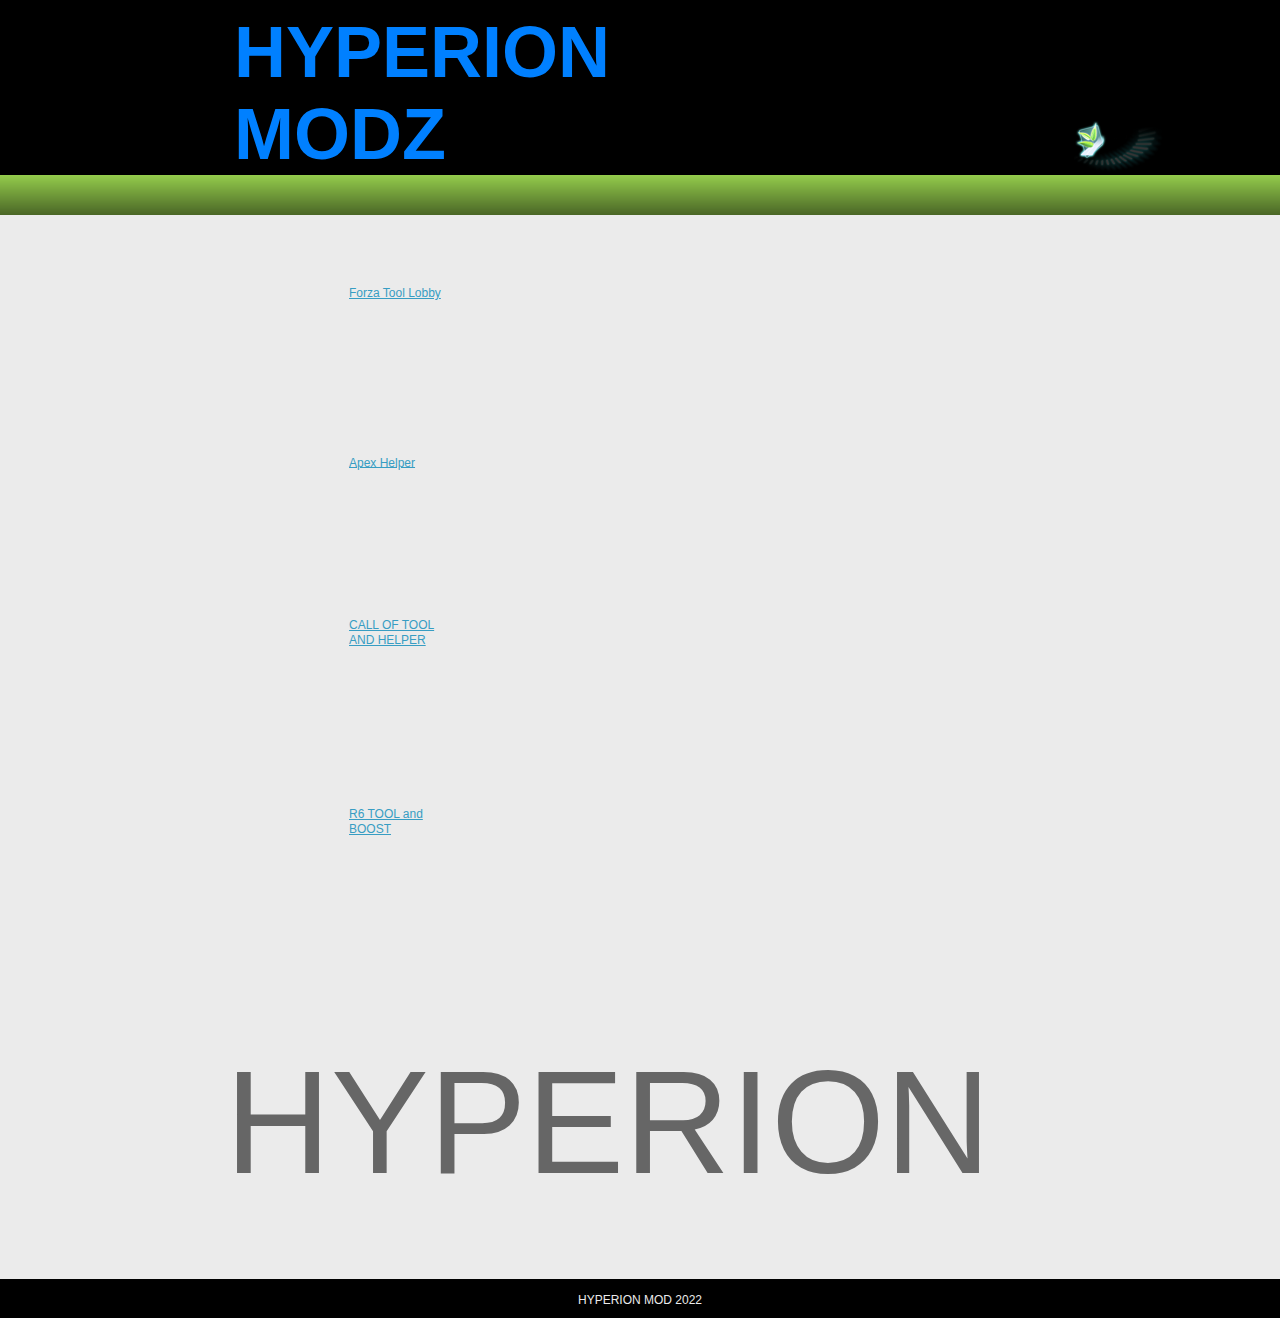
==== commit 8518652f: "alpha patch" ====
--- a/index.html
+++ b/index.html
@@ -1,37 +1 @@
-<!DOCTYPE html>
-<!-- PAGE_Hyperion_Modz 17/02/2022 09:05 WEBDEV 24 24.0.64.0 --><html lang="fr" class="htmlstd html5">
-<head><meta http-equiv="Content-Type" content="text/html; charset=UTF-8">
-<title>Hyperion Modz</title><meta name="generator" content="WEBDEV">
-<meta http-equiv="x-ua-compatible" content="ie=edge,requiresActiveX=true">
-<style type="text/css">.wblien,.wblienHorsZTR {border:0;background:transparent;padding:0;text-align:center;box-shadow:none;_line-height:normal; color:#379dc3;}.wblienHorsZTR {border:0 !important;background:transparent !important;outline-width:0 !important;} .wblienHorsZTR:not([class^=l-]) {box-shadow: none !important;}a:active{}a:visited{}</style><link rel="stylesheet" type="text/css" href="res/standard.css?100018fea9cb8">
-<link rel="stylesheet" type="text/css" href="res/static.css?10002ffa6e9c0">
-<link rel="stylesheet" type="text/css" href="Hybrid150HybridOliveLight.css?10000e218c5f6">
-<link rel="stylesheet" type="text/css" href="HyperionModz150HybridOliveLight.css?10000bf484368">
-<link rel="stylesheet" type="text/css" href="palette-OliveLight.css?10000375f5180">
-<link rel="stylesheet" type="text/css" href="PAGE_Hyperion_Modz_style.css?1000099848a98">
-<style type="text/css">
-body{line-height:normal;height:100%;width:100%;margin:0; color:#2d2d2d;} body{}html,body {background-image:url('../ext/logo%201/One.png');background-position:center top ;background-repeat:no-repeat;background-color:#9d9d9d;}#page{position:relative;background-position:center top ; background-color:#ebebeb;}html, form {height:100%;}body {background:none;}.l-0{background-image:url(res/MDL_Header_132150_HybridOlive__Light.png);background-position:center center ;background-repeat:no-repeat;}.l-3{background-image:url(res/00000404_5179fd27_wwcb1.png);background-repeat:repeat;background-size:100% 100% !important;}.l-6{background-image:url(res/Advert150%20Hybrid.png);background-position:right bottom ;background-repeat:no-repeat;}#M19,#tzM19{font-family:Impact, Charcoal, sans-serif;font-size:72px;color:#0080FF;}.dzA5{width:67px;height:74px;;overflow-x:hidden;;overflow-y:hidden;position:static;}#A15,#tzA15{background-image:url(res/watch%20v=Z-VfaG9ZN_U_CE_.png);}.dzA1{width:256px;height:190px;;overflow-x:hidden;;overflow-y:hidden;position:static;}.dzA2{width:245px;height:167px;;overflow-x:hidden;;overflow-y:hidden;position:static;}.dzA3{width:245px;height:149px;;overflow-x:hidden;;overflow-y:hidden;position:static;}.dzA4{width:142px;height:150px;;overflow-x:hidden;;overflow-y:hidden;position:static;}.dzA10{width:402px;height:472px;;overflow-x:hidden;;overflow-y:hidden;position:static;}#A11,#tzA11{font-size:25pt;color:#0080FF;}#A12,#tzA12{font-size:110pt;}.padding#A12,.webdevclass-riche #A12,.webdevclass-riche#A12,.padding#tzA12,.webdevclass-riche #tzA12,.webdevclass-riche#tzA12{padding:0;}.wbplanche{background-repeat:repeat;background-position:0% 0%;background-attachment:scroll;background-size:auto auto;background-origin:padding-box;}.wbplancheLibInc{_font-size:1px;}</style><style id="wbStyleAncrageIE11" type="text/css">/*<!--*/ @media all and (-ms-high-contrast:none) { *::-ms-backdrop, #page, tr[style*='height: 100%']>td>*[style*='height: 100%'] { height:auto !important; } }  /* IE11 -->*/</style><style type="text/css" class="wbAndrageIEChargement1erAffichage">html.js body {opacity:0;} html.js body:not(*:root){opacity:1;} @media screen { @media (min-width: 0px) {html.js body{opacity:1;}} }</style></head><body onload="clWDUtil.pfGetTraitement('PAGE_HYPERION_MODZ',15,'_COM')(event); "><form name="PAGE_HYPERION_MODZ" action="index.html" target="_self" method="post"><div class="h-0"><input type="hidden" name="WD_JSON_PROPRIETE_" value=""/><input type="hidden" name="WD_BUTTON_CLICK_" value=""><input type="hidden" name="WD_ACTION_" value=""></div><table style="width:100.00%;height:100.00%"><tr style="height:100.00%"><td style="width:100.00%"><div  id="page" class="clearfix pos1" data-window-width="1016" data-window-height="1304" data-width="1016" data-height="1304"><table style="width:100.00%;height:100.00%"><tr style="height:150px"><td style="width:100.00%"><header  class="pos2"><div id="dwwM1" style="position:fixed;left:0px;top:0px;width:100%;height:150px;z-index:800;" class="wbEpingle ancragefixedl" data-width="1016"><table data-width="1016" style=" width:100%; background-color:#000000;" id="M1" class="wbEpingle">
-<tr><td style=" height:150px;" class="l-0 M1 wbEpingle"><table style="width:100.00%;height:150px"><tr style="height:110px"><td style="width:100.00%"><table style="width:100.00%;height:110px"><tr style="height:110px"><td style="width:100.00%"><table style=" width:100%; background-color:#000000;" id="M6">
-<tr><td style=" height:110px;" class="l-6 M6"><table style="width:100.00%;height:110px"><tr style="height:110px"><td style="width:100.00%"><table style="width:100.00%;height:110px"><tr style="height:110px"><td style="width:12px;min-width:12px"><div style="height:100%;min-width:12px;width:auto !important;width:12px;" class="lh0"></div></td><td style="width:67px;min-width:67px"><div style="height:100%;min-width:67px;width:auto !important;width:67px;" class="lh0"><div  class="pos3"><div  class="pos4"><div class="lh0 dzSpan dzA5" id="dzA5" style=""><i class="wbHnImg" style="opacity:0;" data-wbModeHomothetique="21"><img src="../ext/One.png" alt="" id="A5" class="Image padding" style=" width:67px; height:74px;display:block;border:0;" onload="(window.wbImgHomNav ? window.wbImgHomNav(this,21) : (window['wbImgHomNav_DejaLoaded'] = (window['wbImgHomNav_DejaLoaded']||[]).concat([  [this,21]  ]))); "></i></div></div></div></div></td><td style="width:50.00%"></td><td style="width:23px;min-width:23px"><div style="height:100%;min-width:23px;width:auto !important;width:23px;" class="lh0"></div></td><td style="width:510px;min-width:510px"><div style="height:100%;min-width:510px;width:auto !important;width:510px;" class="lh0"><div  class="pos5"><div  class="pos6"><table style=" width:510px;height:75px;"><tr><td id="tzM19" class="Titre-Site padding">HYPERION MODZ</td></tr></table></div></div></div></td><td style="width:50.00%"></td><td style="width:6px;min-width:6px"><div style="height:100%;min-width:6px;width:auto !important;width:6px;" class="lh0"></div></td><td style="width:398px;min-width:398px"><div style="height:100%;min-width:398px;width:auto !important;width:398px;" class="lh0"><table style=" width:398px;height:110px;"><tr><td id="tzA15" class="l-15 padding valignmiddle"><iframe id="A15_YT" type="text/html" width="100%" height="100%" src="https://www.youtube.com/embed/Z-VfaG9ZN_U?enablejsapi=1&controls=0&fs=0&loop=1&playlist=Z-VfaG9ZN_U" frameborder="0"></iframe></td></tr></table></div></td></tr></table></td></tr></table></td></tr></table></td></tr></table></td></tr><tr><td style="width:100.00%"><table style="width:100.00%"><tr><td style="width:100.00%"><table style=" width:100%; background-color:#94cc4c;" id="M7">
-<tr><td style=" min-width:100%;" class="l-3 M7"></td></tr></table></td></tr></table></td></tr></table></td></tr></table></div></header></td></tr><tr style="height:100.00%"><td style="width:100.00%"><table style="width:100.00%;height:100.00%"><tr style="height:100%"><td style="width:100.00%"><table style=" width:100%;height:100%;" id="M2">
-<tr><td><table style="width:100.00%;height:100.00%"><tr style="height:33px"><td style="width:1016px"></td></tr><tr style="height:78.32%"><td style="width:100.00%"><table style="width:100.00%;height:100.00%"><tr style="height:100%"><td style="width:59px;min-width:59px"><div style="height:100%;min-width:59px;width:auto !important;width:59px;" class="lh0"></div></td><td style="width:256px;min-width:256px"><div style="height:100%;min-width:256px;width:auto !important;width:256px;" class="lh0"><div  class="pos7"><div  class="pos8"><div class="lh0 dzSpan dzA1" id="dzA1" style=""><i class="wbHnImg" style="opacity:0;" data-wbModeHomothetique="21"><img src="../ext/fz/forza-logo-png-1.png" alt="" id="A1" class="Image padding" style=" width:256px; height:190px;display:block;border:0;" onload="(window.wbImgHomNav ? window.wbImgHomNav(this,21) : (window['wbImgHomNav_DejaLoaded'] = (window['wbImgHomNav_DejaLoaded']||[]).concat([  [this,21]  ]))); "></i></div></div></div><div  class="pos9"><div  class="pos10"><div class="lh0 dzSpan dzA2" id="dzA2" style=""><i class="wbHnImg" style="opacity:0;" data-wbModeHomothetique="21"><img src="../ext/apx/258-2585974_apex-legends-apex-legends-logo-png-transparent-png.png" alt="" id="A2" class="Image padding" style=" width:245px; height:167px;display:block;border:0;" onload="(window.wbImgHomNav ? window.wbImgHomNav(this,21) : (window['wbImgHomNav_DejaLoaded'] = (window['wbImgHomNav_DejaLoaded']||[]).concat([  [this,21]  ]))); "></i></div></div></div><div  class="pos11"><div  class="pos12"><div class="lh0 dzSpan dzA3" id="dzA3" style=""><i class="wbHnImg" style="opacity:0;" data-wbModeHomothetique="21"><img src="../ext/call/800px-Call_of_Duty_Black_Ops_Logo.png" alt="" id="A3" class="Image padding" style=" width:245px; height:149px;display:block;border:0;" onload="(window.wbImgHomNav ? window.wbImgHomNav(this,21) : (window['wbImgHomNav_DejaLoaded'] = (window['wbImgHomNav_DejaLoaded']||[]).concat([  [this,21]  ]))); "></i></div></div></div></div></td><td style="width:34px;min-width:34px"><div style="height:100%;min-width:34px;width:auto !important;width:34px;" class="lh0"></div></td><td style="width:182px;min-width:182px"><div style="height:100%;min-width:182px;width:auto !important;width:182px;" class="lh0"><table style="width:182px;height:100.00%"><tr><td></td></tr><tr style="height:85px"><td style="width:182px"></td></tr><tr style="height:49px"><td style="width:182px;min-width:182px"><div style="height:100%;min-width:182px;width:auto !important;width:182px;" class="lh0"><table style=" width:182px;height:49px;"><tr><td id="tzA6" class="LIEN-Gauche-Non-Souligne"><a href="[%URL()%]?A6" target="_self" id="A6" class="LIEN-Gauche-Non-Souligne wblienHorsZTR padding">Forza Tool Lobby</a></td></tr></table></div></td></tr><tr style="height:131px"><td style="width:182px"></td></tr><tr style="height:28px"><td style="width:182px;min-width:182px"><div style="height:100%;min-width:182px;width:auto !important;width:182px;" class="lh0"><div  class="pos13"><div  class="pos14"><table style=" width:144px;height:28px;"><tr><td id="tzA7" class="LIEN-Gauche-Non-Souligne"><a href="[%URL()%]?A7" target="_self" id="A7" class="LIEN-Gauche-Non-Souligne wblienHorsZTR padding">Apex Helper</a></td></tr></table></div></div></div></td></tr><tr style="height:136px"><td style="width:182px"></td></tr><tr style="height:40px"><td style="width:182px;min-width:182px"><div style="height:100%;min-width:182px;width:auto !important;width:182px;" class="lh0"><div  class="pos15"><div  class="pos16"><table style=" width:100px;height:40px;"><tr><td id="tzA8" class="LIEN-Gauche-Non-Souligne"><a href="[%URL()%]?A8" target="_self" id="A8" class="LIEN-Gauche-Non-Souligne wblienHorsZTR padding">CALL OF TOOL AND HELPER</a></td></tr></table></div></div></div></td></tr><tr style="height:73px"><td style="width:182px"></td></tr><tr><td></td></tr></table></div></td><td style="width:100.00%"></td><td style="width:57px;min-width:57px"><div style="height:100%;min-width:57px;width:auto !important;width:57px;" class="lh0"></div></td><td style="width:402px;min-width:402px"><div style="height:100%;min-width:402px;width:auto !important;width:402px;" class="lh0"><table style="width:402px;height:100.00%"><tr style="height:14px"><td style="width:402px"></td></tr><tr style="height:50px"><td style="width:402px;min-width:402px"><div style="height:100%;min-width:402px;width:auto !important;width:402px;" class="lh0"><div  class="pos17"><div  class="pos18"><table style=" width:300px;height:50px;"><tr><td id="A11" class="TXT-Titre-3 padding effet webdevclass-riche" data-wbEffetApparition=" { 'bToujours' : true,'sId' : '[id$=\'A11\']','nDuree' : 2750,'animation' : 'fadeInLeft 1000ms ease 1000ms 1 normal both,tada 750ms ease 2000ms 1 normal forwards','opacity' : '1.00' } "><p>EASY LOADER&nbsp;</p></td></tr></table></div></div></div></td></tr><tr><td></td></tr><tr style="height:6px"><td style="width:402px"></td></tr><tr style="height:472px"><td style="width:402px;min-width:402px"><div style="height:100%;min-width:402px;width:auto !important;width:402px;" class="lh0"><div class="lh0 dzSpan dzA10" id="dzA10" style=""><i class="wbHnImg" style="opacity:0;" data-wbModeHomothetique="21"><img src="../ext/Loader/Hyperion%20Loader.PNG" alt="" id="A10" class="Image padding" style=" width:402px; height:472px;display:block;border:0;" onload="(window.wbImgHomNav ? window.wbImgHomNav(this,21) : (window['wbImgHomNav_DejaLoaded'] = (window['wbImgHomNav_DejaLoaded']||[]).concat([  [this,21]  ]))); "></i></div></div></td></tr><tr><td></td></tr></table></div></td><td style="width:26px;min-width:26px"><div style="height:100%;min-width:26px;width:auto !important;width:26px;" class="lh0"></div></td></tr></table></td></tr><tr style="height:12px"><td style="width:1016px"></td></tr><tr style="height:21.68%"><td style="width:1016px;min-width:1016px"><div style="height:100%;min-width:1016px;width:auto !important;width:1016px;" class="lh0"><table style="width:1016px;height:100.00%"><tr style="height:100%"><td style="width:162px;min-width:162px"></td><td style="width:142px;min-width:142px"><div style="height:100%;min-width:142px;width:auto !important;width:142px;" class="lh0"><div  class="pos19"><div  class="pos20"><div class="lh0 dzSpan dzA4" id="dzA4" style=""><i class="wbHnImg" style="opacity:0;" data-wbModeHomothetique="21"><img src="../ext/six/R.png" alt="" id="A4" class="Image padding" style=" width:142px; height:150px;display:block;border:0;" onload="(window.wbImgHomNav ? window.wbImgHomNav(this,21) : (window['wbImgHomNav_DejaLoaded'] = (window['wbImgHomNav_DejaLoaded']||[]).concat([  [this,21]  ]))); "></i></div></div></div></div></td><td style="width:712px;min-width:712px"><div style="height:100%;min-width:712px;width:auto !important;width:712px;" class="lh0"><div  class="pos21"><div  class="pos22"><table style=" width:100px;height:38px;"><tr><td id="tzA9" class="LIEN-Gauche-Non-Souligne"><a href="[%URL()%]?A9" target="_self" id="A9" class="LIEN-Gauche-Non-Souligne wblienHorsZTR padding">R6 TOOL and BOOST</a></td></tr></table></div></div></div></td></tr></table></div></td></tr><tr style="height:133px"><td style="width:1016px"></td></tr><tr style="height:185px"><td class="ancragecenter" style="width:100.00%"><table style="margin:0 auto;;width:1016px;height:185px"><tr style="height:185px"><td style="width:93px;min-width:93px"><div style="height:100%;min-width:93px;width:auto !important;width:93px;" class="lh0"></div></td><td style="width:831px;min-width:831px"><div style="height:100%;min-width:831px;width:auto !important;width:831px;" class="lh0"><table style=" width:831px;height:185px;"><tr><td id="A12" class="TXT-Normal padding effet webdevclass-riche"><p>HYPERION</p></td></tr></table></div></td><td style="width:92px;min-width:92px"><div style="height:100%;min-width:92px;width:auto !important;width:92px;" class="lh0"></div></td></tr></table></td></tr><tr style="height:54px"><td style="width:1016px"></td></tr></table></td></tr></table></td></tr></table></td></tr><tr style="height:45px"><td style="width:100.00%"><table style="width:100.00%;height:45px"><tr style="height:45px"><td style="width:100.00%"><footer  class="pos23"><table style=" width:100%; background-color:#000000;" id="M12">
-<tr><td style=" height:45px;"><table style="width:100.00%;height:100.00%"><tr><td></td></tr><tr style="height:8px"><td style="width:1016px"></td></tr><tr style="height:25px"><td style="width:100.00%"><table style="width:100.00%;height:25px"><tr style="height:25px"><td style="width:159px;min-width:159px"><div style="height:100%;min-width:159px;width:auto !important;width:159px;" class="lh0"></div></td><td style="width:100.00%"><table style=" width:100%;height:25px;"><tr><td id="tzM10" class="pied-de-page padding">HYPERION MOD 2022</td></tr></table></td><td style="width:159px;min-width:159px"><div style="height:100%;min-width:159px;width:auto !important;width:159px;" class="lh0"></div></td></tr></table></td></tr><tr style="height:12px"><td style="width:1016px"></td></tr></table></td></tr></table></footer></td></tr></table></td></tr></table></div></td></tr></table>
-</form>
-<script type="text/javascript">var _bTable16_=false;
-</script>
-<script type="text/javascript" src="./res/WWConstante5.js?3fffeff930e67"></script>
-<script type="text/javascript" src="./res/WDUtil.js?3ffff4ab22f3b"></script>
-<script type="text/javascript" src="./res/WDChamp.js?3000147165c75"></script>
-<script type="text/javascript" src="./res/WDVideo.js?300196c741581"></script>
-<script type="text/javascript">
-var _WD_="/HYPERION_MODZ_WEB/";var _WDR_="../";var _NA_=5;var _PAGE_=document["PAGE_HYPERION_MODZ"];clWDUtil.DeclareChamp("A15",void 0,void 0,void 0,WDVideo,[{"sFichier":"https://www.youtube.com/watch?v=Z-VfaG9ZN_U","m_sTypeMIME":"","eType":10,"m_tabSousTitres":[],"sImage":"","sLibelle":"Vidéo","ePlayerDefaut":8,"bPleinEcran":false,"bDemarrageAuto":false,"bBoucle":true,"eControles":0,"sHTMLDefaut":"\u003Ciframe id=\"A15_YT\" type=\"text/html\" width=\"100%\" height=\"100%\" src=\"https://www.youtube.com/embed/Z-VfaG9ZN_U?enablejsapi=1&controls=0&fs=0&loop=1&playlist=Z-VfaG9ZN_U\" frameborder=\"0\"\u003E\u003C/iframe\u003E"}],true,true);
-<!--
-clWDUtil.DeclareTraitement("PAGE_HYPERION_MODZ",true,[15,function(event){clWDUtil.DeclareChampInit();window.chfocus&&chfocus();},"_COM",16,function(event){},"_COM"]);
-//-->
-</script>
-
-<script type="text/javascript" src="res/jquery-3.js?20000743875f4"></script><script type="text/javascript" data-wb-modal src="res/jquery-ancrage-ie.js?2000369081542"></script><script type="text/javascript" src="res/jquery-ui.js?20006bdd857cc"></script><script type="text/javascript" src="res/jquery-effet.js?2000469f11a2a"></script><script type="text/javascript" data-wb-modal src="res/jquery-ancrage-sup-epingle.js?200051b5cfa39"></script><style type="text/css">.wbTooltip{font-family:Arial, Helvetica, sans-serif;font-size:9pt;color:#FFFFFF;text-align:left;vertical-align:middle;background-color:#5BC0DE;border-radius:2px;padding:3px 8px;}</style><script type="text/javascript">jQuery().ready(function(){$( document ).tooltip({ 	items: "[title]", position : {my: 'left top+20',collision: 'flip'},	track : true, tooltipClass : "wbTooltip",open: function( event, ui ) { $('.wbTooltip').not($(ui.tooltip[0])).fadeOut(500); }});if (window.clWDUtil && window.$ && window.$.ui){function fNettoyageBulle(){$('.wbTooltip').fadeOut(500);	}if (clWDUtil.m_oNotificationsAjoutHTML){clWDUtil.m_oNotificationsAjoutHTML.AddNotification(fNettoyageBulle);}if (clWDUtil.m_oNotificationsFinAJAX){clWDUtil.m_oNotificationsFinAJAX.AddNotification(fNettoyageBulle);}} });</script><script type="text/javascript">
-<!--
-if (window["_gtabPostTrt"]!==undefined){for(var i=window["_gtabPostTrt"].length-1; i>-1; --i){var domCible = window["_gtabPostTrt"][i].cible;for(pcode in window["_gtabPostTrt"][i].pcode){var tmp=domCible[pcode.toString()]; var f = window["_gtabPostTrt"][i].pcode[pcode];  domCible[pcode.toString()] = function() { if (tmp) tmp.apply(this,arguments); return f.apply(this,arguments); };if (pcode.toString()=='onload'){if (domCible.complete || domCible.getAttribute("data-onload-posttrt")=="true") domCible[pcode.toString()]();domCible.removeAttribute("data-onload-posttrt");}}}}
-//-->
-</script></body></html>+<!DOCTYPE html><html><head><meta name="generator" content="WEBDEV"><meta http-equiv="Content-Type" content="text/html; charset="UTF-8"><title>...</title><meta http-equiv="refresh" content="0; url=FR/"></head><body></body></html>
